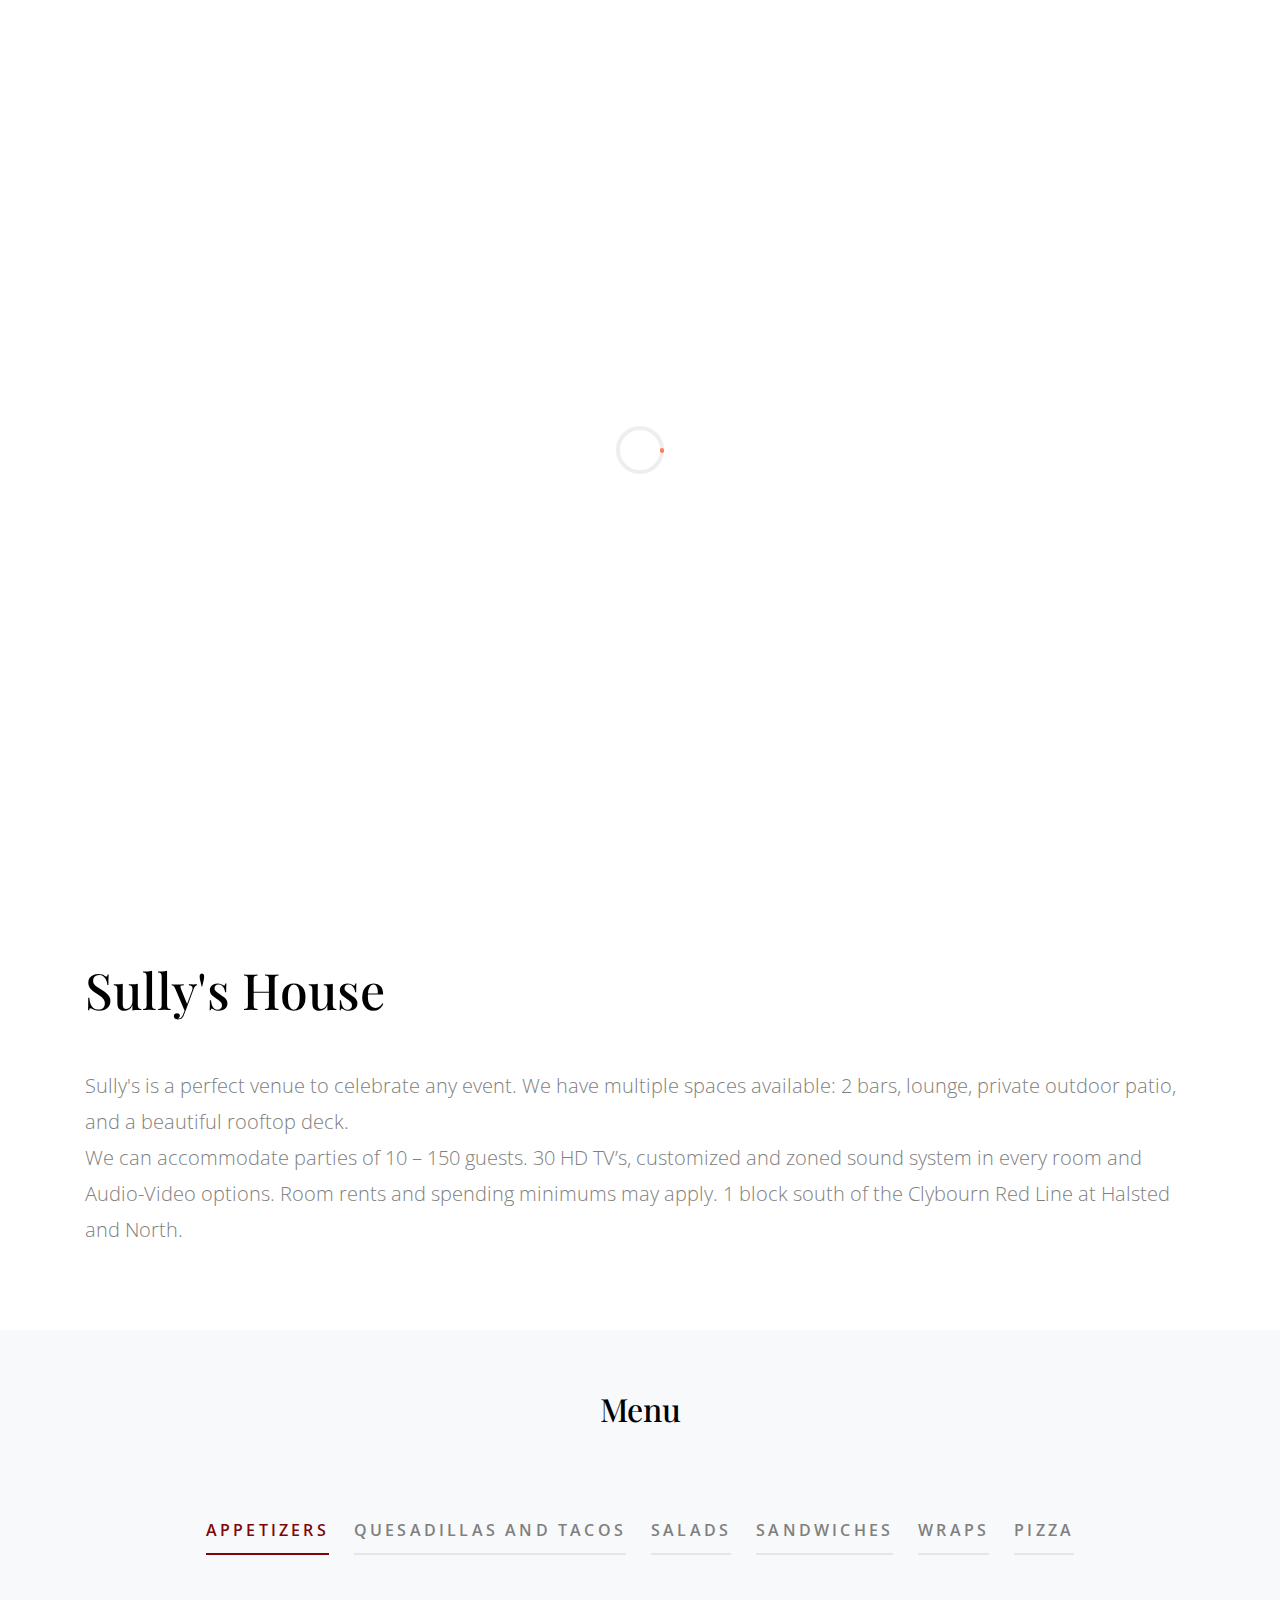
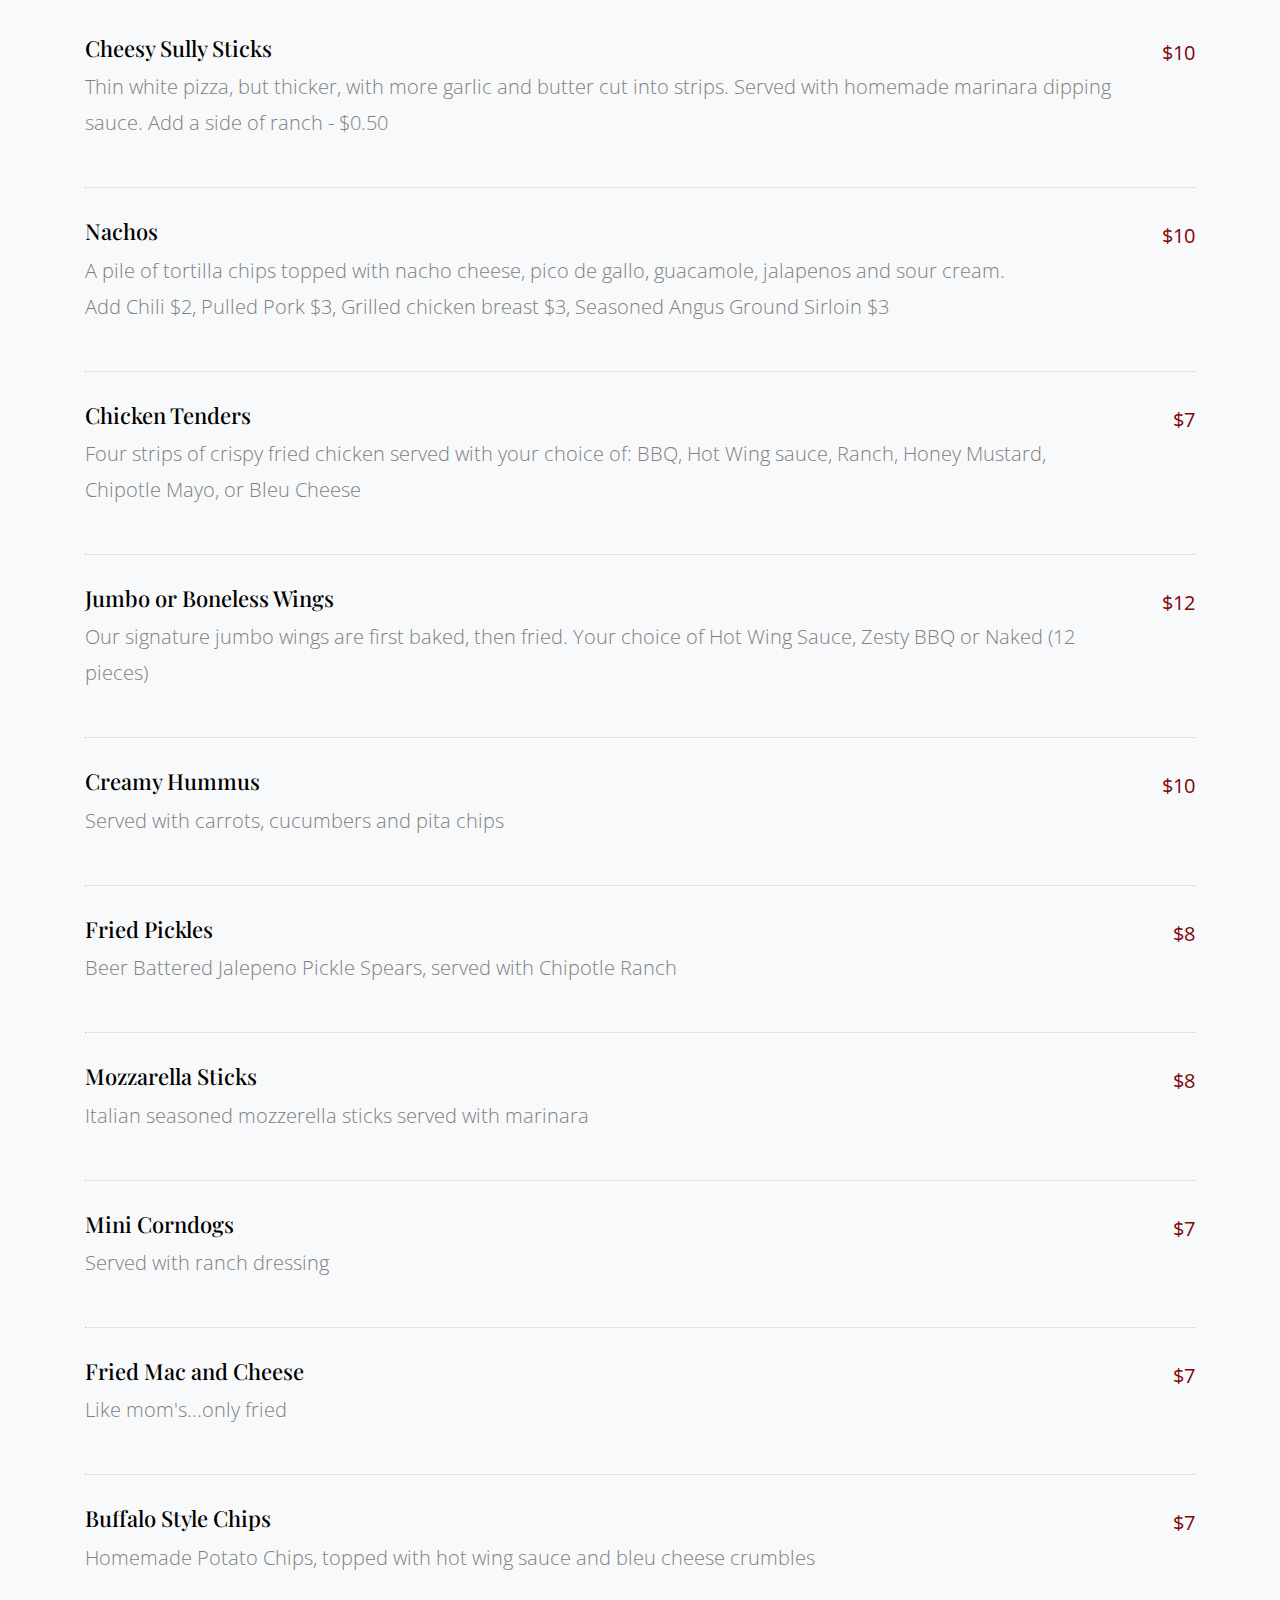
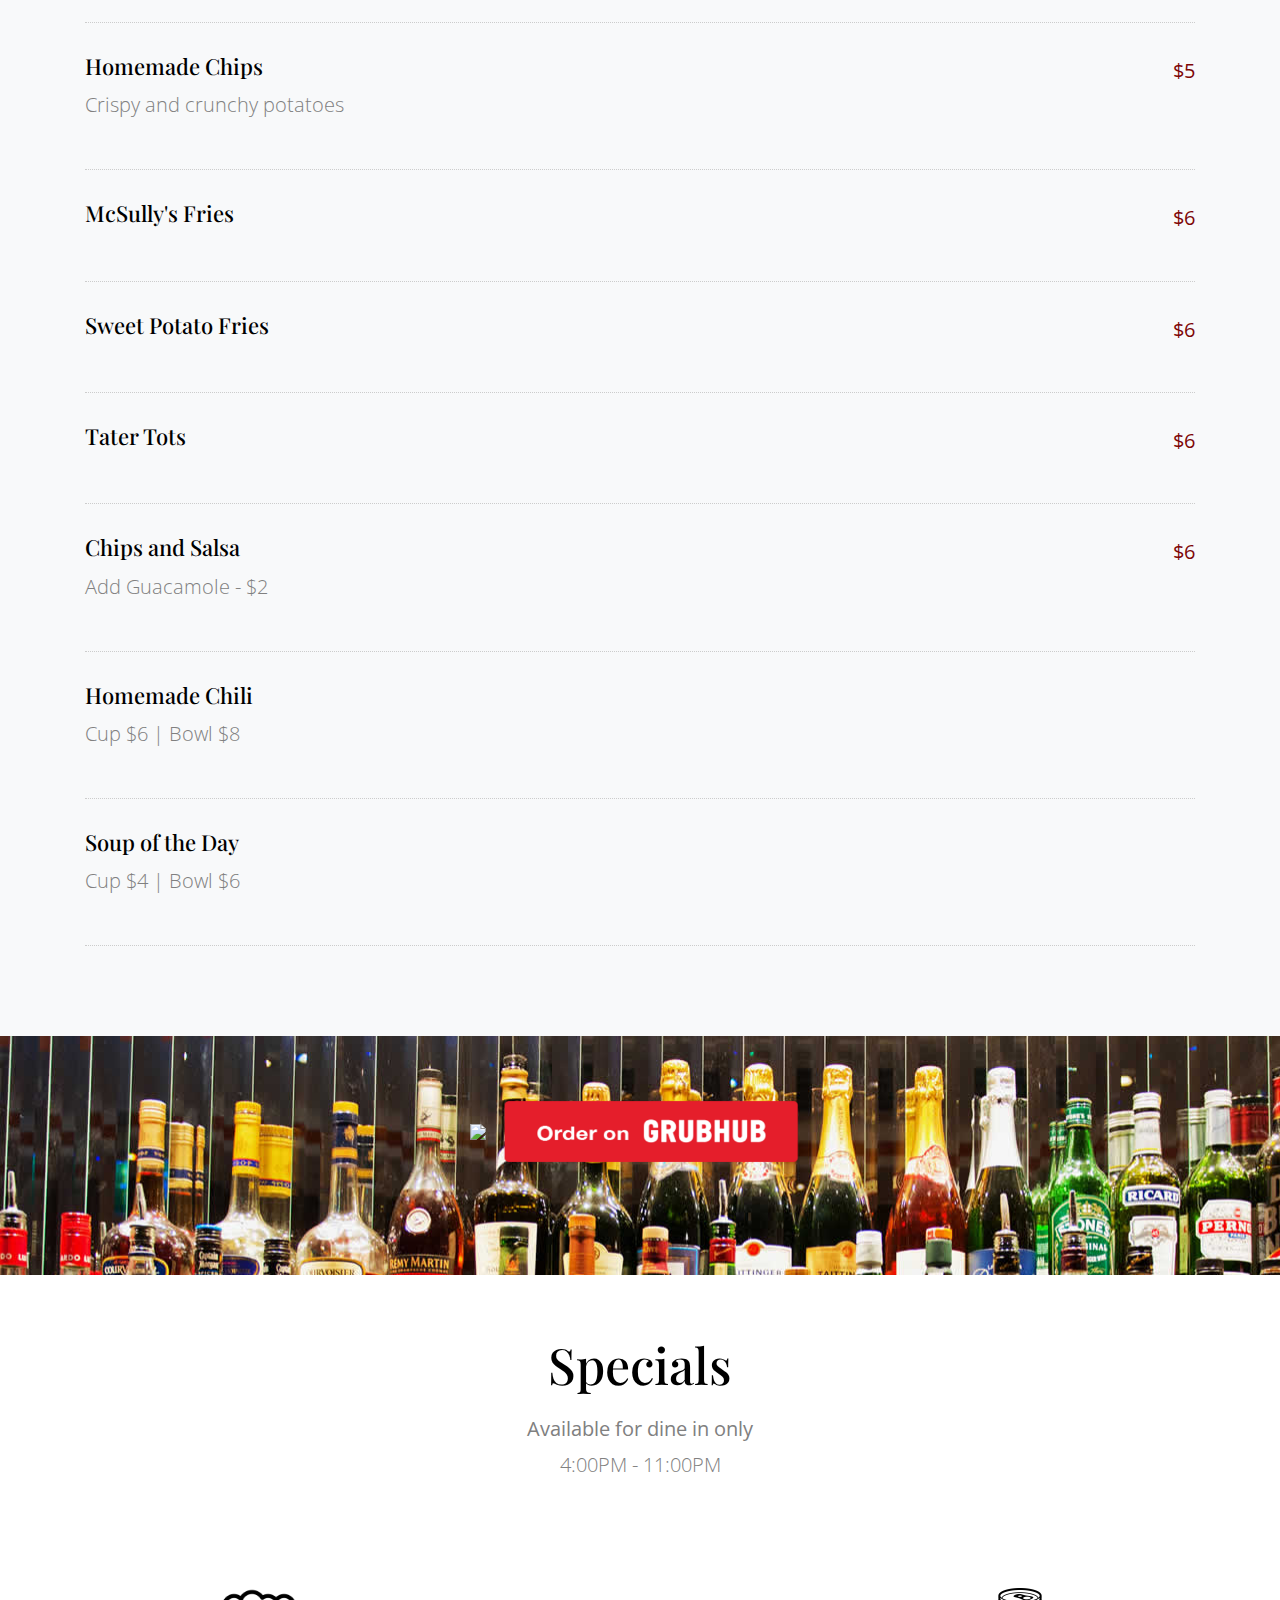
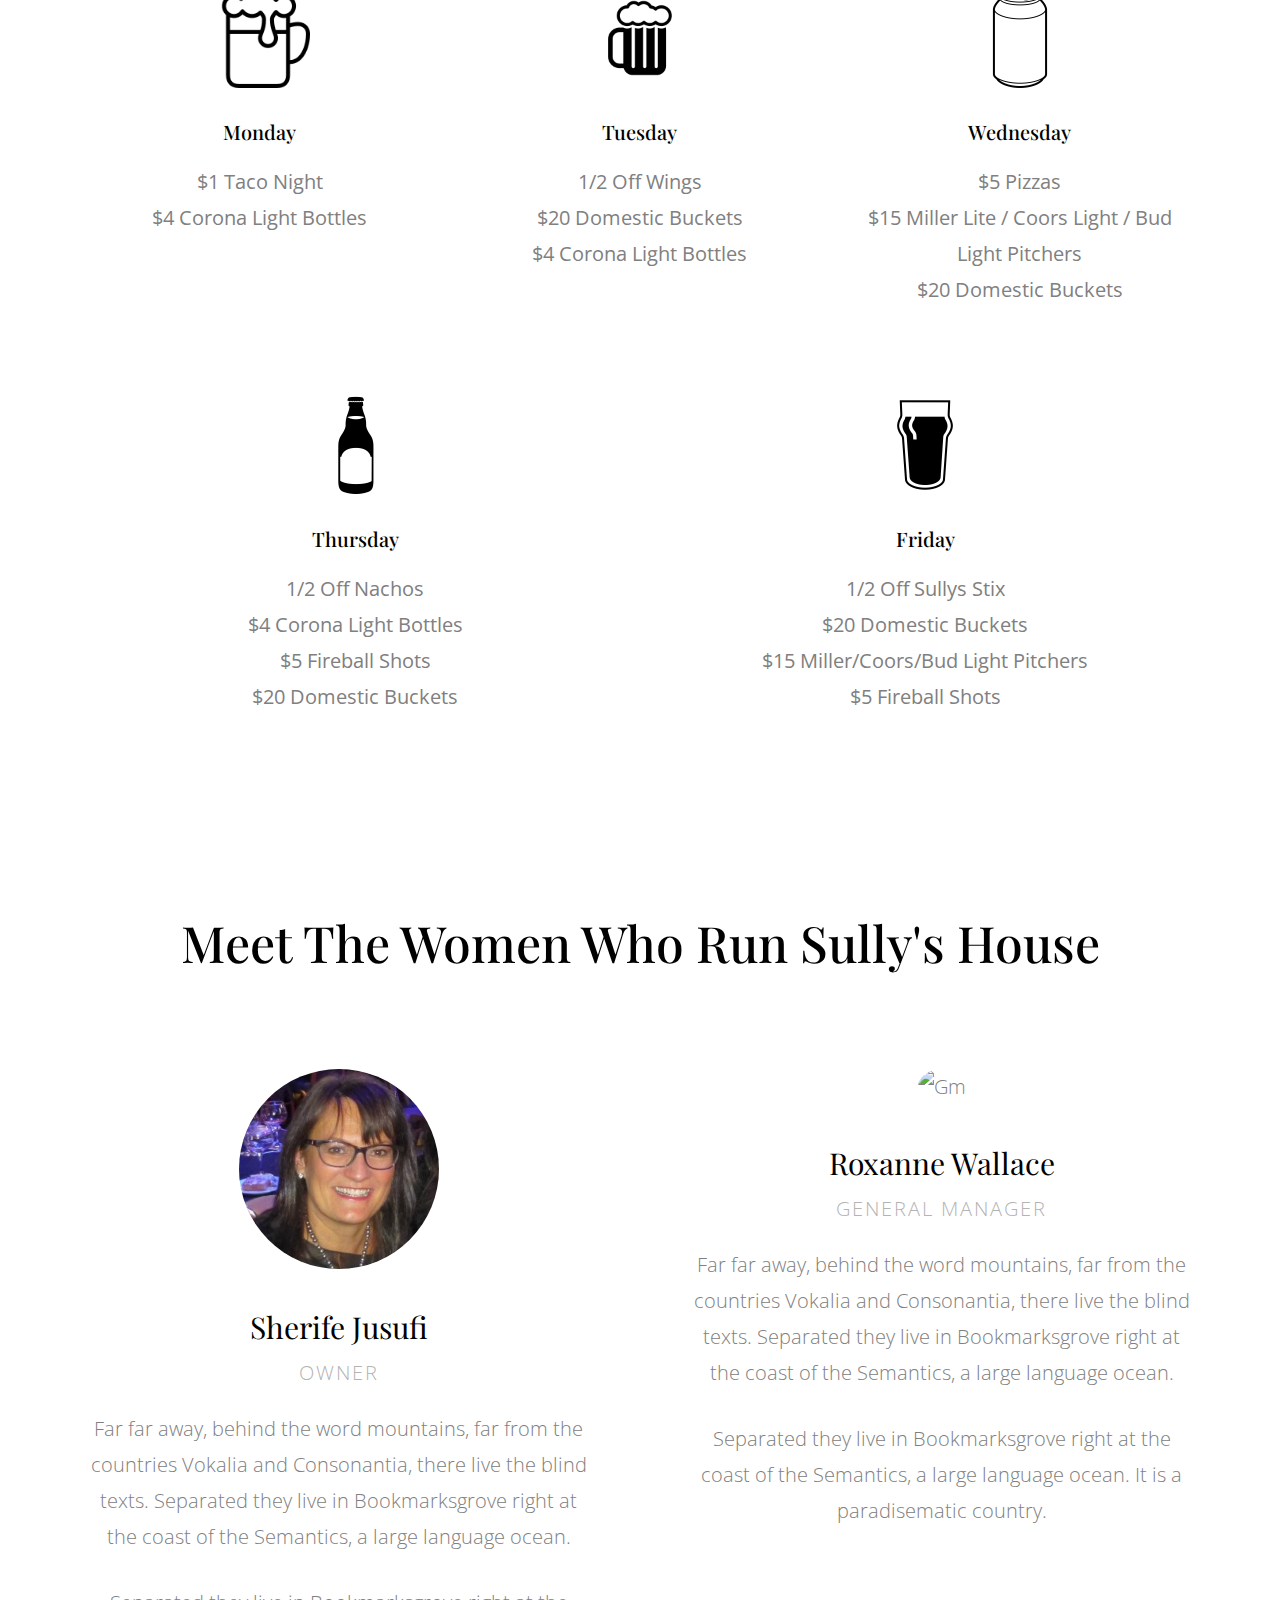
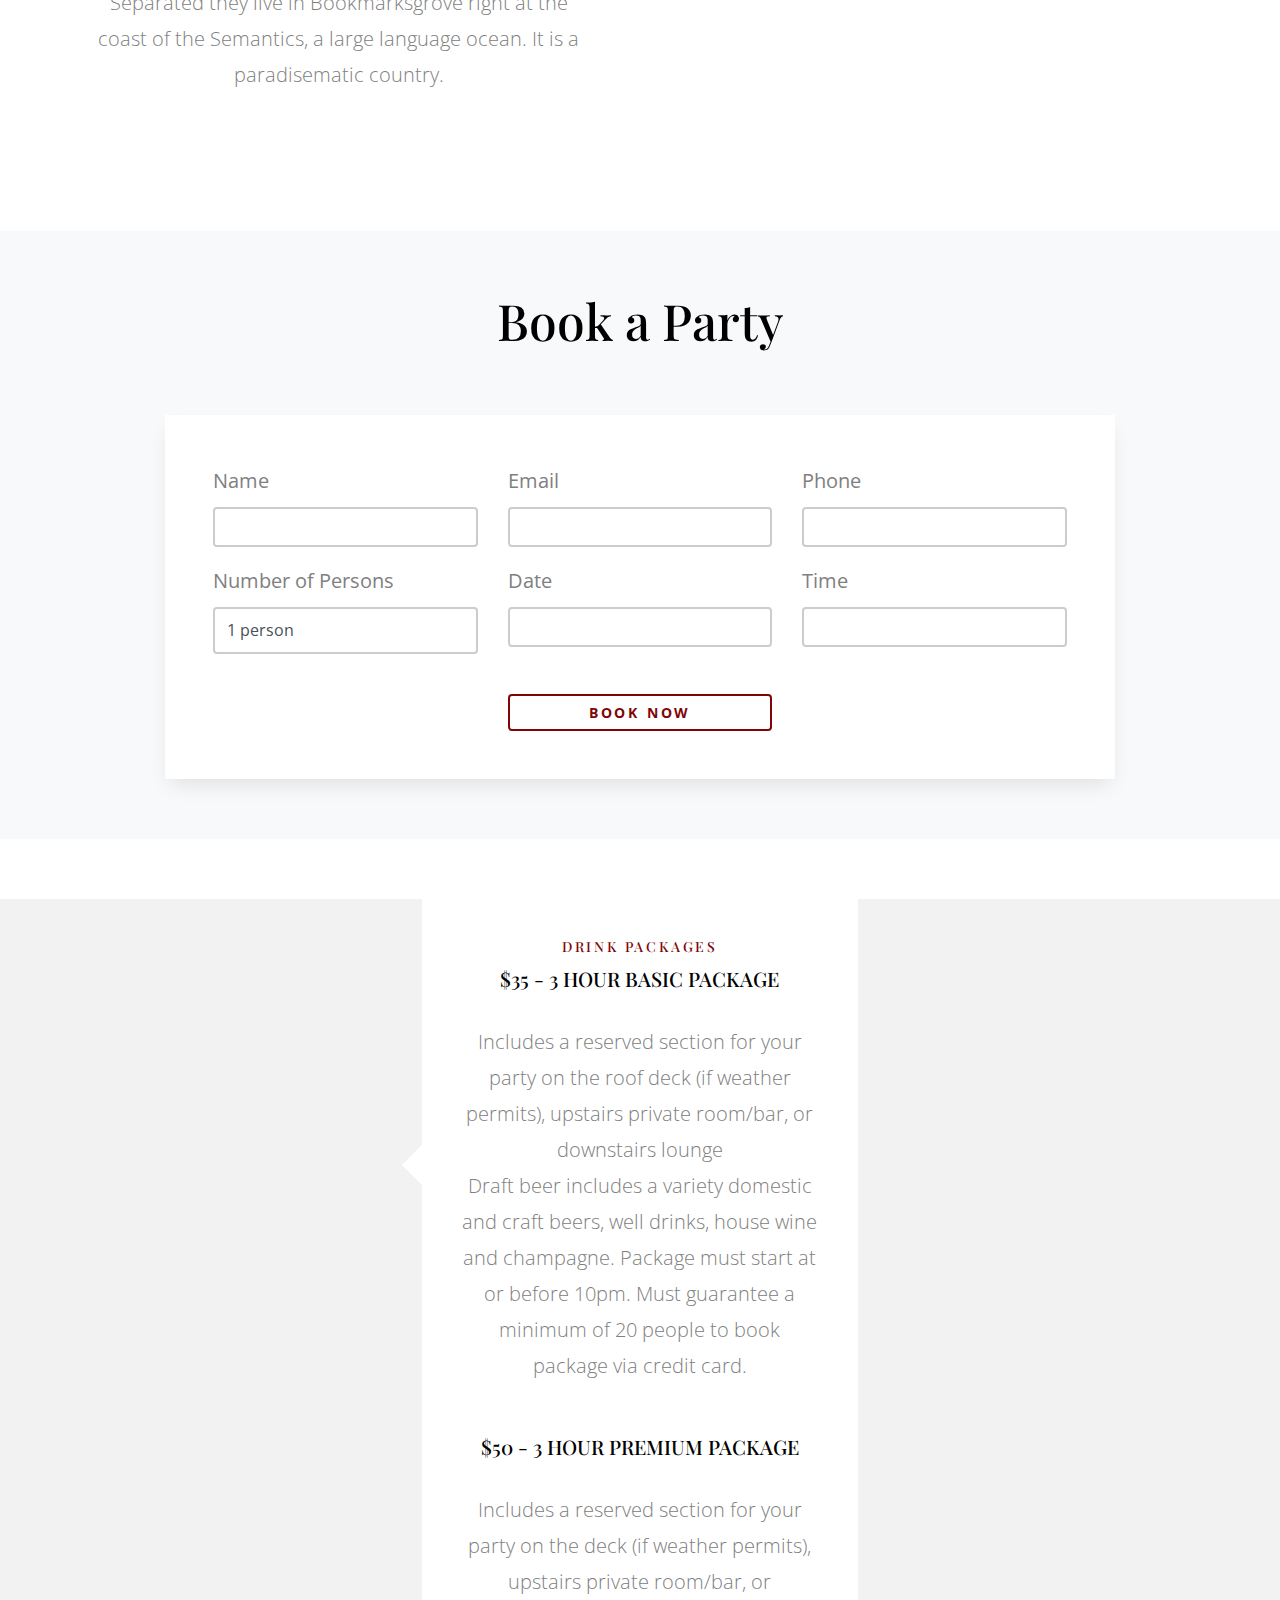
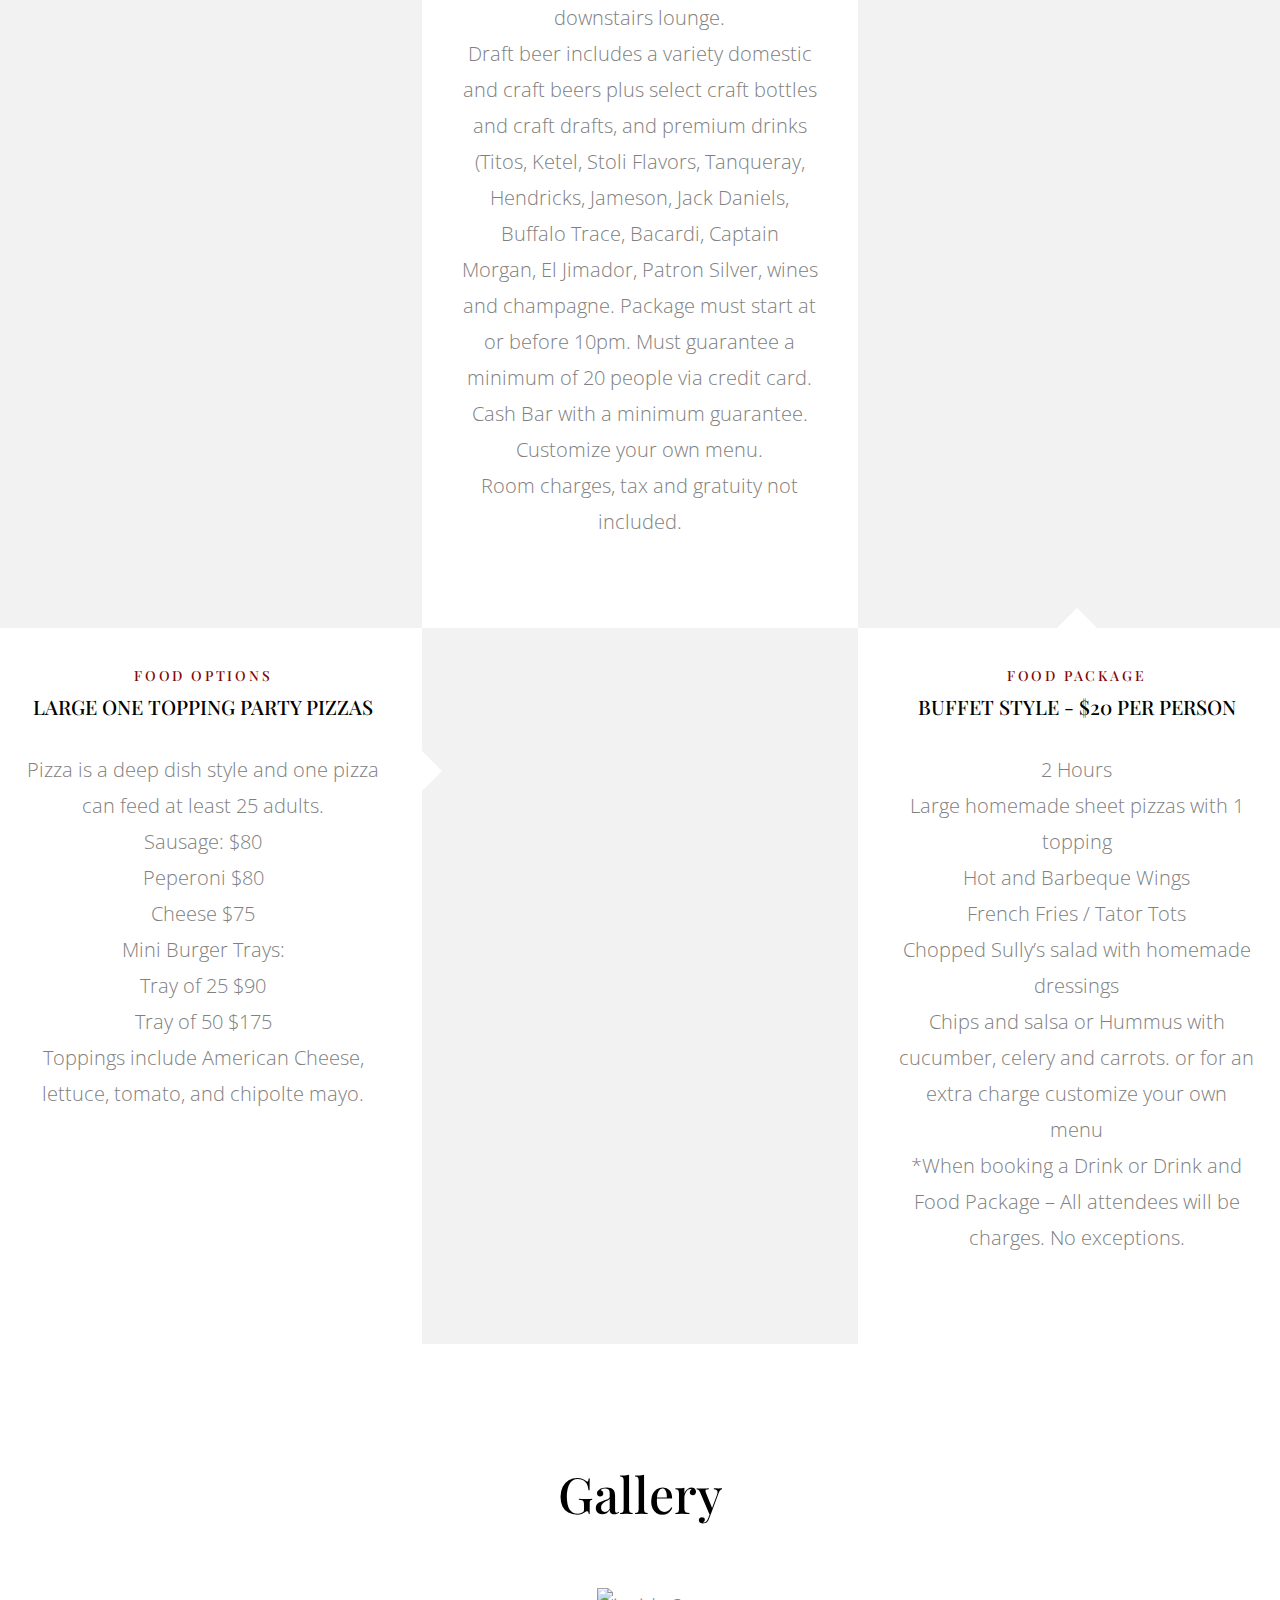
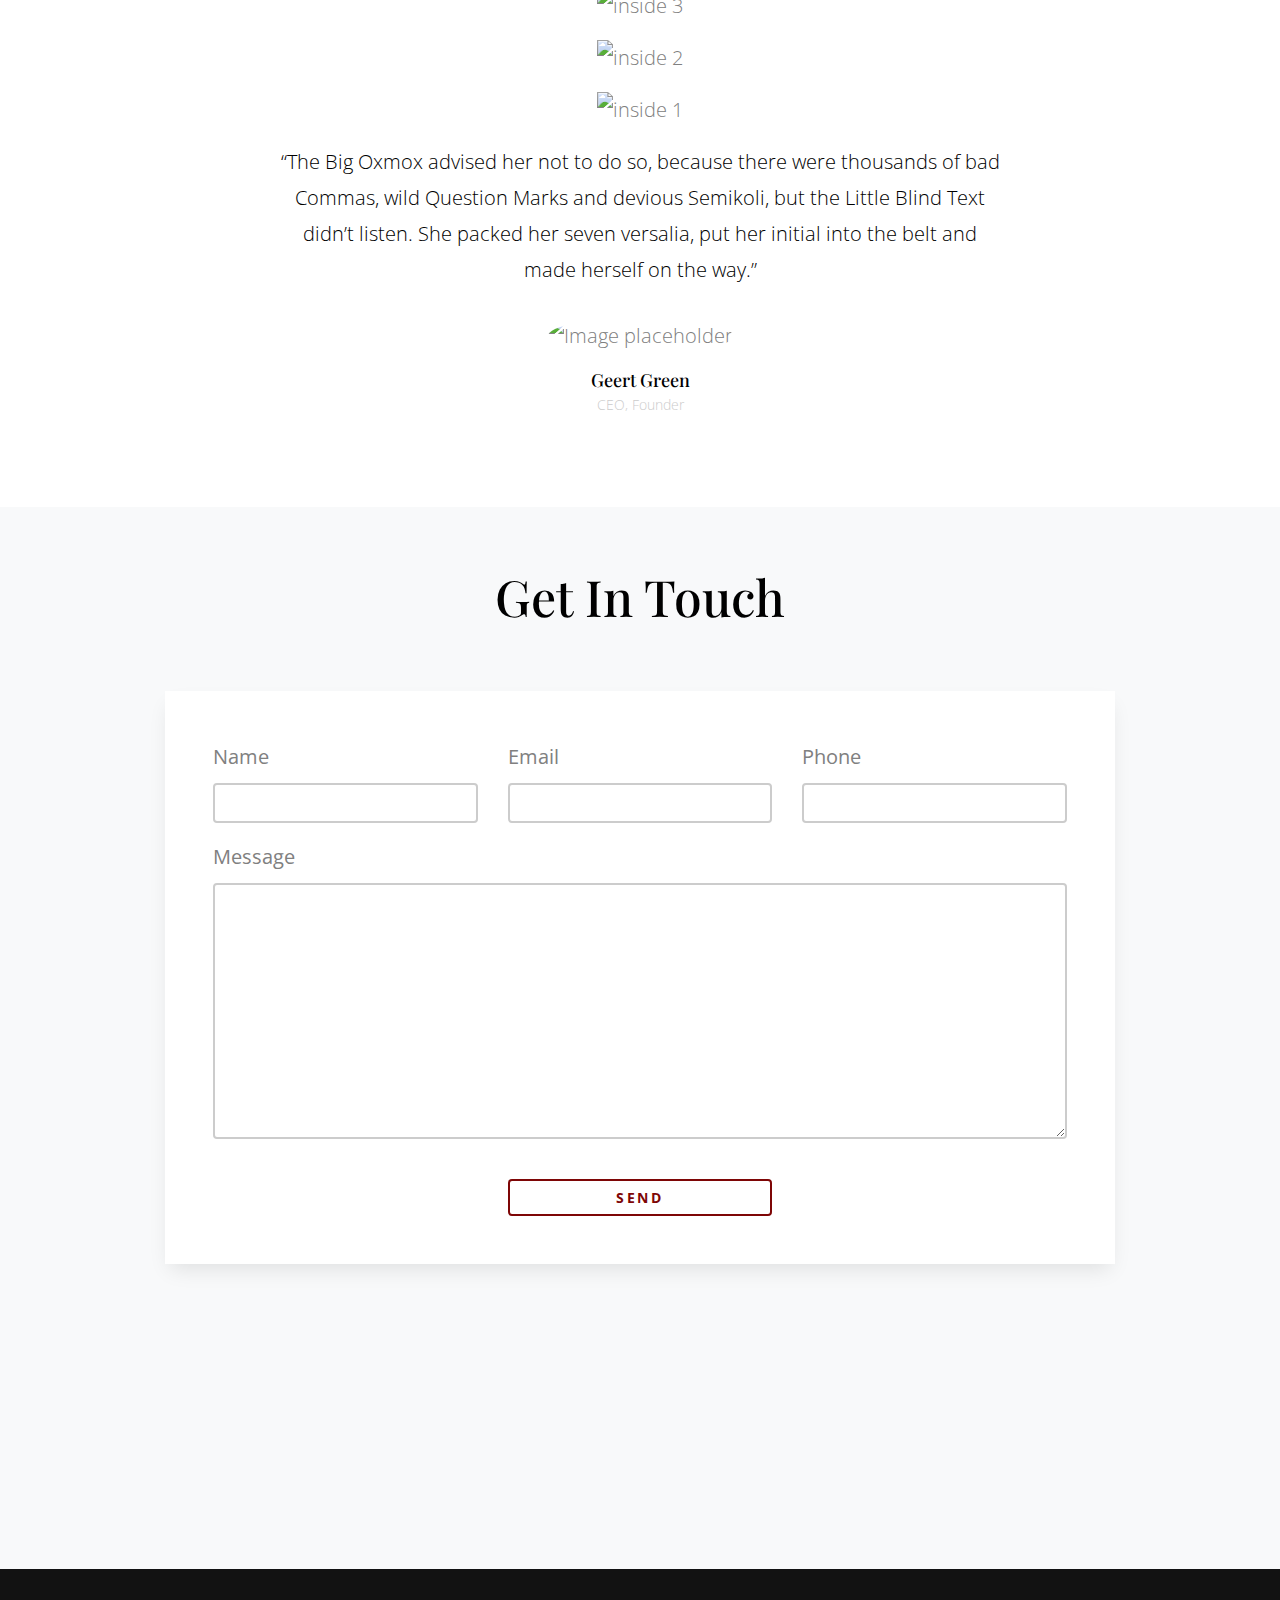
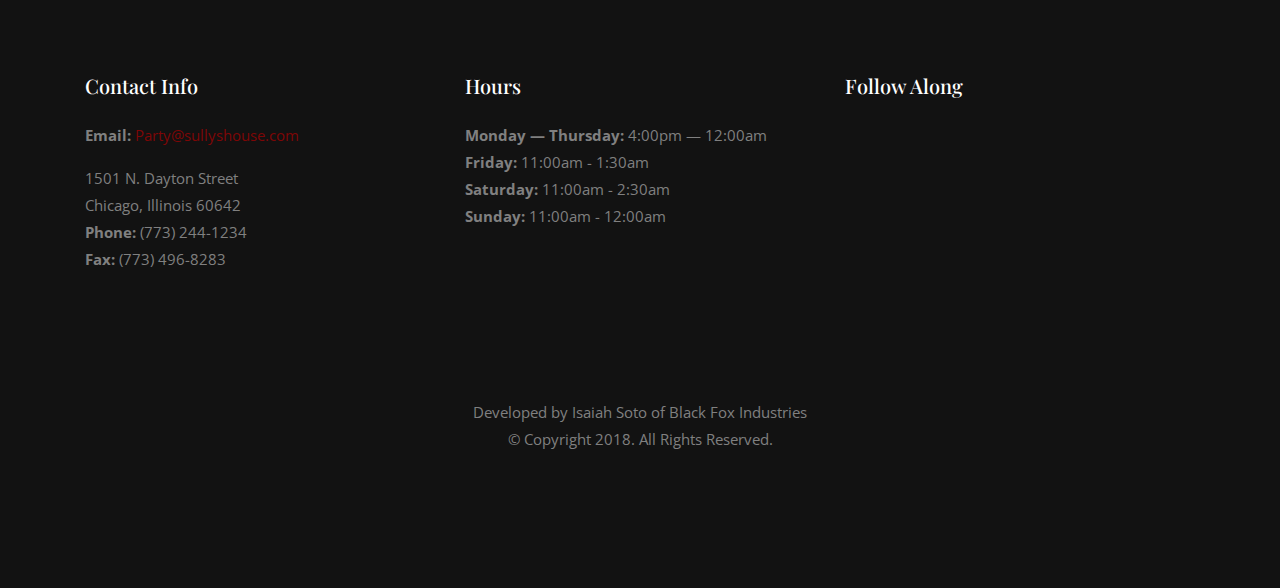
==== index.html @ cc36d372 "Add files via upload" ====
<!doctype html>
<html lang="en">
  <head>
    <title>Sully's House</title>
    <meta charset="utf-8">
    <meta name="viewport" content="width=device-width, initial-scale=1, shrink-to-fit=no">
    <meta name="description" content="Sully's House Chicago Website" />
    <meta name="keywords" content="Sully's, Sully's House, Chicago" />
    <meta name="author" content="Isaiah Soto, Colin Imperial" />

    <link rel="shortcut icon" href="images/favicon.ico" type="images/x-icon">
    <link rel="icon" href="images/favicon.ico" type="images/x-icon">
      
    <link href="https://fonts.googleapis.com/css?family=Playfair+Display:300,400,700,800|Open+Sans:300,400,700" rel="stylesheet">

    <link rel="stylesheet" href="css/bootstrap.css">
    <link rel="stylesheet" href="css/animate.css">
    <link rel="stylesheet" href="css/owl.carousel.min.css">

    <link rel="stylesheet" href="css/magnific-popup.css">
    <link rel="stylesheet" href="css/aos.css">

    <link rel="stylesheet" href="css/bootstrap-datepicker.css">
    <link rel="stylesheet" href="css/jquery.timepicker.css">

    <link rel="stylesheet" href="fonts/ionicons/css/ionicons.min.css">
    <link rel="stylesheet" href="fonts/fontawesome/css/font-awesome.min.css">

    <link rel="stylesheet" href="fonts/flaticon/font/flaticon.css">

    <!-- Theme Style -->
    <link rel="stylesheet" href="css/style.css">

  </head>
  <body class="bg-light">

    <body data-spy="scroll" data-target="#ftco-navbar-spy" data-offset="0">

    <div class="site-wrap">
      
      <nav class="site-menu" id="ftco-navbar-spy">
        <div class="site-menu-inner" id="ftco-navbar">
          <ul class="list-unstyled">
            <li><a href="#section-home">Home</a></li>
            <li><a href="#section-about">About Us</a></li>
            <li><a href="#section-menu">Our Menu</a></li>
            <li><a href="#section-reservation">Book a Party</a></li>
            <li><a href="#section-contact">Contact</a></li>
          </ul>
        </div>
      </nav>

      <header class="site-header">  
          <div class="col-12 col-md-12 text-center site-logo-wrap">
            <a href="https://www.facebook.com/sullyshouse.chicago/">
            <img src="/images/whitefacebook.png" class="sicon" height="25px" width="25px" /></a>

            <a href="https://twitter.com/sullyhouse/">
            <img src="/images/whitetwitter.png" class="sticon" height="25px"width="25px"  /></a>

            <a href="https://www.instagram.com/sullyshouse/">
            <img src="/images/whiteinstagram.png" class="sicon" height="45px"width="45px"  /></a>

            <a href="#" class="site-nav-toggle js-site-nav-toggle"><i></i></a>       
          </div>
      </header> <!-- site-header -->
      
      <div class="main-wrap " id="section-home">

        <div class="cover_1 overlay">
          <div class="img_bg" style="background-image: url(images/sully-front-clear.jpeg);" data-stellar-background-ratio="0.5">
            <div class="container">
              <div class="row align-items-center justify-content-center text-center">
                <div class="col-lg-6 col-md-6 col-sm-6" data-aos="fade-up">
                    <img src="images/logowhite.png" alt="white logo" class="responsive-image">
                  <p><a href="#section-reservation" class="smoothscroll btn btn-outline-white px-5 py-3">Book a Party</a></p>
                    
                </div>
              </div>
            </div>
          </div>
        </div> <!-- .cover_1 -->
          
        <!-- ABOUT -->
        <div class="section pb-3 bg-white" id="section-about" data-aos="fade-up">
          <div class="container">
            <div class="row align-items-center justify-content-center">
              <div class="col-md-12 section-heading">
                <h2 class="heading mb-5">Sully's House</h2>
                Sully's is a perfect venue to celebrate any event. We have multiple spaces available: 2 bars, lounge, private outdoor patio, and a beautiful rooftop deck. <br>We can accommodate parties of 10 – 150 guests. 30 HD TV’s, customized and zoned sound system in every room and Audio-Video options. Room rents and spending minimums may apply. 1 block south of the Clybourn Red Line at Halsted and North.</p><br>
                 
              </div>
            </div>
          </div>
        </div> <!-- .section -->
          
        <div class="img_bg2" style="background-image: url(images/Sullys+House.png);" data-stellar-background-ratio=".5"></div>
     <!-- .section -->
        <!-- END ABOUT -->

        <!-- MENU -->
          <div class="section bg-light" id="section-menu" data-aos="fade-up">
        <div class="menutitle">
              <h2>Menu</h2>
        </div>
          <div class="container" id="menu">
            <div class="row section-heading justify-content-center mb-1">
              <div class="col-md-12 text-center">
               
              </div>
            </div>
            <div class="row justify-content-center">
              <div class="col-md-12">
                <ul class="nav site-tab-nav" id="pills-tab" role="tablist">
                  <li class="nav-item">
                    <a class="nav-link active" id="appetizers-tab" data-toggle="pill" href="#pills-appetizers" role="tab" aria-controls="pills-appetizers" aria-selected="true">Appetizers</a>
                  </li>
                  <li class="nav-item">
                    <a class="nav-link" id="qt-tab" data-toggle="pill" href="#pills-qt" role="tab" aria-controls="pills-qt" aria-selected="false">Quesadillas and Tacos</a>
                  </li>
                  <li class="nav-item">
                    <a class="nav-link" id="pills-dinner-tab" data-toggle="pill" href="#pills-dinner" role="tab" aria-controls="pills-dinner" aria-selected="false">Salads</a>
                  </li>
                    <li class="nav-item">
                    <a class="nav-link" id="pills-dinner-tab" data-toggle="pill" href="#pills-dinner" role="tab" aria-controls="pills-dinner" aria-selected="false">Sandwiches</a>
                  </li>
                    <li class="nav-item">
                    <a class="nav-link" id="pills-dinner-tab" data-toggle="pill" href="#pills-dinner" role="tab" aria-controls="pills-dinner" aria-selected="false">Wraps</a>
                  </li>
                    <li class="nav-item">
                    <a class="nav-link" id="pills-dinner-tab" data-toggle="pill" href="#pills-dinner" role="tab" aria-controls="pills-dinner" aria-selected="false">Pizza</a>
                  </li>
                </ul>
                <div class="tab-content" id="pills-tabContent">
                  <div class="tab-pane fade show active" id="pills-appetizers" role="tabpanel" aria-labelledby="pills-appertizers-tab">
                    <div class="d-block d-md-flex menu-food-item">
                      <div class="text order-1 mb-3">
                        <h3>Cheesy Sully Sticks</h3>
                        <p>Thin white pizza, but thicker, with more garlic and butter cut into strips. Served with homemade marinara dipping sauce. Add a side of ranch - $0.50</p>
                      </div>
                      <div class="price order-2">
                        <strong>$10</strong>
                      </div>
                    </div> <!-- .menu-food-item -->
                    
                      <div class="d-block d-md-flex menu-food-item">
                      <div class="text order-1 mb-3">
                        <h3>Nachos</h3>
                        <p>A pile of tortilla chips topped with nacho cheese, pico de gallo, guacamole, jalapenos and sour cream.<br> Add Chili $2, Pulled Pork $3, Grilled chicken breast $3, Seasoned Angus Ground Sirloin $3</p>
                      </div>
                      <div class="price order-2">
                        <strong>$10</strong>
                      </div>
                    </div> <!-- .menu-food-item -->
                      
                    <div class="d-block d-md-flex menu-food-item">
                      <div class="text order-1 mb-3">
                        <h3>Chicken Tenders</h3>
                        <p>Four strips of crispy fried chicken served with your choice of: BBQ, Hot Wing sauce, Ranch, Honey Mustard, Chipotle Mayo, or Bleu Cheese</p>
                      </div>
                      <div class="price order-2">
                        <strong>$7</strong>
                      </div>
                    </div> <!-- .menu-food-item -->
                    
                    <div class="d-block d-md-flex menu-food-item">
                      <div class="text order-1 mb-3">
                        <h3>Jumbo or Boneless Wings</h3>
                          <p>Our signature jumbo wings are first baked, then fried. Your choice of Hot Wing Sauce, Zesty BBQ or Naked (12 pieces)</p>
                      </div>
                      <div class="price order-2">
                        <strong>$12</strong>
                      </div>
                    </div> <!-- .menu-food-item -->
                      
                    <div class="d-block d-md-flex menu-food-item">
                      <div class="text order-1 mb-3">
                        <h3>Creamy Hummus</h3>
                          <p>Served with carrots, cucumbers and pita chips</p>
                      </div>
                      <div class="price order-2">
                        <strong>$10</strong>
                      </div>
                    </div> <!-- .menu-food-item -->
                      
                    <div class="d-block d-md-flex menu-food-item">
                      <div class="text order-1 mb-3">
                        <h3>Fried Pickles</h3>
                          <p>Beer Battered Jalepeno Pickle Spears, served with Chipotle Ranch</p>
                      </div>
                      <div class="price order-2">
                        <strong>$8</strong>
                      </div>
                    </div> <!-- .menu-food-item -->
                    
                      <div class="d-block d-md-flex menu-food-item">
                      <div class="text order-1 mb-3">
                        <h3>Mozzarella Sticks</h3>
                          <p>Italian seasoned mozzerella sticks served with marinara</p>
                      </div>
                      <div class="price order-2">
                        <strong>$8</strong>
                      </div>
                    </div> <!-- .menu-food-item -->
    
                    <div class="d-block d-md-flex menu-food-item">
                      <div class="text order-1 mb-3">
                        <h3>Mini Corndogs</h3>
                          <p>Served with ranch dressing</p>
                      </div>
                      <div class="price order-2">
                        <strong>$7</strong>
                      </div>
                    </div> <!-- .menu-food-item -->
                      
                    <div class="d-block d-md-flex menu-food-item">
                      <div class="text order-1 mb-3">
                        <h3>Fried Mac and Cheese</h3>
                          <p>Like mom's...only fried</p>
                      </div>
                      <div class="price order-2">
                        <strong>$7</strong>
                      </div>
                    </div> <!-- .menu-food-item -->
                      
                      
                    <div class="d-block d-md-flex menu-food-item">
                      <div class="text order-1 mb-3">
                        <h3>Buffalo Style Chips</h3>
                          <p>Homemade Potato Chips, topped with hot wing sauce and bleu cheese crumbles</p>
                      </div>
                      <div class="price order-2">
                        <strong>$7</strong>
                      </div>
                    </div> <!-- .menu-food-item -->
                      
                    <div class="d-block d-md-flex menu-food-item">
                      <div class="text order-1 mb-3">
                        <h3>Homemade Chips</h3>
                          <p>Crispy and crunchy potatoes</p>
                      </div>
                      <div class="price order-2">
                        <strong>$5</strong>
                      </div>
                    </div> <!-- .menu-food-item -->
                      
                    <div class="d-block d-md-flex menu-food-item">
                      <div class="text order-1 mb-3">
                        <h3>McSully's Fries</h3>
                      </div>
                      <div class="price order-2">
                        <strong>$6</strong>
                      </div>
                    </div> <!-- .menu-food-item -->
                      
                    <div class="d-block d-md-flex menu-food-item">
                      <div class="text order-1 mb-3">
                        <h3>Sweet Potato Fries</h3>
                      </div>
                      <div class="price order-2">
                        <strong>$6</strong>
                      </div>
                    </div> <!-- .menu-food-item -->
                      
                    <div class="d-block d-md-flex menu-food-item">
                      <div class="text order-1 mb-3">
                        <h3>Tater Tots</h3>
                      </div>
                      <div class="price order-2">
                        <strong>$6</strong>
                      </div>
                    </div> <!-- .menu-food-item -->
                      
                    <div class="d-block d-md-flex menu-food-item">
                      <div class="text order-1 mb-3">
                        <h3>Chips and Salsa</h3>
                          <p>Add Guacamole - $2</p>
                      </div>
                      <div class="price order-2">
                        <strong>$6</strong>
                      </div>
                    </div> <!-- .menu-food-item -->
                      
                    <div class="d-block d-md-flex menu-food-item">
                      <div class="text order-1 mb-3">
                        <h3>Homemade Chili</h3>
                          <p>Cup $6 | Bowl $8</p>
                      </div>
                    </div> <!-- .menu-food-item -->
                      
                    <div class="d-block d-md-flex menu-food-item">
                      <div class="text order-1 mb-3">
                        <h3>Soup of the Day</h3>
                          <p>Cup $4 | Bowl $6</p>
                      </div>
                    </div> <!-- .menu-food-item -->
                </div><!-- .appetizers -->

                  <div class="tab-pane fade" id="pills-qt" role="tabpanel" aria-labelledby="pills-qt-tab">
                    <h2 class="menusubtitle">Quesadillas</h2>
                    <p class="menusubtitle">Served with Mozzarella, Cheddar Cheese, Sour Cream, and Pico de Gallo<br>Add Guacamole for $2<br></p>
                      
                      
                    <div class="d-block d-md-flex menu-food-item">
                      <div class="text order-1 mb-3">
                        <h3>Cheese</h3>
                          <p>Add pulled pork or seasoned angus ground sirloin $3</p>
                      </div>
                      <div class="price order-2">
                        <strong>$7</strong>
                      </div>
                    </div> <!-- .menu-food-item -->
                      
                    <div class="d-block d-md-flex menu-food-item">
                      <div class="text order-1 mb-3">
                        <h3>Chicken</h3>
                      </div>
                      <div class="price order-2">
                        <strong>$10</strong>
                      </div>
                    </div> <!-- .menu-food-item -->
                      
                    <div class="d-block d-md-flex menu-food-item">
                      <div class="text order-1 mb-3">
                        <h3>Pulled Pork</h3>
                      </div>
                      <div class="price order-2">
                        <strong>$9</strong>
                      </div>
                    </div> <!-- .menu-food-item -->
                        
                    <div class="d-block d-md-flex menu-food-item">
                      <div class="text order-1 mb-3">
                        <h3>Roasted Veggie</h3>
                          <p>Served with caramelized onions , roasted red peppers, egg plant, and zucchini</p>
                      </div>
                      <div class="price order-2">
                        <strong>$10</strong>
                      </div>
                    </div> <!-- .menu-food-item -->
                      
                    <div class="d-block d-md-flex menu-food-item">
                      <div class="text order-1 mb-3">
                        <h3>Steak</h3>
                          <p>Served with caramelized onions</p>
                      </div>
                      <div class="price order-2">
                        <strong>$12</strong>
                      </div>
                    </div> <!-- .menu-food-item -->
                      
                    <div class="d-block d-md-flex menu-food-item">
                      <div class="text order-1 mb-3">
                        <h3>Black Bean Chop Steak</h3>
                      </div>
                      <div class="price order-2">
                        <strong>$12</strong>
                      </div>
                    </div> <!-- .menu-food-item -->
                      
                

                  </div>
                  <div class="tab-pane fade" id="pills-dinner" role="tabpanel" aria-labelledby="pills-dinner-tab">
                    
                    <div class="d-block d-md-flex menu-food-item">
                      <div class="text order-1 mb-3">
                        <img src="images/img_3.jpg" alt="Free Website Template for Restaurants by Free-Template.co">
                        <h3><a href="#">Grilled Top Sirlion Steak</a></h3>
                        <p>Spinach and artichokes in a creamy cheese dip with warm tortilla chips &amp; salsa.</p>
                      </div>
                      <div class="price order-2">
                        <strong>$18.99</strong>
                      </div>
                    </div> <!-- .menu-food-item -->

                    <div class="d-block d-md-flex menu-food-item">
                      <div class="text order-1 mb-3">
                        <img src="images/img_1.jpg" alt="Free Website Template for Restaurants by Free-Template.co">
                        <h3><a href="#">Steak Oscar</a></h3>
                        <p>Crisp tortilla and plantain chips covered with lightly spiced ground beef, melted cheese, pickled jalapeños, guacamole, sour cream and salsa.</p>
                      </div>
                      <div class="price order-2">
                        <strong>$23.99</strong>
                      </div>
                    </div> <!-- .menu-food-item -->

                    <div class="d-block d-md-flex menu-food-item">
                      <div class="text order-1 mb-3">
                        <img src="images/img_2.jpg" alt="Free Website Template for Restaurants by Free-Template.co">
                        <h3><a href="#">Skirt Steak Churrasco</a></h3>
                        <p>A heaping mountain of rings, handmade with Panko breading and shredded coconut flakes.</p>
                      </div>
                      <div class="price order-2">
                        <strong>$20.99</strong>
                      </div>
                    </div> <!-- .menu-food-item -->

                    <div class="d-block d-md-flex menu-food-item">
                      <div class="text order-1 mb-3">
                        <img src="images/img_3.jpg" alt="Free Website Template for Restaurants by Free-Template.co">
                        <h3><a href="#">Grilled Beef Steak</a></h3>
                        <p>Lobster and tender shrimp, with onions, sweet peppers, spinach and our three cheese blend. Griddled and served with tomato salsa and sour cream.</p>
                      </div>
                      <div class="price order-2">
                        <strong>$20.99</strong>
                      </div>
                    </div> <!-- .menu-food-item -->

                  </div>
                </div>
              </div>
              
            </div>
          </div>
        </div> <!-- .section -->  
        <!-- END MENU -->
          
        <!-- 3rd PARTY ORDER BUTTONS -->
         <div class="img_bg3" style="background-image: url(images/bottles2.jpeg);" data-stellar-background-ratio=".5">
        <div class="section bkptryimg"  data-aos="fade-up">
          <div class="container">  
            <div class="row section-heading justify-content-center mb-5">
              <div class="col-lg-12 col-md-7 col-sm-12 text-center ">
                  <div class="col-md-12 col-sm-12 text-center">
                      <a href="https://slicelife.com/restaurants/il/chicago/60642/sully-s-house/menu?utm_campaign=order_now_button&utm_medium=referral&utm_source=sullyshousemenu.com"><img src="images/slice.png" class="responsive-image" width="300px"></a>

                      <a href="https://www.grubhub.com/restaurant/sullys-house-1501-n-dayton-st-chicago/121599"><img src="images/grubhub.png" class="responsive-image"width="320px"></a>
                  </div>
              </div>
              </div>
            </div>
          </div>
        </div>
        <!-- END 3rd PARTY ORDER BUTTONS -->

          
         <!-- SPECIALS -->
        <div class="section bg-white services-section" data-aos="fade-up">
          <div class="container">
            <div class="row section-heading justify-content-center mb-5">
              <div class="col-md-8 text-center">
                <h2 class="heading mb-3">Specials</h2>
                  <p class="sub-heading mb-5"> <strong>Available for dine in only</strong><br>4:00PM - 11:00PM</p>  
              </div>
            </div>
            <div class="row">
              <div class="col-m mb-5d-6 col-lg-4" data-aos="fade-up">
                <div class="media feature-icon d-block text-center">
                  <div class="icon">
                    <span><img src="images/beer1.png" alt="beer1" height="100"></span>
                  </div>
                  <div class="media-body">
                    <h3>Monday</h3>
                      <p><strong>$1 Taco Night<br> $4 Corona Light Bottles</strong></p>
                  </div>
                </div>
              </div>
              <div class="col-md-6 col-lg-4 mb-5" data-aos="fade-up" data-aos-delay="100">
                <div class="media feature-icon d-block text-center">
                  <div class="icon">
                    <span><img src="images/beer2.png" alt="beer2" height="100"></span>
                  </div>
                  <div class="media-body">
                    <h3>Tuesday</h3>
                      <p><strong>1/2 Off Wings<br> $20 Domestic Buckets<br> $4 Corona Light Bottles</strong></p>
                  </div>
                </div>
              </div>
              <div class="col-md-6 col-lg-4 mb-5" data-aos="fade-up" data-aos-delay="300">
                <div class="media feature-icon d-block text-center">
                  <div class="icon">
                     <span><img src="images/beer3.png" alt="beer3" height="100"></span>
                  </div>
                  <div class="media-body">
                    <h3>Wednesday</h3>
                      <p><strong>$5 Pizzas<br>$15 Miller Lite / Coors Light / Bud Light Pitchers<br> $20 Domestic Buckets</strong></p>
                  </div>
                </div>
              </div>
              <div class="col-md-6 col-lg-6 mb-5" data-aos="fade-up" data-aos-delay="500">
                <div class="media feature-icon d-block text-center">
                  <div class="icon">
                     <span><img src="images/beer4.png" alt="beer4" height="100"></span>
                  </div>
                  <div class="media-body">
                    <h3>Thursday</h3>
                      <p><strong>1/2 Off Nachos<br> $4 Corona Light Bottles<br> $5 Fireball Shots<br> $20 Domestic Buckets</strong></p>
                  </div>
                </div>
              </div>

              <div class="col-md-6 col-lg-6 mb-5" data-aos="fade-up" data-aos-delay="300">
                <div class="media feature-icon d-block text-center">
                  <div class="icon">
                     <span><img src="images/beer5.png" alt="beer5" height="100"></span>
                  </div>
                  <div class="media-body">
                    <h3>Friday</h3>
                      <p><strong>1/2 Off Sullys Stix<br> $20 Domestic Buckets<br> $15 Miller/Coors/Bud Light Pitchers<br> $5 Fireball Shots</strong></p>
                  </div>
                </div>
              </div>

            </div>
          </div>
        </div> <!-- .section -->
        <!-- END SPECIALS -->
  

        <!-- PERSONALITIES -->
        <div class="section bg-white" data-aos="fade-up">
          <div class="container">
            <div class="row mb-5">
              <div class="col-md-12 section-heading text-center">
                <h2 class="heading mb-5">Meet The Women Who Run Sully's House</h2>
              </div>
            </div>
            <div class="row">
              <div class="col-md-6 pr-md-5 text-center mb-5">
                <div class="ftco-38">
                  <div class="ftco-38-img">
                    <div class="ftco-38-header">
                      <img src="images/sherife.jpeg" alt="owner">
                      <h3 class="ftco-38-heading">Sherife Jusufi</h3>
                      <p class="ftco-38-subheading">Owner</p>
                    </div>
                    <div class="ftco-38-body">
                      <p>Far far away, behind the word mountains, far from the countries Vokalia and Consonantia, there live the blind texts. Separated they live in Bookmarksgrove right at the coast of the Semantics, a large language ocean.</p>
                      <p>Separated they live in Bookmarksgrove right at the coast of the Semantics, a large language ocean. It is a paradisematic country.</p>
<!--
                      <p>
                        <a href="#" class="p-2"><span class="fa fa-facebook"></span></a>
                        <a href="#" class="p-2"><span class="fa fa-twitter"></span></a>
                        <a href="#" class="p-2"><span class="fa fa-instagram"></span></a>
                      </p>
-->
                    </div>
                  </div>
                </div>
              </div>
              <div class="col-md-6 pl-md-5 text-center mb-5">
                <div class="ftco-38">
                  <div class="ftco-38-img">
                    <div class="ftco-38-header">
                      <img src="images/Roxy.jpg" height=200; alt="Gm">
                      <h3 class="ftco-38-heading">Roxanne Wallace</h3>
                      <p class="ftco-38-subheading">General Manager</p>
                    </div>
                    <div class="ftco-38-body">
                      <p>Far far away, behind the word mountains, far from the countries Vokalia and Consonantia, there live the blind texts. Separated they live in Bookmarksgrove right at the coast of the Semantics, a large language ocean.</p>
                      <p>Separated they live in Bookmarksgrove right at the coast of the Semantics, a large language ocean. It is a paradisematic country.</p>
                    </div>
                  </div>
                </div>
              </div>
              <!-- <div class="col-md-4"></div> -->
            </div>
          </div>
        </div> <!-- .section -->
        <!-- END PERSONALITIES -->

        
        <!-- BOOK A PARTY -->
        <div class="section" data-aos="fade-up" id="section-reservation">
          <div class="container">
            <div class="row section-heading justify-content-center mb-5">
              <div class="col-md-8 text-center">
                <h2 class="heading mb-3">Book a Party</h2>
              </div>
            </div>
            <div class="row justify-content-center">
              <div class="col-md-10 p-5 form-wrap">
                <form action="#">
                  <div class="row mb-4">
                    <div class="form-group col-md-4">
                      <label for="name" class="label">Name</label>
                      <div class="form-field-icon-wrap">
                        <span class="icon ion-android-person"></span>
                        <input type="text" class="form-control" id="name">
                      </div>
                    </div>
                    <div class="form-group col-md-4">
                      <label for="email" class="label">Email</label>
                      <div class="form-field-icon-wrap">
                        <span class="icon ion-email"></span>
                        <input type="email" class="form-control" id="email">
                      </div>
                    </div>
                    <div class="form-group col-md-4">
                      <label for="phone" class="label">Phone</label>
                      <div class="form-field-icon-wrap">
                        <span class="icon ion-android-call"></span>
                        <input type="text" class="form-control" id="phone">
                      </div>
                    </div>

                    <div class="form-group col-md-4">
                      <label for="persons" class="label">Number of Persons</label>
                      <div class="form-field-icon-wrap">
                        <span class="icon ion-android-arrow-dropdown"></span>
                        <select name="persons" id="persons" class="form-control">
                          <option value="">1 person</option>
                          <option value="">2 persons</option>
                          <option value="">3 persons</option>
                          <option value="">4 persons</option>
                          <option value="">5+ persons</option>
                        </select>
                      </div>
                    </div>
                    <div class="form-group col-md-4">
                      <label for="date" class="label">Date</label>
                      <div class="form-field-icon-wrap">
                        <span class="icon ion-calendar"></span>
                        <input type="text" class="form-control" id="date">
                      </div>
                    </div>
                    <div class="form-group col-md-4">
                      <label for="time" class="label">Time</label>
                      <div class="form-field-icon-wrap">
                        <span class="icon ion-android-time"></span>
                        <input type="text" class="form-control" id="time">
                      </div>
                    </div>
                  </div>
                  <div class="row justify-content-center">
                    <div class="col-md-4">
                      <input type="submit" id="booknow" class="btn btn-primary btn-outline-primary btn-block" value="Book Now">
                    </div>
                  </div>
                </form>
              </div>
            </div>
            </div>
          </div>
        </div> <!-- .section -->
        <!-- END BOOK A PARTY -->
          <div class="section bg-white"  data-aos="fade-up">
            <div class="row">
              <div class="ftco-46">
                <div class="ftco-46-row d-flex flex-column flex-lg-row">
                  <div class="ftco-46-image" style="background-image: url(images/_MG_7218-Edit.jpg);"></div>
                  <div class="ftco-46-text ftco-46-arrow-left">
                    <h4 class="ftco-46-subheading">Drink Packages</h4>
                    <h3 class="ftco-46-heading">$35 - 3 Hour Basic Package</h3>
                    <p class="mb-5">Includes a reserved section for your party on the roof deck (if weather permits), upstairs private room/bar, or downstairs lounge<br>
                    Draft beer includes a variety domestic and craft beers, well drinks, house wine and champagne. Package must start at or before 10pm. Must guarantee a minimum of 20 people to book package via credit card.</p>
                    <p>
                    <h3 class="ftco-46-heading">$50 - 3 Hour Premium Package</h3>
                    <p class="mb-5">Includes a reserved section for your party on the deck (if weather permits), upstairs private room/bar, or downstairs lounge.<br>
                    Draft beer includes a variety domestic and craft beers plus select craft bottles and craft drafts, and premium drinks (Titos, Ketel, Stoli Flavors, Tanqueray, Hendricks, Jameson, Jack Daniels, Buffalo Trace, Bacardi, Captain Morgan, El Jimador, Patron Silver, wines and champagne. Package must start at or before 10pm. Must guarantee a minimum of 20 people via credit card.<br>

                    Cash Bar with a minimum guarantee.<br>

                    Customize your own menu.<br>

                    Room charges, tax and gratuity not included. </p>
                    <p>    
                  </div>
                  <div class="ftco-46-image" style="background-image: url(images/_MG_7130.jpg);"></div> 
                </div>

                <div class="ftco-46-row d-flex flex-column flex-lg-row">
                  <div class="ftco-46-text ftco-46-arrow-right">
                    <h4 class="ftco-46-subheading">Food Options</h4>
                    <h3 class="ftco-46-heading">Large One Topping Party Pizzas</h3>
                        <p class="mb-5">Pizza is a deep dish style and one pizza can feed at least 25 adults.<br>
                        Sausage: $80<br>
                        Peperoni $80<br>
                        Cheese $75<br>
                        Mini Burger Trays:<br>
                        Tray of 25 $90<br>
                        Tray of 50 $175<br>
                        Toppings include American Cheese, lettuce, tomato, and chipolte mayo.</p>
                  </div>
                  <div class="ftco-46-image" style="background-image: url(images/_MG_7245-Edit-2.jpg);"></div>
                    
                  <div class="ftco-46-text ftco-46-arrow-up">
                    <h4 class="ftco-46-subheading">Food Package</h4>
                    <h3 class="ftco-46-heading">Buffet Style - $20 Per person</h3>
                    <p class="mb-5">2 Hours<br>
                        Large homemade sheet pizzas with 1 topping<br>
                        Hot and Barbeque Wings<br>
                        French Fries / Tator Tots<br>
                        Chopped Sully’s salad with homemade dressings<br>
                        Chips and salsa or Hummus with cucumber, celery and carrots.
                        or for an extra charge customize your own menu<br>
                        *When booking a Drink or Drink and Food Package – All attendees will be charges. No exceptions.</p>
                  </div>
                </div>
              </div>
              </div>
            </div>

         <div class="section bg-white"  data-aos="fade-up">
          <div class="container">
            <div class="row section-heading justify-content-center mb-5">
              <div class="col-md-8 text-center">
                <h2 class="heading mb-3">Gallery</h2>
              </div>
            </div>
            <div class="row justify-content-center text-center" data-aos="fade-up">
              <div class="col-md-8">
                <div class="owl-carousel home-slider-loop-false">

                
                  <div class="item">
                        <img src="images/inside3.jpg" alt="inside 3" class="mb-3">
                  </div>
                  <div class="item">
                        <img src="images/Inside2.png" alt="inside 2" class="mb-3">
                  </div>
                  <div class="item">
                        <img src="images/inside1.png" alt="inside 1" class="mb-3">
                  </div>
                  <div class="item">
                    <blockquote class="testimonial">
                      <p>&ldquo;The Big Oxmox advised her not to do so, because there were thousands of bad Commas, wild Question Marks and devious Semikoli, but the Little Blind Text didn’t listen. She packed her seven versalia, put her initial into the belt and made herself on the way.&rdquo;</p>
                      <div class="author">
                        <img src="images/person_2.jpg" alt="Image placeholder" class="mb-3">
                        <h4>Geert Green</h4>
                        <p>CEO, Founder</p>
                      </div>
                    </blockquote>
                  </div>
                </div>
              </div>
            </div>
          </div>  
        </div> <!-- .section -->

        <div class="section" data-aos="fade-up" id="section-contact">
          <div class="container">
            <div class="row section-heading justify-content-center mb-5">
              <div class="col-md-8 text-center">
                <h2 class="heading mb-3">Get In Touch</h2>
              </div>
            </div>
            <div class="row justify-content-center">
              <div class="col-md-10 p-5 form-wrap">
                <form action="#">
                  <div class="row mb-4">
                    <div class="form-group col-md-4">
                      <label for="name" class="label">Name</label>
                      <div class="form-field-icon-wrap">
                        <span class="icon ion-android-person"></span>
                        <input type="text" class="form-control" id="name">
                      </div>
                    </div>
                    <div class="form-group col-md-4">
                      <label for="email" class="label">Email</label>
                      <div class="form-field-icon-wrap">
                        <span class="icon ion-email"></span>
                        <input type="email" class="form-control" id="email">
                      </div>
                    </div>
                    <div class="form-group col-md-4">
                      <label for="phone" class="label">Phone</label>
                      <div class="form-field-icon-wrap">
                        <span class="icon ion-android-call"></span>
                        <input type="text" class="form-control" id="phone">
                      </div>
                    </div>

                   <div class="form-group col-md-12">
                      <label for="message" class="label">Message</label>
                     <textarea name="message" id="message" cols="30" rows="10" class="form-control"></textarea>
                   </div>
                  </div>
                  <div class="row justify-content-center">
                    <div class="col-md-4">
                      <input type="submit" class="btn btn-primary btn-outline-primary btn-block" value="Send">
                    </div>
                  </div>
                </form>
              </div>
            </div>
          </div>
        </div> <!-- .section -->

        <div class="map-wrap" id="map"  data-aos="fade"></div>


        <footer class="ftco-footer">
          <div class="container">
            
            <div class="row">
            <div class="col-md-4 mb-5">
              <div class="footer-widget">
                <h3 class="mb-4">Contact Info</h3>
                    <address><strong>Email:</strong><a href="mailto:webmaster@example.com"> Party@sullyshouse.com</a></address> 
                  <p>1501 N. Dayton Street<br>Chicago, Illinois 60642<br> <strong>Phone:</strong> (773) 244-1234 <br> <strong>Fax:</strong> (773) 496-8283</p>
                  
              </div>
            </div>
            <div class="col-md-4 mb-5">
              <div class="footer-widget">
                <h3 class="mb-4">Hours</h3>
                  <p><strong>Monday &mdash; Thursday:</strong> 4:00pm &mdash; 12:00am<br>
                  <strong>Friday:</strong> 11:00am - 1:30am<br>
                  <strong>Saturday:</strong> 11:00am - 2:30am<br>
                  <strong>Sunday:</strong> 11:00am - 12:00am</p>
                  
              </div>
            </div>

            <div class="col-md-4">
              <div class="footer-widget">
                <h3 class="mb-4">Follow Along</h3>
                <ul class="list-unstyled social">
                  <li><a href="https://twitter.com/sullyhouse/"><span class="fa fa-twitter"></span></a></li>
                  <li><a href="https://www.facebook.com/sullyshouse.chicago/"><span class="fa fa-facebook"></span></a></li>
                  <li><a href="https://www.instagram.com/sullyshouse/"><span class="fa fa-instagram"></span></a></li>
                </ul>
              </div>
            </div>

            </div>

            <div class="row pt-5">
              <div class="col-md-12 text-center">
                  <p>Developed by Isaiah Soto of Black Fox Industries<br>&copy; Copyright 2018. All Rights Reserved.</p>
              </div>
            </div>
          </div>
        </footer>
      
    </div>

    <!-- loader -->
    <div id="loader" class="show fullscreen"><svg class="circular" width="48px" height="48px"><circle class="path-bg" cx="24" cy="24" r="22" fill="none" stroke-width="4" stroke="#eeeeee"/><circle class="path" cx="24" cy="24" r="22" fill="none" stroke-width="4" stroke-miterlimit="10" stroke="#ff7a5c"/></svg></div>

    <script src="js/jquery-3.2.1.min.js"></script>
    <script src="js/jquery-migrate-3.0.1.min.js"></script>
    <script src="js/popper.min.js"></script>
    <script src="js/bootstrap.min.js"></script>
    <script src="js/owl.carousel.min.js"></script>
    <script src="js/jquery.waypoints.min.js"></script>

    <script src="js/bootstrap-datepicker.js"></script>
    <script src="js/jquery.timepicker.min.js"></script>
    <script src="js/jquery.stellar.min.js"></script>

    <script src="js/jquery.easing.1.3.js"></script>    

    <script src="js/aos.js"></script>
    

    <script src="https://maps.googleapis.com/maps/api/js?key=AIzaSyBVWaKrjvy3MaE7SQ74_uJiULgl1JY0H2s&sensor=false"></script>

    <script src="js/main.js"></script>
  </body>
</html>
---- css/style.css ----
html {
  overflow-x: hidden;
}

body {
  background: #fff;
  font-family: "Open Sans", Arial, sans-serif;
  font-size: 20px;
  line-height: 1.8;
  font-weight: 300;
  color: gray;
}

.responsive-image{
text-align: center;
max-width: 100%; 
height: auto;
}

.maroon{
    background-color:#7E0606;
}
.white{
    background-color:white;
}
.bkptryimg{
    background-image: url("/images/bottles2.jpeg") ;
     background-repeat: no-repeat;
    width: 100%;
    height: 100%;
     margin: 0 auto;
}

.sicon{
    margin-left: 20px;
}
.sticon{
    margin-left: 30px;
}
@media screen and (max-width: 600px) {
    .sicon{
    margin-left:20px;
  }
}


@media screen and (max-width: 600px) {
  #classypic {
    visibility: hidden;
  }
}

p, ul, ol {
  margin-bottom: 30px;
}

a {
  -webkit-transition: .3s all ease;
  -o-transition: .3s all ease;
  transition: .3s all ease;
  text-decoration: none;
}

a:hover {
  text-decoration: none;
}

h1, h2, h3, h4, h5 {
  color: #000;
  font-family: "Playfair Display", serif;
}

h1 a, h2 a, h3 a, h4 a, h5 a {
  color: #000;
}

h1 a:hover, h2 a:hover, h3 a:hover, h4 a:hover, h5 a:hover {
  color: #999999;
}

.btn, .form-control {
  outline: none;
}

.form-group .label {
  font-weight: normal;
}

textarea.form-control {
  height: inherit;
}

.form-field-icon-wrap {
  position: relative;
}

.form-field-icon-wrap .icon {
  position: absolute;
  top: 50%;
  right: 20px;
  font-size: 18px;
  -webkit-transform: translateY(-50%);
  -ms-transform: translateY(-50%);
  transform: translateY(-50%);
}

.form-field-icon-wrap select {
  -webkit-appearance: none;
  -moz-appearance: none;
  appearance: none;
  height: 47px !important;
}

/* Site Menu*/
.site-menu {
  display: block;
  background: #fff;
  right: 0;
  z-index: 101;
  position: fixed;
  width: 300px;
  -webkit-transform: translateX(100%);
  -ms-transform: translateX(100%);
  transform: translateX(100%);
  -webkit-transition: .3s all ease;
  -o-transition: .3s all ease;
  transition: .3s all ease;
  bottom: 0;
  top: 0;
  -webkit-box-shadow: 0 -20px 20px -5px rgba(0, 0, 0, 0.05);
  box-shadow: 0 -20px 20px -5px rgba(0, 0, 0, 0.05);
  min-height: 300px;
  overflow: auto;
}


.site-menu ul {
  position: relative;
  margin-top: 150px;
  margin-bottom: 50px;
}

.section-menu
{
    padding: 10pt;
}
.menutitle
{
    padding-bottom: 50pt;
    text-align: center;
    
}

.site-menu ul > li {
  list-style: none;
  visibility: hidden;
  opacity: 0;
  padding: 0;
  margin: 0 0 10px 0;
  top: -20px;
  position: relative;
  text-align: center;
  -webkit-transition: .3s all ease;
  -o-transition: .3s all ease;
  transition: .3s all ease;
}
.booknow
{
    background:black;
}

.site-menu ul > li.is-show {
  visibility: visible;
  opacity: 1;
  top: 0px;
}
.section-reservation
{
    background: black;
}
.containerwhite
{
    background: black;
}

.site-menu ul > li a {
  color: #000;
  font-size: 20px;
}

.site-menu.site-menu-show {
  -webkit-transform: translateX(0%);
  -ms-transform: translateX(0%);
  transform: translateX(0%);
}

.bg-slant-white {
  position: relative;
}

.bg-slant-white:after {
  z-index: 1;
  background: #fff;
  content: "";
  -webkit-transform: rotate(-5deg) translateX(-50%);
  -ms-transform: rotate(-5deg) translateX(-50%);
  transform: rotate(-5deg) translateX(-50%);
  width: 120%;
  position: absolute;
  bottom: 0;
  height: 200px;
  left: 50%;
}

.bg-slant-white.bg-light:after {
      background: #f8f9fa;
}

.site-logo-wrap {
  position: relative;
  z-index: 1021;
}

/* Site Header */
.site-header {
  padding: 3em 30px;
  position: absolute;
  top: 0;
  z-index: 900;
  width: 100%;
}

.site-header  {
  line-height: 0;
  padding: 2px 10px;
  border: 2px solid #000;
  color: #fff;
  background-color: #000;
  font-size: 30px;
  font-weight: bold;
}

.site-header .social li {
  display: inline-block;
}

.site-header .social li a {
  color: #000;
  padding: 0 10px;
}

.site-header .heading {
  color: #fff;
}

.site-header.scrolled {
    border: 1px solid #000;
    border-bottom: 4px solid maroon;
  position: fixed;
  padding: 2px 4px;
    padding-bottom: 3px;
  top: 0;
  background: #000;
  -webkit-transition: .0s all ease;
  -o-transition: .0s all ease;
  transition: .0s all ease;
  -webkit-transform: translateY(-100%);
  -ms-transform: translateY(-100%);
  transform: translateY(-100%);
}

.site-header.scrolled .social {
  margin-top: 10px;
    color: #000000 !important;
}

.site-header.scrolled .social li a {
  color: #000;
}

.site-header.scrolled .site-logo {
  line-height: 1.5;
  display: inline-block;
  position: relative;
  padding: 2px 10px;
  border: 2px solid #000;
  color: #fff;
  background: #000;
  font-size: 30px;
}

.site-header.scrolled .site-nav-toggle {
    color:maroon;
    border-color: maroon
    
}

.site-header.awake {
  -webkit-transition: .3s all ease;
  -o-transition: .3s all ease;
  transition: .3s all ease;
  -webkit-transform: translateY(0%);
  -ms-transform: translateY(0%);
  transform: translateY(0%);
}

.site-header.sleep {
  -webkit-transition: .3s all ease;
  -o-transition: .3s all ease;
  transition: .3s all ease;
  -webkit-transform: translateY(-100%);
  -ms-transform: translateY(-100%);
  transform: translateY(-100%);
}

.form-control {
  border: 2px solid #cccccc;
}

.form-control:hover, .form-control:focus, .form-control:active {
  -webkit-box-shadow: none !important;
  box-shadow: none !important;
  border: 2px solid #7E0606;
}

.site-nav-toggle {
  top: 0px !important;
   
}

.site-nav-toggle i, .site-nav-toggle i:before, .site-nav-toggle i:after {
  background: maroon !important;
}

.btn {
  text-transform: uppercase;
  letter-spacing: .2em;
  font-size: 14px;
  font-weight: 700;
}

.btn:hover, .btn:focus, .btn:active {
  -webkit-box-shadow: none !important;
  box-shadow: none !important;
}

.btn.btn-primary, btn.btn-outline-primary {
  border-width: 2px;
  cursor: pointer;
  color:#7E0606;

}

.btn.btn-outline-white {
  border: 2px solid #fff;
  background: none;
  color: #fff;
  text-decoration: none;
}

.btn.btn-outline-white:hover {
  background: #fff;
  color: #000;
  border: 2px solid transparent;
}

.bg-image, .half .image, .image-bg-fullwidth {
  background-size: cover;
  background-position: center center;
  background-repeat: no-repeat;
  background-attachment: scroll;
}

.half .text, .half .image {
  width: 100%;
}

@media (min-width: 992px) {
  .half .text, .half .image {
    width: 50%;
  }
}

.half .text {
  padding: 7%;
  background: #000;
}

.half .text h2 {
  color: #fff;
}

@media (max-width: 991.98px) {
  .half .image {
    height: 250px;
  }
}

.image-bg-fullwidth {
  display: block;
  height: 300px;
}

.section-heading h2 {
  font-size: 50px;
}

@media (max-width: 991.98px) {
  .section-heading h2 {
    font-size: 30px;
  }
}

.section-heading .sub-heading {
  font-size: 20px;
}

.section-heading .small-sub-heading {
  font-size: 14px;
  color: #7E0606;
}

@media (min-width: 992px) {
  .media figure.horizontal {
    width: 150px;
  }
}

.media h3 {
  font-size: 20px;
  margin-bottom: 10px;
}

.media .post-meta {
  font-size: 14px;
  letter-spacing: .1em;
  text-transform: uppercase;
}

.media > a {
  width: 40%;
}

@media (max-width: 767.98px) {
  .media > a {
    width: 100%;
    margin-bottom: 30px;
  }
}

.media.media-bg-white {
  -webkit-box-shadow: 0 10px 20px -5px rgba(0, 0, 0, 0.1);
  box-shadow: 0 10px 20px -5px rgba(0, 0, 0, 0.1);
}

.media.media-bg-white figure {
  margin-bottom: 0;
}

.media.media-bg-white .media-body {
  padding: 20px;
  background: #fff;
}

.ftco-46 .ftco-46-row > div {
  text-align: center;
  width: 100%;
}

@media (min-width: 992px) {
  .ftco-46 .ftco-46-row > div {
    width: 33.33333%;
  }
}

.ftco-46 .ftco-46-subheading {
  font-size: 14px;
  color: #b3b3b3;
  color: #7E0606;
  text-transform: uppercase;
  letter-spacing: .2em;
}

.ftco-46 .ftco-46-heading {
  text-transform: uppercase;
  line-height: 1.5;
  font-size: 20px;
  margin-bottom: 30px;
}

.ftco-46 .ftco-46-image {
  background-size: cover;
  background-position: center center;
  position: relative;
}

.ftco-46 .ftco-46-image:before {
  content: "";
  position: absolute;
  top: 0;
  left: 0;
  right: 0;
  bottom: 0;
  background: #000;
  opacity: .05;
}

@media (max-width: 991.98px) {
  .ftco-46 .ftco-46-image {
    height: 200px;
    display: none;
  }
}

.ftco-46 .ftco-46-text {
  padding: 40px;
  background: #fff;
}

@media (max-width: 991.98px) {
  .ftco-46 .ftco-46-text {
    margin-bottom: 20px;
  }
}

.ftco-46 .ftco-46-text.ftco-46-arrow-up {
  z-index: 2;
  position: relative;
}

.ftco-46 .ftco-46-text.ftco-46-arrow-up:after {
  bottom: 100%;
  left: 50%;
  border: solid transparent;
  content: " ";
  height: 0;
  width: 0;
  position: absolute;
  pointer-events: none;
  border-bottom-color: #fff;
  border-width: 20px;
  margin-left: -20px;
}

@media (max-width: 991.98px) {
  .ftco-46 .ftco-46-text.ftco-46-arrow-up:after {
    display: none;
  }
}

.ftco-46 .ftco-46-text.ftco-46-arrow-left {
  z-index: 2;
  position: relative;
}

.ftco-46 .ftco-46-text.ftco-46-arrow-left:after {
  right: 100%;
  top: 20%;
  border: solid transparent;
  content: " ";
  height: 0;
  width: 0;
  position: absolute;
  border-right-color: #fff;
  border-width: 20px;
  margin-top: -20px;
}

@media (max-width: 991.98px) {
  .ftco-46 .ftco-46-text.ftco-46-arrow-left:after {
    display: none;
  }
}

.ftco-46 .ftco-46-text.ftco-46-arrow-right {
  z-index: 2;
  position: relative;
}

.ftco-46 .ftco-46-text.ftco-46-arrow-right:after {
  left: 100%;
  top: 20%;
  border: solid transparent;
  content: " ";
  height: 0;
  width: 0;
  position: absolute;
  pointer-events: none;
  border-left-color: #fff;
  border-width: 20px;
  margin-top: -20px;
}

@media (max-width: 991.98px) {
  .ftco-46 .ftco-46-text.ftco-46-arrow-right:after {
    display: none;
  }
}

.ftco-46 .ftco-46-text p:last-child {
  margin-bottom: 0;
}

.ftco-38 .ftco-38-header .ftco-38-heading {
  font-size: 30px;
  color: #000;
  margin: 0;
  font-weight: 300;
  margin-bottom: 10px;
}

@media (max-width: 991.98px) {
  .ftco-38 .ftco-38-header .ftco-38-heading {
    font-size: 24px;
  }
}

.ftco-38 .ftco-38-header .ftco-38-subheading {
  color: #b3b3b3;
  margin: 0 0 20px 0;
  letter-spacing: .1em;
  text-transform: uppercase;
}

@media (max-width: 991.98px) {
  .ftco-38 .ftco-38-header .ftco-38-subheading {
    font-size: 18px;
  }
}

.ftco-38 .ftco-38-header img {
  width: 200px;
  border-radius: 50%;
  margin-bottom: 40px;
}

.btn-link {
  text-transform: uppercase;
  font-size: 12px !important;
  letter-spacing: .15em;
  text-decoration: none !important;
  -webkit-transition: .3s all ease;
  -o-transition: .3s all ease;
  transition: .3s all ease;
  color: #000;
  font-weight: 900;
}

.btn-link span {
  position: relative;
  margin-left: 0px;
  -webkit-transition: .3s all ease;
  -o-transition: .3s all ease;
  transition: .3s all ease;
}

.btn-link:hover, .btn-link:active, .btn-link:focus {
  color: #000;
}

.btn-link:hover span, .btn-link:active span, .btn-link:focus span {
  color: #000;
  margin-left: 10px;
}

.site-tab-nav {
  display: block;
  text-align: center;
  margin-bottom: 80px !important;
}

.site-tab-nav li {
  float: none;
  display: inline-block;
  *display: inline;
  zoom: 1;
}

.site-tab-nav li a {
  background: none;
  color: gray;
  font-size: 16px;
  text-transform: uppercase;
  letter-spacing: .2em;
  border-bottom: 2px solid transparent;
  padding-left: 0;
  padding-right: 0;
  margin: 0 10px;
  font-weight: 600;
  border-bottom: 2px solid #e6e6e6;
}

.site-tab-nav li a.active {
  color: black;
  color: #7E0606;
  background: none;
  border-bottom: 2px solid #7E0606;
}

.site-tab-nav, .nav-pills {
  text-align: center;
}

.menu-food-item {
  border-bottom: 1px dotted #ccc;
  float: left;
  width: 100%;
  padding-bottom: 30px;
  margin-bottom: 30px;
}

.menu-food-item .text {
  width: calc(100%);
}

.menu-food-item .text img {
  width: 100px;
  margin-bottom: 20px;
  border-radius: 7px;
  float: left;
  margin-right: 30px;
}

@media (max-width: 991.98px) {
  .menu-food-item .text img {
    float: none;
  }
}

@media (min-width: 768px) {
  .menu-food-item .text {
    width: calc(100% - 70px);
  }
}

.menu-food-item .price {
  text-align: left;
  width: 100%;
}

@media (min-width: 768px) {
  .menu-food-item .price {
    width: 70px;
    text-align: right;
  }
}

.menu-food-item .price strong {
  color: #7E0606;
  font-size: 20px;
}

.menu-food-item h3 {
  font-size: 22px;
}

.menu-food-item h3 a {
  color: #000;
  -webkit-transition: .3s all ease;
  -o-transition: .3s all ease;
  transition: .3s all ease;
}

.menu-food-item h3 a:hover {
  color: gray;
}

.menu-food-item p:last-child {
  margin-bottom: 0;
}

.footer-contact-widget .contact-email {
  color: #7E0606;
}

.footer-contact-widget .contact-phone {
  font-size: 30px;
  color: #000;
}

.lead {
  font-size: 16px;
}

.testimonial p {
  font-size: 20px;
  color: #000;
}

.testimonial .author {
  text-align: center;
}

.testimonial .author img {
  width: 80px;
  height: 80px;
  border-radius: 50%;
  margin: 0 auto;
}

.testimonial .author .author-info {
  margin-top: 20px;
}

.testimonial .author h4 {
  font-size: 18px;
  margin-bottom: 0;
}

.testimonial .author p {
  color: #cccccc;
  font-size: 14px;
}

.custom-icon {
  font-size: 70px;
  color: #7E0606;
}

.form-subscribe .form-group {
  position: relative;
}

.form-subscribe .form-group input[type="email"],
.form-subscribe .form-group input[type="text"] {
  -webkit-box-shadow: none !important;
  box-shadow: none !important;
  background: #f2f2f2;
  border: none;
  border-radius: 0 !important;
  padding-right: 100px;
}

.form-subscribe .form-group input[type="submit"] {
  position: absolute;
  right: 0;
  top: 1px;
  border-radius: 0 !important;
  outline: none;
  -webkit-box-shadow: none !important;
  box-shadow: none !important;
}

.feature-icon .icon {
  text-align: center;
  height: 100px;
  width: 100px;
  border-radius: 50%;
  display: inline-block;
  position: relative;
  margin-bottom: 30px;
}

.feature-icon .icon > span {
  color: #000;
  font-size: 80px;
  position: absolute;
  top: 50%;
  left: 50%;
  -webkit-transform: translate(-50%, -50%);
  -ms-transform: translate(-50%, -50%);
  transform: translate(-50%, -50%);
}

.feature-icon h3 {
  margin-bottom: 20px;
}

/* Owl Carousel */
.owl-carousel .owl-item {
  opacity: .4;
}

.owl-carousel .owl-item.active {
  opacity: 1;
}

.owl-carousel .owl-nav {
  position: absolute;
  top: 50%;
  width: 100%;
}

.owl-carousel .owl-nav .owl-prev,
.owl-carousel .owl-nav .owl-next {
  position: absolute;
  -webkit-transform: translateY(-50%);
  -ms-transform: translateY(-50%);
  transform: translateY(-50%);
  margin-top: -10px;
  opacity: .2;
  -webkit-transition: .3s all ease;
  -o-transition: .3s all ease;
  transition: .3s all ease;
}

.owl-carousel .owl-nav .owl-prev:hover, .owl-carousel .owl-nav .owl-prev:focus, .owl-carousel .owl-nav .owl-prev:active,
.owl-carousel .owl-nav .owl-next:hover,
.owl-carousel .owl-nav .owl-next:focus,
.owl-carousel .owl-nav .owl-next:active {
  outline: none;
  opacity: 1;
}

.owl-carousel .owl-nav .owl-prev span:before,
.owl-carousel .owl-nav .owl-next span:before {
  font-size: 40px;
}

.owl-carousel .owl-nav .owl-prev {
  left: 30px !important;
}

.owl-carousel .owl-nav .owl-next {
  right: 30px !important;
}

.owl-carousel .owl-dots {
  text-align: center;
}

.owl-carousel .owl-dots .owl-dot {
  width: 10px;
  height: 10px;
  margin: 5px;
  border-radius: 50%;
  background: none;
  background: #fff;
}

.owl-carousel .owl-dots .owl-dot.active {
  background: none;
}

.owl-carousel.centernonloop .owl-dots {
  margin-top: 50px;
}

.owl-carousel.centernonloop .owl-dots.disabled {
  display: block !important;
}

.owl-carousel.centernonloop .owl-dots .owl-dot {
  background: #ccc;
}

.owl-carousel.centernonloop .owl-dots .owl-dot.active {
  background: #7E0606;
}

.owl-carousel.centernonloop .owl-dots .owl-dot:active, .owl-carousel.centernonloop .owl-dots .owl-dot:focus {
  outline: none;
}

.owl-carousel.home-slider, .owl-carousel.home-slider-loop-false {
  z-index: 1;
  position: relative;
}

.owl-carousel.home-slider .btn-link, .owl-carousel.home-slider-loop-false .btn-link {
  color: #fff;
}

.owl-carousel.home-slider .owl-nav, .owl-carousel.home-slider-loop-false .owl-nav {
  opacity: 0;
  visibility: hidden;
  -webkit-transition: .3s all ease;
  -o-transition: .3s all ease;
  transition: .3s all ease;
}

.owl-carousel.home-slider .owl-nav button, .owl-carousel.home-slider-loop-false .owl-nav button {
  color: #fff;
}

.owl-carousel.home-slider:focus .owl-nav, .owl-carousel.home-slider:hover .owl-nav, .owl-carousel.home-slider-loop-false:focus .owl-nav, .owl-carousel.home-slider-loop-false:hover .owl-nav {
  opacity: 1;
  visibility: visible;
}

.owl-carousel.home-slider .slider-item, .owl-carousel.home-slider-loop-false .slider-item {
  background-size: cover;
  background-repeat: no-repeat;
  background-position: center center;
  height: calc(100vh);
  min-height: 700px;
  position: relative;
}

.owl-carousel.home-slider .slider-item:before, .owl-carousel.home-slider-loop-false .slider-item:before {
  position: absolute;
  top: 0;
  left: 0;
  right: 0;
  bottom: 0;
  background: rgba(0, 0, 0, 0.2);
  content: "";
}

.owl-carousel.home-slider .slider-item .slider-text, .owl-carousel.home-slider-loop-false .slider-item .slider-text {
  color: #fff;
  height: calc(100vh);
  min-height: 700px;
}

.owl-carousel.home-slider .slider-item .slider-text .child-name, .owl-carousel.home-slider-loop-false .slider-item .slider-text .child-name {
  font-size: 40px;
  color: #fff;
}

.owl-carousel.home-slider .slider-item .slider-text h1, .owl-carousel.home-slider-loop-false .slider-item .slider-text h1 {
  font-size: 40px;
  color: #fff;
  line-height: 1.2;
  font-weight: 800 !important;
  text-transform: uppercase;
}

@media (max-width: 991.98px) {
  .owl-carousel.home-slider .slider-item .slider-text h1, .owl-carousel.home-slider-loop-false .slider-item .slider-text h1 {
    font-size: 40px;
  }
}

.owl-carousel.home-slider .slider-item .slider-text p, .owl-carousel.home-slider-loop-false .slider-item .slider-text p {
  font-size: 20px;
  line-height: 1.5;
  font-weight: 300;
  color: white;
}

.owl-carousel.home-slider.inner-page .slider-item, .owl-carousel.home-slider-loop-false.inner-page .slider-item {
  height: calc(50vh - 117px);
  min-height: 550px;
}

.owl-carousel.home-slider.inner-page .slider-item .slider-text, .owl-carousel.home-slider-loop-false.inner-page .slider-item .slider-text {
  color: #fff;
  height: calc(50vh - 117px);
  min-height: 550px;
}

.owl-carousel.home-slider .owl-dots, .owl-carousel.home-slider-loop-false .owl-dots {
  position: absolute;
  bottom: 100px;
  width: 100%;
}

.owl-carousel.home-slider .owl-dots .owl-dot, .owl-carousel.home-slider-loop-false .owl-dots .owl-dot {
  width: 10px;
  height: 10px;
  margin: 5px;
  border-radius: 50%;
  border: 2px solid rgba(255, 255, 255, 0.5);
  outline: none !important;
  position: relative;
  -webkit-transition: .3s all ease;
  -o-transition: .3s all ease;
  transition: .3s all ease;
}

.owl-carousel.home-slider .owl-dots .owl-dot.active, .owl-carousel.home-slider-loop-false .owl-dots .owl-dot.active {
  border: 2px solid white;
}

.owl-carousel.home-slider .owl-dots .owl-dot.active span, .owl-carousel.home-slider-loop-false .owl-dots .owl-dot.active span {
  background: white;
}

.owl-carousel.home-slider-loop-false .owl-dots {
  bottom: -50px;
}

.owl-carousel.home-slider-loop-false .owl-dots .owl-dot {
  width: 10px;
  height: 10px;
  margin: 5px;
  border-radius: 50%;
  border: 2px solid white;
  outline: none !important;
  position: relative;
  -webkit-transition: .3s all ease;
  -o-transition: .3s all ease;
  transition: .3s all ease;
  background: #7E0606;
}

.owl-carousel.home-slider-loop-false .owl-dots .owl-dot.active {
  border: 2px solid #7E0606;
}

.owl-carousel.home-slider-loop-false .owl-dots .owl-dot.active span {
  background: white;
}

.owl-carousel.major-caousel .owl-stage-outer {
  padding-top: 30px;
  padding-bottom: 30px;
}

.owl-carousel.major-caousel .owl-nav .owl-prev, .owl-carousel.major-caousel .owl-nav .owl-next {
  -webkit-transition: .3s all ease;
  -o-transition: .3s all ease;
  transition: .3s all ease;
  color: #495057;
}

.owl-carousel.major-caousel .owl-nav .owl-prev:hover, .owl-carousel.major-caousel .owl-nav .owl-prev:focus, .owl-carousel.major-caousel .owl-nav .owl-next:hover, .owl-carousel.major-caousel .owl-nav .owl-next:focus {
  color: #6c757d;
  outline: none;
}

.owl-carousel.major-caousel .owl-nav .owl-prev.disabled, .owl-carousel.major-caousel .owl-nav .owl-next.disabled {
  color: #dee2e6;
}

.owl-carousel.major-caousel .owl-nav .owl-prev {
  left: -60px !important;
}

.owl-carousel.major-caousel .owl-nav .owl-next {
  right: -60px !important;
}

.owl-carousel.major-caousel .owl-dots {
  bottom: -30px !important;
  position: relative;
}

.owl-custom-nav {
  float: right;
  position: relative;
  z-index: 10;
}

.owl-custom-nav .owl-custom-prev,
.owl-custom-nav .owl-custom-next {
  padding: 10px;
  font-size: 30px;
  background: #ccc;
  line-height: 0;
  width: 60px;
  text-align: center;
  display: inline-block;
}

.menu-burger-wrap {


  z-index: 1000;
}

.site-nav-toggle {
  width: 30px;
  height: 35px;
  cursor: pointer;
  text-decoration: none;
  position: relative;
  top: -15px;
  z-index: 109;
  display: block !important;
  float: right;
  right: 0;
  display: none;
  border-bottom: none !important;
}

.site-nav-toggle:hover i:before {
  top: -10px;
}

.site-nav-toggle:hover i:after {
  bottom: -10px;
}

.site-nav-toggle.active i {
  background: transparent !important;
}

.site-nav-toggle.active i:before {
  top: 0;
  -webkit-transform: rotateZ(45deg);
  -moz-transform: rotateZ(45deg);
  -ms-transform: rotateZ(45deg);
  -o-transform: rotateZ(45deg);
  transform: rotateZ(45deg);
}

.site-nav-toggle.active i:after {
  bottom: 0;
  -webkit-transform: rotateZ(-45deg);
  -moz-transform: rotateZ(-45deg);
  -ms-transform: rotateZ(-45deg);
  -o-transform: rotateZ(-45deg);
  transform: rotateZ(-45deg);
}

.site-nav-toggle:hover, .site-nav-toggle:focus, .site-nav-toggle:active {
  outline: none;
  border-bottom: none !important;
}

.site-nav-toggle i {
  position: relative;
  display: -moz-inline-stack;
  display: inline-block;
  zoom: 1;
  *display: inline;
  width: 30px;
  height: 2px;
  font: bold 14px/.4 Helvetica;
  text-transform: uppercase;
  text-indent: -55px;
  background: #fff;
  -webkit-transition: all .2s ease-out;
  -o-transition: all .2s ease-out;
  transition: all .2s ease-out;
}

.site-nav-toggle i:before, .site-nav-toggle i:after {
  content: '';
  width: 30px;
  height: 2px;
  background: #fff;
  position: absolute;
  left: 0;
  -webkit-transition: 0.2s;
  -o-transition: 0.2s;
  transition: 0.2s;
}

.site-nav-toggle i:before {
  top: -7px;
}

.site-nav-toggle i:after {
  bottom: -7px;
}

.section {
    padding: 3em 0;
  z-index: 2;
  position: relative;
}

.text-muted {
  color: #cccccc !important;
}

.custom-pagination {
  width: 100%;
  text-align: center;
  display: inline-block;
}

.custom-pagination li {
  display: inline-block;
}

.custom-pagination .prev a, .custom-pagination .next a {
  font-size: 20px !important;
  line-height: 38px !important;
}

.custom-pagination li a, .custom-pagination .prev a, .custom-pagination .next a {
  width: 40px;
  height: 40px;
  line-height: 40px;
  padding: 0;
  margin: 0;
  border-radius: 50% !important;
  font-size: 16px;
}

.custom-pagination li.active a, .custom-pagination .prev.active a, .custom-pagination .next.active a {
  display: block;
  width: 40px;
  height: 40px;
  line-height: 40px;
  padding: 0;
  margin: 0;
  border-radius: 50% !important;
  font-size: 16px;
  background: #7E0606;
  color: #fff;
}

.custom-pagination li.active a:hover, .custom-pagination li.active a:focus, .custom-pagination .prev.active a:hover, .custom-pagination .prev.active a:focus, .custom-pagination .next.active a:hover, .custom-pagination .next.active a:focus {
  color: #fff;
}

.custom-pagination .prev {
  float: left;
}

.custom-pagination .next {
  float: right;
}

.form-wrap {
  padding: 40px;
  background: #fff;
  -webkit-box-shadow: 0 10px 20px -5px rgba(0, 0, 0, 0.1);
  box-shadow: 0 10px 20px -5px rgba(0, 0, 0, 0.1);
}

#map {
  width: 100%;
  height: 445px;
  margin-top: -200px;
  z-index: -1;
}

.cover_1 {
  position: relative;
  overflow: hidden;
}

.cover_1.overlay:before {
  position: absolute;
  content: "";
  top: 0;
  left: 0;
  right: 0;
  bottom: 0;
  background: #000;
  opacity: .2;
}

.cover_1 .lead {
  color: #fff;
  font-size: 18px;
}

.cover_1 .img_bg {
  background-repeat: no-repeat;
  background-size: cover !important;
  background-position: center center;
}

.cover_1 .img_bg, .cover_1 .img_bg > .container > .row {
  min-height: 700px;
  height: 100vh;
}

.cover_1.cover_sm .img_bg, .cover_1.cover_sm .img_bg > .container > .row {
  min-height: 600px;
  height: 80vh;
}

.cover_1 .sub-heading {
  color: white;
  font-size: 26px;
  max-width: 500px;
  margin: 0 auto;
}

@media (max-width: 991.98px) {
  .cover_1 .sub-heading {
    font-size: 20px;
  }
}

.cover_1 .heading {
  color: white;
  font-weight: 300;
  font-size: 30px;
  line-height: 1.5;
}

@media (min-width: 768px) {
  .cover_1 .heading {
    font-size: 70px;
    font-weight: 900;
    line-height: 1.2;
  }
}

.cover_1 a {
  color: rgba(255, 255, 255, 0.8);
  border-bottom: 1px solid rgba(255, 255, 255, 0.6);
}

.cover_1 a:hover {
  color: #fff;
  border-bottom: none;
}

.menus {
  display: -webkit-box;
  display: -ms-flexbox;
  display: flex;
  -ms-flex-wrap: wrap;
  flex-wrap: wrap;
  margin-right: -15px;
  margin-left: -15px;
}

@media (min-width: 576px) {
  .menus .item {
    -webkit-box-flex: 0;
    -ms-flex: 0 0 100%;
    flex: 0 0 100%;
    max-width: 100%;
  }
}

@media (min-width: 768px) {
  .menus .item {
    -webkit-box-flex: 0;
    -ms-flex: 0 0 50%;
    flex: 0 0 50%;
    max-width: 50%;
  }
}

@media (min-width: 992px) {
  .menus .item {
    -webkit-box-flex: 0;
    -ms-flex: 0 0 50%;
    flex: 0 0 50%;
    max-width: 50%;
  }
}

@media (min-width: 1200px) {
  .menus .item {
    -webkit-box-flex: 0;
    -ms-flex: 0 0 33.33333%;
    flex: 0 0 33.33333%;
    max-width: 33.33333%;
  }
}

.menus .item .image, .menus .item .text {
  width: 50%;
}

.menus .item .image {
  background-size: cover;
  background-position: center center;
}

.menus .item .text {
  padding: 40px;
  background: #000;
}

.menus .item .text h3 {
  color: #fff;
  font-size: 22px;
  margin-bottom: 20px;
}

.menus .item .text p {
  color: #fff;
  font-size: 13px;
  opacity: .5;
}

.menus .item .text .price {
  font-size: 30px;
  color: ;
  opacity: 1;
}

.element-animate {
  opacity: 0;
  visibility: hidden;
}

.small-gutters {
  margin-right: -15px;
  margin-left: -15px;
}

.small-gutters > [class*="col-"] {
  padding-right: 15px;
  padding-left: 15px;
}

.medium-gutters {
  margin-right: -30px;
  margin-left: -30px;
}

.medium-gutters > [class*="col-"] {
  padding-right: 30px;
  padding-left: 30px;
}

.large-gutters {
  margin-right: -45px;
  margin-left: -45px;
}

.large-gutters > [class*="col-"] {
  padding-right: 45px;
  padding-left: 45px;
}

.accordion .btn-block {
  position: relative;
  border-bottom: 1px solid #e6e6e6;
}

.accordion .btn-block .icon {
  position: absolute;
  right: 30px;
  height: 15px;
  top: 50%;
  -webkit-transform: translateY(-50%);
  -ms-transform: translateY(-50%);
  transform: translateY(-50%);
  font-size: 16px;
}

.accordion .btn-block .icon:before {
  font-family: "Ionicons";
  position: absolute;
}

.accordion .btn-block[aria-expanded="true"] {
  color: #7E0606;
}

.accordion .btn-block[aria-expanded="true"] .icon:before {
  content: "\f2f4";
}

.accordion .btn-block[aria-expanded="false"] {
  color: #000;
}

.accordion .btn-block[aria-expanded="false"] .icon:before {
  content: "\f2c7";
}

/* Blog*/
.post-info {
  font-size: 12px;
  text-transform: uppercase;
  font-weight: bold;
  color: #fff;
  letter-spacing: .1em;
}

.post-info > div {
  display: inline-block;
}

.post-info > div .seperator {
  display: inline-block;
  margin: 0 10px;
  opacity: .5;
}

.tagcloud a {
  text-transform: uppercase;
  display: inline-block;
  padding: 4px 10px;
  margin-bottom: 7px;
  margin-right: 4px;
  border-radius: 4px;
  color: #000;
  border: 1px solid #ccc;
  font-size: 11px;
}

.tagcloud a:hover {
  border: 1px solid #000;
}

.comment-form-wrap {
  clear: both;
}

.comment-list {
  padding: 0;
  margin: 0;
}

.comment-list .children {
  padding: 50px 0 0 40px;
  margin: 0;
  float: left;
  width: 100%;
}

.comment-list li {
  padding: 0;
  margin: 0 0 30px 0;
  float: left;
  width: 100%;
  clear: both;
  list-style: none;
}

.comment-list li .vcard {
  width: 80px;
  float: left;
}

.comment-list li .vcard img {
  width: 50px;
  border-radius: 50%;
}

.comment-list li .comment-body {
  float: right;
  width: calc(100% - 80px);
}

.comment-list li .comment-body h3 {
  font-size: 20px;
}

.comment-list li .comment-body .meta {
  text-transform: uppercase;
  font-size: 13px;
  letter-spacing: .1em;
  color: #ccc;
}

.comment-list li .comment-body .reply {
  padding: 5px 10px;
  background: #e6e6e6;
  color: #000;
  text-transform: uppercase;
  font-size: 11px;
  letter-spacing: .1em;
  font-weight: 400;
  border-radius: 4px;
}

.comment-list li .comment-body .reply:hover {
  color: #fff;
  background: black;
}

.search-form {
  background: #f7f7f7;
  padding: 10px;
}

.search-form .form-group {
  position: relative;
}

.search-form .form-group input {
  padding-right: 50px;
}

.search-form .icon {
  position: absolute;
  top: 50%;
  right: 20px;
  -webkit-transform: translateY(-50%);
  -ms-transform: translateY(-50%);
  transform: translateY(-50%);
}

.sidebar-box {
  margin-bottom: 30px;
  padding: 25px;
  font-size: 15px;
  width: 100%;
  float: left;
  background: #fff;
}

.sidebar-box *:last-child {
  margin-bottom: 0;
}

.sidebar-box h3 {
  font-size: 18px;
  margin-bottom: 15px;
}

.categories li, .sidelink li {
  position: relative;
  margin-bottom: 10px;
  padding-bottom: 10px;
  border-bottom: 1px dotted #dee2e6;
  list-style: none;
}

.categories li:last-child, .sidelink li:last-child {
  margin-bottom: 0;
  border-bottom: none;
  padding-bottom: 0;
}

.categories li a, .sidelink li a {
  display: block;
}

.categories li a span, .sidelink li a span {
  position: absolute;
  right: 0;
  top: 0;
  color: #ccc;
}

.categories li.active a, .sidelink li.active a {
  color: #000;
  font-style: italic;
}

.ftco-footer-newsletter .form-group {
  position: relative;
}

.ftco-footer-newsletter .form-group .form-control {
  background: #fff;
  color: #000;
  border: none !important;
  border-radius: 0px;
  padding-right: 70px;
}

.ftco-footer-newsletter .form-group .button {
  position: absolute;
  top: 50%;
  -webkit-transform: translateY(-50%);
  -ms-transform: translateY(-50%);
  transform: translateY(-50%);
  right: 10px;
  border: none !important;
  background: none;
}

.ftco-footer-newsletter .form-group .button:active, .ftco-footer-newsletter .form-group .button:focus {
  outline: none;
}

.ftco-footer {
  background: #121212;
  padding: 7em 0;
  font-size: 15px;
  font-weight: 400;
}

.ftco-footer .footer-widget h3 {
  font-size: 20px;
  color: #fff;
}

.ftco-footer .footer-widget .list-unstyled.social li {
  list-style: none;
  display: inline-block;
  margin-right: 10px;
}

.ftco-footer .footer-widget .list-unstyled.social li a {
  font-size: 24px;
  color: #fff;
}

#loader {
  position: fixed;
  width: 96px;
  height: 96px;
  left: 50%;
  top: 50%;
  -webkit-transform: translate(-50%, -50%);
  -ms-transform: translate(-50%, -50%);
  transform: translate(-50%, -50%);
  background-color: rgba(255, 255, 255, 0.9);
  -webkit-box-shadow: 0px 24px 64px rgba(0, 0, 0, 0.24);
  box-shadow: 0px 24px 64px rgba(0, 0, 0, 0.24);
  border-radius: 16px;
  opacity: 0;
  visibility: hidden;
  -webkit-transition: opacity .2s ease-out, visibility 0s linear .2s;
  -o-transition: opacity .2s ease-out, visibility 0s linear .2s;
  transition: opacity .2s ease-out, visibility 0s linear .2s;
  z-index: 1000;
}

#loader.fullscreen {
  padding: 0;
  left: 0;
  top: 0;
  width: 100%;
  height: 100%;
  -webkit-transform: none;
  -ms-transform: none;
  transform: none;
  background-color: #fff;
  border-radius: 0;
  -webkit-box-shadow: none;
  box-shadow: none;
}

#loader.show {
  -webkit-transition: opacity .4s ease-out, visibility 0s linear 0s;
  -o-transition: opacity .4s ease-out, visibility 0s linear 0s;
  transition: opacity .4s ease-out, visibility 0s linear 0s;
  visibility: visible;
  opacity: 1;
}

#loader .circular {
  -webkit-animation: loader-rotate 2s linear infinite;
  animation: loader-rotate 2s linear infinite;
  position: absolute;
  left: calc(50% - 24px);
  top: calc(50% - 24px);
  display: block;
  -webkit-transform: rotate(0deg);
  -ms-transform: rotate(0deg);
  transform: rotate(0deg);
}

#loader .path {
  stroke-dasharray: 1, 200;
  stroke-dashoffset: 0;
  -webkit-animation: loader-dash 1.5s ease-in-out infinite;
  animation: loader-dash 1.5s ease-in-out infinite;
  stroke-linecap: round;
}

@-webkit-keyframes loader-rotate {
  100% {
    -webkit-transform: rotate(360deg);
    transform: rotate(360deg);
  }
}

@keyframes loader-rotate {
  100% {
    -webkit-transform: rotate(360deg);
    transform: rotate(360deg);
  }
}

@-webkit-keyframes loader-dash {
  0% {
    stroke-dasharray: 1, 200;
    stroke-dashoffset: 0;
  }
  50% {
    stroke-dasharray: 89, 200;
    stroke-dashoffset: -35px;
  }
  100% {
    stroke-dasharray: 89, 200;
    stroke-dashoffset: -136px;
  }
}

@keyframes loader-dash {
  0% {
    stroke-dasharray: 1, 200;
    stroke-dashoffset: 0;
  }
  50% {
    stroke-dasharray: 89, 200;
    stroke-dashoffset: -35px;
  }
  100% {
    stroke-dasharray: 89, 200;
    stroke-dashoffset: -136px;
  }
}
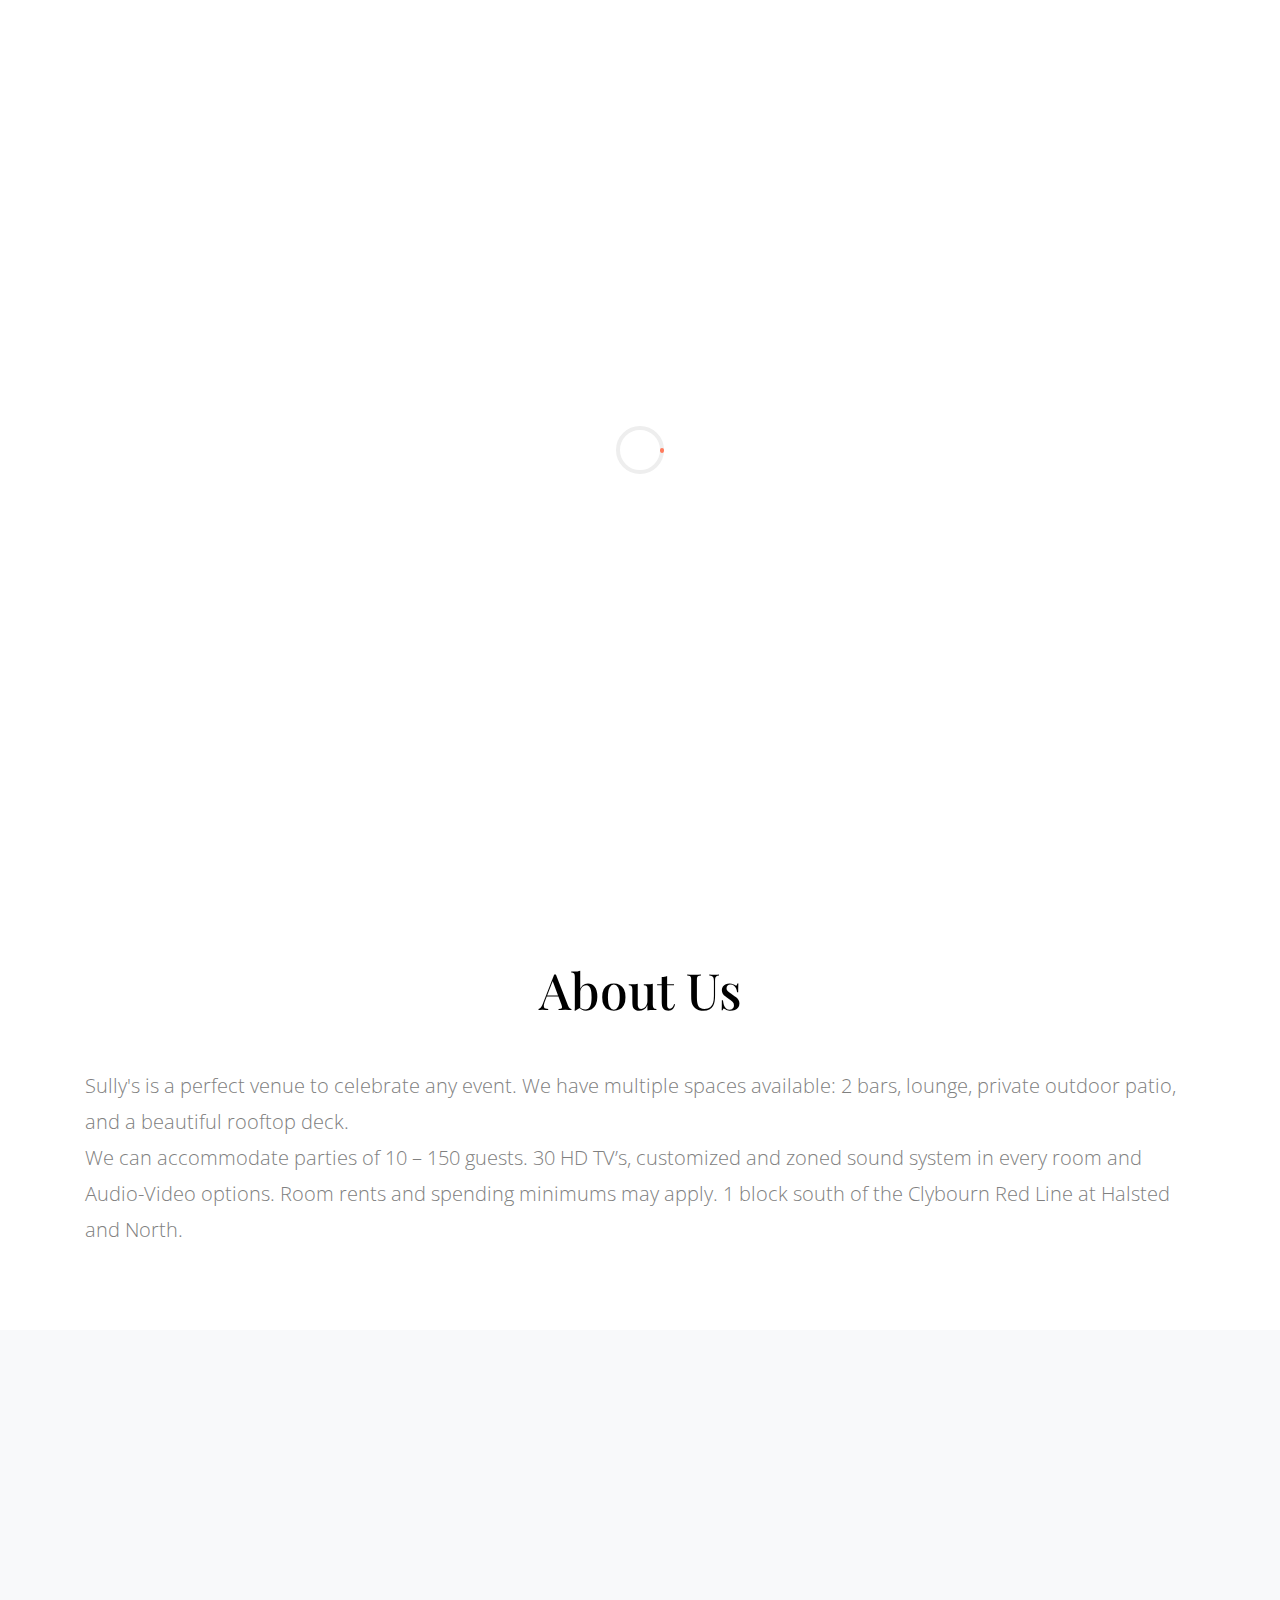
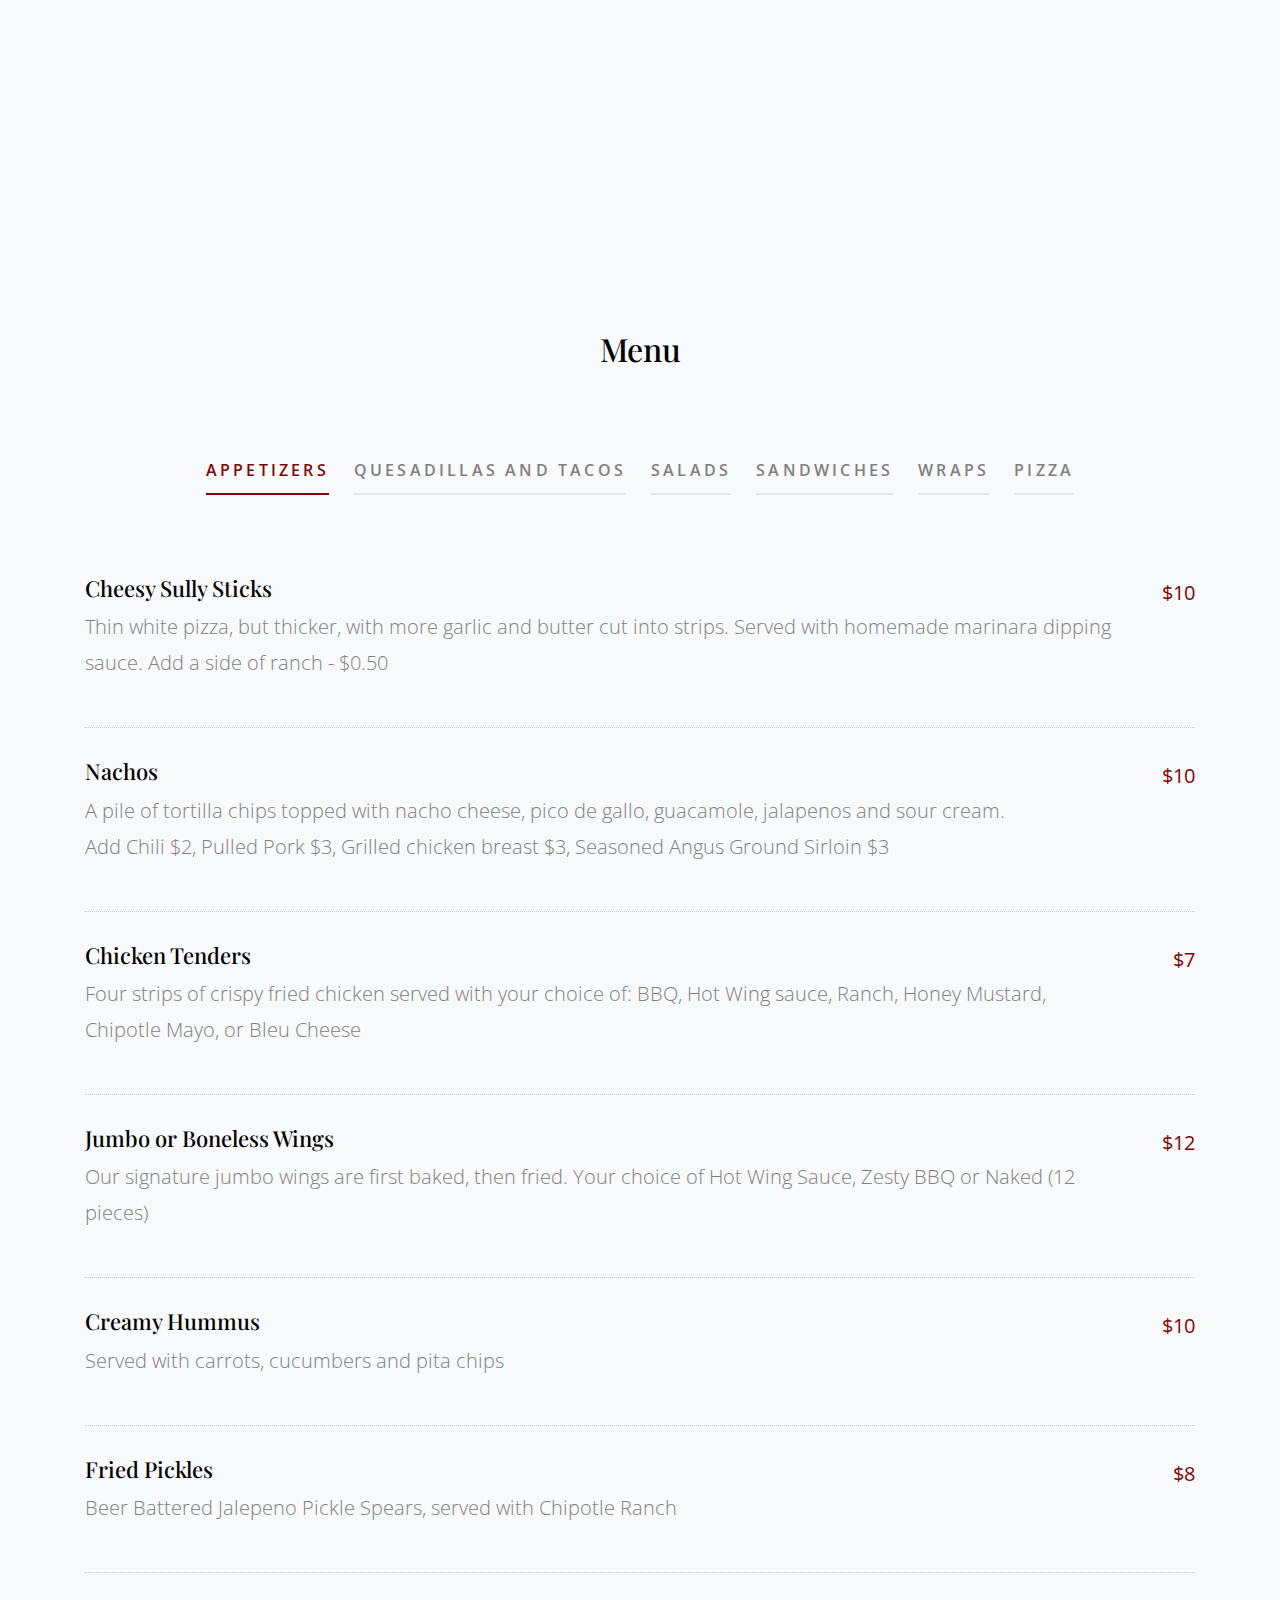
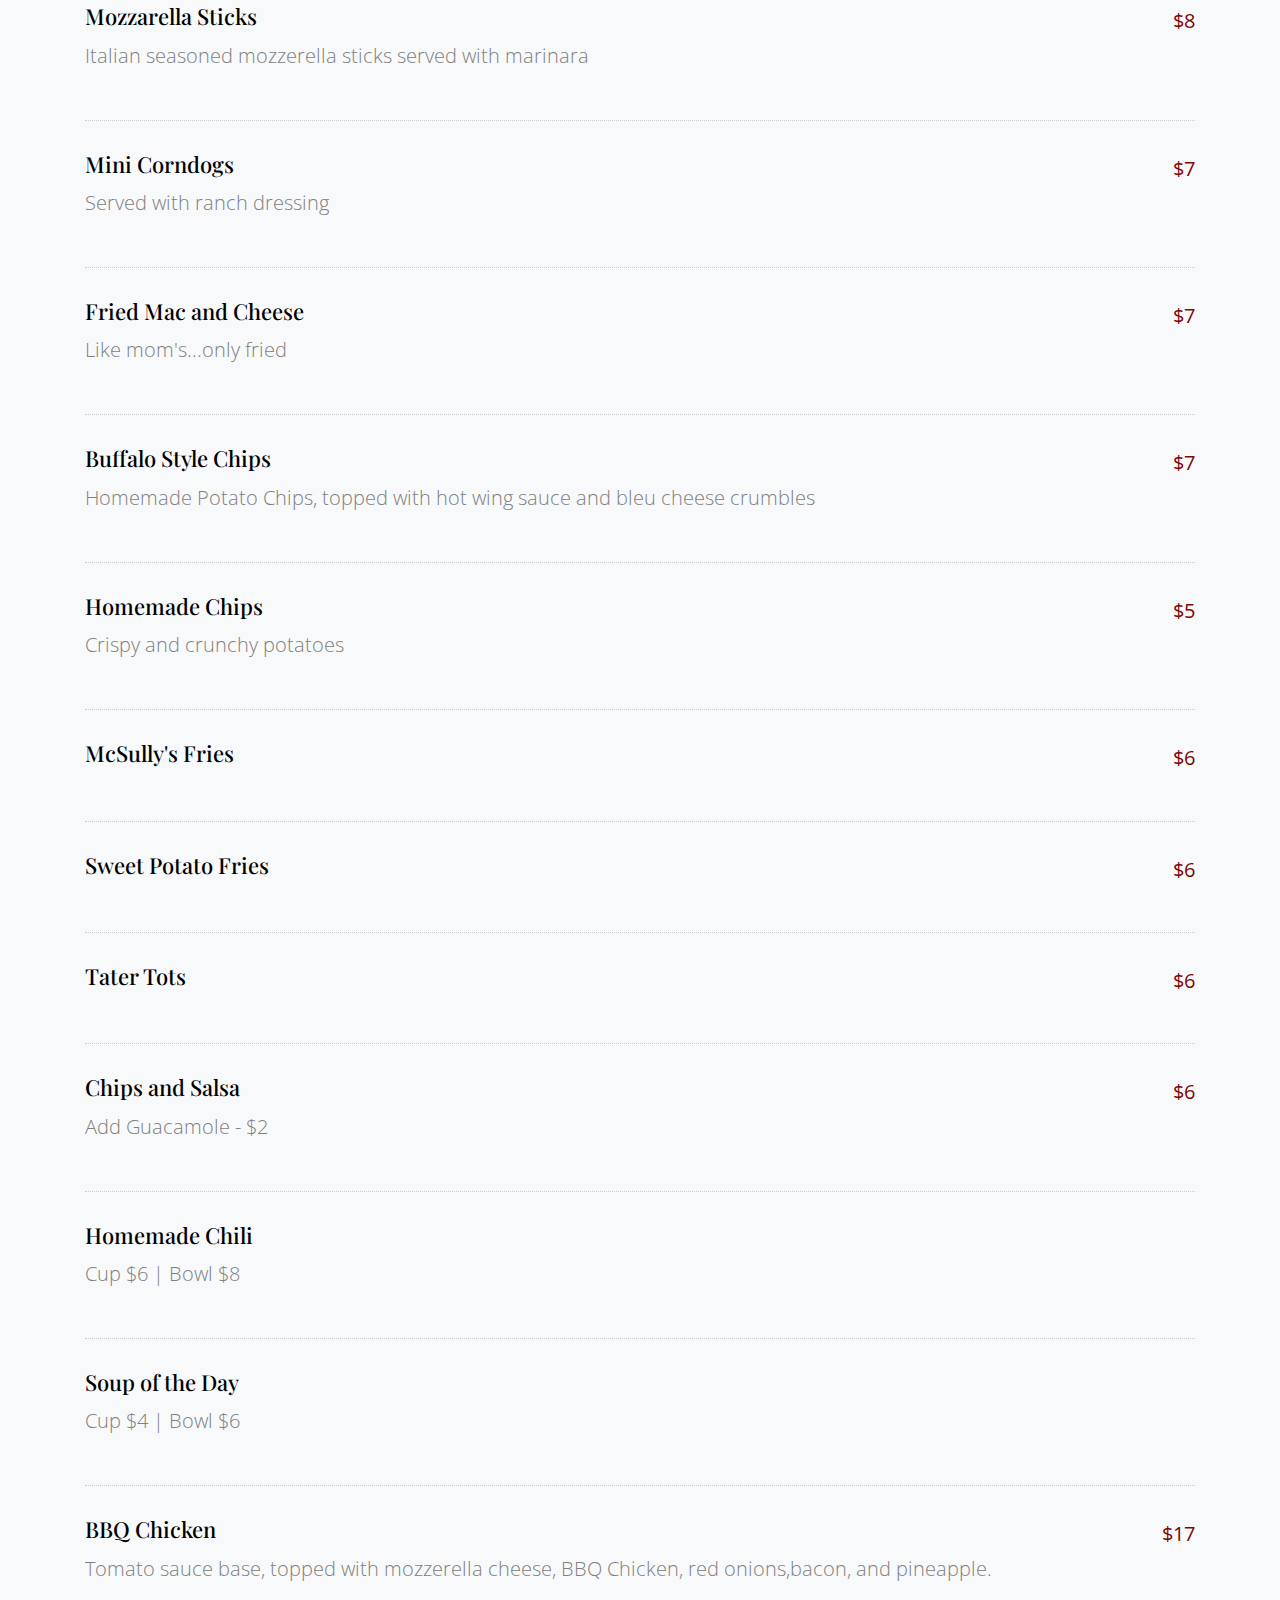
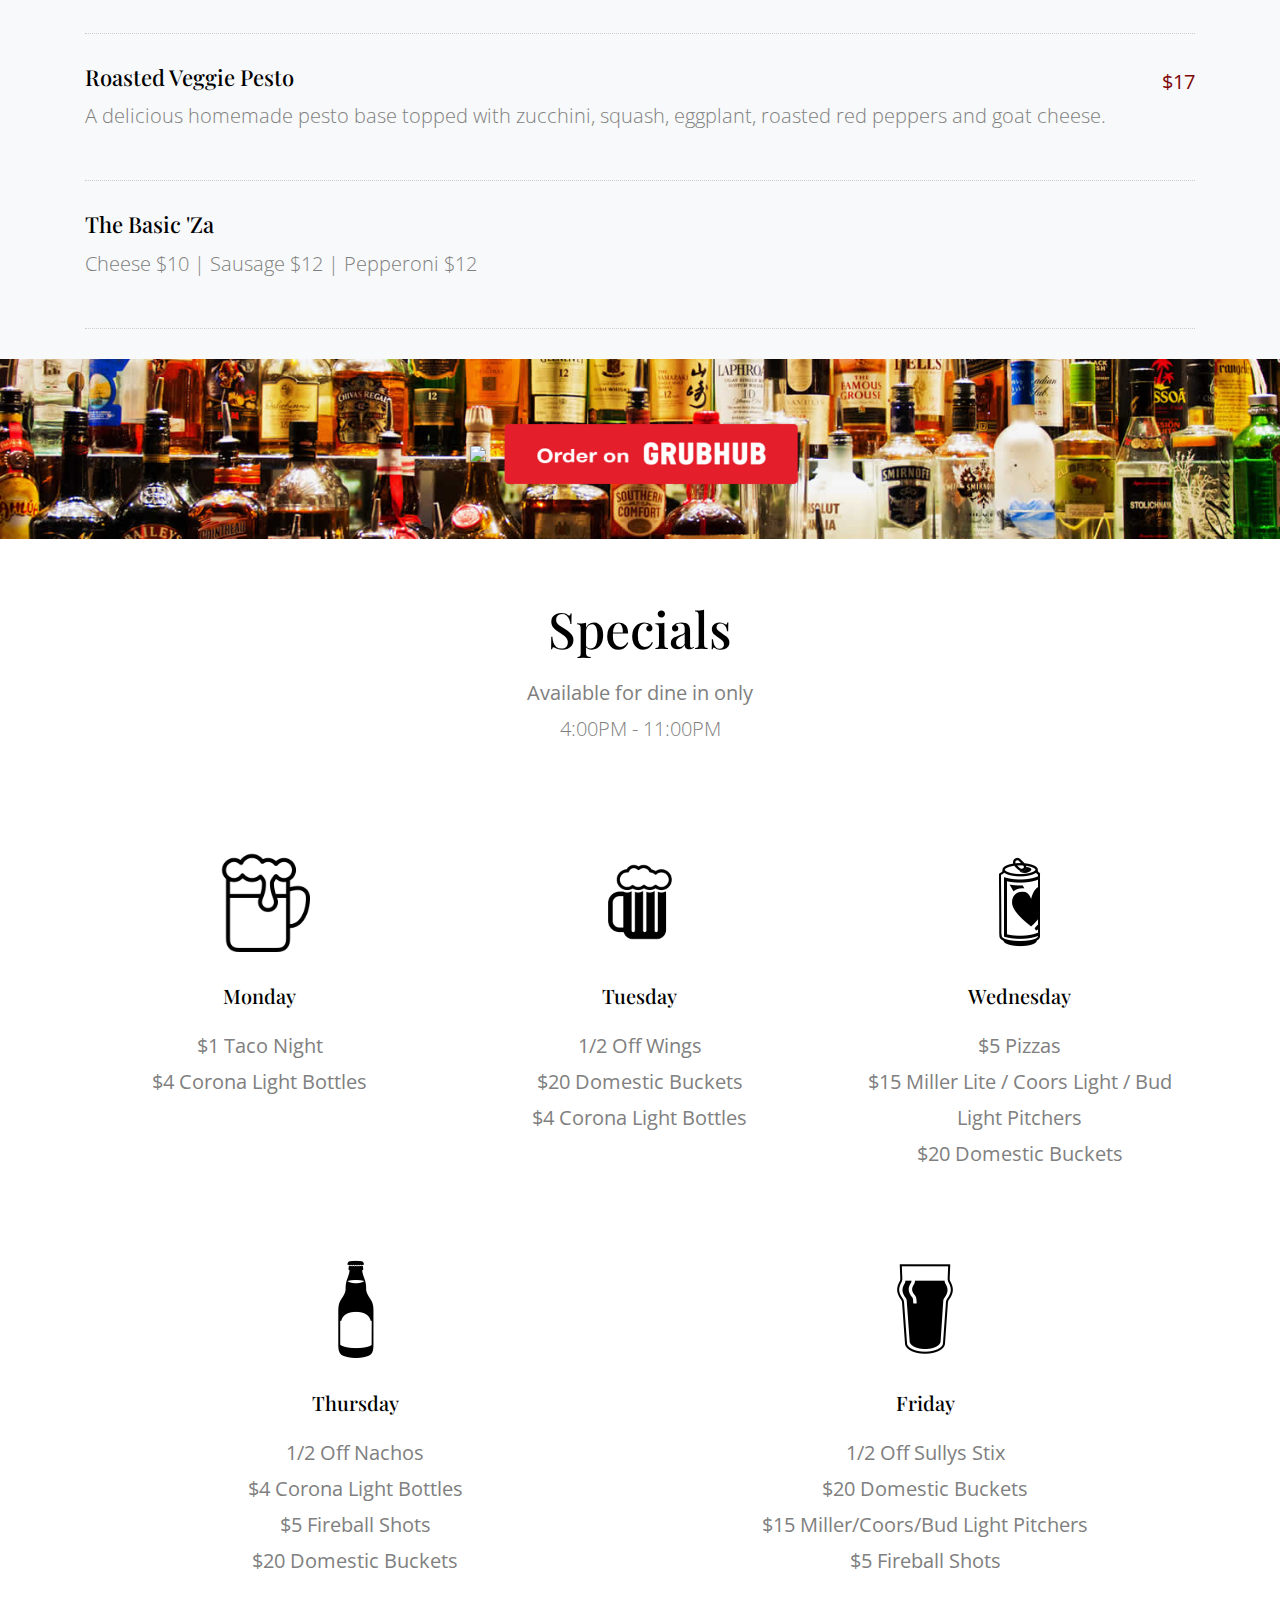
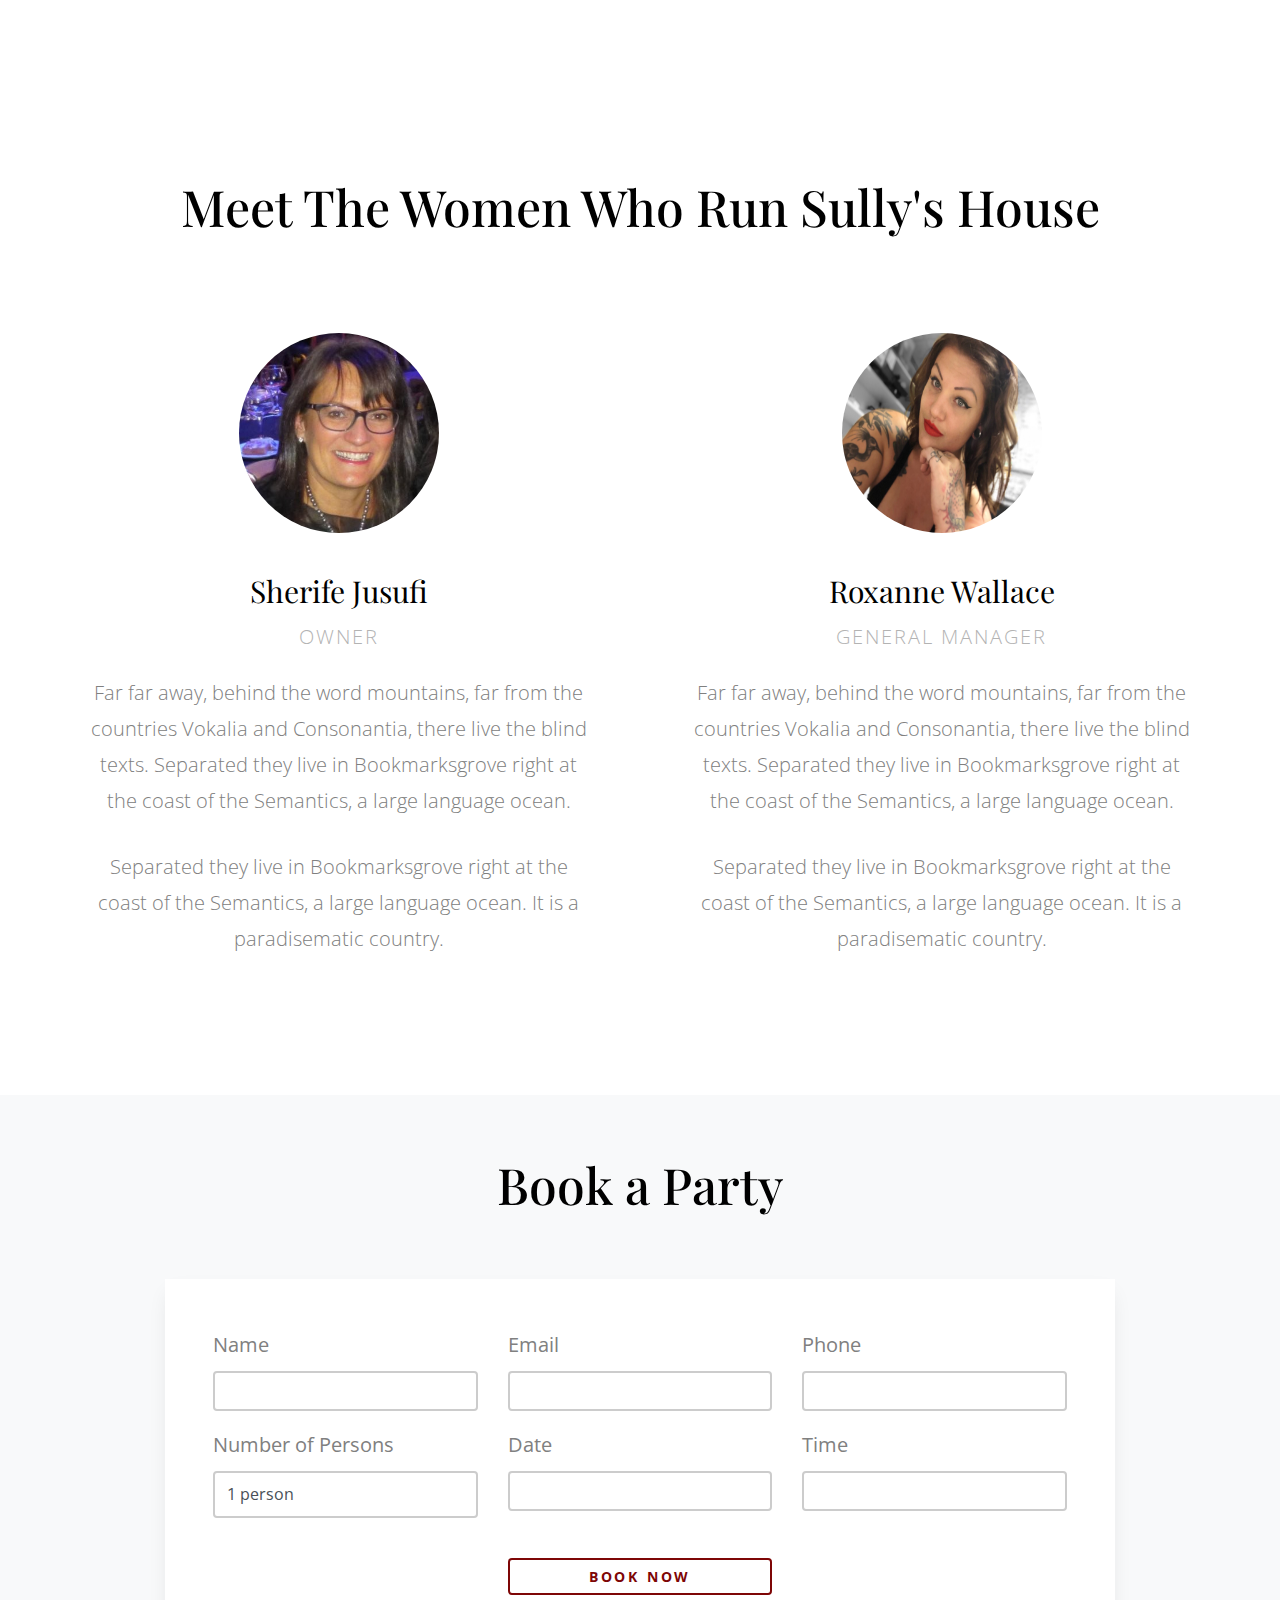
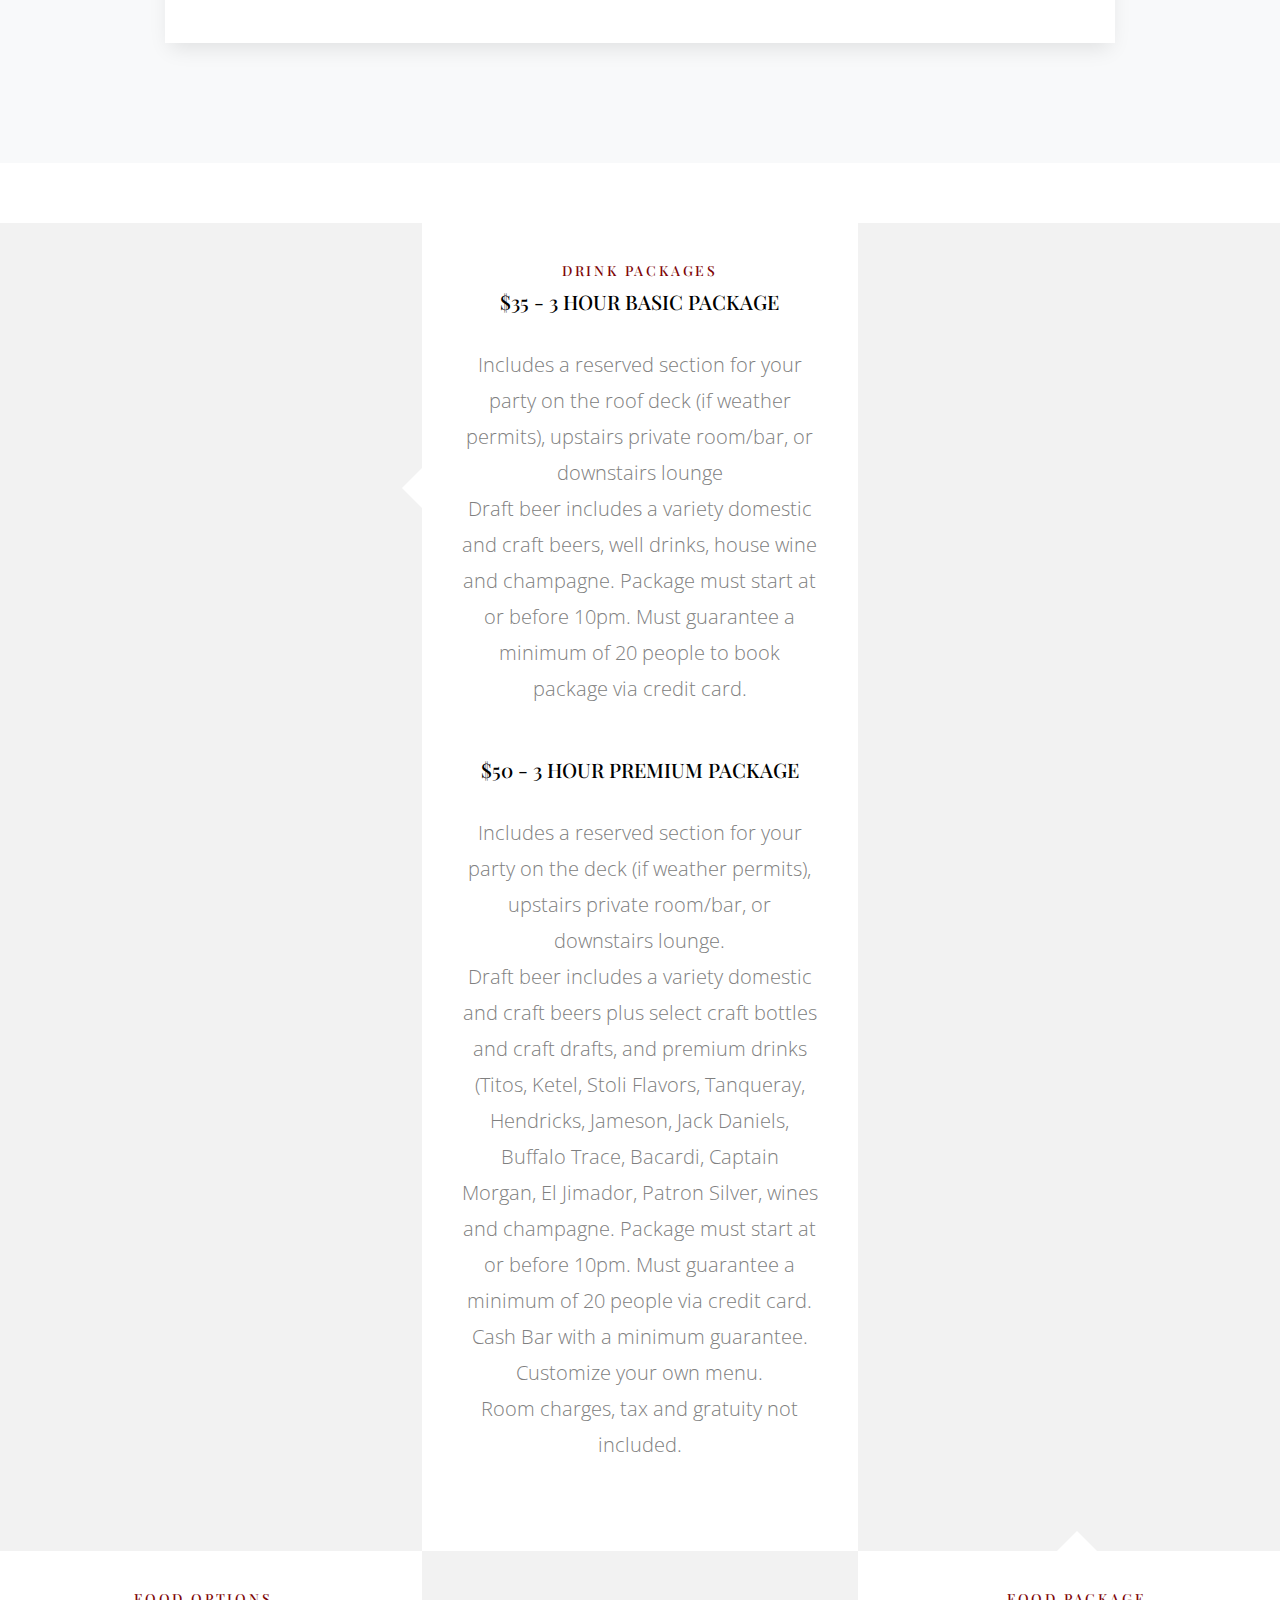
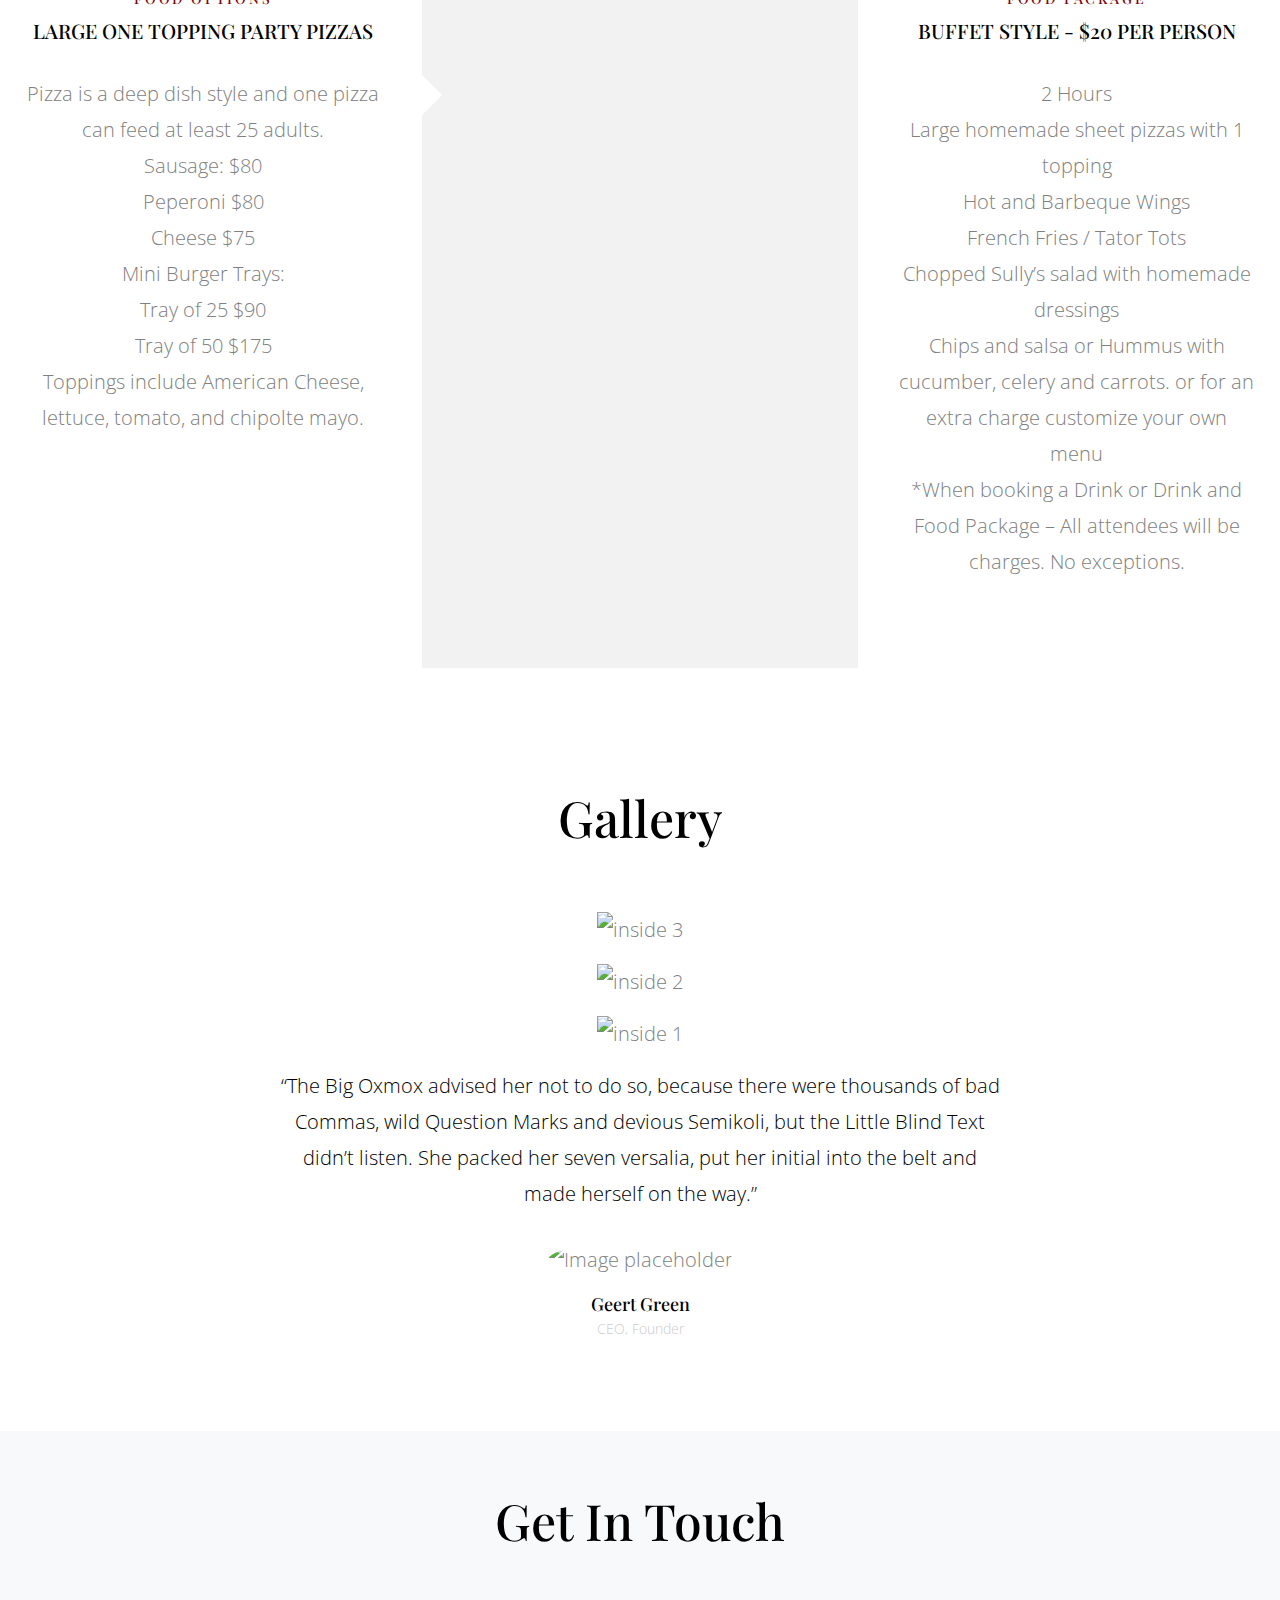
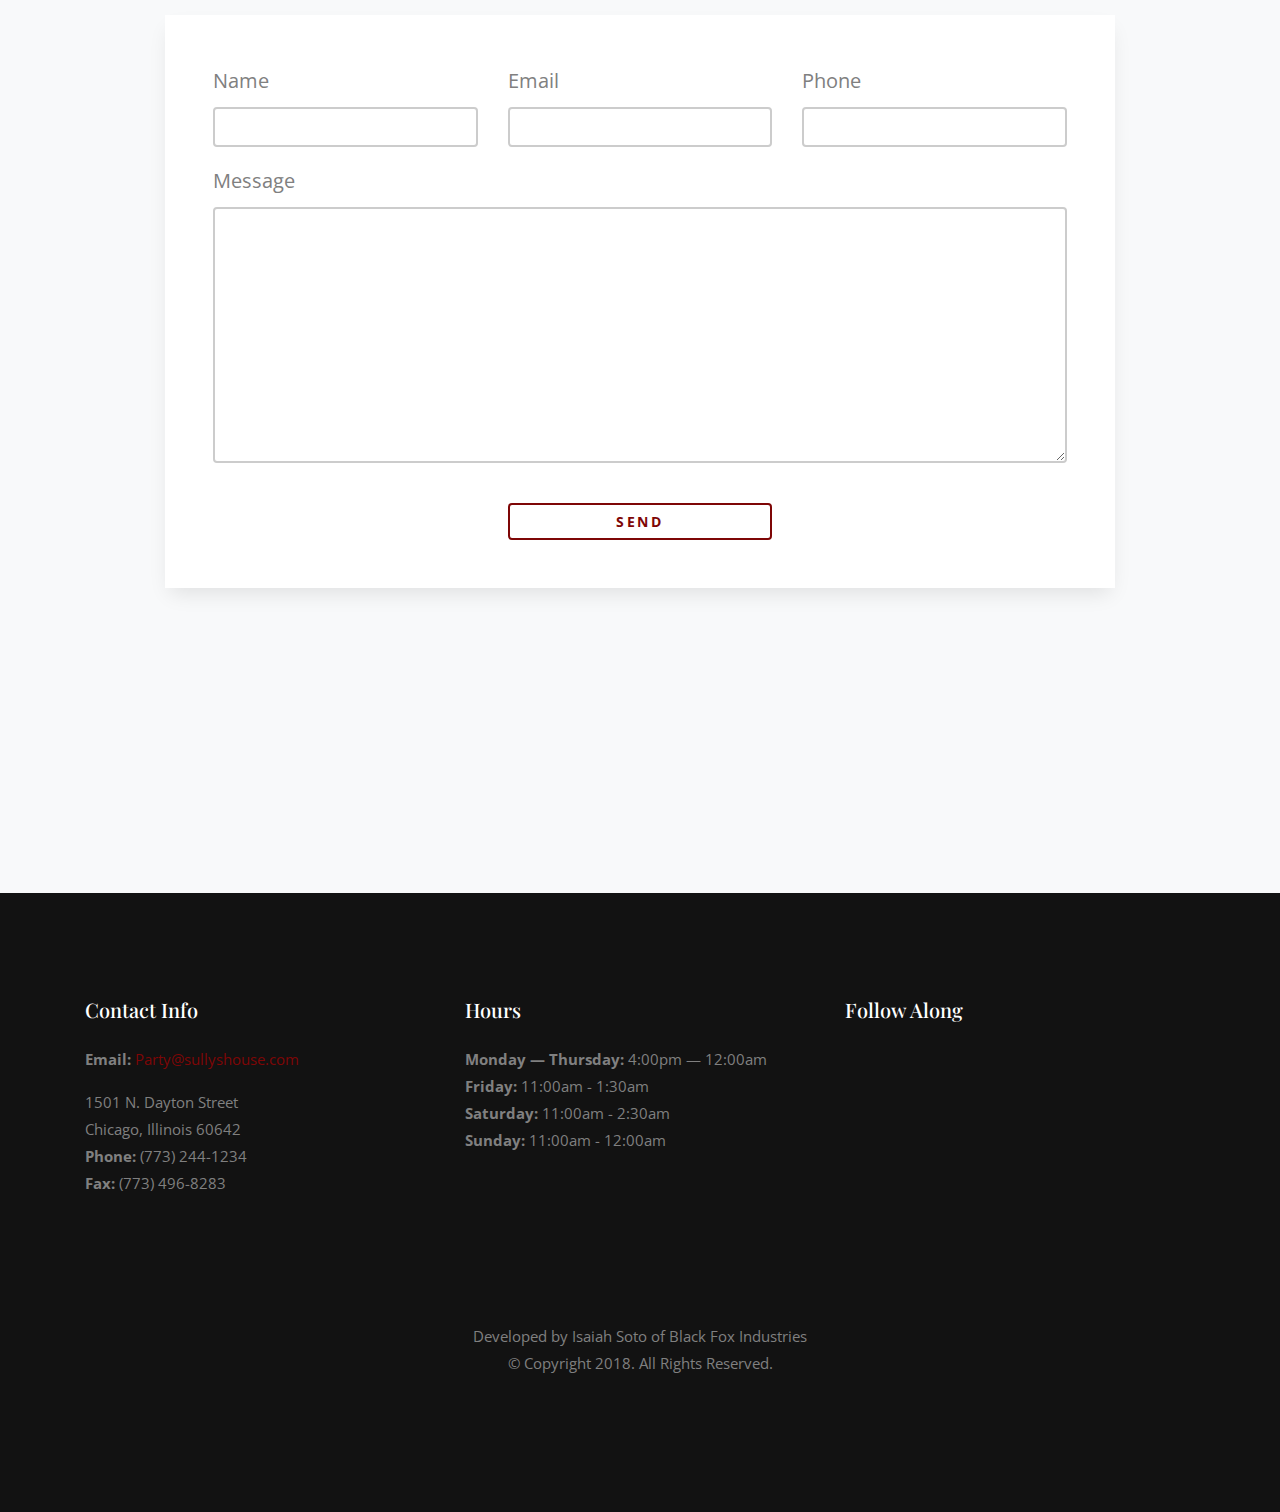
==== commit 7779e296: "Add files via upload" ====
--- a/index.html
+++ b/index.html
@@ -86,8 +86,8 @@
           <div class="container">
             <div class="row align-items-center justify-content-center">
               <div class="col-md-12 section-heading">
-                <h2 class="heading mb-5">Sully's House</h2>
-                Sully's is a perfect venue to celebrate any event. We have multiple spaces available: 2 bars, lounge, private outdoor patio, and a beautiful rooftop deck. <br>We can accommodate parties of 10 – 150 guests. 30 HD TV’s, customized and zoned sound system in every room and Audio-Video options. Room rents and spending minimums may apply. 1 block south of the Clybourn Red Line at Halsted and North.</p><br>
+                <h2 class="heading mb-5">About Us</h2>
+                <p>Sully's is a perfect venue to celebrate any event. We have multiple spaces available: 2 bars, lounge, private outdoor patio, and a beautiful rooftop deck. <br>We can accommodate parties of 10 – 150 guests. 30 HD TV’s, customized and zoned sound system in every room and Audio-Video options. Room rents and spending minimums may apply. 1 block south of the Clybourn Red Line at Halsted and North.</p><br>
                  
               </div>
             </div>
@@ -119,16 +119,16 @@
                     <a class="nav-link" id="qt-tab" data-toggle="pill" href="#pills-qt" role="tab" aria-controls="pills-qt" aria-selected="false">Quesadillas and Tacos</a>
                   </li>
                   <li class="nav-item">
-                    <a class="nav-link" id="pills-dinner-tab" data-toggle="pill" href="#pills-dinner" role="tab" aria-controls="pills-dinner" aria-selected="false">Salads</a>
+                    <a class="nav-link" id="salads-tab" data-toggle="pill" href="#pills-salads" role="tab" aria-controls="pills-salads" aria-selected="false">Salads</a>
                   </li>
                     <li class="nav-item">
-                    <a class="nav-link" id="pills-dinner-tab" data-toggle="pill" href="#pills-dinner" role="tab" aria-controls="pills-dinner" aria-selected="false">Sandwiches</a>
+                    <a class="nav-link" id="sandwiches-tab" data-toggle="pill" href="#pills-sandwiches" role="tab" aria-controls="pills-sandwiches" aria-selected="false">Sandwiches</a>
                   </li>
                     <li class="nav-item">
-                    <a class="nav-link" id="pills-dinner-tab" data-toggle="pill" href="#pills-dinner" role="tab" aria-controls="pills-dinner" aria-selected="false">Wraps</a>
+                    <a class="nav-link" id="wraps-tab" data-toggle="pill" href="#pills-wraps" role="tab" aria-controls="pills-dinner" aria-selected="false">Wraps</a>
                   </li>
                     <li class="nav-item">
-                    <a class="nav-link" id="pills-dinner-tab" data-toggle="pill" href="#pills-dinner" role="tab" aria-controls="pills-dinner" aria-selected="false">Pizza</a>
+                    <a class="nav-link" id="pills-pizza-tab" data-toggle="pill" href="#pills-pizza" role="tab" aria-controls="pills-pizza" aria-selected="false">Pizza</a>
                   </li>
                 </ul>
                 <div class="tab-content" id="pills-tabContent">
@@ -358,57 +358,367 @@
                       </div>
                     </div> <!-- .menu-food-item -->
                       
-                
-
-                  </div>
-                  <div class="tab-pane fade" id="pills-dinner" role="tabpanel" aria-labelledby="pills-dinner-tab">
-                    
-                    <div class="d-block d-md-flex menu-food-item">
-                      <div class="text order-1 mb-3">
-                        <img src="images/img_3.jpg" alt="Free Website Template for Restaurants by Free-Template.co">
-                        <h3><a href="#">Grilled Top Sirlion Steak</a></h3>
-                        <p>Spinach and artichokes in a creamy cheese dip with warm tortilla chips &amp; salsa.</p>
-                      </div>
-                      <div class="price order-2">
-                        <strong>$18.99</strong>
-                      </div>
-                    </div> <!-- .menu-food-item -->
-
-                    <div class="d-block d-md-flex menu-food-item">
-                      <div class="text order-1 mb-3">
-                        <img src="images/img_1.jpg" alt="Free Website Template for Restaurants by Free-Template.co">
-                        <h3><a href="#">Steak Oscar</a></h3>
-                        <p>Crisp tortilla and plantain chips covered with lightly spiced ground beef, melted cheese, pickled jalapeños, guacamole, sour cream and salsa.</p>
-                      </div>
-                      <div class="price order-2">
-                        <strong>$23.99</strong>
-                      </div>
-                    </div> <!-- .menu-food-item -->
-
-                    <div class="d-block d-md-flex menu-food-item">
-                      <div class="text order-1 mb-3">
-                        <img src="images/img_2.jpg" alt="Free Website Template for Restaurants by Free-Template.co">
-                        <h3><a href="#">Skirt Steak Churrasco</a></h3>
-                        <p>A heaping mountain of rings, handmade with Panko breading and shredded coconut flakes.</p>
-                      </div>
-                      <div class="price order-2">
-                        <strong>$20.99</strong>
-                      </div>
-                    </div> <!-- .menu-food-item -->
-
-                    <div class="d-block d-md-flex menu-food-item">
-                      <div class="text order-1 mb-3">
-                        <img src="images/img_3.jpg" alt="Free Website Template for Restaurants by Free-Template.co">
-                        <h3><a href="#">Grilled Beef Steak</a></h3>
-                        <p>Lobster and tender shrimp, with onions, sweet peppers, spinach and our three cheese blend. Griddled and served with tomato salsa and sour cream.</p>
-                      </div>
-                      <div class="price order-2">
-                        <strong>$20.99</strong>
-                      </div>
-                    </div> <!-- .menu-food-item -->
-
-                  </div>
-                </div>
+                      
+                    <h2 class="menusubtitle">Tacos</h2>
+                    <p class="menusubtitle">3 Per Order <br>Add $1 for Cheese, Onion, Cilantro, Lime, and Salsa.<br> Add $2 for guac.<br></p>
+                      
+                    <div class="d-block d-md-flex menu-food-item">
+                      <div class="text order-1 mb-3">
+                        <h3>Steak</h3>
+                          <p>Served with onion, cilanto, lime, and salsa</p>
+                      </div>
+                      <div class="price order-2">
+                        <strong>$12</strong>
+                      </div>
+                    </div> <!-- .menu-food-item -->
+                      
+                    <div class="d-block d-md-flex menu-food-item">
+                      <div class="text order-1 mb-3">
+                        <h3>Grilled Chicken</h3>
+                          <p>Served with shredded cheese, pico de gallo, lettuce and sour cream</p>
+                      </div>
+                      <div class="price order-2">
+                        <strong>$9</strong>
+                      </div>
+                    </div> <!-- .menu-food-item -->
+                      
+                    <div class="d-block d-md-flex menu-food-item">
+                      <div class="text order-1 mb-3">
+                        <h3>Pulled Pork</h3>
+                          <p>Served with salsa verde, lettuce and sour cream</p>
+                      </div>
+                      <div class="price order-2">
+                        <strong>$9</strong>
+                      </div>
+                    </div> <!-- .menu-food-item -->
+                        
+                    <div class="d-block d-md-flex menu-food-item">
+                      <div class="text order-1 mb-3">
+                        <h3>Grilled Veggie</h3>
+                          <p>Served with grilled red pepper, eggplant, caramelized onion, topped with lettuce</p>
+                      </div>
+                      <div class="price order-2">
+                        <strong>$10</strong>
+                      </div>
+                    </div> <!-- .menu-food-item -->
+                      
+                    <div class="d-block d-md-flex menu-food-item">
+                      <div class="text order-1 mb-3">
+                        <h3>Fried Cod</h3>
+                          <p>Served with chipotle mayo, seasoned shredded cabbage, topped with mango black bean salsa</p>
+                      </div>
+                      <div class="price order-2">
+                        <strong>$11</strong>
+                      </div>
+                    </div> <!-- .menu-food-item --> 
+                      
+                    <div class="d-block d-md-flex menu-food-item">
+                      <div class="text order-1 mb-3">
+                        <h3>Grilled Mahi Mahi</h3>
+                          <p>Served with chipotle mayo, seasoned shredded cabbage, topped with mango black bean salsa</p>
+                      </div>
+                      <div class="price order-2">
+                        <strong>$12</strong>
+                      </div>
+                    </div> <!-- .menu-food-item -->
+                  </div><!-- Quesadillas and Tacos -->
+                    
+                  <div class="tab-pane fade" id="pills-salads" role="tabpanel" aria-labelledby="pills-salads-tab">
+        
+                    <div class="d-block d-md-flex menu-food-item">
+                      <div class="text order-1 mb-3">
+                        <h3>Chicken Caesar Salad</h3>
+                          <p>Romaine, shaved parmesan, grilled chicken and croutons served with caesar dressing.</p>
+                      </div>
+                      <div class="price order-2">
+                        <strong>$10</strong>
+                      </div>
+                    </div> <!-- .menu-food-item -->
+                      
+                      <div class="d-block d-md-flex menu-food-item">
+                      <div class="text order-1 mb-3">
+                        <h3>Italian Arugula Salad</h3>
+                          <p>Grilled chicken, avocado and shaved parmesan on a bed of baby arugula served with homemade lemon vinaigrette.</p>
+                      </div>
+                      <div class="price order-2">
+                        <strong>$13</strong>
+                      </div>
+                    </div> <!-- .menu-food-item -->
+                      
+                    <div class="d-block d-md-flex menu-food-item">
+                      <div class="text order-1 mb-3">
+                        <h3>Black and Bleu Salad</h3>
+                          <p>Romain, red onion, tomato and bleu cheese crumbles. Topped with grilled chopped NY Steak, served with homemade balsamic vinaigrette.</p>
+                      </div>
+                      <div class="price order-2">
+                        <strong>$15</strong>
+                      </div>
+                    </div> <!-- .menu-food-item -->
+                      
+                    <div class="d-block d-md-flex menu-food-item">
+                      <div class="text order-1 mb-3">
+                        <h3>Southwest Salad</h3>
+                          <p>Romaine, avocado, pico de gallo, black beans, shredded cheddar cheese and crispy tortilla. Served with chipotle ranch.<br> Add Grilled OR Fried chicken $3, Pulled pork $3, Seasoned ground beef $3 or black bean burger $4, Steak $5</p>
+                      </div>
+                      <div class="price order-2">
+                        <strong>$10</strong>
+                      </div>
+                    </div> <!-- .menu-food-item -->
+                      
+                     <div class="d-block d-md-flex menu-food-item">
+                      <div class="text order-1 mb-3">
+                        <h3>Chopped Grilled Chicken Salad</h3>
+                          <p>Chopped romaine , chicken breast, bacon, tomato, carrots, red cabbage and shredded cheddar cheese with homemade balsamic vinaigrette.</p>
+                      </div>
+                      <div class="price order-2">
+                        <strong>$11</strong>
+                      </div>
+                    </div> <!-- .menu-food-item -->      
+                      
+                      <div class="d-block d-md-flex menu-food-item">
+                      <div class="text order-1 mb-3">
+                        <h3>Asian Chicken Salad</h3>
+                          <p>A blend of romaine with red cabbage, carrots, pineapple & chow mein noodles. Topped with grilled chicken and served with sesame vinaigrette.</p>
+                      </div>
+                      <div class="price order-2">
+                        <strong>$13</strong>
+                      </div>
+                    </div> <!-- .menu-food-item -->  
+                      
+                    <div class="d-block d-md-flex menu-food-item">
+                      <div class="text order-1 mb-3">
+                        <h3>Greek Salad</h3>
+                          <p>Romaine lettuce, tomato, onions, feta, pitted greek olives, cucumber and our house dressing (balsamic)- add Chicken $3 , Steak $5</p>
+                      </div>
+                      <div class="price order-2">
+                        <strong>$11</strong>
+                      </div>
+                    </div> <!-- .menu-food-item --> 
+                  </div><!-- salads --> 
+                     
+                    <div class="tab-pane fade" id="pills-sandwiches" role="tabpanel" aria-labelledby="pills-sandwiches-tab">
+                    <p class="menusubtitle">All sandwiches are served with homemade chips.<br>Substitute fries or tots - $1. Substiture house salad or sweet potato fries - $2<br></p>  
+                    
+                   
+                    <div class="d-block d-md-flex menu-food-item">
+                      <div class="text order-1 mb-3">
+                        <h3>Sully's Burger</h3>
+                          <p>Served with lettuce, onion and tomato</p>
+                          <p><strong>Meat Choices:</strong> 1/2 lb Sirloin | 1/2 lb Turkey | Grilled Chicken | Blackbean</p>
+                          <p><strong>Cheese Choices:</strong> $1 - American | Cheddar | Swiss | Pepper Jack | Provolone <br>$2 - Bleu Cheese | Feta | Goat Cheese</p>
+                           <p><strong>Sauce and Toppings:</strong> $1 - Chipotle mayo | BBQ | Buffalo | Pesto | Grilled Onion | Mushroom | Jalapeno<br>$2 - Bacon | Chili | Avacado | Roasted Red Pepper | Arugula </p>
+                      </div>
+                      <div class="price order-2">
+                        <strong>$10</strong>
+                      </div>
+                    </div> <!-- .menu-food-item -->
+                    
+                    <div class="d-block d-md-flex menu-food-item">
+                      <div class="text order-1 mb-3">
+                        <h3>Meatball Sandwich</h3>
+                          <p>Homemade meatballs and marinara, topped with melted provolone. Add hot gardinera $1</p>
+                      </div>
+                      <div class="price order-2">
+                        <strong>$10</strong>
+                      </div>
+                    </div> <!-- .menu-food-item --> 
+                    
+                    <div class="d-block d-md-flex menu-food-item">
+                      <div class="text order-1 mb-3">
+                        <h3>Lamb Burger</h3>
+                          <p>Organic grass fed lamb with cucumber mint chutney, feta cheese, tzatziki sauce, lettuce, and onion on a brioche bun</p>
+                      </div>
+                      <div class="price order-2">
+                        <strong>$12</strong>
+                      </div>
+                    </div> <!-- .menu-food-item --> 
+                    
+                     <div class="d-block d-md-flex menu-food-item">
+                      <div class="text order-1 mb-3">
+                        <h3>Sully's BLT Club</h3>
+                          <p>Turkey breast, bacon, tomato, lettuce, avocado, provolone and chipotle mayo on toasted Italian bread</p>
+                      </div>
+                      <div class="price order-2">
+                        <strong>$10</strong>
+                      </div>
+                    </div> <!-- .menu-food-item --> 
+                    
+                    <div class="d-block d-md-flex menu-food-item">
+                      <div class="text order-1 mb-3">
+                        <h3>Grilled Chicken Sandwich</h3>
+                          <p>Panini with provolone, tomato, arugula, pesto and chipotle mayo. </p>
+                      </div>
+                      <div class="price order-2">
+                        <strong>$11</strong>
+                      </div>
+                    </div> <!-- .menu-food-item --> 
+                        
+                    <div class="d-block d-md-flex menu-food-item">
+                      <div class="text order-1 mb-3">
+                        <h3>Grilled Mahi Mahi Sandwhich</h3>
+                          <p>Grilled Mahi Mahi filet with lemon pepper aioli, arugula & tomato on a brioche bun.Served with a side salad with sesame vinaigrette </p>
+                      </div>
+                      <div class="price order-2">
+                        <strong>$12</strong>
+                      </div>
+                    </div> <!-- .menu-food-item --> 
+                        
+                    <div class="d-block d-md-flex menu-food-item">
+                      <div class="text order-1 mb-3">
+                        <h3>Beer Battered Cod and Chips</h3>
+                          <p>Served with homemade tartar sauce.</p>
+                      </div>
+                      <div class="price order-2">
+                        <strong>$12</strong>
+                      </div>
+                    </div> <!-- .menu-food-item --> 
+                        
+                    <div class="d-block d-md-flex menu-food-item">
+                      <div class="text order-1 mb-3">
+                        <h3>Pressed Grilled Cheese</h3>
+                          <p>Texas toast and enough American cheese to ooze out the sides. Served with chips.Add ham or tomato - $1, Smoked bacon $2 or Sully’s Style with bacon and tots inside - $3</p>
+                      </div>
+                      <div class="price order-2">
+                        <strong>$8</strong>
+                      </div>
+                    </div> <!-- .menu-food-item --> 
+                        
+                    <div class="d-block d-md-flex menu-food-item">
+                      <div class="text order-1 mb-3">
+                        <h3>Chicken Tender Basket</h3>
+                          <p>Six pieces of chicken tender with your choice of dipping sauce and homemade chips.</p>
+                      </div>
+                      <div class="price order-2">
+                        <strong>$9</strong>
+                      </div>
+                    </div> <!-- .menu-food-item --> 
+                        
+                    <div class="d-block d-md-flex menu-food-item">
+                      <div class="text order-1 mb-3">
+                        <h3>Italian Beef Sandwich</h3>
+                          <p>Italian Beef topped with melted mozzarella, gardinera and side of au jus.</p>
+                      </div>
+                      <div class="price order-2">
+                        <strong>$10</strong>
+                      </div>
+                    </div> <!-- .menu-food-item --> 
+                        
+                    <div class="d-block d-md-flex menu-food-item">
+                      <div class="text order-1 mb-3">
+                        <h3>Pulled Pork Sandwich</h3>
+                          <p>Pulled pork topped with shredded cabbage and North Carolina BBQ Sauce.</p>
+                      </div>
+                      <div class="price order-2">
+                        <strong>$10</strong>
+                      </div>
+                    </div> <!-- .menu-food-item --> 
+                            
+                    <div class="d-block d-md-flex menu-food-item">
+                      <div class="text order-1 mb-3">
+                        <h3>Veggie Club</h3>
+                          <p>Grilled veggies, tomato, lettuce, avocado, provolone and chipotle may0 served on italian bread</p>
+                      </div>
+                      <div class="price order-2">
+                        <strong>$9</strong>
+                      </div>
+                    </div> <!-- .menu-food-item --> 
+                    </div> <!-- Sandwiches -->  
+                    
+                    
+                    <div class="tab-pane fade" id="pills-wraps" role="tabpanel" aria-labelledby="pills-wraps-tab">
+                    
+                    <p class="menusubtitle">Add chips $1, fries $2, tots $2, house salad $3 or sweet potato fries $3<br>Any meats can be substituted with a blackbean burger</p>  
+                    
+                    <div class="d-block d-md-flex menu-food-item">
+                      <div class="text order-1 mb-3">
+                        <h3>Chicken Caesar</h3>
+                          <p>Same as the salad, wrapped up!</p>
+                      </div>
+                      <div class="price order-2">
+                        <strong>$10</strong>
+                      </div>
+                    </div><!-- .menu-food-item --> 
+                        
+                    <div class="d-block d-md-flex menu-food-item">
+                      <div class="text order-1 mb-3">
+                        <h3>Chicken and Bacon</h3>
+                          <p>Crispy fried chicken, tomatoes, red onion, cheddar, bacon & ranch.</p>
+                      </div>
+                      <div class="price order-2">
+                        <strong>$10</strong>
+                      </div>
+                    </div><!-- .menu-food-item --> 
+                        
+                    <div class="d-block d-md-flex menu-food-item">
+                      <div class="text order-1 mb-3">
+                        <h3>Veggie</h3>
+                          <p>Arugula, mushrooms, roasted red peppers, goat cheese, red onion, tomato.</p>
+                      </div>
+                      <div class="price order-2">
+                        <strong>$10</strong>
+                      </div>
+                    </div><!-- .menu-food-item --> 
+                        
+                    <div class="d-block d-md-flex menu-food-item">
+                      <div class="text order-1 mb-3">
+                        <h3>Steak</h3>
+                          <p>Romaine, tomato, onion, and bleu cheese dressing.</p>
+                      </div>
+                      <div class="price order-2">
+                        <strong>$12</strong>
+                      </div>
+                    </div><!-- .menu-food-item --> 
+                        
+                    <div class="d-block d-md-flex menu-food-item">
+                      <div class="text order-1 mb-3">
+                        <h3>Lamb</h3>
+                          <p>Grilled lamb, tzatziki sauce, lettuce, tomato, and onion</p>
+                      </div>
+                      <div class="price order-2">
+                        <strong>$12</strong>
+                      </div>
+                    </div><!-- .menu-food-item --> 
+                        
+                    <div class="d-block d-md-flex menu-food-item">
+                      <div class="text order-1 mb-3">
+                        <h3>Southwest Chicken</h3>
+                          <p>Same as the salad, all wrapped up!</p>
+                      </div>
+                      <div class="price order-2">
+                        <strong>$10</strong>
+                      </div>
+                    </div><!-- .menu-food-item -->       
+                </div><!-- Wraps -->
+                    
+                <div class="tab-pane fade show active" id="pills-pizza" role="tabpanel" aria-labelledby="pills-pizza-tab">
+
+                    <div class="d-block d-md-flex menu-food-item">
+                      <div class="text order-1 mb-3">
+                        <h3>BBQ Chicken</h3>
+                          <p>Tomato sauce base, topped with mozzerella cheese, BBQ Chicken, red onions,bacon, and pineapple.</p>
+                      </div>
+                      <div class="price order-2">
+                        <strong>$17</strong>
+                      </div>
+                    </div><!-- .menu-food-item -->
+                    
+                    <div class="d-block d-md-flex menu-food-item">
+                      <div class="text order-1 mb-3">
+                        <h3>Roasted Veggie Pesto</h3>
+                          <p>A delicious homemade pesto base topped with zucchini, squash, eggplant, roasted red peppers and goat cheese.</p>
+                      </div>
+                      <div class="price order-2">
+                        <strong>$17</strong>
+                      </div>
+                    </div><!-- .menu-food-item -->
+                    
+                    <div class="d-block d-md-flex menu-food-item">
+                      <div class="text order-1 mb-3">
+                        <h3>The Basic 'Za</h3>
+                          <p>Cheese $10 | Sausage $12 | Pepperoni $12</p>
+                      </div>
+                    </div><!-- .menu-food-item -->
+                </div><!-- Pizza -->
               </div>
               
             </div>
--- a/css/style.css
+++ b/css/style.css
@@ -14,21 +14,20 @@
 .responsive-image{
 text-align: center;
 max-width: 100%; 
-height: auto;
-}
-
-.maroon{
-    background-color:#7E0606;
+}
+
+.background{
+    background-repeat:no-repeat;
+    background-size:100%;
+    height: 100%;
+    
 }
 .white{
     background-color:white;
 }
-.bkptryimg{
-    background-image: url("/images/bottles2.jpeg") ;
-     background-repeat: no-repeat;
-    width: 100%;
-    height: 100%;
-     margin: 0 auto;
+
+.menusubtitle{
+    text-align: center;
 }
 
 .sicon{
@@ -37,16 +36,13 @@
 .sticon{
     margin-left: 30px;
 }
-@media screen and (max-width: 600px) {
-    .sicon{
-    margin-left:20px;
-  }
-}
-
 
 @media screen and (max-width: 600px) {
   #classypic {
     visibility: hidden;
+  }
+    .sicon{
+    margin-left:20px;
   }
 }
 
@@ -174,14 +170,6 @@
   opacity: 1;
   top: 0px;
 }
-.section-reservation
-{
-    background: black;
-}
-.containerwhite
-{
-    background: black;
-}
 
 .site-menu ul > li a {
   color: #000;
@@ -403,6 +391,7 @@
 
 .section-heading h2 {
   font-size: 50px;
+    text-align: center;
 }
 
 @media (max-width: 991.98px) {
@@ -1337,6 +1326,28 @@
   background-size: cover !important;
   background-position: center center;
 }
+
+.img_bg2{
+  background-repeat: no-repeat;
+  background-size: cover!important;
+  background-position: center center;
+  min-height: 400px;
+  height: 60vh;
+}
+
+.img_bg3{
+  background-repeat: no-repeat;
+  background-size: cover!important;
+  background-position: center center;
+  min-height: 30px;
+  height: 20vh;
+}
+@media (max-width: 700px) {
+    .img_bg2,img_bg3{
+        display: none;
+       background-repeat: no-repeat;
+    }
+  }
 
 .cover_1 .img_bg, .cover_1 .img_bg > .container > .row {
   min-height: 700px;
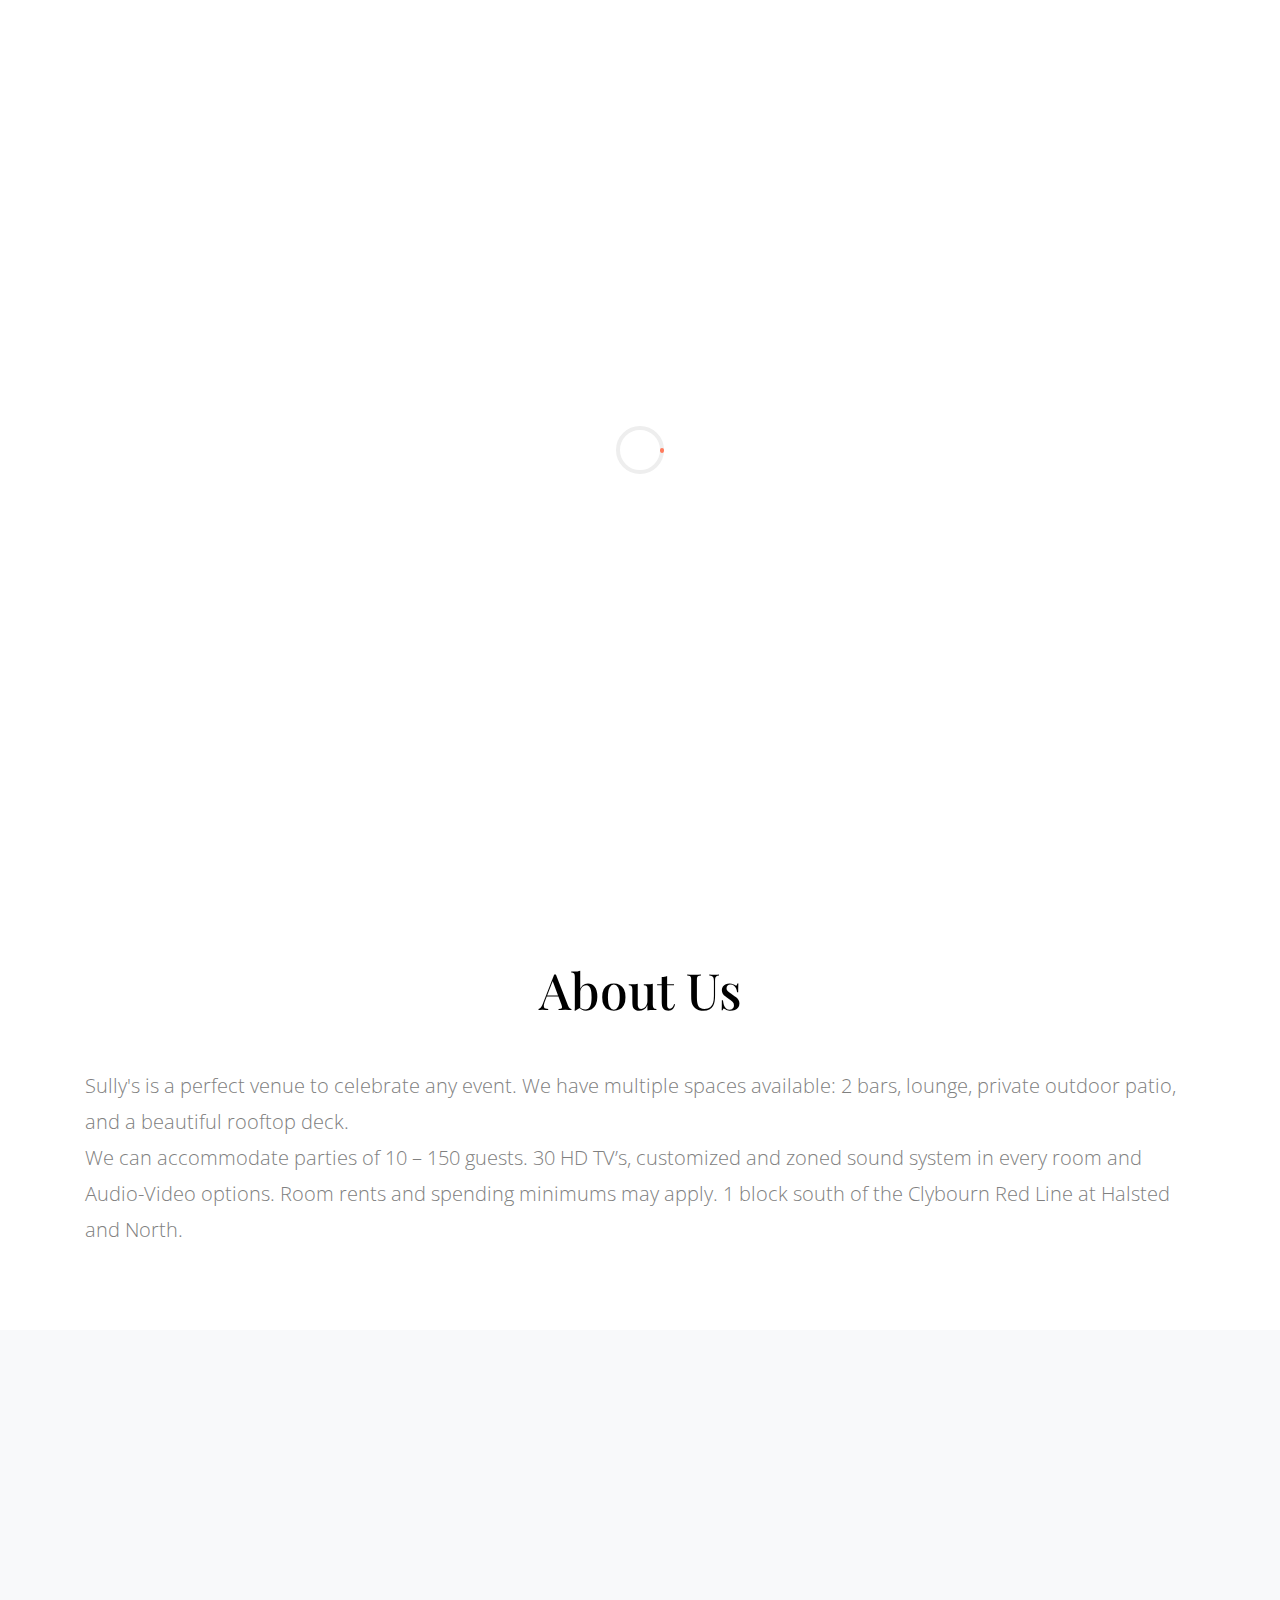
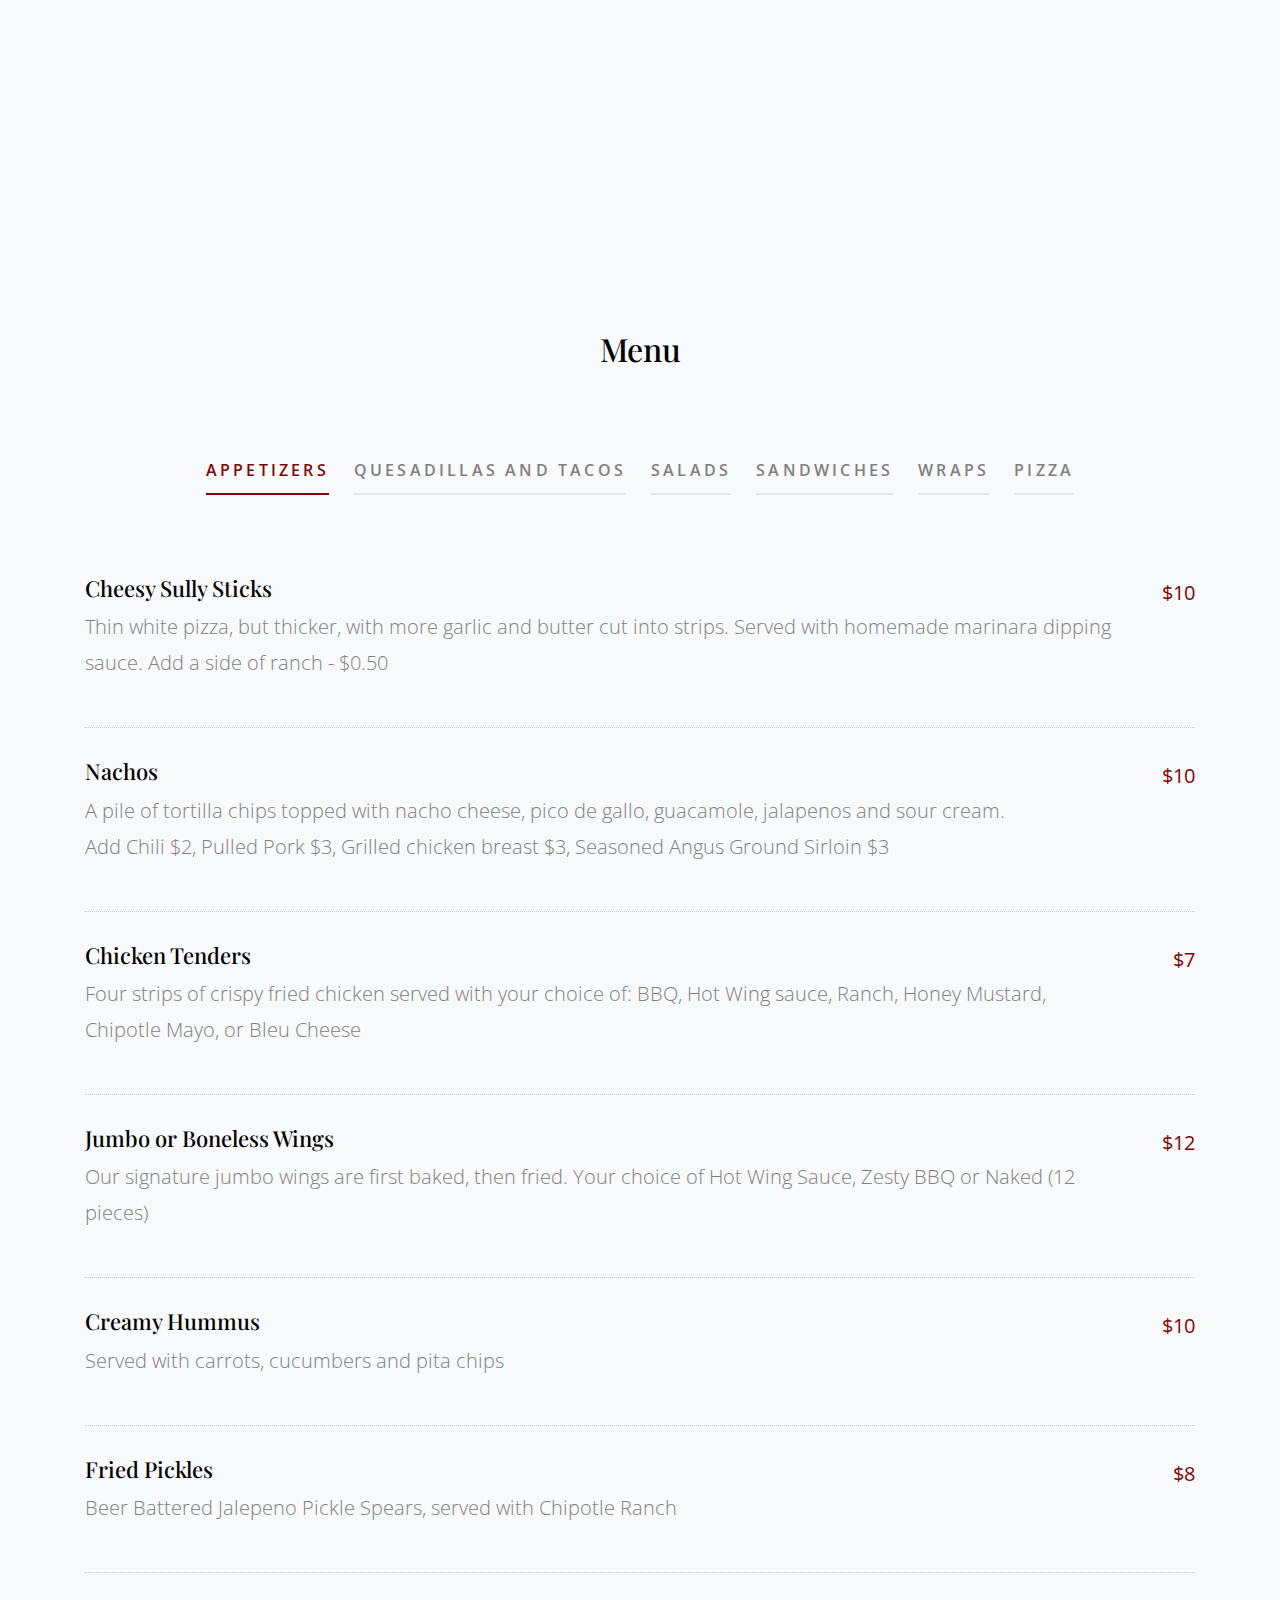
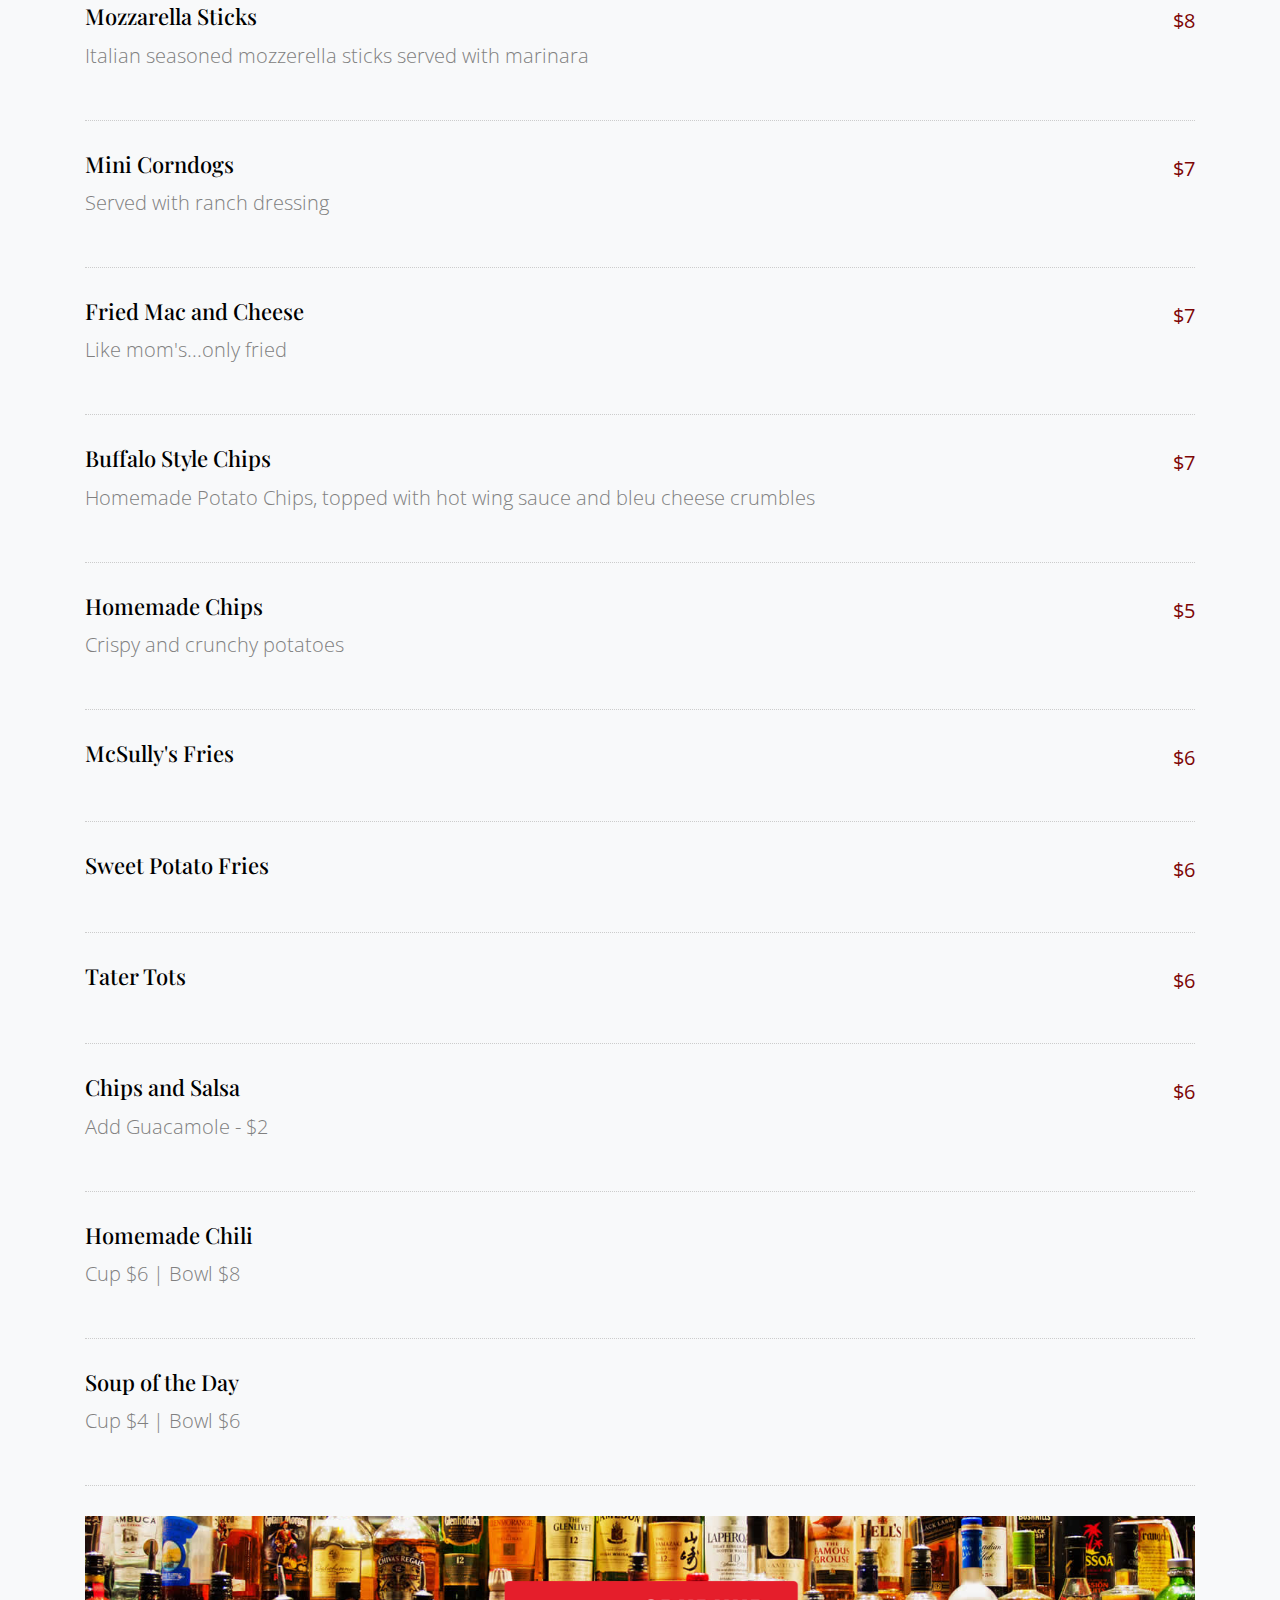
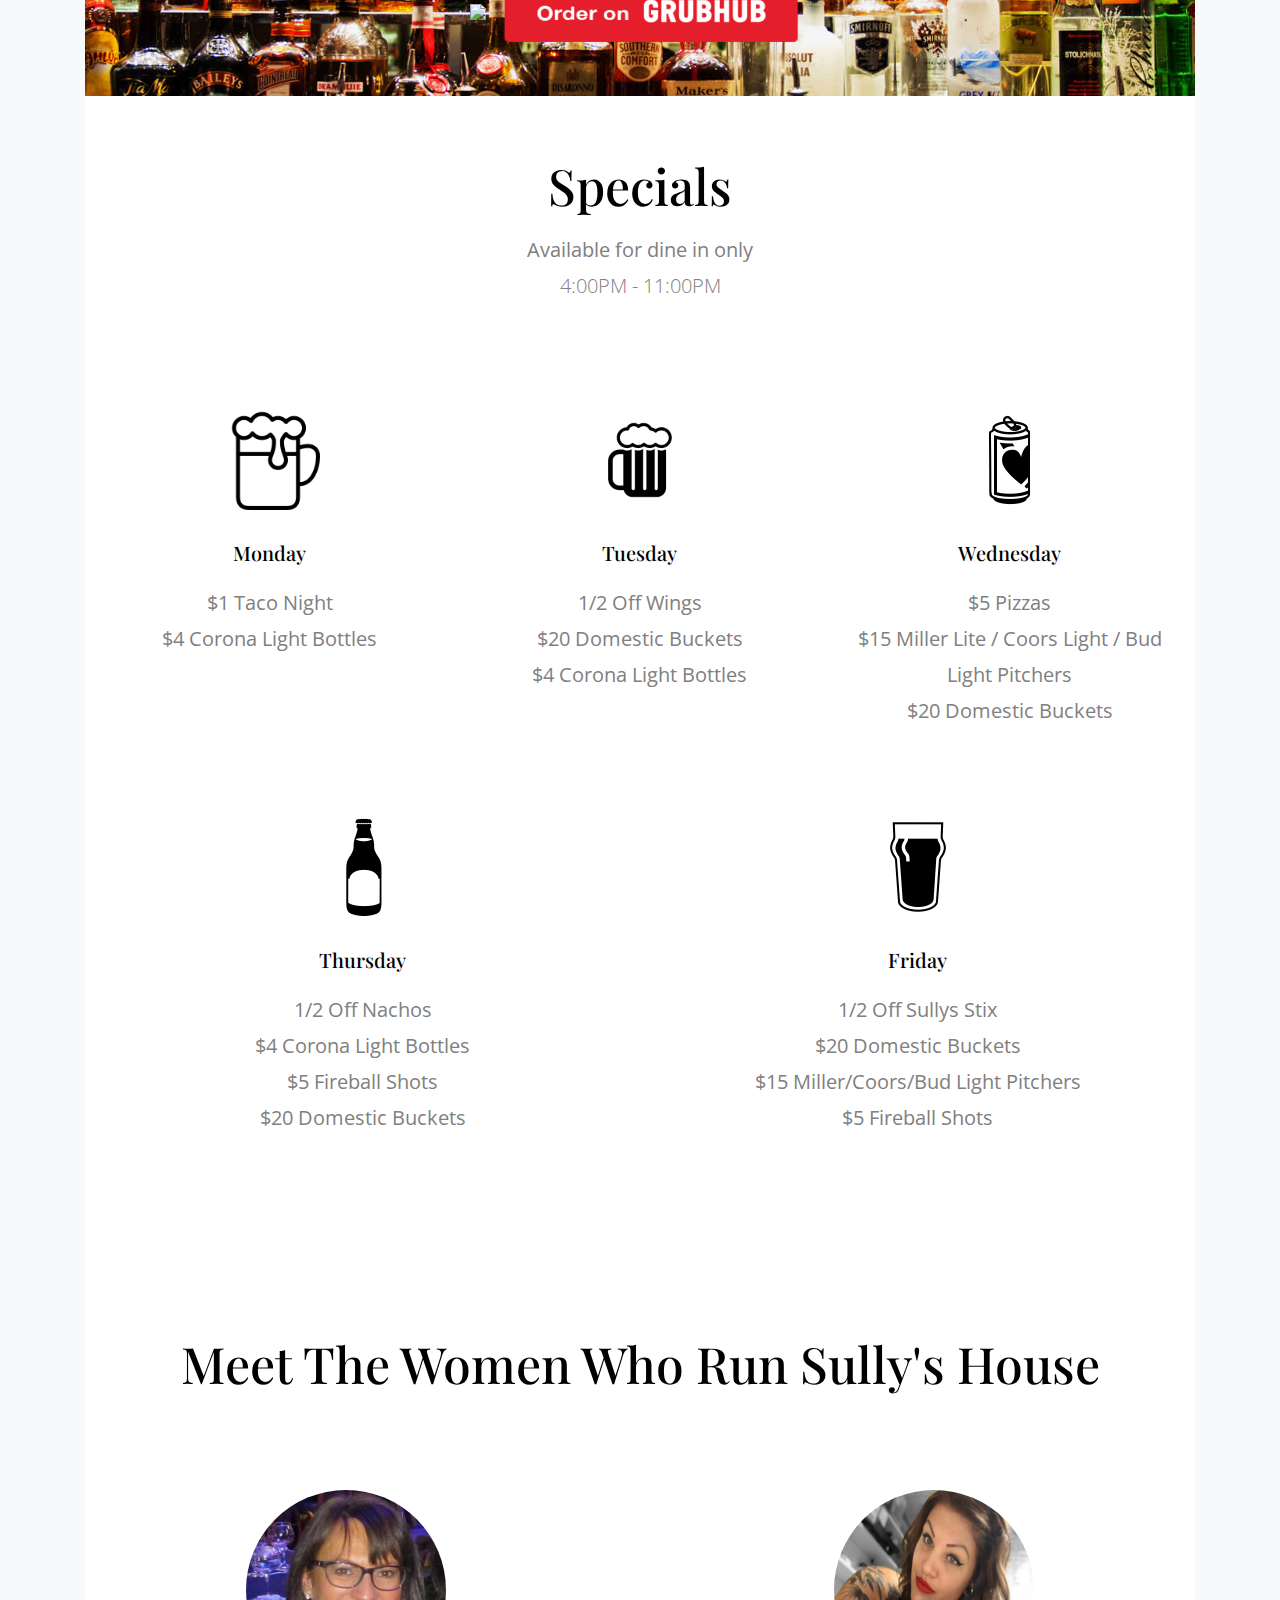
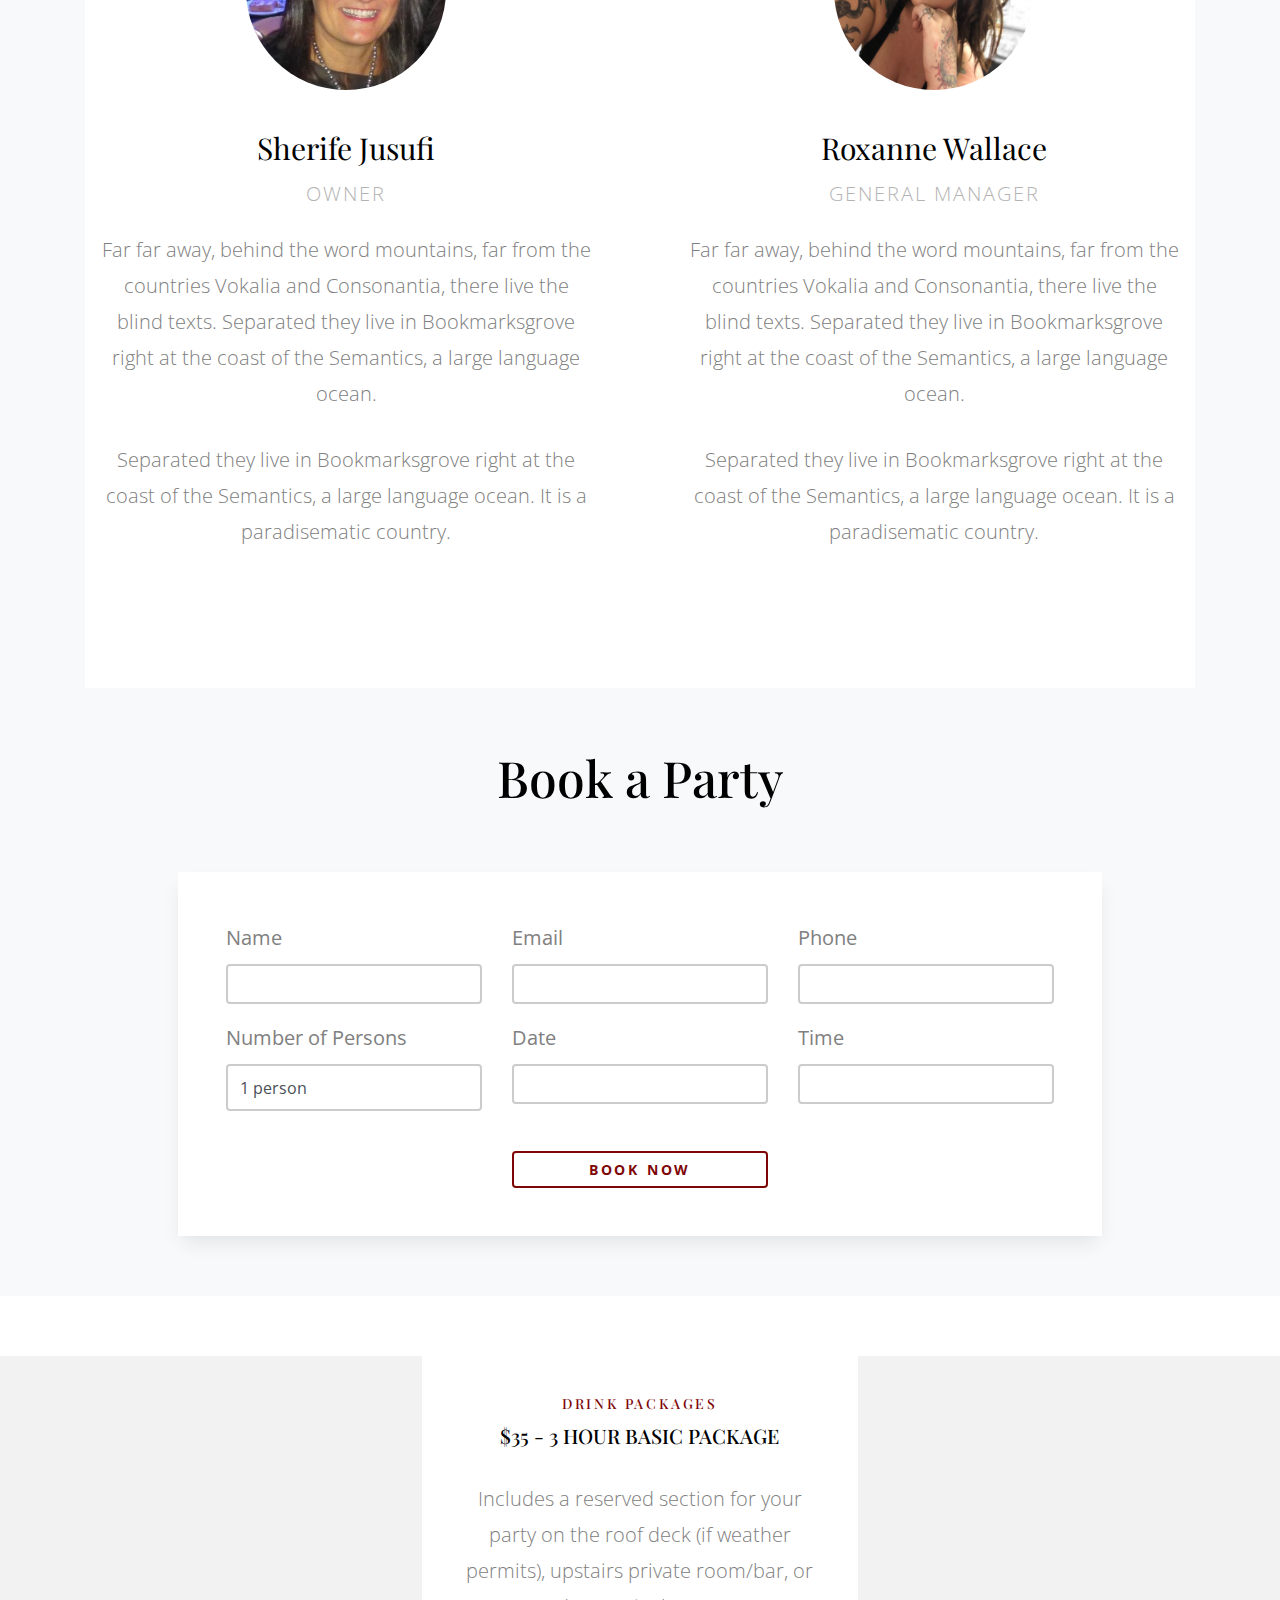
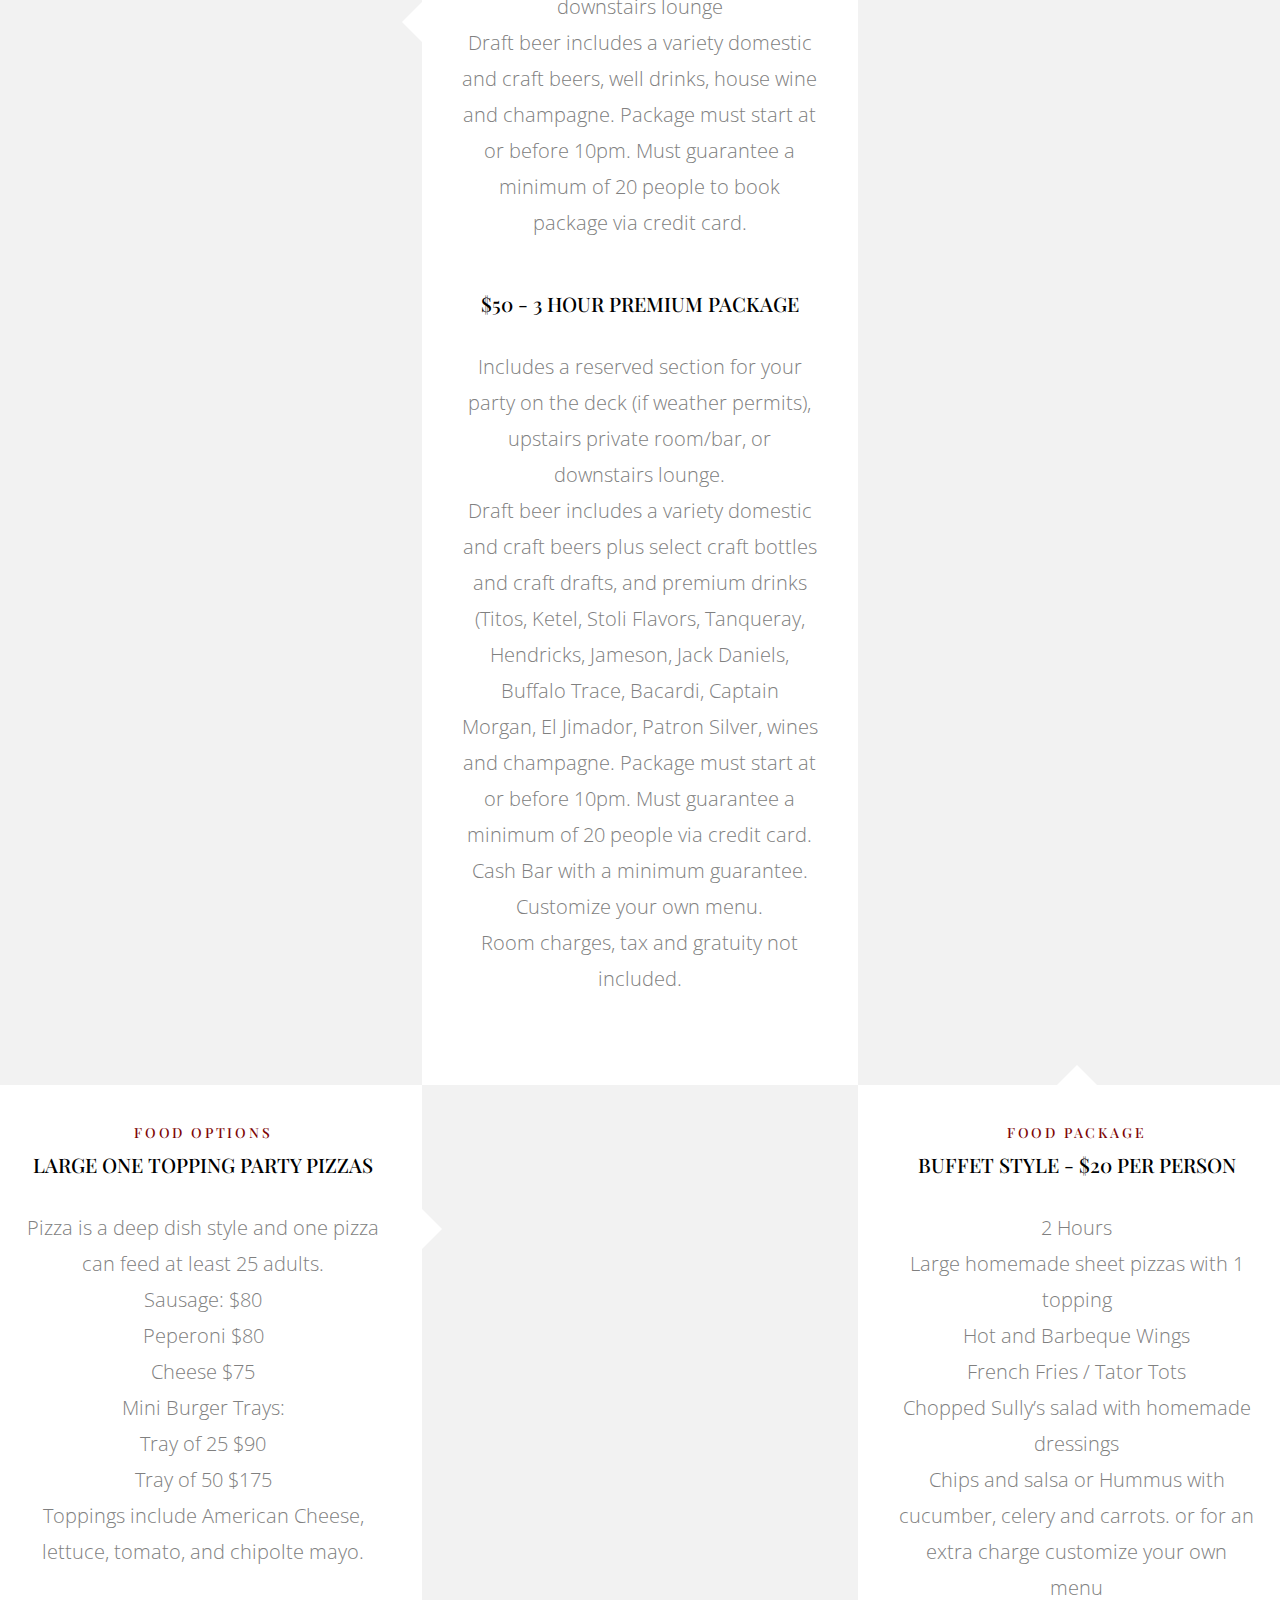
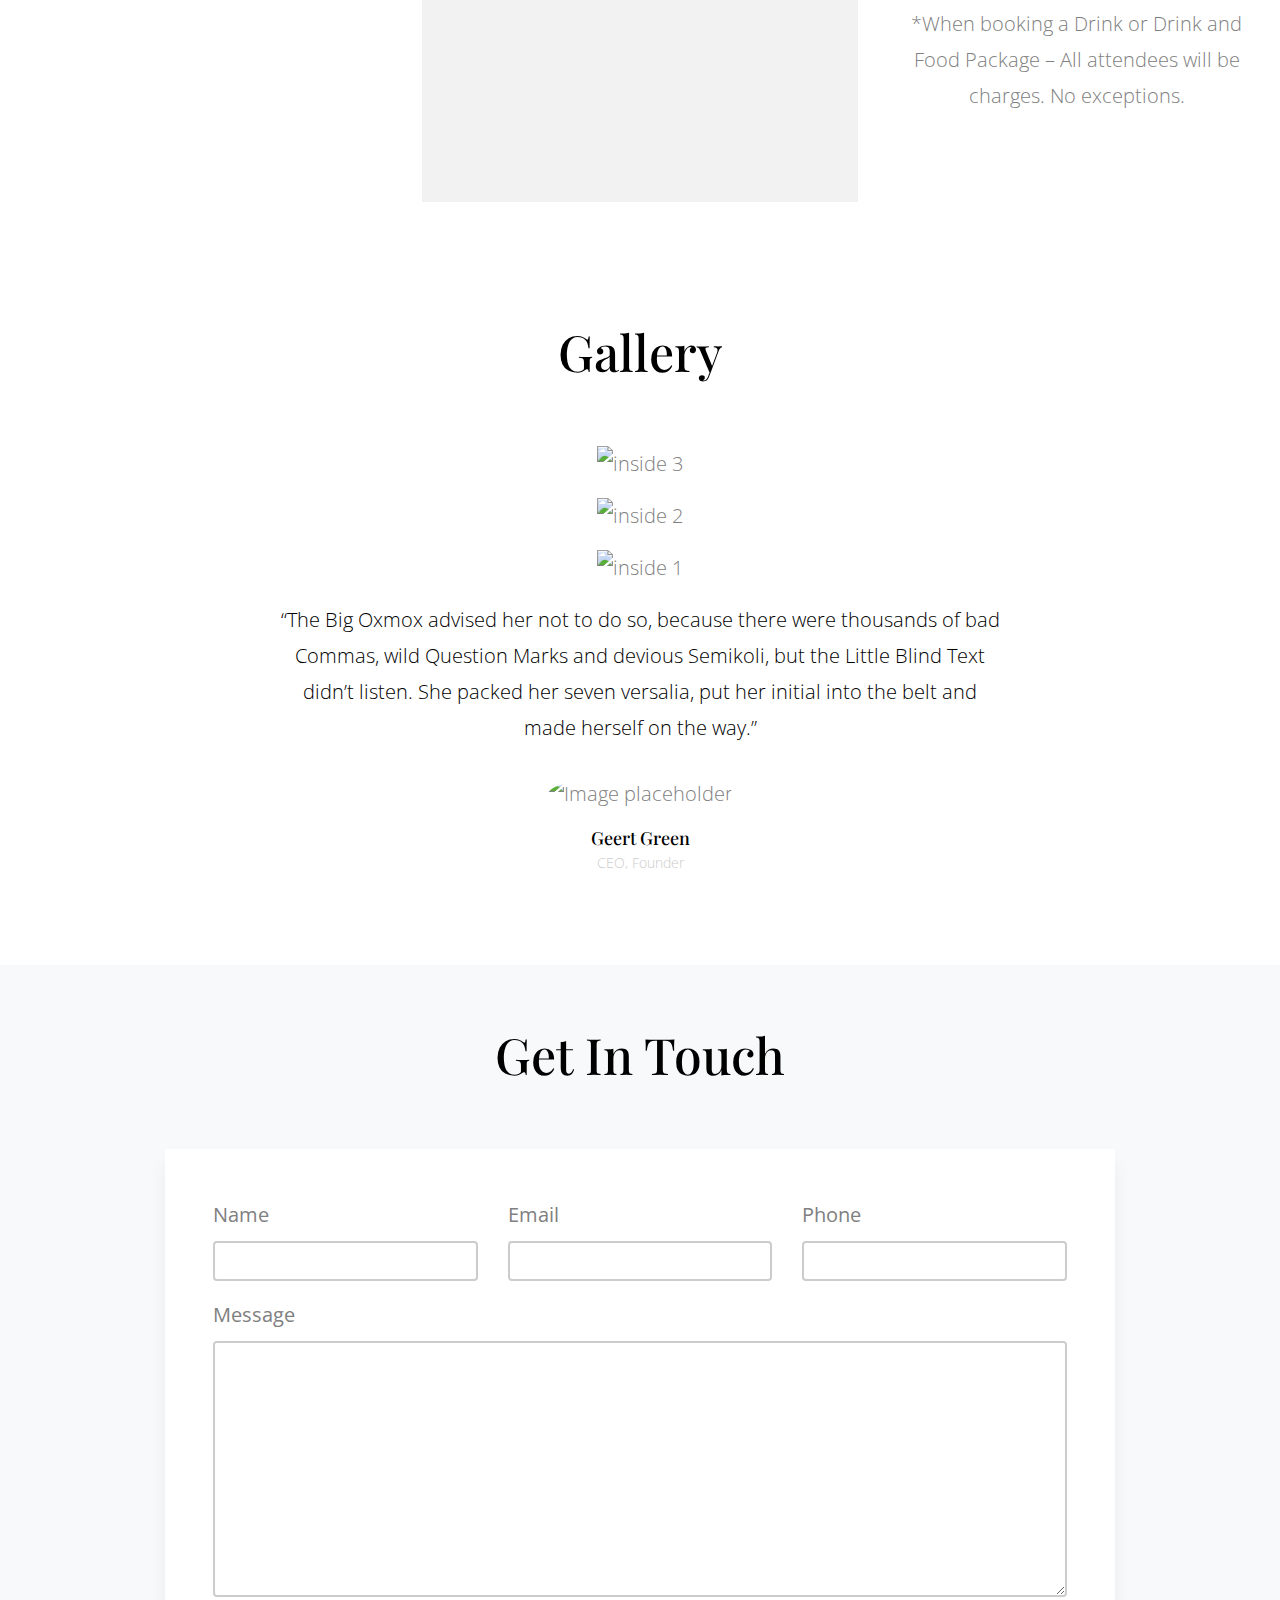
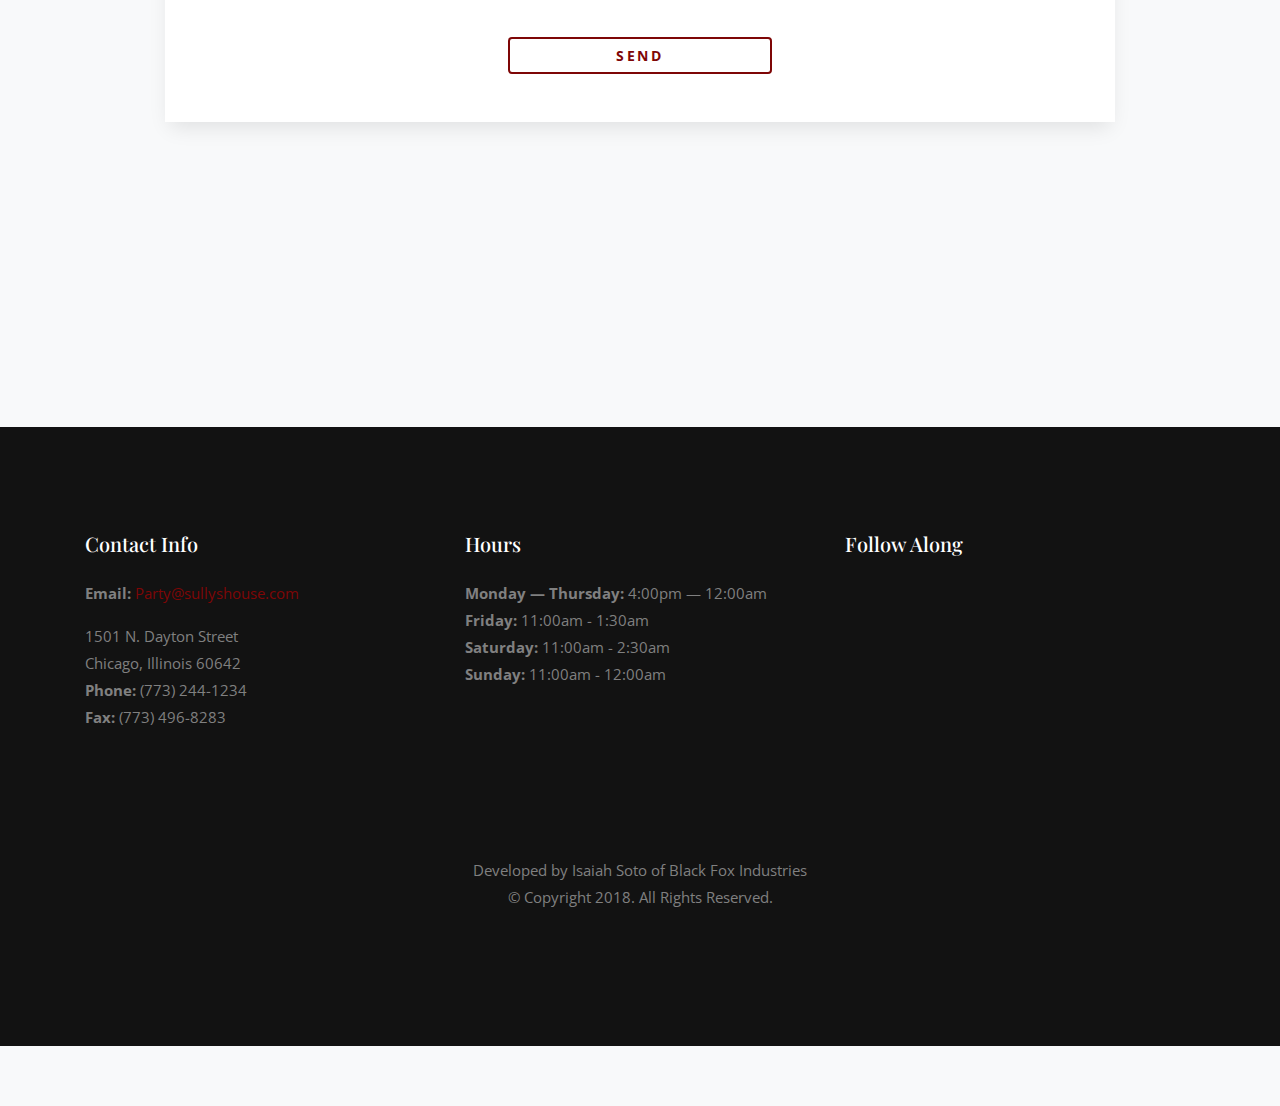
==== commit 20976c91: "Add files via upload" ====
--- a/index.html
+++ b/index.html
@@ -33,8 +33,6 @@
 
   </head>
   <body class="bg-light">
-
-    <body data-spy="scroll" data-target="#ftco-navbar-spy" data-offset="0">
 
     <div class="site-wrap">
       
@@ -53,13 +51,13 @@
       <header class="site-header">  
           <div class="col-12 col-md-12 text-center site-logo-wrap">
             <a href="https://www.facebook.com/sullyshouse.chicago/">
-            <img src="/images/whitefacebook.png" class="sicon" height="25px" width="25px" /></a>
+            <img src="/images/whitefacebook.png" class="sicon" alt="wf" height="25" width="25" /></a>
 
             <a href="https://twitter.com/sullyhouse/">
-            <img src="/images/whitetwitter.png" class="sticon" height="25px"width="25px"  /></a>
+            <img src="/images/whitetwitter.png" class="sticon" alt="wt" height="25" width="25"  /></a>
 
             <a href="https://www.instagram.com/sullyshouse/">
-            <img src="/images/whiteinstagram.png" class="sicon" height="45px"width="45px"  /></a>
+            <img src="/images/whiteinstagram.png" class="sicon" alt="wi" height="45" width="45"  /></a>
 
             <a href="#" class="site-nav-toggle js-site-nav-toggle"><i></i></a>       
           </div>
@@ -125,7 +123,7 @@
                     <a class="nav-link" id="sandwiches-tab" data-toggle="pill" href="#pills-sandwiches" role="tab" aria-controls="pills-sandwiches" aria-selected="false">Sandwiches</a>
                   </li>
                     <li class="nav-item">
-                    <a class="nav-link" id="wraps-tab" data-toggle="pill" href="#pills-wraps" role="tab" aria-controls="pills-dinner" aria-selected="false">Wraps</a>
+                    <a class="nav-link" id="wraps-tab" data-toggle="pill" href="#pills-wraps" role="tab" aria-controls="pills-wraps" aria-selected="false">Wraps</a>
                   </li>
                     <li class="nav-item">
                     <a class="nav-link" id="pills-pizza-tab" data-toggle="pill" href="#pills-pizza" role="tab" aria-controls="pills-pizza" aria-selected="false">Pizza</a>
@@ -498,200 +496,199 @@
                      
                     <div class="tab-pane fade" id="pills-sandwiches" role="tabpanel" aria-labelledby="pills-sandwiches-tab">
                     <p class="menusubtitle">All sandwiches are served with homemade chips.<br>Substitute fries or tots - $1. Substiture house salad or sweet potato fries - $2<br></p>  
-                    
-                   
-                    <div class="d-block d-md-flex menu-food-item">
-                      <div class="text order-1 mb-3">
-                        <h3>Sully's Burger</h3>
-                          <p>Served with lettuce, onion and tomato</p>
-                          <p><strong>Meat Choices:</strong> 1/2 lb Sirloin | 1/2 lb Turkey | Grilled Chicken | Blackbean</p>
-                          <p><strong>Cheese Choices:</strong> $1 - American | Cheddar | Swiss | Pepper Jack | Provolone <br>$2 - Bleu Cheese | Feta | Goat Cheese</p>
-                           <p><strong>Sauce and Toppings:</strong> $1 - Chipotle mayo | BBQ | Buffalo | Pesto | Grilled Onion | Mushroom | Jalapeno<br>$2 - Bacon | Chili | Avacado | Roasted Red Pepper | Arugula </p>
-                      </div>
-                      <div class="price order-2">
-                        <strong>$10</strong>
-                      </div>
-                    </div> <!-- .menu-food-item -->
-                    
-                    <div class="d-block d-md-flex menu-food-item">
-                      <div class="text order-1 mb-3">
-                        <h3>Meatball Sandwich</h3>
-                          <p>Homemade meatballs and marinara, topped with melted provolone. Add hot gardinera $1</p>
-                      </div>
-                      <div class="price order-2">
-                        <strong>$10</strong>
-                      </div>
-                    </div> <!-- .menu-food-item --> 
-                    
-                    <div class="d-block d-md-flex menu-food-item">
-                      <div class="text order-1 mb-3">
-                        <h3>Lamb Burger</h3>
-                          <p>Organic grass fed lamb with cucumber mint chutney, feta cheese, tzatziki sauce, lettuce, and onion on a brioche bun</p>
-                      </div>
-                      <div class="price order-2">
-                        <strong>$12</strong>
-                      </div>
-                    </div> <!-- .menu-food-item --> 
-                    
-                     <div class="d-block d-md-flex menu-food-item">
-                      <div class="text order-1 mb-3">
-                        <h3>Sully's BLT Club</h3>
-                          <p>Turkey breast, bacon, tomato, lettuce, avocado, provolone and chipotle mayo on toasted Italian bread</p>
-                      </div>
-                      <div class="price order-2">
-                        <strong>$10</strong>
-                      </div>
-                    </div> <!-- .menu-food-item --> 
-                    
-                    <div class="d-block d-md-flex menu-food-item">
-                      <div class="text order-1 mb-3">
-                        <h3>Grilled Chicken Sandwich</h3>
-                          <p>Panini with provolone, tomato, arugula, pesto and chipotle mayo. </p>
-                      </div>
-                      <div class="price order-2">
-                        <strong>$11</strong>
-                      </div>
-                    </div> <!-- .menu-food-item --> 
-                        
-                    <div class="d-block d-md-flex menu-food-item">
-                      <div class="text order-1 mb-3">
-                        <h3>Grilled Mahi Mahi Sandwhich</h3>
-                          <p>Grilled Mahi Mahi filet with lemon pepper aioli, arugula & tomato on a brioche bun.Served with a side salad with sesame vinaigrette </p>
-                      </div>
-                      <div class="price order-2">
-                        <strong>$12</strong>
-                      </div>
-                    </div> <!-- .menu-food-item --> 
-                        
-                    <div class="d-block d-md-flex menu-food-item">
-                      <div class="text order-1 mb-3">
-                        <h3>Beer Battered Cod and Chips</h3>
-                          <p>Served with homemade tartar sauce.</p>
-                      </div>
-                      <div class="price order-2">
-                        <strong>$12</strong>
-                      </div>
-                    </div> <!-- .menu-food-item --> 
-                        
-                    <div class="d-block d-md-flex menu-food-item">
-                      <div class="text order-1 mb-3">
-                        <h3>Pressed Grilled Cheese</h3>
-                          <p>Texas toast and enough American cheese to ooze out the sides. Served with chips.Add ham or tomato - $1, Smoked bacon $2 or Sully’s Style with bacon and tots inside - $3</p>
-                      </div>
-                      <div class="price order-2">
-                        <strong>$8</strong>
-                      </div>
-                    </div> <!-- .menu-food-item --> 
-                        
-                    <div class="d-block d-md-flex menu-food-item">
-                      <div class="text order-1 mb-3">
-                        <h3>Chicken Tender Basket</h3>
-                          <p>Six pieces of chicken tender with your choice of dipping sauce and homemade chips.</p>
-                      </div>
-                      <div class="price order-2">
-                        <strong>$9</strong>
-                      </div>
-                    </div> <!-- .menu-food-item --> 
-                        
-                    <div class="d-block d-md-flex menu-food-item">
-                      <div class="text order-1 mb-3">
-                        <h3>Italian Beef Sandwich</h3>
-                          <p>Italian Beef topped with melted mozzarella, gardinera and side of au jus.</p>
-                      </div>
-                      <div class="price order-2">
-                        <strong>$10</strong>
-                      </div>
-                    </div> <!-- .menu-food-item --> 
-                        
-                    <div class="d-block d-md-flex menu-food-item">
-                      <div class="text order-1 mb-3">
-                        <h3>Pulled Pork Sandwich</h3>
-                          <p>Pulled pork topped with shredded cabbage and North Carolina BBQ Sauce.</p>
-                      </div>
-                      <div class="price order-2">
-                        <strong>$10</strong>
-                      </div>
-                    </div> <!-- .menu-food-item --> 
-                            
-                    <div class="d-block d-md-flex menu-food-item">
-                      <div class="text order-1 mb-3">
-                        <h3>Veggie Club</h3>
-                          <p>Grilled veggies, tomato, lettuce, avocado, provolone and chipotle may0 served on italian bread</p>
-                      </div>
-                      <div class="price order-2">
-                        <strong>$9</strong>
-                      </div>
-                    </div> <!-- .menu-food-item --> 
+
+                        <div class="d-block d-md-flex menu-food-item">
+                          <div class="text order-1 mb-3">
+                            <h3>Sully's Burger</h3>
+                              <p>Served with lettuce, onion and tomato</p>
+                              <p><strong>Meat Choices:</strong> 1/2 lb Sirloin | 1/2 lb Turkey | Grilled Chicken | Blackbean</p>
+                              <p><strong>Cheese Choices:</strong> $1 - American | Cheddar | Swiss | Pepper Jack | Provolone <br>$2 - Bleu Cheese | Feta | Goat Cheese</p>
+                               <p><strong>Sauce and Toppings:</strong> $1 - Chipotle mayo | BBQ | Buffalo | Pesto | Grilled Onion | Mushroom | Jalapeno<br>$2 - Bacon | Chili | Avacado | Roasted Red Pepper | Arugula </p>
+                          </div>
+                          <div class="price order-2">
+                            <strong>$10</strong>
+                          </div>
+                        </div> <!-- .menu-food-item -->
+
+                        <div class="d-block d-md-flex menu-food-item">
+                          <div class="text order-1 mb-3">
+                            <h3>Meatball Sandwich</h3>
+                              <p>Homemade meatballs and marinara, topped with melted provolone. Add hot gardinera $1</p>
+                          </div>
+                          <div class="price order-2">
+                            <strong>$10</strong>
+                          </div>
+                        </div> <!-- .menu-food-item --> 
+
+                        <div class="d-block d-md-flex menu-food-item">
+                          <div class="text order-1 mb-3">
+                            <h3>Lamb Burger</h3>
+                              <p>Organic grass fed lamb with cucumber mint chutney, feta cheese, tzatziki sauce, lettuce, and onion on a brioche bun</p>
+                          </div>
+                          <div class="price order-2">
+                            <strong>$12</strong>
+                          </div>
+                        </div> <!-- .menu-food-item --> 
+
+                         <div class="d-block d-md-flex menu-food-item">
+                          <div class="text order-1 mb-3">
+                            <h3>Sully's BLT Club</h3>
+                              <p>Turkey breast, bacon, tomato, lettuce, avocado, provolone and chipotle mayo on toasted Italian bread</p>
+                          </div>
+                          <div class="price order-2">
+                            <strong>$10</strong>
+                          </div>
+                        </div> <!-- .menu-food-item --> 
+
+                        <div class="d-block d-md-flex menu-food-item">
+                          <div class="text order-1 mb-3">
+                            <h3>Grilled Chicken Sandwich</h3>
+                              <p>Panini with provolone, tomato, arugula, pesto and chipotle mayo. </p>
+                          </div>
+                          <div class="price order-2">
+                            <strong>$11</strong>
+                          </div>
+                        </div> <!-- .menu-food-item --> 
+
+                        <div class="d-block d-md-flex menu-food-item">
+                          <div class="text order-1 mb-3">
+                            <h3>Grilled Mahi Mahi Sandwhich</h3>
+                              <p>Grilled Mahi Mahi filet with lemon pepper aioli, arugula and tomato on a brioche bun.Served with a side salad with sesame vinaigrette </p>
+                          </div>
+                          <div class="price order-2">
+                            <strong>$12</strong>
+                          </div>
+                        </div> <!-- .menu-food-item --> 
+
+                        <div class="d-block d-md-flex menu-food-item">
+                          <div class="text order-1 mb-3">
+                            <h3>Beer Battered Cod and Chips</h3>
+                              <p>Served with homemade tartar sauce.</p>
+                          </div>
+                          <div class="price order-2">
+                            <strong>$12</strong>
+                          </div>
+                        </div> <!-- .menu-food-item --> 
+
+                        <div class="d-block d-md-flex menu-food-item">
+                          <div class="text order-1 mb-3">
+                            <h3>Pressed Grilled Cheese</h3>
+                              <p>Texas toast and enough American cheese to ooze out the sides. Served with chips.Add ham or tomato - $1, Smoked bacon $2 or Sully’s Style with bacon and tots inside - $3</p>
+                          </div>
+                          <div class="price order-2">
+                            <strong>$8</strong>
+                          </div>
+                        </div> <!-- .menu-food-item --> 
+
+                        <div class="d-block d-md-flex menu-food-item">
+                          <div class="text order-1 mb-3">
+                            <h3>Chicken Tender Basket</h3>
+                              <p>Six pieces of chicken tender with your choice of dipping sauce and homemade chips.</p>
+                          </div>
+                          <div class="price order-2">
+                            <strong>$9</strong>
+                          </div>
+                        </div> <!-- .menu-food-item --> 
+
+                        <div class="d-block d-md-flex menu-food-item">
+                          <div class="text order-1 mb-3">
+                            <h3>Italian Beef Sandwich</h3>
+                              <p>Italian Beef topped with melted mozzarella, gardinera and side of au jus.</p>
+                          </div>
+                          <div class="price order-2">
+                            <strong>$10</strong>
+                          </div>
+                        </div> <!-- .menu-food-item --> 
+
+                        <div class="d-block d-md-flex menu-food-item">
+                          <div class="text order-1 mb-3">
+                            <h3>Pulled Pork Sandwich</h3>
+                              <p>Pulled pork topped with shredded cabbage and North Carolina BBQ Sauce.</p>
+                          </div>
+                          <div class="price order-2">
+                            <strong>$10</strong>
+                          </div>
+                        </div> <!-- .menu-food-item --> 
+
+                        <div class="d-block d-md-flex menu-food-item">
+                          <div class="text order-1 mb-3">
+                            <h3>Veggie Club</h3>
+                              <p>Grilled veggies, tomato, lettuce, avocado, provolone and chipotle may0 served on italian bread</p>
+                          </div>
+                          <div class="price order-2">
+                            <strong>$9</strong>
+                          </div>
+                        </div> <!-- .menu-food-item --> 
                     </div> <!-- Sandwiches -->  
                     
                     
                     <div class="tab-pane fade" id="pills-wraps" role="tabpanel" aria-labelledby="pills-wraps-tab">
                     
-                    <p class="menusubtitle">Add chips $1, fries $2, tots $2, house salad $3 or sweet potato fries $3<br>Any meats can be substituted with a blackbean burger</p>  
-                    
-                    <div class="d-block d-md-flex menu-food-item">
-                      <div class="text order-1 mb-3">
-                        <h3>Chicken Caesar</h3>
-                          <p>Same as the salad, wrapped up!</p>
-                      </div>
-                      <div class="price order-2">
-                        <strong>$10</strong>
-                      </div>
-                    </div><!-- .menu-food-item --> 
-                        
-                    <div class="d-block d-md-flex menu-food-item">
-                      <div class="text order-1 mb-3">
-                        <h3>Chicken and Bacon</h3>
-                          <p>Crispy fried chicken, tomatoes, red onion, cheddar, bacon & ranch.</p>
-                      </div>
-                      <div class="price order-2">
-                        <strong>$10</strong>
-                      </div>
-                    </div><!-- .menu-food-item --> 
-                        
-                    <div class="d-block d-md-flex menu-food-item">
-                      <div class="text order-1 mb-3">
-                        <h3>Veggie</h3>
-                          <p>Arugula, mushrooms, roasted red peppers, goat cheese, red onion, tomato.</p>
-                      </div>
-                      <div class="price order-2">
-                        <strong>$10</strong>
-                      </div>
-                    </div><!-- .menu-food-item --> 
-                        
-                    <div class="d-block d-md-flex menu-food-item">
-                      <div class="text order-1 mb-3">
-                        <h3>Steak</h3>
-                          <p>Romaine, tomato, onion, and bleu cheese dressing.</p>
-                      </div>
-                      <div class="price order-2">
-                        <strong>$12</strong>
-                      </div>
-                    </div><!-- .menu-food-item --> 
-                        
-                    <div class="d-block d-md-flex menu-food-item">
-                      <div class="text order-1 mb-3">
-                        <h3>Lamb</h3>
-                          <p>Grilled lamb, tzatziki sauce, lettuce, tomato, and onion</p>
-                      </div>
-                      <div class="price order-2">
-                        <strong>$12</strong>
-                      </div>
-                    </div><!-- .menu-food-item --> 
-                        
-                    <div class="d-block d-md-flex menu-food-item">
-                      <div class="text order-1 mb-3">
-                        <h3>Southwest Chicken</h3>
-                          <p>Same as the salad, all wrapped up!</p>
-                      </div>
-                      <div class="price order-2">
-                        <strong>$10</strong>
-                      </div>
-                    </div><!-- .menu-food-item -->       
-                </div><!-- Wraps -->
-                    
-                <div class="tab-pane fade show active" id="pills-pizza" role="tabpanel" aria-labelledby="pills-pizza-tab">
-
+                        <p class="menusubtitle">Add chips $1, fries $2, tots $2, house salad $3 or sweet potato fries $3<br>Any meats can be substituted with a blackbean burger</p>  
+
+                        <div class="d-block d-md-flex menu-food-item">
+                          <div class="text order-1 mb-3">
+                            <h3>Chicken Caesar</h3>
+                              <p>Same as the salad, wrapped up!</p>
+                          </div>
+                          <div class="price order-2">
+                            <strong>$10</strong>
+                          </div>
+                        </div><!-- .menu-food-item --> 
+
+                        <div class="d-block d-md-flex menu-food-item">
+                          <div class="text order-1 mb-3">
+                            <h3>Chicken and Bacon</h3>
+                              <p>Crispy fried chicken, tomatoes, red onion, cheddar, bacon and ranch.</p>
+                          </div>
+                          <div class="price order-2">
+                            <strong>$10</strong>
+                          </div>
+                        </div><!-- .menu-food-item --> 
+
+                        <div class="d-block d-md-flex menu-food-item">
+                          <div class="text order-1 mb-3">
+                            <h3>Veggie</h3>
+                              <p>Arugula, mushrooms, roasted red peppers, goat cheese, red onion, tomato.</p>
+                          </div>
+                          <div class="price order-2">
+                            <strong>$10</strong>
+                          </div>
+                        </div><!-- .menu-food-item --> 
+
+                        <div class="d-block d-md-flex menu-food-item">
+                          <div class="text order-1 mb-3">
+                            <h3>Steak</h3>
+                              <p>Romaine, tomato, onion, and bleu cheese dressing.</p>
+                          </div>
+                          <div class="price order-2">
+                            <strong>$12</strong>
+                          </div>
+                        </div><!-- .menu-food-item --> 
+
+                        <div class="d-block d-md-flex menu-food-item">
+                          <div class="text order-1 mb-3">
+                            <h3>Lamb</h3>
+                              <p>Grilled lamb, tzatziki sauce, lettuce, tomato, and onion</p>
+                          </div>
+                          <div class="price order-2">
+                            <strong>$12</strong>
+                          </div>
+                        </div><!-- .menu-food-item --> 
+
+                        <div class="d-block d-md-flex menu-food-item">
+                          <div class="text order-1 mb-3">
+                            <h3>Southwest Chicken</h3>
+                              <p>Same as the salad, all wrapped up!</p>
+                          </div>
+                          <div class="price order-2">
+                            <strong>$10</strong>
+                          </div>
+                        </div><!-- .menu-food-item -->       
+                    </div><!-- Wraps -->
+                    
+                    <div class="tab-pane fade" id="pills-pizza" role="tabpanel" aria-labelledby="pills-pizza-tab">
+                    
                     <div class="d-block d-md-flex menu-food-item">
                       <div class="text order-1 mb-3">
                         <h3>BBQ Chicken</h3>
@@ -717,10 +714,11 @@
                         <h3>The Basic 'Za</h3>
                           <p>Cheese $10 | Sausage $12 | Pepperoni $12</p>
                       </div>
-                    </div><!-- .menu-food-item -->
-                </div><!-- Pizza -->
-              </div>
-              
+                    </div><!-- .menu-food-item -->      
+                    </div><!-- Pizza -->
+                    
+                    
+                    
             </div>
           </div>
         </div> <!-- .section -->  
@@ -733,9 +731,9 @@
             <div class="row section-heading justify-content-center mb-5">
               <div class="col-lg-12 col-md-7 col-sm-12 text-center ">
                   <div class="col-md-12 col-sm-12 text-center">
-                      <a href="https://slicelife.com/restaurants/il/chicago/60642/sully-s-house/menu?utm_campaign=order_now_button&utm_medium=referral&utm_source=sullyshousemenu.com"><img src="images/slice.png" class="responsive-image" width="300px"></a>
-
-                      <a href="https://www.grubhub.com/restaurant/sullys-house-1501-n-dayton-st-chicago/121599"><img src="images/grubhub.png" class="responsive-image"width="320px"></a>
+                      <a href="https://slicelife.com/restaurants/il/chicago/60642/sully-s-house/menu?utm_campaign=order_now_button&utm_medium=referral&utm_source=sullyshousemenu.com"><img src="images/slice.png" class="responsive-image" width="300"></a>
+
+                      <a href="https://www.grubhub.com/restaurant/sullys-house-1501-n-dayton-st-chicago/121599"><img src="images/grubhub.png" class="responsive-image" width="320"></a>
                   </div>
               </div>
               </div>
@@ -853,7 +851,7 @@
                 <div class="ftco-38">
                   <div class="ftco-38-img">
                     <div class="ftco-38-header">
-                      <img src="images/Roxy.jpg" height=200; alt="Gm">
+                      <img src="images/Roxy.jpg" height=200 alt="Gm">
                       <h3 class="ftco-38-heading">Roxanne Wallace</h3>
                       <p class="ftco-38-subheading">General Manager</p>
                     </div>
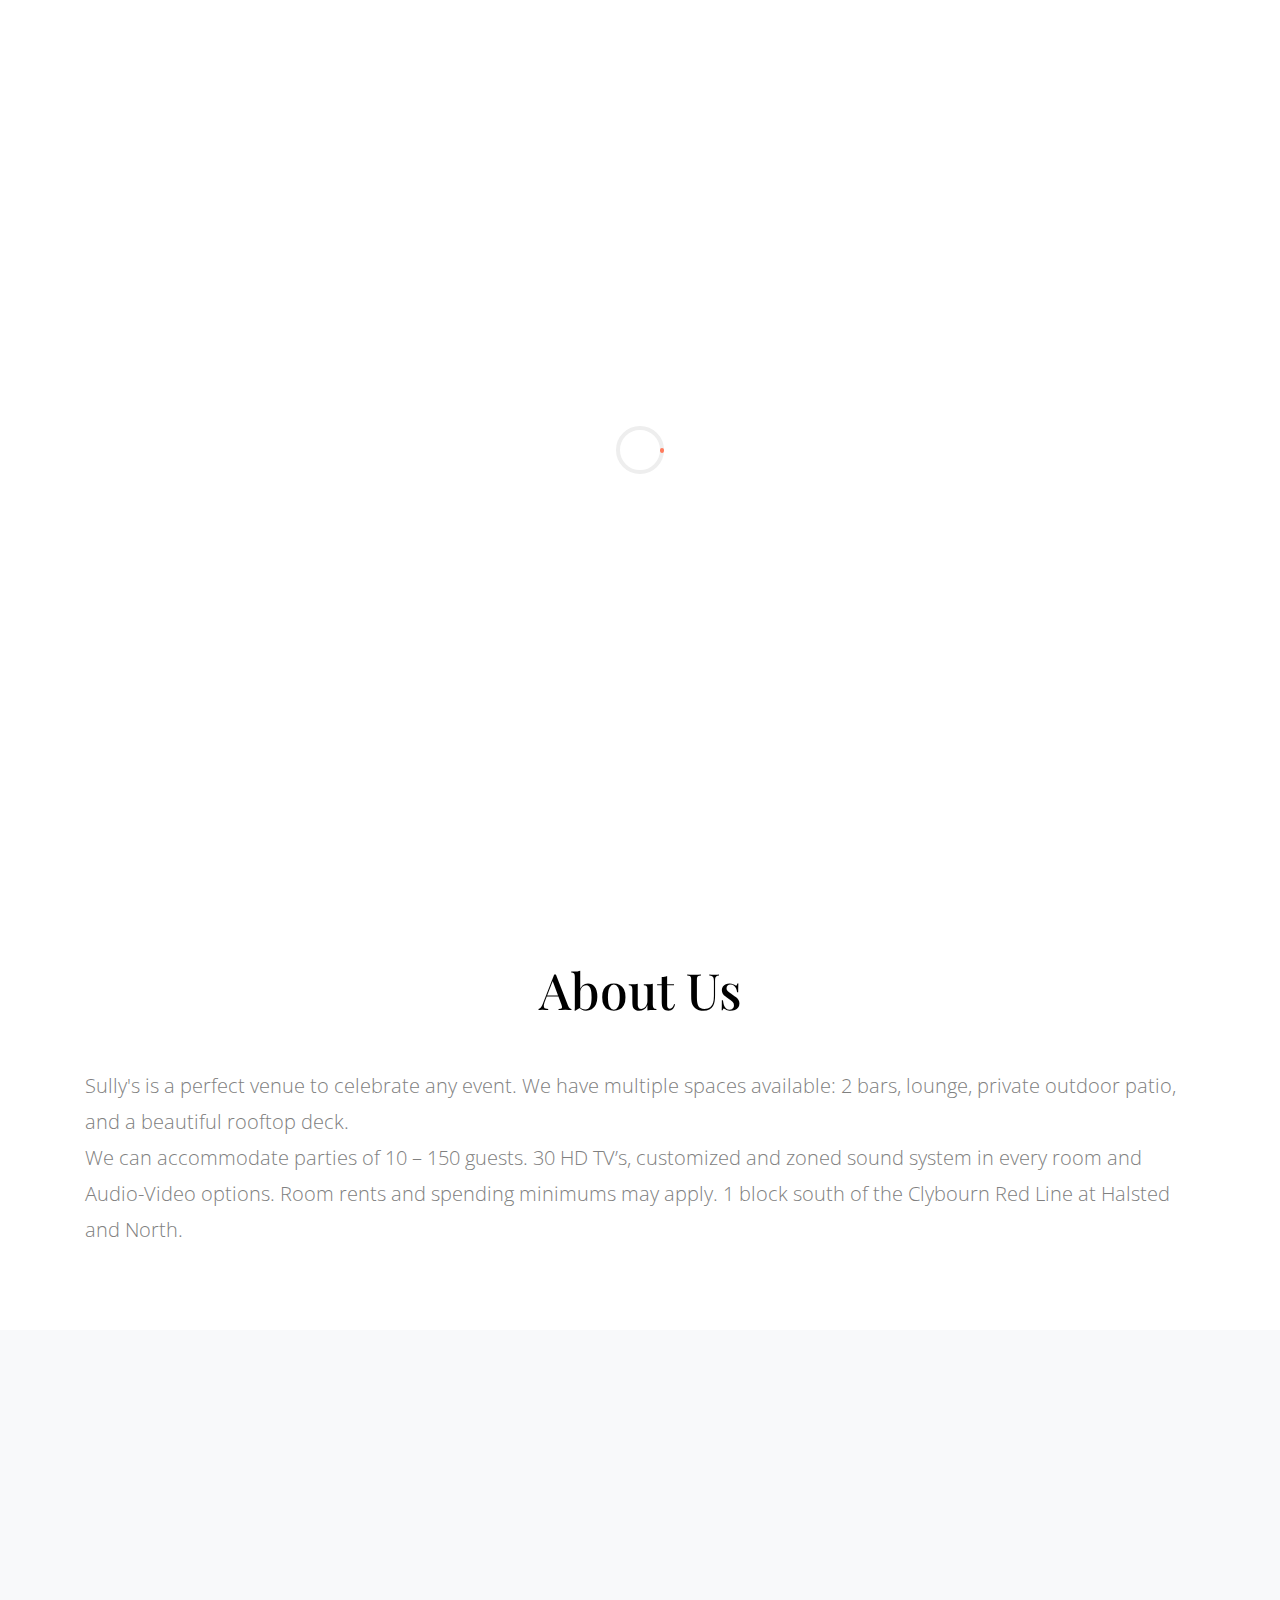
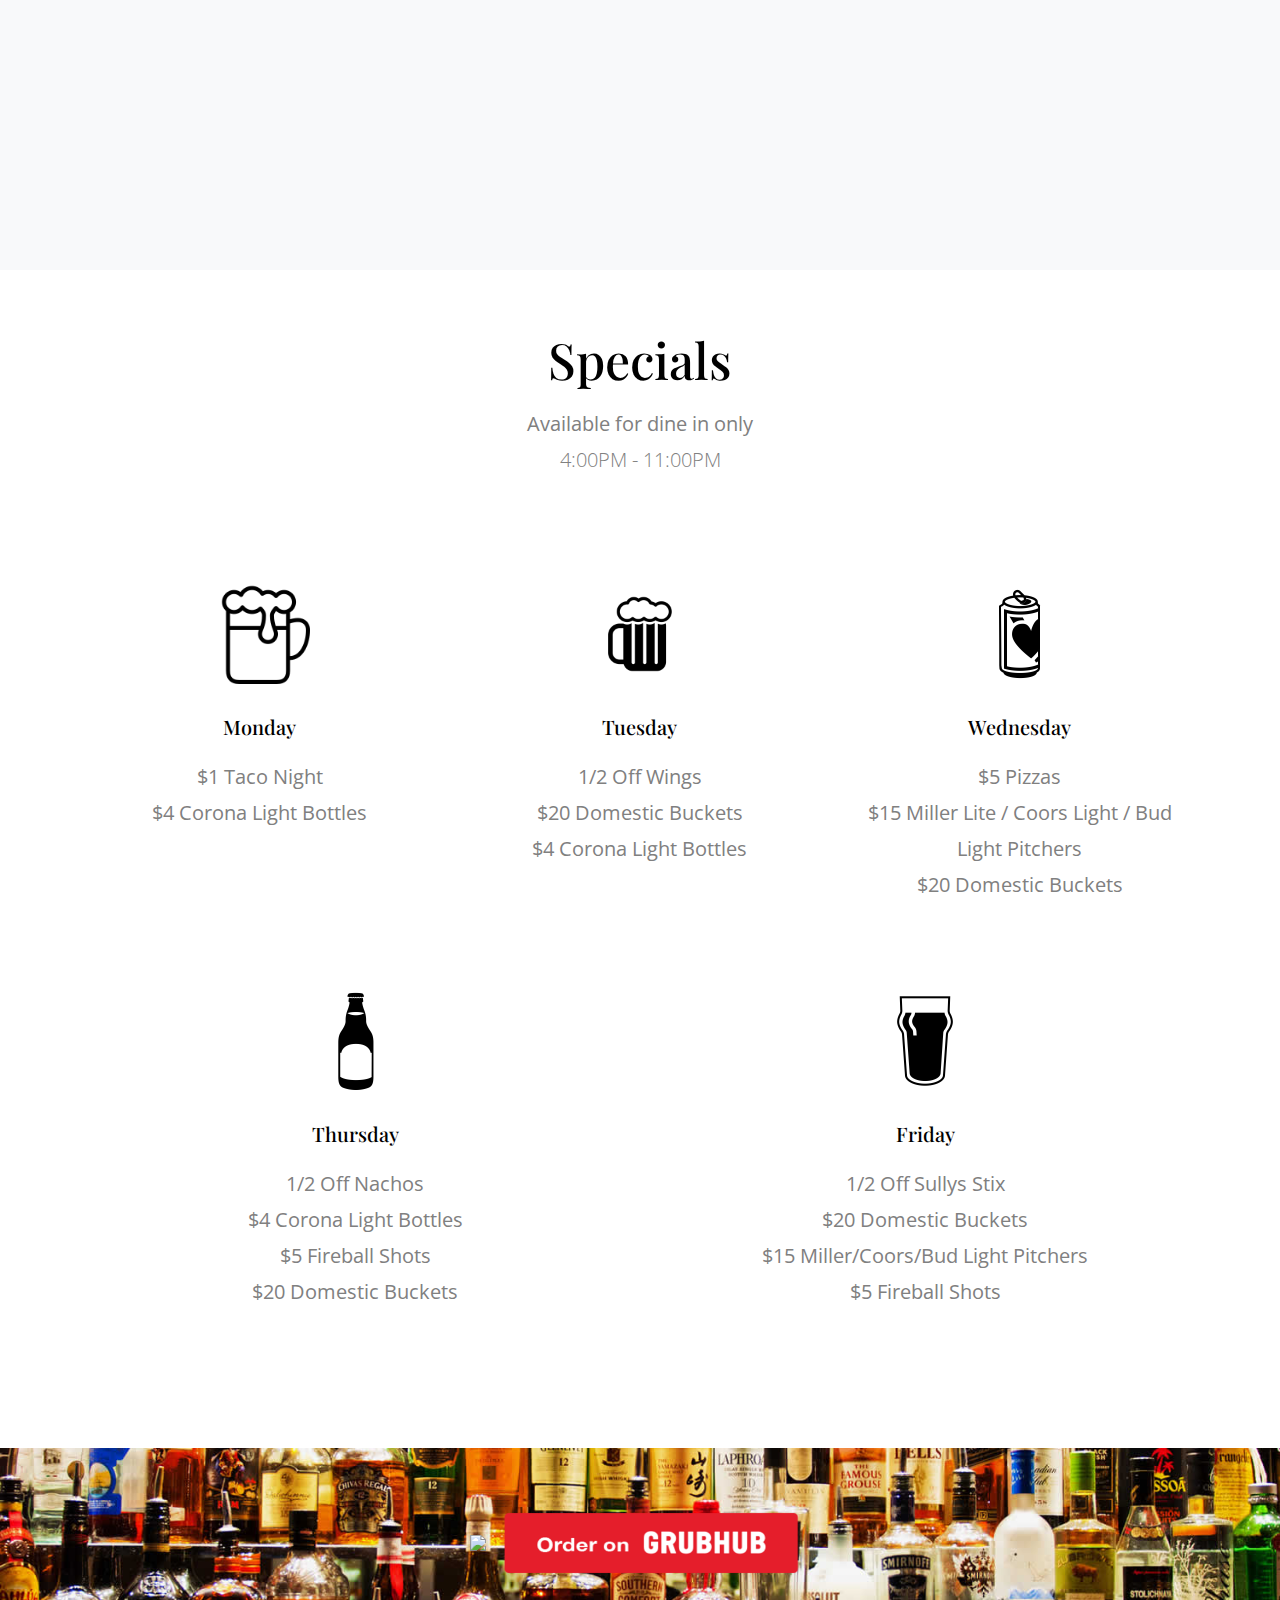
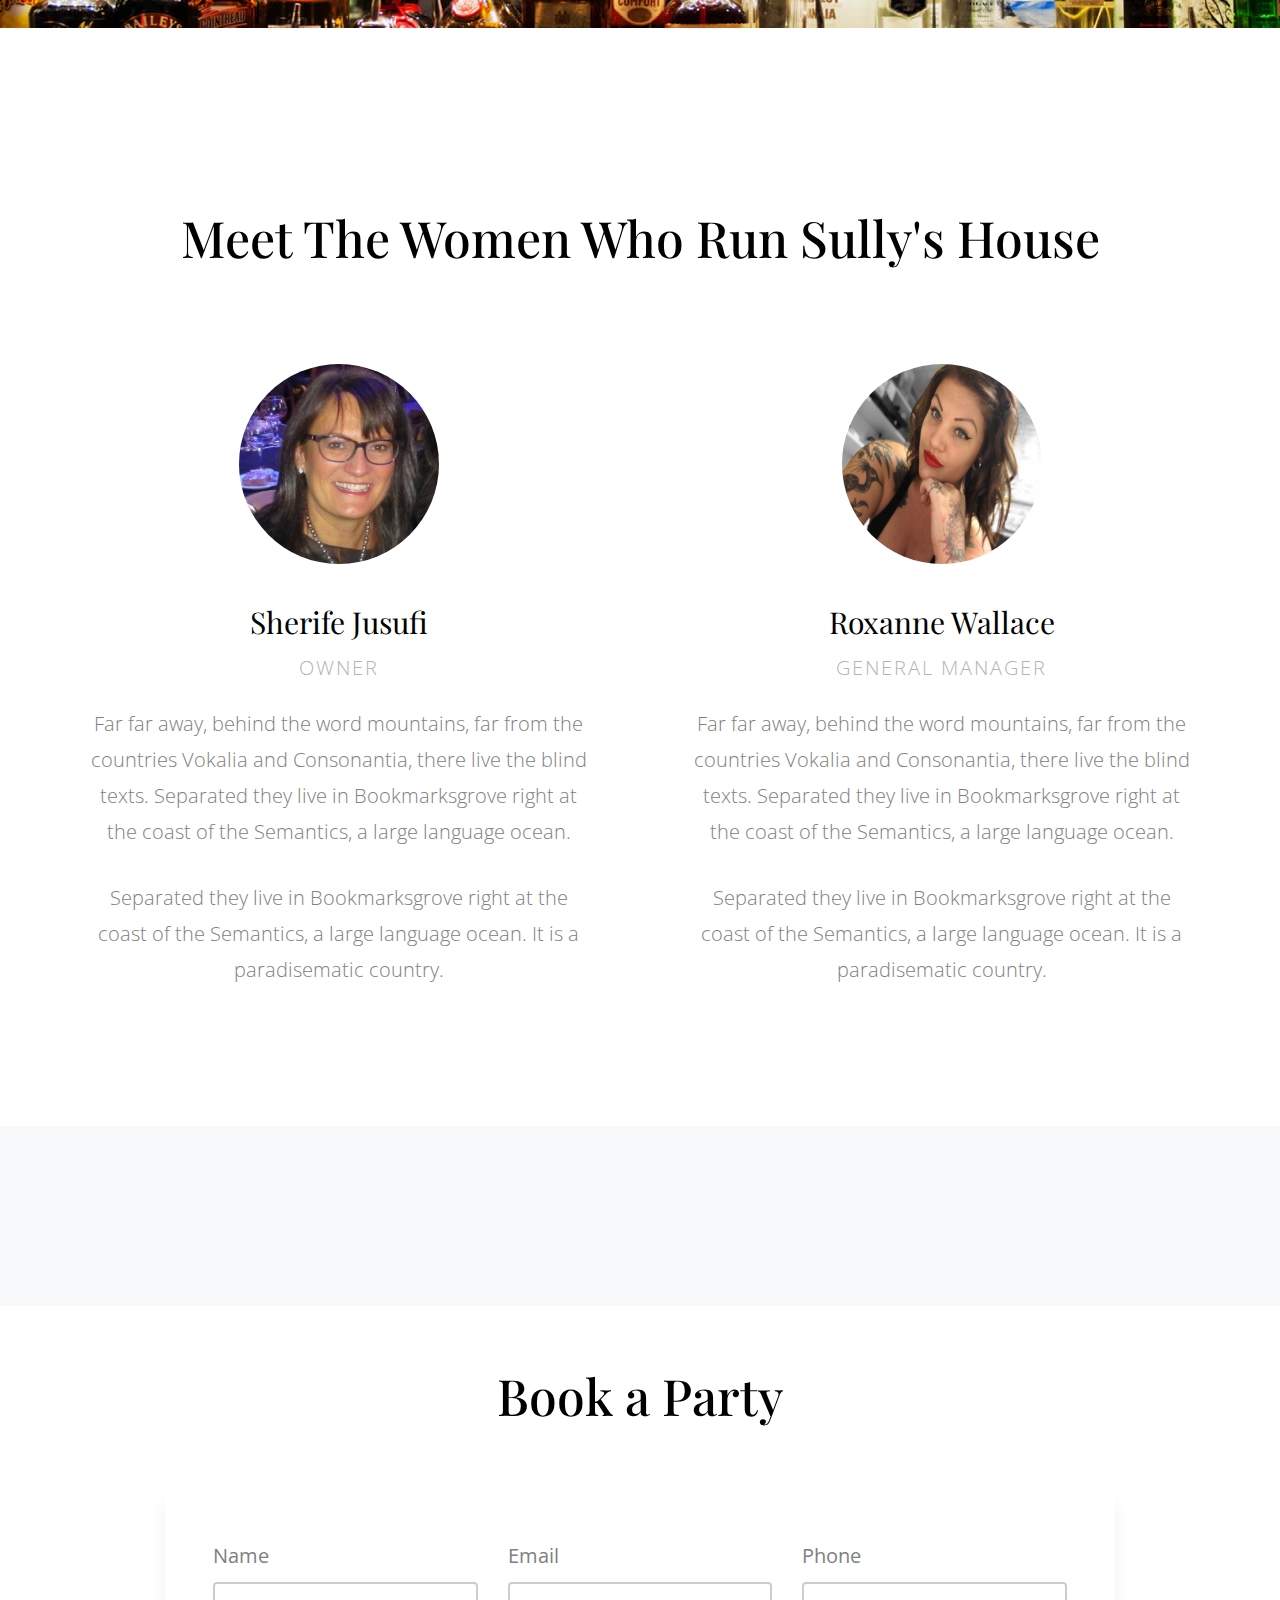
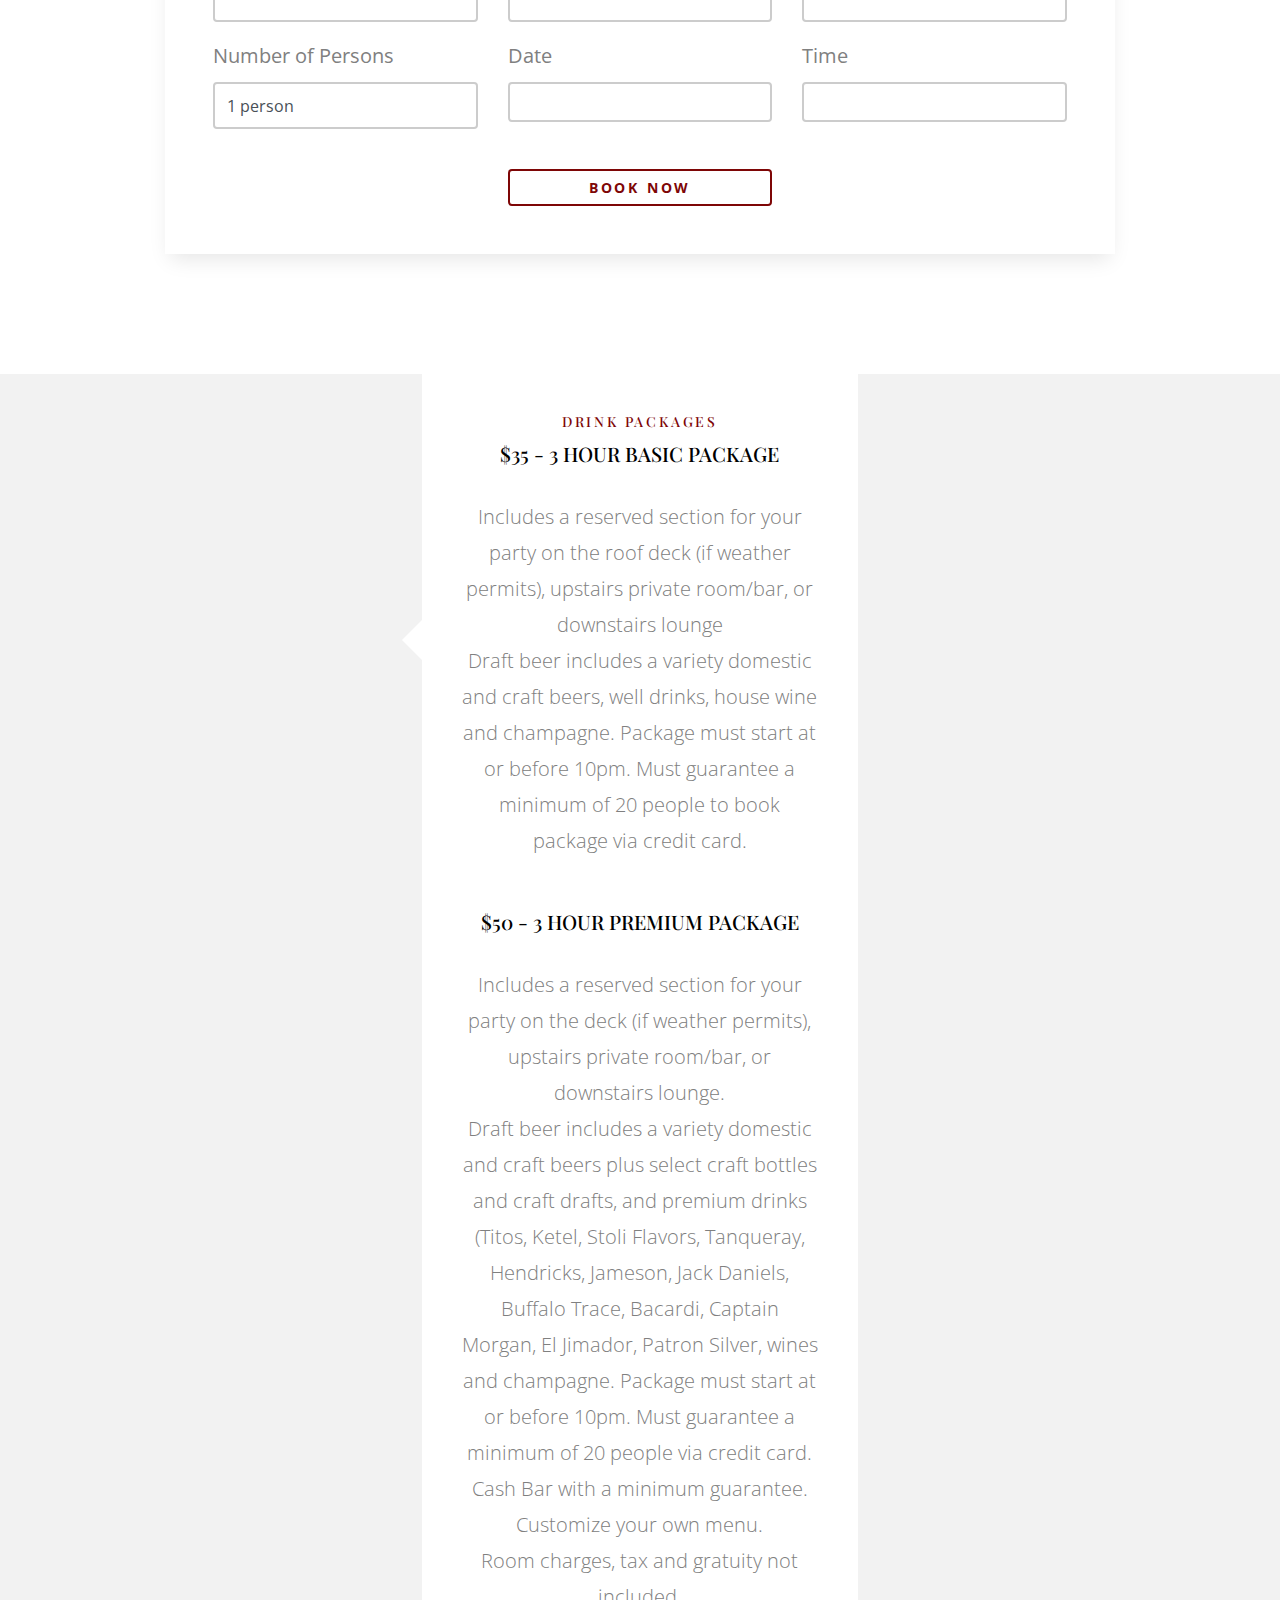
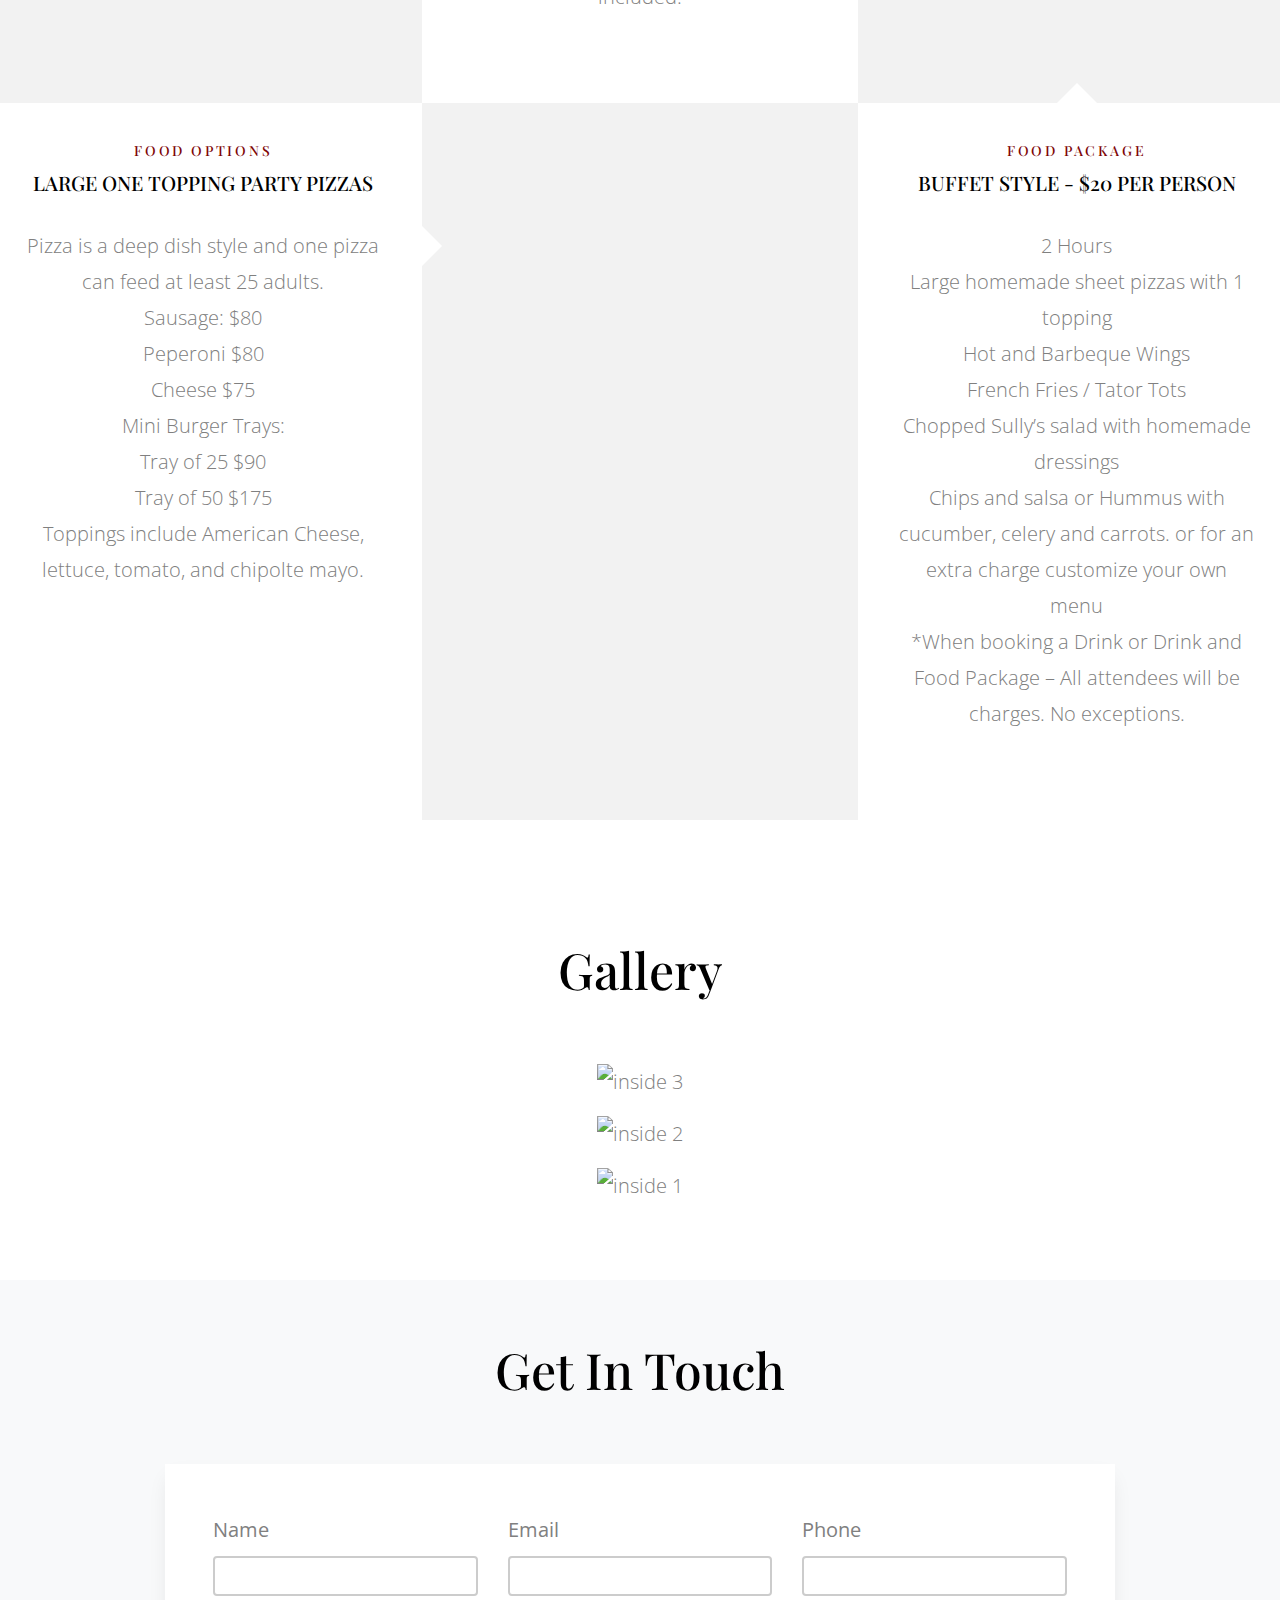
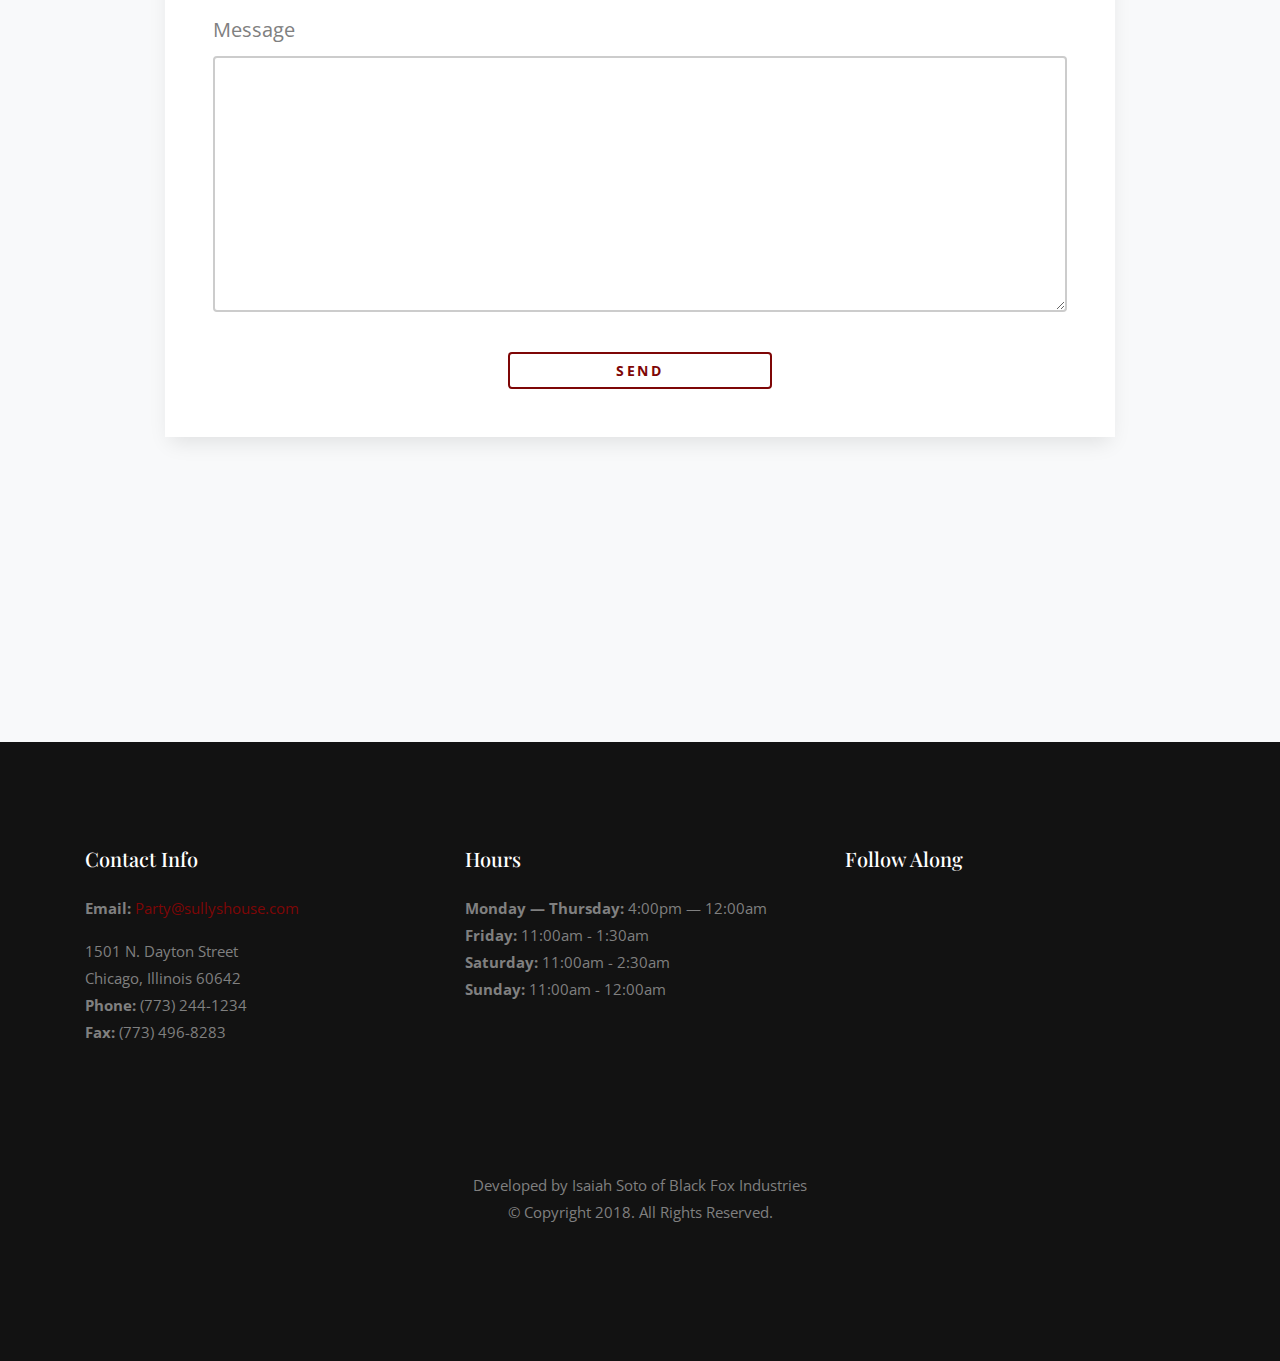
==== commit 11fedd87: "Add files via upload" ====
--- a/index.html
+++ b/index.html
@@ -19,6 +19,9 @@
 
     <link rel="stylesheet" href="css/magnific-popup.css">
     <link rel="stylesheet" href="css/aos.css">
+    
+    <link href='https://code.jquery.com/ui/1.12.1/themes/cupertino/jquery-ui.css' rel='stylesheet' />
+    <link rel='stylesheet' href="/css/fullcalendar.css"/>
 
     <link rel="stylesheet" href="css/bootstrap-datepicker.css">
     <link rel="stylesheet" href="css/jquery.timepicker.css">
@@ -41,7 +44,7 @@
           <ul class="list-unstyled">
             <li><a href="#section-home">Home</a></li>
             <li><a href="#section-about">About Us</a></li>
-            <li><a href="#section-menu">Our Menu</a></li>
+            <li><a href="menu.html">Our Menu</a></li>
             <li><a href="#section-reservation">Book a Party</a></li>
             <li><a href="#section-contact">Contact</a></li>
           </ul>
@@ -94,635 +97,86 @@
           
         <div class="img_bg2" style="background-image: url(images/Sullys+House.png);" data-stellar-background-ratio=".5"></div>
      <!-- .section -->
+
+          
+          
         <!-- END ABOUT -->
-
-        <!-- MENU -->
-          <div class="section bg-light" id="section-menu" data-aos="fade-up">
-        <div class="menutitle">
-              <h2>Menu</h2>
-        </div>
-          <div class="container" id="menu">
-            <div class="row section-heading justify-content-center mb-1">
-              <div class="col-md-12 text-center">
-               
-              </div>
-            </div>
-            <div class="row justify-content-center">
-              <div class="col-md-12">
-                <ul class="nav site-tab-nav" id="pills-tab" role="tablist">
-                  <li class="nav-item">
-                    <a class="nav-link active" id="appetizers-tab" data-toggle="pill" href="#pills-appetizers" role="tab" aria-controls="pills-appetizers" aria-selected="true">Appetizers</a>
-                  </li>
-                  <li class="nav-item">
-                    <a class="nav-link" id="qt-tab" data-toggle="pill" href="#pills-qt" role="tab" aria-controls="pills-qt" aria-selected="false">Quesadillas and Tacos</a>
-                  </li>
-                  <li class="nav-item">
-                    <a class="nav-link" id="salads-tab" data-toggle="pill" href="#pills-salads" role="tab" aria-controls="pills-salads" aria-selected="false">Salads</a>
-                  </li>
-                    <li class="nav-item">
-                    <a class="nav-link" id="sandwiches-tab" data-toggle="pill" href="#pills-sandwiches" role="tab" aria-controls="pills-sandwiches" aria-selected="false">Sandwiches</a>
-                  </li>
-                    <li class="nav-item">
-                    <a class="nav-link" id="wraps-tab" data-toggle="pill" href="#pills-wraps" role="tab" aria-controls="pills-wraps" aria-selected="false">Wraps</a>
-                  </li>
-                    <li class="nav-item">
-                    <a class="nav-link" id="pills-pizza-tab" data-toggle="pill" href="#pills-pizza" role="tab" aria-controls="pills-pizza" aria-selected="false">Pizza</a>
-                  </li>
-                </ul>
-                <div class="tab-content" id="pills-tabContent">
-                  <div class="tab-pane fade show active" id="pills-appetizers" role="tabpanel" aria-labelledby="pills-appertizers-tab">
-                    <div class="d-block d-md-flex menu-food-item">
-                      <div class="text order-1 mb-3">
-                        <h3>Cheesy Sully Sticks</h3>
-                        <p>Thin white pizza, but thicker, with more garlic and butter cut into strips. Served with homemade marinara dipping sauce. Add a side of ranch - $0.50</p>
-                      </div>
-                      <div class="price order-2">
-                        <strong>$10</strong>
-                      </div>
-                    </div> <!-- .menu-food-item -->
-                    
-                      <div class="d-block d-md-flex menu-food-item">
-                      <div class="text order-1 mb-3">
-                        <h3>Nachos</h3>
-                        <p>A pile of tortilla chips topped with nacho cheese, pico de gallo, guacamole, jalapenos and sour cream.<br> Add Chili $2, Pulled Pork $3, Grilled chicken breast $3, Seasoned Angus Ground Sirloin $3</p>
-                      </div>
-                      <div class="price order-2">
-                        <strong>$10</strong>
-                      </div>
-                    </div> <!-- .menu-food-item -->
-                      
-                    <div class="d-block d-md-flex menu-food-item">
-                      <div class="text order-1 mb-3">
-                        <h3>Chicken Tenders</h3>
-                        <p>Four strips of crispy fried chicken served with your choice of: BBQ, Hot Wing sauce, Ranch, Honey Mustard, Chipotle Mayo, or Bleu Cheese</p>
-                      </div>
-                      <div class="price order-2">
-                        <strong>$7</strong>
-                      </div>
-                    </div> <!-- .menu-food-item -->
-                    
-                    <div class="d-block d-md-flex menu-food-item">
-                      <div class="text order-1 mb-3">
-                        <h3>Jumbo or Boneless Wings</h3>
-                          <p>Our signature jumbo wings are first baked, then fried. Your choice of Hot Wing Sauce, Zesty BBQ or Naked (12 pieces)</p>
-                      </div>
-                      <div class="price order-2">
-                        <strong>$12</strong>
-                      </div>
-                    </div> <!-- .menu-food-item -->
-                      
-                    <div class="d-block d-md-flex menu-food-item">
-                      <div class="text order-1 mb-3">
-                        <h3>Creamy Hummus</h3>
-                          <p>Served with carrots, cucumbers and pita chips</p>
-                      </div>
-                      <div class="price order-2">
-                        <strong>$10</strong>
-                      </div>
-                    </div> <!-- .menu-food-item -->
-                      
-                    <div class="d-block d-md-flex menu-food-item">
-                      <div class="text order-1 mb-3">
-                        <h3>Fried Pickles</h3>
-                          <p>Beer Battered Jalepeno Pickle Spears, served with Chipotle Ranch</p>
-                      </div>
-                      <div class="price order-2">
-                        <strong>$8</strong>
-                      </div>
-                    </div> <!-- .menu-food-item -->
-                    
-                      <div class="d-block d-md-flex menu-food-item">
-                      <div class="text order-1 mb-3">
-                        <h3>Mozzarella Sticks</h3>
-                          <p>Italian seasoned mozzerella sticks served with marinara</p>
-                      </div>
-                      <div class="price order-2">
-                        <strong>$8</strong>
-                      </div>
-                    </div> <!-- .menu-food-item -->
-    
-                    <div class="d-block d-md-flex menu-food-item">
-                      <div class="text order-1 mb-3">
-                        <h3>Mini Corndogs</h3>
-                          <p>Served with ranch dressing</p>
-                      </div>
-                      <div class="price order-2">
-                        <strong>$7</strong>
-                      </div>
-                    </div> <!-- .menu-food-item -->
-                      
-                    <div class="d-block d-md-flex menu-food-item">
-                      <div class="text order-1 mb-3">
-                        <h3>Fried Mac and Cheese</h3>
-                          <p>Like mom's...only fried</p>
-                      </div>
-                      <div class="price order-2">
-                        <strong>$7</strong>
-                      </div>
-                    </div> <!-- .menu-food-item -->
-                      
-                      
-                    <div class="d-block d-md-flex menu-food-item">
-                      <div class="text order-1 mb-3">
-                        <h3>Buffalo Style Chips</h3>
-                          <p>Homemade Potato Chips, topped with hot wing sauce and bleu cheese crumbles</p>
-                      </div>
-                      <div class="price order-2">
-                        <strong>$7</strong>
-                      </div>
-                    </div> <!-- .menu-food-item -->
-                      
-                    <div class="d-block d-md-flex menu-food-item">
-                      <div class="text order-1 mb-3">
-                        <h3>Homemade Chips</h3>
-                          <p>Crispy and crunchy potatoes</p>
-                      </div>
-                      <div class="price order-2">
-                        <strong>$5</strong>
-                      </div>
-                    </div> <!-- .menu-food-item -->
-                      
-                    <div class="d-block d-md-flex menu-food-item">
-                      <div class="text order-1 mb-3">
-                        <h3>McSully's Fries</h3>
-                      </div>
-                      <div class="price order-2">
-                        <strong>$6</strong>
-                      </div>
-                    </div> <!-- .menu-food-item -->
-                      
-                    <div class="d-block d-md-flex menu-food-item">
-                      <div class="text order-1 mb-3">
-                        <h3>Sweet Potato Fries</h3>
-                      </div>
-                      <div class="price order-2">
-                        <strong>$6</strong>
-                      </div>
-                    </div> <!-- .menu-food-item -->
-                      
-                    <div class="d-block d-md-flex menu-food-item">
-                      <div class="text order-1 mb-3">
-                        <h3>Tater Tots</h3>
-                      </div>
-                      <div class="price order-2">
-                        <strong>$6</strong>
-                      </div>
-                    </div> <!-- .menu-food-item -->
-                      
-                    <div class="d-block d-md-flex menu-food-item">
-                      <div class="text order-1 mb-3">
-                        <h3>Chips and Salsa</h3>
-                          <p>Add Guacamole - $2</p>
-                      </div>
-                      <div class="price order-2">
-                        <strong>$6</strong>
-                      </div>
-                    </div> <!-- .menu-food-item -->
-                      
-                    <div class="d-block d-md-flex menu-food-item">
-                      <div class="text order-1 mb-3">
-                        <h3>Homemade Chili</h3>
-                          <p>Cup $6 | Bowl $8</p>
-                      </div>
-                    </div> <!-- .menu-food-item -->
-                      
-                    <div class="d-block d-md-flex menu-food-item">
-                      <div class="text order-1 mb-3">
-                        <h3>Soup of the Day</h3>
-                          <p>Cup $4 | Bowl $6</p>
-                      </div>
-                    </div> <!-- .menu-food-item -->
-                </div><!-- .appetizers -->
-
-                  <div class="tab-pane fade" id="pills-qt" role="tabpanel" aria-labelledby="pills-qt-tab">
-                    <h2 class="menusubtitle">Quesadillas</h2>
-                    <p class="menusubtitle">Served with Mozzarella, Cheddar Cheese, Sour Cream, and Pico de Gallo<br>Add Guacamole for $2<br></p>
-                      
-                      
-                    <div class="d-block d-md-flex menu-food-item">
-                      <div class="text order-1 mb-3">
-                        <h3>Cheese</h3>
-                          <p>Add pulled pork or seasoned angus ground sirloin $3</p>
-                      </div>
-                      <div class="price order-2">
-                        <strong>$7</strong>
-                      </div>
-                    </div> <!-- .menu-food-item -->
-                      
-                    <div class="d-block d-md-flex menu-food-item">
-                      <div class="text order-1 mb-3">
-                        <h3>Chicken</h3>
-                      </div>
-                      <div class="price order-2">
-                        <strong>$10</strong>
-                      </div>
-                    </div> <!-- .menu-food-item -->
-                      
-                    <div class="d-block d-md-flex menu-food-item">
-                      <div class="text order-1 mb-3">
-                        <h3>Pulled Pork</h3>
-                      </div>
-                      <div class="price order-2">
-                        <strong>$9</strong>
-                      </div>
-                    </div> <!-- .menu-food-item -->
-                        
-                    <div class="d-block d-md-flex menu-food-item">
-                      <div class="text order-1 mb-3">
-                        <h3>Roasted Veggie</h3>
-                          <p>Served with caramelized onions , roasted red peppers, egg plant, and zucchini</p>
-                      </div>
-                      <div class="price order-2">
-                        <strong>$10</strong>
-                      </div>
-                    </div> <!-- .menu-food-item -->
-                      
-                    <div class="d-block d-md-flex menu-food-item">
-                      <div class="text order-1 mb-3">
-                        <h3>Steak</h3>
-                          <p>Served with caramelized onions</p>
-                      </div>
-                      <div class="price order-2">
-                        <strong>$12</strong>
-                      </div>
-                    </div> <!-- .menu-food-item -->
-                      
-                    <div class="d-block d-md-flex menu-food-item">
-                      <div class="text order-1 mb-3">
-                        <h3>Black Bean Chop Steak</h3>
-                      </div>
-                      <div class="price order-2">
-                        <strong>$12</strong>
-                      </div>
-                    </div> <!-- .menu-food-item -->
-                      
-                      
-                    <h2 class="menusubtitle">Tacos</h2>
-                    <p class="menusubtitle">3 Per Order <br>Add $1 for Cheese, Onion, Cilantro, Lime, and Salsa.<br> Add $2 for guac.<br></p>
-                      
-                    <div class="d-block d-md-flex menu-food-item">
-                      <div class="text order-1 mb-3">
-                        <h3>Steak</h3>
-                          <p>Served with onion, cilanto, lime, and salsa</p>
-                      </div>
-                      <div class="price order-2">
-                        <strong>$12</strong>
-                      </div>
-                    </div> <!-- .menu-food-item -->
-                      
-                    <div class="d-block d-md-flex menu-food-item">
-                      <div class="text order-1 mb-3">
-                        <h3>Grilled Chicken</h3>
-                          <p>Served with shredded cheese, pico de gallo, lettuce and sour cream</p>
-                      </div>
-                      <div class="price order-2">
-                        <strong>$9</strong>
-                      </div>
-                    </div> <!-- .menu-food-item -->
-                      
-                    <div class="d-block d-md-flex menu-food-item">
-                      <div class="text order-1 mb-3">
-                        <h3>Pulled Pork</h3>
-                          <p>Served with salsa verde, lettuce and sour cream</p>
-                      </div>
-                      <div class="price order-2">
-                        <strong>$9</strong>
-                      </div>
-                    </div> <!-- .menu-food-item -->
-                        
-                    <div class="d-block d-md-flex menu-food-item">
-                      <div class="text order-1 mb-3">
-                        <h3>Grilled Veggie</h3>
-                          <p>Served with grilled red pepper, eggplant, caramelized onion, topped with lettuce</p>
-                      </div>
-                      <div class="price order-2">
-                        <strong>$10</strong>
-                      </div>
-                    </div> <!-- .menu-food-item -->
-                      
-                    <div class="d-block d-md-flex menu-food-item">
-                      <div class="text order-1 mb-3">
-                        <h3>Fried Cod</h3>
-                          <p>Served with chipotle mayo, seasoned shredded cabbage, topped with mango black bean salsa</p>
-                      </div>
-                      <div class="price order-2">
-                        <strong>$11</strong>
-                      </div>
-                    </div> <!-- .menu-food-item --> 
-                      
-                    <div class="d-block d-md-flex menu-food-item">
-                      <div class="text order-1 mb-3">
-                        <h3>Grilled Mahi Mahi</h3>
-                          <p>Served with chipotle mayo, seasoned shredded cabbage, topped with mango black bean salsa</p>
-                      </div>
-                      <div class="price order-2">
-                        <strong>$12</strong>
-                      </div>
-                    </div> <!-- .menu-food-item -->
-                  </div><!-- Quesadillas and Tacos -->
-                    
-                  <div class="tab-pane fade" id="pills-salads" role="tabpanel" aria-labelledby="pills-salads-tab">
-        
-                    <div class="d-block d-md-flex menu-food-item">
-                      <div class="text order-1 mb-3">
-                        <h3>Chicken Caesar Salad</h3>
-                          <p>Romaine, shaved parmesan, grilled chicken and croutons served with caesar dressing.</p>
-                      </div>
-                      <div class="price order-2">
-                        <strong>$10</strong>
-                      </div>
-                    </div> <!-- .menu-food-item -->
-                      
-                      <div class="d-block d-md-flex menu-food-item">
-                      <div class="text order-1 mb-3">
-                        <h3>Italian Arugula Salad</h3>
-                          <p>Grilled chicken, avocado and shaved parmesan on a bed of baby arugula served with homemade lemon vinaigrette.</p>
-                      </div>
-                      <div class="price order-2">
-                        <strong>$13</strong>
-                      </div>
-                    </div> <!-- .menu-food-item -->
-                      
-                    <div class="d-block d-md-flex menu-food-item">
-                      <div class="text order-1 mb-3">
-                        <h3>Black and Bleu Salad</h3>
-                          <p>Romain, red onion, tomato and bleu cheese crumbles. Topped with grilled chopped NY Steak, served with homemade balsamic vinaigrette.</p>
-                      </div>
-                      <div class="price order-2">
-                        <strong>$15</strong>
-                      </div>
-                    </div> <!-- .menu-food-item -->
-                      
-                    <div class="d-block d-md-flex menu-food-item">
-                      <div class="text order-1 mb-3">
-                        <h3>Southwest Salad</h3>
-                          <p>Romaine, avocado, pico de gallo, black beans, shredded cheddar cheese and crispy tortilla. Served with chipotle ranch.<br> Add Grilled OR Fried chicken $3, Pulled pork $3, Seasoned ground beef $3 or black bean burger $4, Steak $5</p>
-                      </div>
-                      <div class="price order-2">
-                        <strong>$10</strong>
-                      </div>
-                    </div> <!-- .menu-food-item -->
-                      
-                     <div class="d-block d-md-flex menu-food-item">
-                      <div class="text order-1 mb-3">
-                        <h3>Chopped Grilled Chicken Salad</h3>
-                          <p>Chopped romaine , chicken breast, bacon, tomato, carrots, red cabbage and shredded cheddar cheese with homemade balsamic vinaigrette.</p>
-                      </div>
-                      <div class="price order-2">
-                        <strong>$11</strong>
-                      </div>
-                    </div> <!-- .menu-food-item -->      
-                      
-                      <div class="d-block d-md-flex menu-food-item">
-                      <div class="text order-1 mb-3">
-                        <h3>Asian Chicken Salad</h3>
-                          <p>A blend of romaine with red cabbage, carrots, pineapple & chow mein noodles. Topped with grilled chicken and served with sesame vinaigrette.</p>
-                      </div>
-                      <div class="price order-2">
-                        <strong>$13</strong>
-                      </div>
-                    </div> <!-- .menu-food-item -->  
-                      
-                    <div class="d-block d-md-flex menu-food-item">
-                      <div class="text order-1 mb-3">
-                        <h3>Greek Salad</h3>
-                          <p>Romaine lettuce, tomato, onions, feta, pitted greek olives, cucumber and our house dressing (balsamic)- add Chicken $3 , Steak $5</p>
-                      </div>
-                      <div class="price order-2">
-                        <strong>$11</strong>
-                      </div>
-                    </div> <!-- .menu-food-item --> 
-                  </div><!-- salads --> 
-                     
-                    <div class="tab-pane fade" id="pills-sandwiches" role="tabpanel" aria-labelledby="pills-sandwiches-tab">
-                    <p class="menusubtitle">All sandwiches are served with homemade chips.<br>Substitute fries or tots - $1. Substiture house salad or sweet potato fries - $2<br></p>  
-
-                        <div class="d-block d-md-flex menu-food-item">
-                          <div class="text order-1 mb-3">
-                            <h3>Sully's Burger</h3>
-                              <p>Served with lettuce, onion and tomato</p>
-                              <p><strong>Meat Choices:</strong> 1/2 lb Sirloin | 1/2 lb Turkey | Grilled Chicken | Blackbean</p>
-                              <p><strong>Cheese Choices:</strong> $1 - American | Cheddar | Swiss | Pepper Jack | Provolone <br>$2 - Bleu Cheese | Feta | Goat Cheese</p>
-                               <p><strong>Sauce and Toppings:</strong> $1 - Chipotle mayo | BBQ | Buffalo | Pesto | Grilled Onion | Mushroom | Jalapeno<br>$2 - Bacon | Chili | Avacado | Roasted Red Pepper | Arugula </p>
-                          </div>
-                          <div class="price order-2">
-                            <strong>$10</strong>
-                          </div>
-                        </div> <!-- .menu-food-item -->
-
-                        <div class="d-block d-md-flex menu-food-item">
-                          <div class="text order-1 mb-3">
-                            <h3>Meatball Sandwich</h3>
-                              <p>Homemade meatballs and marinara, topped with melted provolone. Add hot gardinera $1</p>
-                          </div>
-                          <div class="price order-2">
-                            <strong>$10</strong>
-                          </div>
-                        </div> <!-- .menu-food-item --> 
-
-                        <div class="d-block d-md-flex menu-food-item">
-                          <div class="text order-1 mb-3">
-                            <h3>Lamb Burger</h3>
-                              <p>Organic grass fed lamb with cucumber mint chutney, feta cheese, tzatziki sauce, lettuce, and onion on a brioche bun</p>
-                          </div>
-                          <div class="price order-2">
-                            <strong>$12</strong>
-                          </div>
-                        </div> <!-- .menu-food-item --> 
-
-                         <div class="d-block d-md-flex menu-food-item">
-                          <div class="text order-1 mb-3">
-                            <h3>Sully's BLT Club</h3>
-                              <p>Turkey breast, bacon, tomato, lettuce, avocado, provolone and chipotle mayo on toasted Italian bread</p>
-                          </div>
-                          <div class="price order-2">
-                            <strong>$10</strong>
-                          </div>
-                        </div> <!-- .menu-food-item --> 
-
-                        <div class="d-block d-md-flex menu-food-item">
-                          <div class="text order-1 mb-3">
-                            <h3>Grilled Chicken Sandwich</h3>
-                              <p>Panini with provolone, tomato, arugula, pesto and chipotle mayo. </p>
-                          </div>
-                          <div class="price order-2">
-                            <strong>$11</strong>
-                          </div>
-                        </div> <!-- .menu-food-item --> 
-
-                        <div class="d-block d-md-flex menu-food-item">
-                          <div class="text order-1 mb-3">
-                            <h3>Grilled Mahi Mahi Sandwhich</h3>
-                              <p>Grilled Mahi Mahi filet with lemon pepper aioli, arugula and tomato on a brioche bun.Served with a side salad with sesame vinaigrette </p>
-                          </div>
-                          <div class="price order-2">
-                            <strong>$12</strong>
-                          </div>
-                        </div> <!-- .menu-food-item --> 
-
-                        <div class="d-block d-md-flex menu-food-item">
-                          <div class="text order-1 mb-3">
-                            <h3>Beer Battered Cod and Chips</h3>
-                              <p>Served with homemade tartar sauce.</p>
-                          </div>
-                          <div class="price order-2">
-                            <strong>$12</strong>
-                          </div>
-                        </div> <!-- .menu-food-item --> 
-
-                        <div class="d-block d-md-flex menu-food-item">
-                          <div class="text order-1 mb-3">
-                            <h3>Pressed Grilled Cheese</h3>
-                              <p>Texas toast and enough American cheese to ooze out the sides. Served with chips.Add ham or tomato - $1, Smoked bacon $2 or Sully’s Style with bacon and tots inside - $3</p>
-                          </div>
-                          <div class="price order-2">
-                            <strong>$8</strong>
-                          </div>
-                        </div> <!-- .menu-food-item --> 
-
-                        <div class="d-block d-md-flex menu-food-item">
-                          <div class="text order-1 mb-3">
-                            <h3>Chicken Tender Basket</h3>
-                              <p>Six pieces of chicken tender with your choice of dipping sauce and homemade chips.</p>
-                          </div>
-                          <div class="price order-2">
-                            <strong>$9</strong>
-                          </div>
-                        </div> <!-- .menu-food-item --> 
-
-                        <div class="d-block d-md-flex menu-food-item">
-                          <div class="text order-1 mb-3">
-                            <h3>Italian Beef Sandwich</h3>
-                              <p>Italian Beef topped with melted mozzarella, gardinera and side of au jus.</p>
-                          </div>
-                          <div class="price order-2">
-                            <strong>$10</strong>
-                          </div>
-                        </div> <!-- .menu-food-item --> 
-
-                        <div class="d-block d-md-flex menu-food-item">
-                          <div class="text order-1 mb-3">
-                            <h3>Pulled Pork Sandwich</h3>
-                              <p>Pulled pork topped with shredded cabbage and North Carolina BBQ Sauce.</p>
-                          </div>
-                          <div class="price order-2">
-                            <strong>$10</strong>
-                          </div>
-                        </div> <!-- .menu-food-item --> 
-
-                        <div class="d-block d-md-flex menu-food-item">
-                          <div class="text order-1 mb-3">
-                            <h3>Veggie Club</h3>
-                              <p>Grilled veggies, tomato, lettuce, avocado, provolone and chipotle may0 served on italian bread</p>
-                          </div>
-                          <div class="price order-2">
-                            <strong>$9</strong>
-                          </div>
-                        </div> <!-- .menu-food-item --> 
-                    </div> <!-- Sandwiches -->  
-                    
-                    
-                    <div class="tab-pane fade" id="pills-wraps" role="tabpanel" aria-labelledby="pills-wraps-tab">
-                    
-                        <p class="menusubtitle">Add chips $1, fries $2, tots $2, house salad $3 or sweet potato fries $3<br>Any meats can be substituted with a blackbean burger</p>  
-
-                        <div class="d-block d-md-flex menu-food-item">
-                          <div class="text order-1 mb-3">
-                            <h3>Chicken Caesar</h3>
-                              <p>Same as the salad, wrapped up!</p>
-                          </div>
-                          <div class="price order-2">
-                            <strong>$10</strong>
-                          </div>
-                        </div><!-- .menu-food-item --> 
-
-                        <div class="d-block d-md-flex menu-food-item">
-                          <div class="text order-1 mb-3">
-                            <h3>Chicken and Bacon</h3>
-                              <p>Crispy fried chicken, tomatoes, red onion, cheddar, bacon and ranch.</p>
-                          </div>
-                          <div class="price order-2">
-                            <strong>$10</strong>
-                          </div>
-                        </div><!-- .menu-food-item --> 
-
-                        <div class="d-block d-md-flex menu-food-item">
-                          <div class="text order-1 mb-3">
-                            <h3>Veggie</h3>
-                              <p>Arugula, mushrooms, roasted red peppers, goat cheese, red onion, tomato.</p>
-                          </div>
-                          <div class="price order-2">
-                            <strong>$10</strong>
-                          </div>
-                        </div><!-- .menu-food-item --> 
-
-                        <div class="d-block d-md-flex menu-food-item">
-                          <div class="text order-1 mb-3">
-                            <h3>Steak</h3>
-                              <p>Romaine, tomato, onion, and bleu cheese dressing.</p>
-                          </div>
-                          <div class="price order-2">
-                            <strong>$12</strong>
-                          </div>
-                        </div><!-- .menu-food-item --> 
-
-                        <div class="d-block d-md-flex menu-food-item">
-                          <div class="text order-1 mb-3">
-                            <h3>Lamb</h3>
-                              <p>Grilled lamb, tzatziki sauce, lettuce, tomato, and onion</p>
-                          </div>
-                          <div class="price order-2">
-                            <strong>$12</strong>
-                          </div>
-                        </div><!-- .menu-food-item --> 
-
-                        <div class="d-block d-md-flex menu-food-item">
-                          <div class="text order-1 mb-3">
-                            <h3>Southwest Chicken</h3>
-                              <p>Same as the salad, all wrapped up!</p>
-                          </div>
-                          <div class="price order-2">
-                            <strong>$10</strong>
-                          </div>
-                        </div><!-- .menu-food-item -->       
-                    </div><!-- Wraps -->
-                    
-                    <div class="tab-pane fade" id="pills-pizza" role="tabpanel" aria-labelledby="pills-pizza-tab">
-                    
-                    <div class="d-block d-md-flex menu-food-item">
-                      <div class="text order-1 mb-3">
-                        <h3>BBQ Chicken</h3>
-                          <p>Tomato sauce base, topped with mozzerella cheese, BBQ Chicken, red onions,bacon, and pineapple.</p>
-                      </div>
-                      <div class="price order-2">
-                        <strong>$17</strong>
-                      </div>
-                    </div><!-- .menu-food-item -->
-                    
-                    <div class="d-block d-md-flex menu-food-item">
-                      <div class="text order-1 mb-3">
-                        <h3>Roasted Veggie Pesto</h3>
-                          <p>A delicious homemade pesto base topped with zucchini, squash, eggplant, roasted red peppers and goat cheese.</p>
-                      </div>
-                      <div class="price order-2">
-                        <strong>$17</strong>
-                      </div>
-                    </div><!-- .menu-food-item -->
-                    
-                    <div class="d-block d-md-flex menu-food-item">
-                      <div class="text order-1 mb-3">
-                        <h3>The Basic 'Za</h3>
-                          <p>Cheese $10 | Sausage $12 | Pepperoni $12</p>
-                      </div>
-                    </div><!-- .menu-food-item -->      
-                    </div><!-- Pizza -->
-                    
-                    
-                    
-            </div>
-          </div>
-        </div> <!-- .section -->  
-        <!-- END MENU -->
+          
+          
+          <!-- SPECIALS -->
+        <div class="section bg-white services-section" data-aos="fade-up">
+          <div class="container">
+            <div class="row section-heading justify-content-center mb-5">
+              <div class="col-md-8 text-center">
+                <h2 class="heading mb-3">Specials</h2>
+                  <p class="sub-heading mb-5"> <strong>Available for dine in only</strong><br>4:00PM - 11:00PM</p>  
+              </div>
+            </div>
+            <div class="row">
+              <div class="col-m mb-5d-6 col-lg-4" data-aos="fade-up">
+                <div class="media feature-icon d-block text-center">
+                  <div class="icon">
+                    <span><img src="images/beer1.png" alt="beer1" height="100"></span>
+                  </div>
+                  <div class="media-body">
+                    <h3>Monday</h3>
+                      <p><strong>$1 Taco Night<br> $4 Corona Light Bottles</strong></p>
+                  </div>
+                </div>
+              </div>
+              <div class="col-md-6 col-lg-4 mb-5" data-aos="fade-up" data-aos-delay="100">
+                <div class="media feature-icon d-block text-center">
+                  <div class="icon">
+                    <span><img src="images/beer2.png" alt="beer2" height="100"></span>
+                  </div>
+                  <div class="media-body">
+                    <h3>Tuesday</h3>
+                      <p><strong>1/2 Off Wings<br> $20 Domestic Buckets<br> $4 Corona Light Bottles</strong></p>
+                  </div>
+                </div>
+              </div>
+              <div class="col-md-6 col-lg-4 mb-5" data-aos="fade-up" data-aos-delay="300">
+                <div class="media feature-icon d-block text-center">
+                  <div class="icon">
+                     <span><img src="images/beer3.png" alt="beer3" height="100"></span>
+                  </div>
+                  <div class="media-body">
+                    <h3>Wednesday</h3>
+                      <p><strong>$5 Pizzas<br>$15 Miller Lite / Coors Light / Bud Light Pitchers<br> $20 Domestic Buckets</strong></p>
+                  </div>
+                </div>
+              </div>
+              <div class="col-md-6 col-lg-6 mb-5" data-aos="fade-up" data-aos-delay="500">
+                <div class="media feature-icon d-block text-center">
+                  <div class="icon">
+                     <span><img src="images/beer4.png" alt="beer4" height="100"></span>
+                  </div>
+                  <div class="media-body">
+                    <h3>Thursday</h3>
+                      <p><strong>1/2 Off Nachos<br> $4 Corona Light Bottles<br> $5 Fireball Shots<br> $20 Domestic Buckets</strong></p>
+                  </div>
+                </div>
+              </div>
+
+              <div class="col-md-6 col-lg-6 mb-5" data-aos="fade-up" data-aos-delay="300">
+                <div class="media feature-icon d-block text-center">
+                  <div class="icon">
+                     <span><img src="images/beer5.png" alt="beer5" height="100"></span>
+                  </div>
+                  <div class="media-body">
+                    <h3>Friday</h3>
+                      <p><strong>1/2 Off Sullys Stix<br> $20 Domestic Buckets<br> $15 Miller/Coors/Bud Light Pitchers<br> $5 Fireball Shots</strong></p>
+                  </div>
+                </div>
+              </div>
+
+            </div>
+          </div>
+        </div> <!-- .section -->
+        <!-- END SPECIALS -->
+          
+          
+          
           
         <!-- 3rd PARTY ORDER BUTTONS -->
          <div class="img_bg3" style="background-image: url(images/bottles2.jpeg);" data-stellar-background-ratio=".5">
@@ -742,79 +196,10 @@
         </div>
         <!-- END 3rd PARTY ORDER BUTTONS -->
 
-          
-         <!-- SPECIALS -->
-        <div class="section bg-white services-section" data-aos="fade-up">
-          <div class="container">
-            <div class="row section-heading justify-content-center mb-5">
-              <div class="col-md-8 text-center">
-                <h2 class="heading mb-3">Specials</h2>
-                  <p class="sub-heading mb-5"> <strong>Available for dine in only</strong><br>4:00PM - 11:00PM</p>  
-              </div>
-            </div>
-            <div class="row">
-              <div class="col-m mb-5d-6 col-lg-4" data-aos="fade-up">
-                <div class="media feature-icon d-block text-center">
-                  <div class="icon">
-                    <span><img src="images/beer1.png" alt="beer1" height="100"></span>
-                  </div>
-                  <div class="media-body">
-                    <h3>Monday</h3>
-                      <p><strong>$1 Taco Night<br> $4 Corona Light Bottles</strong></p>
-                  </div>
-                </div>
-              </div>
-              <div class="col-md-6 col-lg-4 mb-5" data-aos="fade-up" data-aos-delay="100">
-                <div class="media feature-icon d-block text-center">
-                  <div class="icon">
-                    <span><img src="images/beer2.png" alt="beer2" height="100"></span>
-                  </div>
-                  <div class="media-body">
-                    <h3>Tuesday</h3>
-                      <p><strong>1/2 Off Wings<br> $20 Domestic Buckets<br> $4 Corona Light Bottles</strong></p>
-                  </div>
-                </div>
-              </div>
-              <div class="col-md-6 col-lg-4 mb-5" data-aos="fade-up" data-aos-delay="300">
-                <div class="media feature-icon d-block text-center">
-                  <div class="icon">
-                     <span><img src="images/beer3.png" alt="beer3" height="100"></span>
-                  </div>
-                  <div class="media-body">
-                    <h3>Wednesday</h3>
-                      <p><strong>$5 Pizzas<br>$15 Miller Lite / Coors Light / Bud Light Pitchers<br> $20 Domestic Buckets</strong></p>
-                  </div>
-                </div>
-              </div>
-              <div class="col-md-6 col-lg-6 mb-5" data-aos="fade-up" data-aos-delay="500">
-                <div class="media feature-icon d-block text-center">
-                  <div class="icon">
-                     <span><img src="images/beer4.png" alt="beer4" height="100"></span>
-                  </div>
-                  <div class="media-body">
-                    <h3>Thursday</h3>
-                      <p><strong>1/2 Off Nachos<br> $4 Corona Light Bottles<br> $5 Fireball Shots<br> $20 Domestic Buckets</strong></p>
-                  </div>
-                </div>
-              </div>
-
-              <div class="col-md-6 col-lg-6 mb-5" data-aos="fade-up" data-aos-delay="300">
-                <div class="media feature-icon d-block text-center">
-                  <div class="icon">
-                     <span><img src="images/beer5.png" alt="beer5" height="100"></span>
-                  </div>
-                  <div class="media-body">
-                    <h3>Friday</h3>
-                      <p><strong>1/2 Off Sullys Stix<br> $20 Domestic Buckets<br> $15 Miller/Coors/Bud Light Pitchers<br> $5 Fireball Shots</strong></p>
-                  </div>
-                </div>
-              </div>
-
-            </div>
-          </div>
-        </div> <!-- .section -->
-        <!-- END SPECIALS -->
-  
+        <!-- Start Calendar -->
+        <div class="section bg-white" id="section-about">
+          <div id='calendar'></div>
+        </div> <!-- .section -->
 
         <!-- PERSONALITIES -->
         <div class="section bg-white" data-aos="fade-up">
@@ -836,13 +221,6 @@
                     <div class="ftco-38-body">
                       <p>Far far away, behind the word mountains, far from the countries Vokalia and Consonantia, there live the blind texts. Separated they live in Bookmarksgrove right at the coast of the Semantics, a large language ocean.</p>
                       <p>Separated they live in Bookmarksgrove right at the coast of the Semantics, a large language ocean. It is a paradisematic country.</p>
-<!--
-                      <p>
-                        <a href="#" class="p-2"><span class="fa fa-facebook"></span></a>
-                        <a href="#" class="p-2"><span class="fa fa-twitter"></span></a>
-                        <a href="#" class="p-2"><span class="fa fa-instagram"></span></a>
-                      </p>
--->
                     </div>
                   </div>
                 </div>
@@ -859,18 +237,19 @@
                       <p>Far far away, behind the word mountains, far from the countries Vokalia and Consonantia, there live the blind texts. Separated they live in Bookmarksgrove right at the coast of the Semantics, a large language ocean.</p>
                       <p>Separated they live in Bookmarksgrove right at the coast of the Semantics, a large language ocean. It is a paradisematic country.</p>
                     </div>
-                  </div>
                 </div>
               </div>
               <!-- <div class="col-md-4"></div> -->
+              </div>
             </div>
           </div>
         </div> <!-- .section -->
         <!-- END PERSONALITIES -->
-
+         <div class="img_bg3" style="background-image: url(images/bar.jpeg);" data-stellar-background-ratio="1.1">
+          </div>
         
         <!-- BOOK A PARTY -->
-        <div class="section" data-aos="fade-up" id="section-reservation">
+        <div class="section bg-white" data-aos="fade-up" id="section-reservation">
           <div class="container">
             <div class="row section-heading justify-content-center mb-5">
               <div class="col-md-8 text-center">
@@ -1021,16 +400,6 @@
                   <div class="item">
                         <img src="images/inside1.png" alt="inside 1" class="mb-3">
                   </div>
-                  <div class="item">
-                    <blockquote class="testimonial">
-                      <p>&ldquo;The Big Oxmox advised her not to do so, because there were thousands of bad Commas, wild Question Marks and devious Semikoli, but the Little Blind Text didn’t listen. She packed her seven versalia, put her initial into the belt and made herself on the way.&rdquo;</p>
-                      <div class="author">
-                        <img src="images/person_2.jpg" alt="Image placeholder" class="mb-3">
-                        <h4>Geert Green</h4>
-                        <p>CEO, Founder</p>
-                      </div>
-                    </blockquote>
-                  </div>
                 </div>
               </div>
             </div>
@@ -1144,6 +513,9 @@
     <script src="js/bootstrap.min.js"></script>
     <script src="js/owl.carousel.min.js"></script>
     <script src="js/jquery.waypoints.min.js"></script>
+    <script src="js/moment.js"></script>
+    <script src="js/fullcalendar.js"></script>
+    <script src="js/gcal.js"></script>
 
     <script src="js/bootstrap-datepicker.js"></script>
     <script src="js/jquery.timepicker.min.js"></script>
@@ -1158,4 +530,4 @@
 
     <script src="js/main.js"></script>
   </body>
-</html>
+</html>--- a/css/fullcalendar.css
+++ b/css/fullcalendar.css
@@ -0,0 +1,1293 @@
+/*!
+ * FullCalendar v3.9.0
+ * Docs & License: https://fullcalendar.io/
+ * (c) 2018 Adam Shaw
+ */
+.fc {
+  direction: ltr;
+  text-align: left; }
+
+.fc-rtl {
+  text-align: right; }
+
+body .fc {
+  /* extra precedence to overcome jqui */
+  font-size: 1em; }
+
+/* Colors
+--------------------------------------------------------------------------------------------------*/
+.fc-highlight {
+  /* when user is selecting cells */
+  background: #bce8f1;
+  opacity: .3; }
+
+.fc-bgevent {
+  /* default look for background events */
+  background: #8fdf82;
+  opacity: .3; }
+
+.fc-nonbusiness {
+  /* default look for non-business-hours areas */
+  /* will inherit .fc-bgevent's styles */
+  background: #d7d7d7; }
+
+/* Buttons (styled <button> tags, normalized to work cross-browser)
+--------------------------------------------------------------------------------------------------*/
+.fc button {
+  /* force height to include the border and padding */
+  -moz-box-sizing: border-box;
+  -webkit-box-sizing: border-box;
+  box-sizing: border-box;
+  /* dimensions */
+  margin: 0;
+  height: 2.1em;
+  padding: 0 .6em;
+  /* text & cursor */
+  font-size: 1em;
+  /* normalize */
+  white-space: nowrap;
+  cursor: pointer; }
+
+/* Firefox has an annoying inner border */
+.fc button::-moz-focus-inner {
+  margin: 0;
+  padding: 0; }
+
+.fc-state-default {
+  /* non-theme */
+  border: 1px solid; }
+
+.fc-state-default.fc-corner-left {
+  /* non-theme */
+  border-top-left-radius: 4px;
+  border-bottom-left-radius: 4px; }
+
+.fc-state-default.fc-corner-right {
+  /* non-theme */
+  border-top-right-radius: 4px;
+  border-bottom-right-radius: 4px; }
+
+/* icons in buttons */
+.fc button .fc-icon {
+  /* non-theme */
+  position: relative;
+  top: -0.05em;
+  /* seems to be a good adjustment across browsers */
+  margin: 0 .2em;
+  vertical-align: middle; }
+
+/*
+  button states
+  borrowed from twitter bootstrap (http://twitter.github.com/bootstrap/)
+*/
+.fc-state-default {
+  background-color: #f5f5f5;
+  background-image: -moz-linear-gradient(top, #ffffff, #e6e6e6);
+  background-image: -webkit-gradient(linear, 0 0, 0 100%, from(#ffffff), to(#e6e6e6));
+  background-image: -webkit-linear-gradient(top, #ffffff, #e6e6e6);
+  background-image: -o-linear-gradient(top, #ffffff, #e6e6e6);
+  background-image: linear-gradient(to bottom, #ffffff, #e6e6e6);
+  background-repeat: repeat-x;
+  border-color: #e6e6e6 #e6e6e6 #bfbfbf;
+  border-color: rgba(0, 0, 0, 0.1) rgba(0, 0, 0, 0.1) rgba(0, 0, 0, 0.25);
+  color: #333;
+  text-shadow: 0 1px 1px rgba(255, 255, 255, 0.75);
+  box-shadow: inset 0 1px 0 rgba(255, 255, 255, 0.2), 0 1px 2px rgba(0, 0, 0, 0.05); }
+
+.fc-state-hover,
+.fc-state-down,
+.fc-state-active,
+.fc-state-disabled {
+  color: #333333;
+  background-color: #e6e6e6; }
+
+.fc-state-hover {
+  color: #333333;
+  text-decoration: none;
+  background-position: 0 -15px;
+  -webkit-transition: background-position 0.1s linear;
+  -moz-transition: background-position 0.1s linear;
+  -o-transition: background-position 0.1s linear;
+  transition: background-position 0.1s linear; }
+
+.fc-state-down,
+.fc-state-active {
+  background-color: #cccccc;
+  background-image: none;
+  box-shadow: inset 0 2px 4px rgba(0, 0, 0, 0.15), 0 1px 2px rgba(0, 0, 0, 0.05); }
+
+.fc-state-disabled {
+  cursor: default;
+  background-image: none;
+  opacity: 0.65;
+  box-shadow: none; }
+
+/* Buttons Groups
+--------------------------------------------------------------------------------------------------*/
+.fc-button-group {
+  display: inline-block; }
+
+/*
+every button that is not first in a button group should scootch over one pixel and cover the
+previous button's border...
+*/
+.fc .fc-button-group > * {
+  /* extra precedence b/c buttons have margin set to zero */
+  float: left;
+  margin: 0 0 0 -1px; }
+
+.fc .fc-button-group > :first-child {
+  /* same */
+  margin-left: 0; }
+
+/* Popover
+--------------------------------------------------------------------------------------------------*/
+.fc-popover {
+  position: absolute;
+  box-shadow: 0 2px 6px rgba(0, 0, 0, 0.15); }
+
+.fc-popover .fc-header {
+  /* TODO: be more consistent with fc-head/fc-body */
+  padding: 2px 4px; }
+
+.fc-popover .fc-header .fc-title {
+  margin: 0 2px; }
+
+.fc-popover .fc-header .fc-close {
+  cursor: pointer; }
+
+.fc-ltr .fc-popover .fc-header .fc-title,
+.fc-rtl .fc-popover .fc-header .fc-close {
+  float: left; }
+
+.fc-rtl .fc-popover .fc-header .fc-title,
+.fc-ltr .fc-popover .fc-header .fc-close {
+  float: right; }
+
+/* Misc Reusable Components
+--------------------------------------------------------------------------------------------------*/
+.fc-divider {
+  border-style: solid;
+  border-width: 1px; }
+
+hr.fc-divider {
+  height: 0;
+  margin: 0;
+  padding: 0 0 2px;
+  /* height is unreliable across browsers, so use padding */
+  border-width: 1px 0; }
+
+.fc-clear {
+  clear: both; }
+
+.fc-bg,
+.fc-bgevent-skeleton,
+.fc-highlight-skeleton,
+.fc-helper-skeleton {
+  /* these element should always cling to top-left/right corners */
+  position: absolute;
+  top: 0;
+  left: 0;
+  right: 0; }
+
+.fc-bg {
+  bottom: 0;
+  /* strech bg to bottom edge */ }
+
+.fc-bg table {
+  height: 100%;
+  /* strech bg to bottom edge */ }
+
+/* Tables
+--------------------------------------------------------------------------------------------------*/
+.fc table {
+  width: 100%;
+  box-sizing: border-box;
+  /* fix scrollbar issue in firefox */
+  table-layout: fixed;
+  border-collapse: collapse;
+  border-spacing: 0;
+  font-size: 1em;
+  /* normalize cross-browser */ }
+
+.fc th {
+  text-align: center; }
+
+.fc th,
+.fc td {
+  border-style: solid;
+  border-width: 1px;
+  padding: 0;
+  vertical-align: top; }
+
+.fc td.fc-today {
+  border-style: double;
+  /* overcome neighboring borders */ }
+
+/* Internal Nav Links
+--------------------------------------------------------------------------------------------------*/
+a[data-goto] {
+  cursor: pointer; }
+
+a[data-goto]:hover {
+  text-decoration: underline; }
+
+/* Fake Table Rows
+--------------------------------------------------------------------------------------------------*/
+.fc .fc-row {
+  /* extra precedence to overcome themes w/ .ui-widget-content forcing a 1px border */
+  /* no visible border by default. but make available if need be (scrollbar width compensation) */
+  border-style: solid;
+  border-width: 0; }
+
+.fc-row table {
+  /* don't put left/right border on anything within a fake row.
+     the outer tbody will worry about this */
+  border-left: 0 hidden transparent;
+  border-right: 0 hidden transparent;
+  /* no bottom borders on rows */
+  border-bottom: 0 hidden transparent; }
+
+.fc-row:first-child table {
+  border-top: 0 hidden transparent;
+  /* no top border on first row */ }
+
+/* Day Row (used within the header and the DayGrid)
+--------------------------------------------------------------------------------------------------*/
+.fc-row {
+  position: relative; }
+
+.fc-row .fc-bg {
+  z-index: 1; }
+
+/* highlighting cells & background event skeleton */
+.fc-row .fc-bgevent-skeleton,
+.fc-row .fc-highlight-skeleton {
+  bottom: 0;
+  /* stretch skeleton to bottom of row */ }
+
+.fc-row .fc-bgevent-skeleton table,
+.fc-row .fc-highlight-skeleton table {
+  height: 100%;
+  /* stretch skeleton to bottom of row */ }
+
+.fc-row .fc-highlight-skeleton td,
+.fc-row .fc-bgevent-skeleton td {
+  border-color: transparent; }
+
+.fc-row .fc-bgevent-skeleton {
+  z-index: 2; }
+
+.fc-row .fc-highlight-skeleton {
+  z-index: 3; }
+
+/*
+row content (which contains day/week numbers and events) as well as "helper" (which contains
+temporary rendered events).
+*/
+.fc-row .fc-content-skeleton {
+  position: relative;
+  z-index: 4;
+  padding-bottom: 2px;
+  /* matches the space above the events */ }
+
+.fc-row .fc-helper-skeleton {
+  z-index: 5; }
+
+.fc .fc-row .fc-content-skeleton table,
+.fc .fc-row .fc-content-skeleton td,
+.fc .fc-row .fc-helper-skeleton td {
+  /* see-through to the background below */
+  /* extra precedence to prevent theme-provided backgrounds */
+  background: none;
+  /* in case <td>s are globally styled */
+  border-color: transparent; }
+
+.fc-row .fc-content-skeleton td,
+.fc-row .fc-helper-skeleton td {
+  /* don't put a border between events and/or the day number */
+  border-bottom: 0; }
+
+.fc-row .fc-content-skeleton tbody td,
+.fc-row .fc-helper-skeleton tbody td {
+  /* don't put a border between event cells */
+  border-top: 0; }
+
+/* Scrolling Container
+--------------------------------------------------------------------------------------------------*/
+.fc-scroller {
+  -webkit-overflow-scrolling: touch; }
+
+/* TODO: move to agenda/basic */
+.fc-scroller > .fc-day-grid,
+.fc-scroller > .fc-time-grid {
+  position: relative;
+  /* re-scope all positions */
+  width: 100%;
+  /* hack to force re-sizing this inner element when scrollbars appear/disappear */ }
+
+/* Global Event Styles
+--------------------------------------------------------------------------------------------------*/
+.fc-event {
+  position: relative;
+  /* for resize handle and other inner positioning */
+  display: block;
+  /* make the <a> tag block */
+  font-size: .85em;
+  line-height: 1.3;
+  border-radius: 3px;
+  border: 1px solid #3a87ad;
+  /* default BORDER color */ }
+
+.fc-event,
+.fc-event-dot {
+  background-color: #3a87ad;
+  /* default BACKGROUND color */ }
+
+.fc-event,
+.fc-event:hover {
+  color: #fff;
+  /* default TEXT color */
+  text-decoration: none;
+  /* if <a> has an href */ }
+
+.fc-event[href],
+.fc-event.fc-draggable {
+  cursor: pointer;
+  /* give events with links and draggable events a hand mouse pointer */ }
+
+.fc-not-allowed,
+.fc-not-allowed .fc-event {
+  /* to override an event's custom cursor */
+  cursor: not-allowed; }
+
+.fc-event .fc-bg {
+  /* the generic .fc-bg already does position */
+  z-index: 1;
+  background: #fff;
+  opacity: .25; }
+
+.fc-event .fc-content {
+  position: relative;
+  z-index: 2; }
+
+/* resizer (cursor AND touch devices) */
+.fc-event .fc-resizer {
+  position: absolute;
+  z-index: 4; }
+
+/* resizer (touch devices) */
+.fc-event .fc-resizer {
+  display: none; }
+
+.fc-event.fc-allow-mouse-resize .fc-resizer,
+.fc-event.fc-selected .fc-resizer {
+  /* only show when hovering or selected (with touch) */
+  display: block; }
+
+/* hit area */
+.fc-event.fc-selected .fc-resizer:before {
+  /* 40x40 touch area */
+  content: "";
+  position: absolute;
+  z-index: 9999;
+  /* user of this util can scope within a lower z-index */
+  top: 50%;
+  left: 50%;
+  width: 40px;
+  height: 40px;
+  margin-left: -20px;
+  margin-top: -20px; }
+
+/* Event Selection (only for touch devices)
+--------------------------------------------------------------------------------------------------*/
+.fc-event.fc-selected {
+  z-index: 9999 !important;
+  /* overcomes inline z-index */
+  box-shadow: 0 2px 5px rgba(0, 0, 0, 0.2); }
+
+.fc-event.fc-selected.fc-dragging {
+  box-shadow: 0 2px 7px rgba(0, 0, 0, 0.3); }
+
+/* Horizontal Events
+--------------------------------------------------------------------------------------------------*/
+/* bigger touch area when selected */
+.fc-h-event.fc-selected:before {
+  content: "";
+  position: absolute;
+  z-index: 3;
+  /* below resizers */
+  top: -10px;
+  bottom: -10px;
+  left: 0;
+  right: 0; }
+
+/* events that are continuing to/from another week. kill rounded corners and butt up against edge */
+.fc-ltr .fc-h-event.fc-not-start,
+.fc-rtl .fc-h-event.fc-not-end {
+  margin-left: 0;
+  border-left-width: 0;
+  padding-left: 1px;
+  /* replace the border with padding */
+  border-top-left-radius: 0;
+  border-bottom-left-radius: 0; }
+
+.fc-ltr .fc-h-event.fc-not-end,
+.fc-rtl .fc-h-event.fc-not-start {
+  margin-right: 0;
+  border-right-width: 0;
+  padding-right: 1px;
+  /* replace the border with padding */
+  border-top-right-radius: 0;
+  border-bottom-right-radius: 0; }
+
+/* resizer (cursor AND touch devices) */
+/* left resizer  */
+.fc-ltr .fc-h-event .fc-start-resizer,
+.fc-rtl .fc-h-event .fc-end-resizer {
+  cursor: w-resize;
+  left: -1px;
+  /* overcome border */ }
+
+/* right resizer */
+.fc-ltr .fc-h-event .fc-end-resizer,
+.fc-rtl .fc-h-event .fc-start-resizer {
+  cursor: e-resize;
+  right: -1px;
+  /* overcome border */ }
+
+/* resizer (mouse devices) */
+.fc-h-event.fc-allow-mouse-resize .fc-resizer {
+  width: 7px;
+  top: -1px;
+  /* overcome top border */
+  bottom: -1px;
+  /* overcome bottom border */ }
+
+/* resizer (touch devices) */
+.fc-h-event.fc-selected .fc-resizer {
+  /* 8x8 little dot */
+  border-radius: 4px;
+  border-width: 1px;
+  width: 6px;
+  height: 6px;
+  border-style: solid;
+  border-color: inherit;
+  background: #fff;
+  /* vertically center */
+  top: 50%;
+  margin-top: -4px; }
+
+/* left resizer  */
+.fc-ltr .fc-h-event.fc-selected .fc-start-resizer,
+.fc-rtl .fc-h-event.fc-selected .fc-end-resizer {
+  margin-left: -4px;
+  /* centers the 8x8 dot on the left edge */ }
+
+/* right resizer */
+.fc-ltr .fc-h-event.fc-selected .fc-end-resizer,
+.fc-rtl .fc-h-event.fc-selected .fc-start-resizer {
+  margin-right: -4px;
+  /* centers the 8x8 dot on the right edge */ }
+
+/* DayGrid events
+----------------------------------------------------------------------------------------------------
+We use the full "fc-day-grid-event" class instead of using descendants because the event won't
+be a descendant of the grid when it is being dragged.
+*/
+.fc-day-grid-event {
+  margin: 1px 2px 0;
+  /* spacing between events and edges */
+  padding: 0 1px; }
+
+tr:first-child > td > .fc-day-grid-event {
+  margin-top: 2px;
+  /* a little bit more space before the first event */ }
+
+.fc-day-grid-event.fc-selected:after {
+  content: "";
+  position: absolute;
+  z-index: 1;
+  /* same z-index as fc-bg, behind text */
+  /* overcome the borders */
+  top: -1px;
+  right: -1px;
+  bottom: -1px;
+  left: -1px;
+  /* darkening effect */
+  background: #000;
+  opacity: .25; }
+
+.fc-day-grid-event .fc-content {
+  /* force events to be one-line tall */
+  white-space: nowrap;
+  overflow: hidden; }
+
+.fc-day-grid-event .fc-time {
+  font-weight: bold; }
+
+/* resizer (cursor devices) */
+/* left resizer  */
+.fc-ltr .fc-day-grid-event.fc-allow-mouse-resize .fc-start-resizer,
+.fc-rtl .fc-day-grid-event.fc-allow-mouse-resize .fc-end-resizer {
+  margin-left: -2px;
+  /* to the day cell's edge */ }
+
+/* right resizer */
+.fc-ltr .fc-day-grid-event.fc-allow-mouse-resize .fc-end-resizer,
+.fc-rtl .fc-day-grid-event.fc-allow-mouse-resize .fc-start-resizer {
+  margin-right: -2px;
+  /* to the day cell's edge */ }
+
+/* Event Limiting
+--------------------------------------------------------------------------------------------------*/
+/* "more" link that represents hidden events */
+a.fc-more {
+  margin: 1px 3px;
+  font-size: .85em;
+  cursor: pointer;
+  text-decoration: none; }
+
+a.fc-more:hover {
+  text-decoration: underline; }
+
+.fc-limited {
+  /* rows and cells that are hidden because of a "more" link */
+  display: none; }
+
+/* popover that appears when "more" link is clicked */
+.fc-day-grid .fc-row {
+  z-index: 1;
+  /* make the "more" popover one higher than this */ }
+
+.fc-more-popover {
+  z-index: 2;
+  width: 220px; }
+
+.fc-more-popover .fc-event-container {
+  padding: 10px; }
+
+/* Now Indicator
+--------------------------------------------------------------------------------------------------*/
+.fc-now-indicator {
+  position: absolute;
+  border: 0 solid red; }
+
+/* Utilities
+--------------------------------------------------------------------------------------------------*/
+.fc-unselectable {
+  -webkit-user-select: none;
+  -khtml-user-select: none;
+  -moz-user-select: none;
+  -ms-user-select: none;
+  user-select: none;
+  -webkit-touch-callout: none;
+  -webkit-tap-highlight-color: transparent; }
+
+/*
+TODO: more distinction between this file and common.css
+*/
+/* Colors
+--------------------------------------------------------------------------------------------------*/
+.fc-unthemed th,
+.fc-unthemed td,
+.fc-unthemed thead,
+.fc-unthemed tbody,
+.fc-unthemed .fc-divider,
+.fc-unthemed .fc-row,
+.fc-unthemed .fc-content,
+.fc-unthemed .fc-popover,
+.fc-unthemed .fc-list-view,
+.fc-unthemed .fc-list-heading td {
+  border-color: #ddd; }
+
+.fc-unthemed .fc-popover {
+  background-color: #fff; }
+
+.fc-unthemed .fc-divider,
+.fc-unthemed .fc-popover .fc-header,
+.fc-unthemed .fc-list-heading td {
+  background: #eee; }
+
+.fc-unthemed .fc-popover .fc-header .fc-close {
+  color: #666; }
+
+.fc-unthemed td.fc-today {
+  background: #fcf8e3; }
+
+.fc-unthemed .fc-disabled-day {
+  background: #d7d7d7;
+  opacity: .3; }
+
+/* Icons (inline elements with styled text that mock arrow icons)
+--------------------------------------------------------------------------------------------------*/
+.fc-icon {
+  display: inline-block;
+  height: 1em;
+  line-height: 1em;
+  font-size: 1em;
+  text-align: center;
+  overflow: hidden;
+  font-family: "Courier New", Courier, monospace;
+  /* don't allow browser text-selection */
+  -webkit-touch-callout: none;
+  -webkit-user-select: none;
+  -khtml-user-select: none;
+  -moz-user-select: none;
+  -ms-user-select: none;
+  user-select: none; }
+
+/*
+Acceptable font-family overrides for individual icons:
+  "Arial", sans-serif
+  "Times New Roman", serif
+
+NOTE: use percentage font sizes or else old IE chokes
+*/
+.fc-icon:after {
+  position: relative; }
+
+.fc-icon-left-single-arrow:after {
+  content: "\2039";
+  font-weight: bold;
+  font-size: 200%;
+  top: -7%; }
+
+.fc-icon-right-single-arrow:after {
+  content: "\203A";
+  font-weight: bold;
+  font-size: 200%;
+  top: -7%; }
+
+.fc-icon-left-double-arrow:after {
+  content: "\AB";
+  font-size: 160%;
+  top: -7%; }
+
+.fc-icon-right-double-arrow:after {
+  content: "\BB";
+  font-size: 160%;
+  top: -7%; }
+
+.fc-icon-left-triangle:after {
+  content: "\25C4";
+  font-size: 125%;
+  top: 3%; }
+
+.fc-icon-right-triangle:after {
+  content: "\25BA";
+  font-size: 125%;
+  top: 3%; }
+
+.fc-icon-down-triangle:after {
+  content: "\25BC";
+  font-size: 125%;
+  top: 2%; }
+
+.fc-icon-x:after {
+  content: "\D7";
+  font-size: 200%;
+  top: 6%; }
+
+/* Popover
+--------------------------------------------------------------------------------------------------*/
+.fc-unthemed .fc-popover {
+  border-width: 1px;
+  border-style: solid; }
+
+.fc-unthemed .fc-popover .fc-header .fc-close {
+  font-size: .9em;
+  margin-top: 2px; }
+
+/* List View
+--------------------------------------------------------------------------------------------------*/
+.fc-unthemed .fc-list-item:hover td {
+  background-color: #f5f5f5; }
+
+/* Colors
+--------------------------------------------------------------------------------------------------*/
+.ui-widget .fc-disabled-day {
+  background-image: none; }
+
+/* Popover
+--------------------------------------------------------------------------------------------------*/
+.fc-popover > .ui-widget-header + .ui-widget-content {
+  border-top: 0;
+  /* where they meet, let the header have the border */ }
+
+/* Global Event Styles
+--------------------------------------------------------------------------------------------------*/
+.ui-widget .fc-event {
+  /* overpower jqui's styles on <a> tags. TODO: more DRY */
+  color: #fff;
+  /* default TEXT color */
+  text-decoration: none;
+  /* if <a> has an href */
+  /* undo ui-widget-header bold */
+  font-weight: normal; }
+
+/* TimeGrid axis running down the side (for both the all-day area and the slot area)
+--------------------------------------------------------------------------------------------------*/
+.ui-widget td.fc-axis {
+  font-weight: normal;
+  /* overcome bold */ }
+
+/* TimeGrid Slats (lines that run horizontally)
+--------------------------------------------------------------------------------------------------*/
+.fc-time-grid .fc-slats .ui-widget-content {
+  background: none;
+  /* see through to fc-bg */ }
+
+.fc.fc-bootstrap3 a {
+  text-decoration: none; }
+
+.fc.fc-bootstrap3 a[data-goto]:hover {
+  text-decoration: underline; }
+
+.fc-bootstrap3 hr.fc-divider {
+  border-color: inherit; }
+
+.fc-bootstrap3 .fc-today.alert {
+  border-radius: 0; }
+
+/* Popover
+--------------------------------------------------------------------------------------------------*/
+.fc-bootstrap3 .fc-popover .panel-body {
+  padding: 0; }
+
+/* TimeGrid Slats (lines that run horizontally)
+--------------------------------------------------------------------------------------------------*/
+.fc-bootstrap3 .fc-time-grid .fc-slats table {
+  /* some themes have background color. see through to slats */
+  background: none; }
+
+.fc.fc-bootstrap4 a {
+  text-decoration: none; }
+
+.fc.fc-bootstrap4 a[data-goto]:hover {
+  text-decoration: underline; }
+
+.fc-bootstrap4 hr.fc-divider {
+  border-color: inherit; }
+
+.fc-bootstrap4 .fc-today.alert {
+  border-radius: 0; }
+
+.fc-bootstrap4 a.fc-event:not([href]):not([tabindex]) {
+  color: #fff; }
+
+.fc-bootstrap4 .fc-popover.card {
+  position: absolute; }
+
+/* Popover
+--------------------------------------------------------------------------------------------------*/
+.fc-bootstrap4 .fc-popover .card-body {
+  padding: 0; }
+
+/* TimeGrid Slats (lines that run horizontally)
+--------------------------------------------------------------------------------------------------*/
+.fc-bootstrap4 .fc-time-grid .fc-slats table {
+  /* some themes have background color. see through to slats */
+  background: none; }
+
+/* Toolbar
+--------------------------------------------------------------------------------------------------*/
+.fc-toolbar {
+  text-align: center; }
+
+.fc-toolbar.fc-header-toolbar {
+  margin-bottom: 1em; }
+
+.fc-toolbar.fc-footer-toolbar {
+  margin-top: 1em; }
+
+.fc-toolbar .fc-left {
+  float: left; }
+
+.fc-toolbar .fc-right {
+  float: right; }
+
+.fc-toolbar .fc-center {
+  display: inline-block; }
+
+/* the things within each left/right/center section */
+.fc .fc-toolbar > * > * {
+  /* extra precedence to override button border margins */
+  float: left;
+  margin-left: .75em; }
+
+/* the first thing within each left/center/right section */
+.fc .fc-toolbar > * > :first-child {
+  /* extra precedence to override button border margins */
+  margin-left: 0; }
+
+/* title text */
+.fc-toolbar h2 {
+  margin: 0; }
+
+/* button layering (for border precedence) */
+.fc-toolbar button {
+  position: relative; }
+
+.fc-toolbar .fc-state-hover,
+.fc-toolbar .ui-state-hover {
+  z-index: 2; }
+
+.fc-toolbar .fc-state-down {
+  z-index: 3; }
+
+.fc-toolbar .fc-state-active,
+.fc-toolbar .ui-state-active {
+  z-index: 4; }
+
+.fc-toolbar button:focus {
+  z-index: 5; }
+
+/* View Structure
+--------------------------------------------------------------------------------------------------*/
+/* undo twitter bootstrap's box-sizing rules. normalizes positioning techniques */
+/* don't do this for the toolbar because we'll want bootstrap to style those buttons as some pt */
+.fc-view-container *,
+.fc-view-container *:before,
+.fc-view-container *:after {
+  -webkit-box-sizing: content-box;
+  -moz-box-sizing: content-box;
+  box-sizing: content-box; }
+
+.fc-view,
+.fc-view > table {
+  /* so dragged elements can be above the view's main element */
+  position: relative;
+  z-index: 1; }
+
+/* BasicView
+--------------------------------------------------------------------------------------------------*/
+/* day row structure */
+.fc-basicWeek-view .fc-content-skeleton,
+.fc-basicDay-view .fc-content-skeleton {
+  /* there may be week numbers in these views, so no padding-top */
+  padding-bottom: 1em;
+  /* ensure a space at bottom of cell for user selecting/clicking */ }
+
+.fc-basic-view .fc-body .fc-row {
+  min-height: 4em;
+  /* ensure that all rows are at least this tall */ }
+
+/* a "rigid" row will take up a constant amount of height because content-skeleton is absolute */
+.fc-row.fc-rigid {
+  overflow: hidden; }
+
+.fc-row.fc-rigid .fc-content-skeleton {
+  position: absolute;
+  top: 0;
+  left: 0;
+  right: 0; }
+
+/* week and day number styling */
+.fc-day-top.fc-other-month {
+  opacity: 0.3; }
+
+.fc-basic-view .fc-week-number,
+.fc-basic-view .fc-day-number {
+  padding: 2px; }
+
+.fc-basic-view th.fc-week-number,
+.fc-basic-view th.fc-day-number {
+  padding: 0 2px;
+  /* column headers can't have as much v space */ }
+
+.fc-ltr .fc-basic-view .fc-day-top .fc-day-number {
+  float: right; }
+
+.fc-rtl .fc-basic-view .fc-day-top .fc-day-number {
+  float: left; }
+
+.fc-ltr .fc-basic-view .fc-day-top .fc-week-number {
+  float: left;
+  border-radius: 0 0 3px 0; }
+
+.fc-rtl .fc-basic-view .fc-day-top .fc-week-number {
+  float: right;
+  border-radius: 0 0 0 3px; }
+
+.fc-basic-view .fc-day-top .fc-week-number {
+  min-width: 1.5em;
+  text-align: center;
+  background-color: #f2f2f2;
+  color: #808080; }
+
+/* when week/day number have own column */
+.fc-basic-view td.fc-week-number {
+  text-align: center; }
+
+.fc-basic-view td.fc-week-number > * {
+  /* work around the way we do column resizing and ensure a minimum width */
+  display: inline-block;
+  min-width: 1.25em; }
+
+/* AgendaView all-day area
+--------------------------------------------------------------------------------------------------*/
+.fc-agenda-view .fc-day-grid {
+  position: relative;
+  z-index: 2;
+  /* so the "more.." popover will be over the time grid */ }
+
+.fc-agenda-view .fc-day-grid .fc-row {
+  min-height: 3em;
+  /* all-day section will never get shorter than this */ }
+
+.fc-agenda-view .fc-day-grid .fc-row .fc-content-skeleton {
+  padding-bottom: 1em;
+  /* give space underneath events for clicking/selecting days */ }
+
+/* TimeGrid axis running down the side (for both the all-day area and the slot area)
+--------------------------------------------------------------------------------------------------*/
+.fc .fc-axis {
+  /* .fc to overcome default cell styles */
+  vertical-align: middle;
+  padding: 0 4px;
+  white-space: nowrap; }
+
+.fc-ltr .fc-axis {
+  text-align: right; }
+
+.fc-rtl .fc-axis {
+  text-align: left; }
+
+/* TimeGrid Structure
+--------------------------------------------------------------------------------------------------*/
+.fc-time-grid-container,
+.fc-time-grid {
+  /* so slats/bg/content/etc positions get scoped within here */
+  position: relative;
+  z-index: 1; }
+
+.fc-time-grid {
+  min-height: 100%;
+  /* so if height setting is 'auto', .fc-bg stretches to fill height */ }
+
+.fc-time-grid table {
+  /* don't put outer borders on slats/bg/content/etc */
+  border: 0 hidden transparent; }
+
+.fc-time-grid > .fc-bg {
+  z-index: 1; }
+
+.fc-time-grid .fc-slats,
+.fc-time-grid > hr {
+  /* the <hr> AgendaView injects when grid is shorter than scroller */
+  position: relative;
+  z-index: 2; }
+
+.fc-time-grid .fc-content-col {
+  position: relative;
+  /* because now-indicator lives directly inside */ }
+
+.fc-time-grid .fc-content-skeleton {
+  position: absolute;
+  z-index: 3;
+  top: 0;
+  left: 0;
+  right: 0; }
+
+/* divs within a cell within the fc-content-skeleton */
+.fc-time-grid .fc-business-container {
+  position: relative;
+  z-index: 1; }
+
+.fc-time-grid .fc-bgevent-container {
+  position: relative;
+  z-index: 2; }
+
+.fc-time-grid .fc-highlight-container {
+  position: relative;
+  z-index: 3; }
+
+.fc-time-grid .fc-event-container {
+  position: relative;
+  z-index: 4; }
+
+.fc-time-grid .fc-now-indicator-line {
+  z-index: 5; }
+
+.fc-time-grid .fc-helper-container {
+  /* also is fc-event-container */
+  position: relative;
+  z-index: 6; }
+
+/* TimeGrid Slats (lines that run horizontally)
+--------------------------------------------------------------------------------------------------*/
+.fc-time-grid .fc-slats td {
+  height: 1.5em;
+  border-bottom: 0;
+  /* each cell is responsible for its top border */ }
+
+.fc-time-grid .fc-slats .fc-minor td {
+  border-top-style: dotted; }
+
+/* TimeGrid Highlighting Slots
+--------------------------------------------------------------------------------------------------*/
+.fc-time-grid .fc-highlight-container {
+  /* a div within a cell within the fc-highlight-skeleton */
+  position: relative;
+  /* scopes the left/right of the fc-highlight to be in the column */ }
+
+.fc-time-grid .fc-highlight {
+  position: absolute;
+  left: 0;
+  right: 0;
+  /* top and bottom will be in by JS */ }
+
+/* TimeGrid Event Containment
+--------------------------------------------------------------------------------------------------*/
+.fc-ltr .fc-time-grid .fc-event-container {
+  /* space on the sides of events for LTR (default) */
+  margin: 0 2.5% 0 2px; }
+
+.fc-rtl .fc-time-grid .fc-event-container {
+  /* space on the sides of events for RTL */
+  margin: 0 2px 0 2.5%; }
+
+.fc-time-grid .fc-event,
+.fc-time-grid .fc-bgevent {
+  position: absolute;
+  z-index: 1;
+  /* scope inner z-index's */ }
+
+.fc-time-grid .fc-bgevent {
+  /* background events always span full width */
+  left: 0;
+  right: 0; }
+
+/* Generic Vertical Event
+--------------------------------------------------------------------------------------------------*/
+.fc-v-event.fc-not-start {
+  /* events that are continuing from another day */
+  /* replace space made by the top border with padding */
+  border-top-width: 0;
+  padding-top: 1px;
+  /* remove top rounded corners */
+  border-top-left-radius: 0;
+  border-top-right-radius: 0; }
+
+.fc-v-event.fc-not-end {
+  /* replace space made by the top border with padding */
+  border-bottom-width: 0;
+  padding-bottom: 1px;
+  /* remove bottom rounded corners */
+  border-bottom-left-radius: 0;
+  border-bottom-right-radius: 0; }
+
+/* TimeGrid Event Styling
+----------------------------------------------------------------------------------------------------
+We use the full "fc-time-grid-event" class instead of using descendants because the event won't
+be a descendant of the grid when it is being dragged.
+*/
+.fc-time-grid-event {
+  overflow: hidden;
+  /* don't let the bg flow over rounded corners */ }
+
+.fc-time-grid-event.fc-selected {
+  /* need to allow touch resizers to extend outside event's bounding box */
+  /* common fc-selected styles hide the fc-bg, so don't need this anyway */
+  overflow: visible; }
+
+.fc-time-grid-event.fc-selected .fc-bg {
+  display: none;
+  /* hide semi-white background, to appear darker */ }
+
+.fc-time-grid-event .fc-content {
+  overflow: hidden;
+  /* for when .fc-selected */ }
+
+.fc-time-grid-event .fc-time,
+.fc-time-grid-event .fc-title {
+  padding: 0 1px; }
+
+.fc-time-grid-event .fc-time {
+  font-size: .85em;
+  white-space: nowrap; }
+
+/* short mode, where time and title are on the same line */
+.fc-time-grid-event.fc-short .fc-content {
+  /* don't wrap to second line (now that contents will be inline) */
+  white-space: nowrap; }
+
+.fc-time-grid-event.fc-short .fc-time,
+.fc-time-grid-event.fc-short .fc-title {
+  /* put the time and title on the same line */
+  display: inline-block;
+  vertical-align: top; }
+
+.fc-time-grid-event.fc-short .fc-time span {
+  display: none;
+  /* don't display the full time text... */ }
+
+.fc-time-grid-event.fc-short .fc-time:before {
+  content: attr(data-start);
+  /* ...instead, display only the start time */ }
+
+.fc-time-grid-event.fc-short .fc-time:after {
+  content: "\A0-\A0";
+  /* seperate with a dash, wrapped in nbsp's */ }
+
+.fc-time-grid-event.fc-short .fc-title {
+  font-size: .85em;
+  /* make the title text the same size as the time */
+  padding: 0;
+  /* undo padding from above */ }
+
+/* resizer (cursor device) */
+.fc-time-grid-event.fc-allow-mouse-resize .fc-resizer {
+  left: 0;
+  right: 0;
+  bottom: 0;
+  height: 8px;
+  overflow: hidden;
+  line-height: 8px;
+  font-size: 11px;
+  font-family: monospace;
+  text-align: center;
+  cursor: s-resize; }
+
+.fc-time-grid-event.fc-allow-mouse-resize .fc-resizer:after {
+  content: "="; }
+
+/* resizer (touch device) */
+.fc-time-grid-event.fc-selected .fc-resizer {
+  /* 10x10 dot */
+  border-radius: 5px;
+  border-width: 1px;
+  width: 8px;
+  height: 8px;
+  border-style: solid;
+  border-color: inherit;
+  background: #fff;
+  /* horizontally center */
+  left: 50%;
+  margin-left: -5px;
+  /* center on the bottom edge */
+  bottom: -5px; }
+
+/* Now Indicator
+--------------------------------------------------------------------------------------------------*/
+.fc-time-grid .fc-now-indicator-line {
+  border-top-width: 1px;
+  left: 0;
+  right: 0; }
+
+/* arrow on axis */
+.fc-time-grid .fc-now-indicator-arrow {
+  margin-top: -5px;
+  /* vertically center on top coordinate */ }
+
+.fc-ltr .fc-time-grid .fc-now-indicator-arrow {
+  left: 0;
+  /* triangle pointing right... */
+  border-width: 5px 0 5px 6px;
+  border-top-color: transparent;
+  border-bottom-color: transparent; }
+
+.fc-rtl .fc-time-grid .fc-now-indicator-arrow {
+  right: 0;
+  /* triangle pointing left... */
+  border-width: 5px 6px 5px 0;
+  border-top-color: transparent;
+  border-bottom-color: transparent; }
+
+/* List View
+--------------------------------------------------------------------------------------------------*/
+/* possibly reusable */
+.fc-event-dot {
+  display: inline-block;
+  width: 10px;
+  height: 10px;
+  border-radius: 5px; }
+
+/* view wrapper */
+.fc-rtl .fc-list-view {
+  direction: rtl;
+  /* unlike core views, leverage browser RTL */ }
+
+.fc-list-view {
+  border-width: 1px;
+  border-style: solid; }
+
+/* table resets */
+.fc .fc-list-table {
+  table-layout: auto;
+  /* for shrinkwrapping cell content */ }
+
+.fc-list-table td {
+  border-width: 1px 0 0;
+  padding: 8px 14px; }
+
+.fc-list-table tr:first-child td {
+  border-top-width: 0; }
+
+/* day headings with the list */
+.fc-list-heading {
+  border-bottom-width: 1px; }
+
+.fc-list-heading td {
+  font-weight: bold; }
+
+.fc-ltr .fc-list-heading-main {
+  float: left; }
+
+.fc-ltr .fc-list-heading-alt {
+  float: right; }
+
+.fc-rtl .fc-list-heading-main {
+  float: right; }
+
+.fc-rtl .fc-list-heading-alt {
+  float: left; }
+
+/* event list items */
+.fc-list-item.fc-has-url {
+  cursor: pointer;
+  /* whole row will be clickable */ }
+
+.fc-list-item-marker,
+.fc-list-item-time {
+  white-space: nowrap;
+  width: 1px; }
+
+/* make the dot closer to the event title */
+.fc-ltr .fc-list-item-marker {
+  padding-right: 0; }
+
+.fc-rtl .fc-list-item-marker {
+  padding-left: 0; }
+
+.fc-list-item-title a {
+  /* every event title cell has an <a> tag */
+  text-decoration: none;
+  color: inherit; }
+
+.fc-list-item-title a[href]:hover {
+  /* hover effect only on titles with hrefs */
+  text-decoration: underline; }
+
+/* message when no events */
+.fc-list-empty-wrap2 {
+  position: absolute;
+  top: 0;
+  left: 0;
+  right: 0;
+  bottom: 0; }
+
+.fc-list-empty-wrap1 {
+  width: 100%;
+  height: 100%;
+  display: table; }
+
+.fc-list-empty {
+  display: table-cell;
+  vertical-align: middle;
+  text-align: center; }
+
+.fc-unthemed .fc-list-empty {
+  /* theme will provide own background */
+  background-color: #eee; }
--- a/css/style.css
+++ b/css/style.css
@@ -23,7 +23,17 @@
     
 }
 .white{
-    background-color:white;
+    color: white;
+}
+
+.maroon{
+    background-color:#7E0606;
+    color: white;
+}
+
+#calendar{
+    max-width: 1000px;
+    margin: 0 auto;
 }
 
 .menusubtitle{
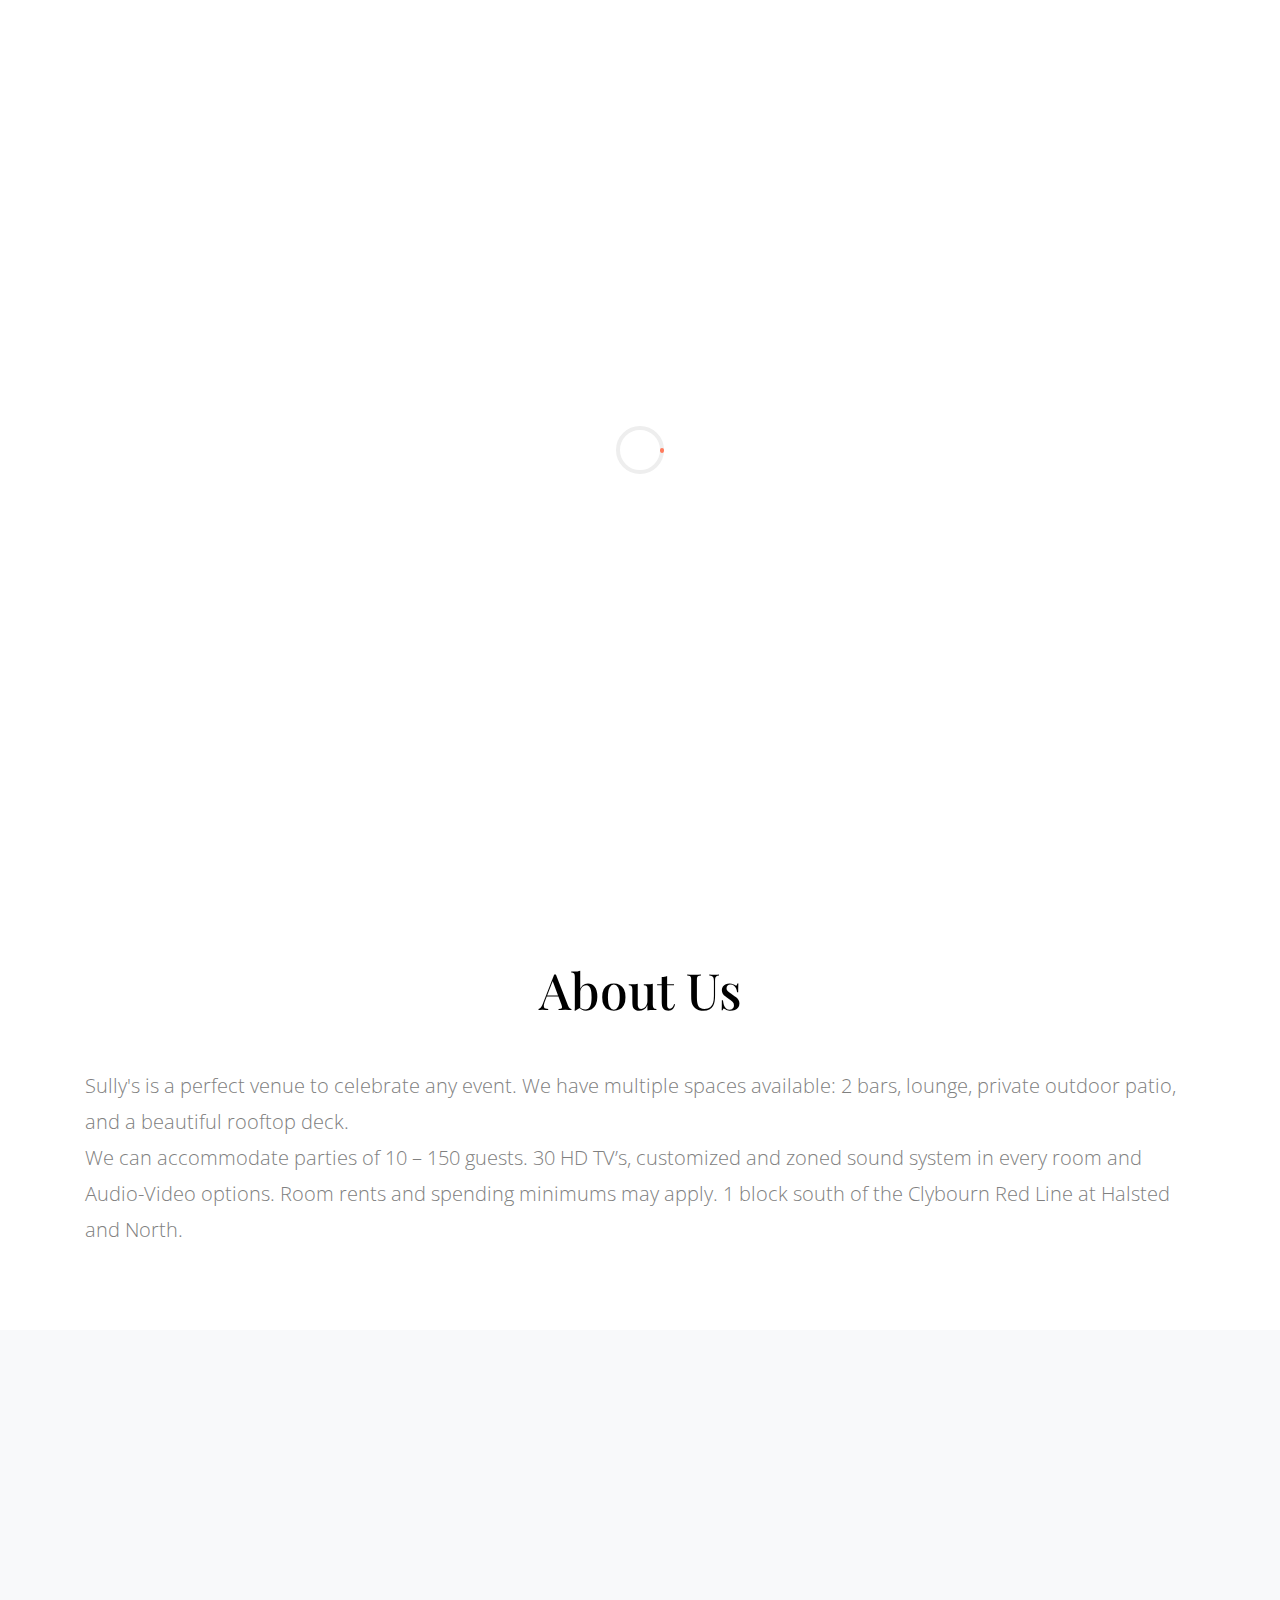
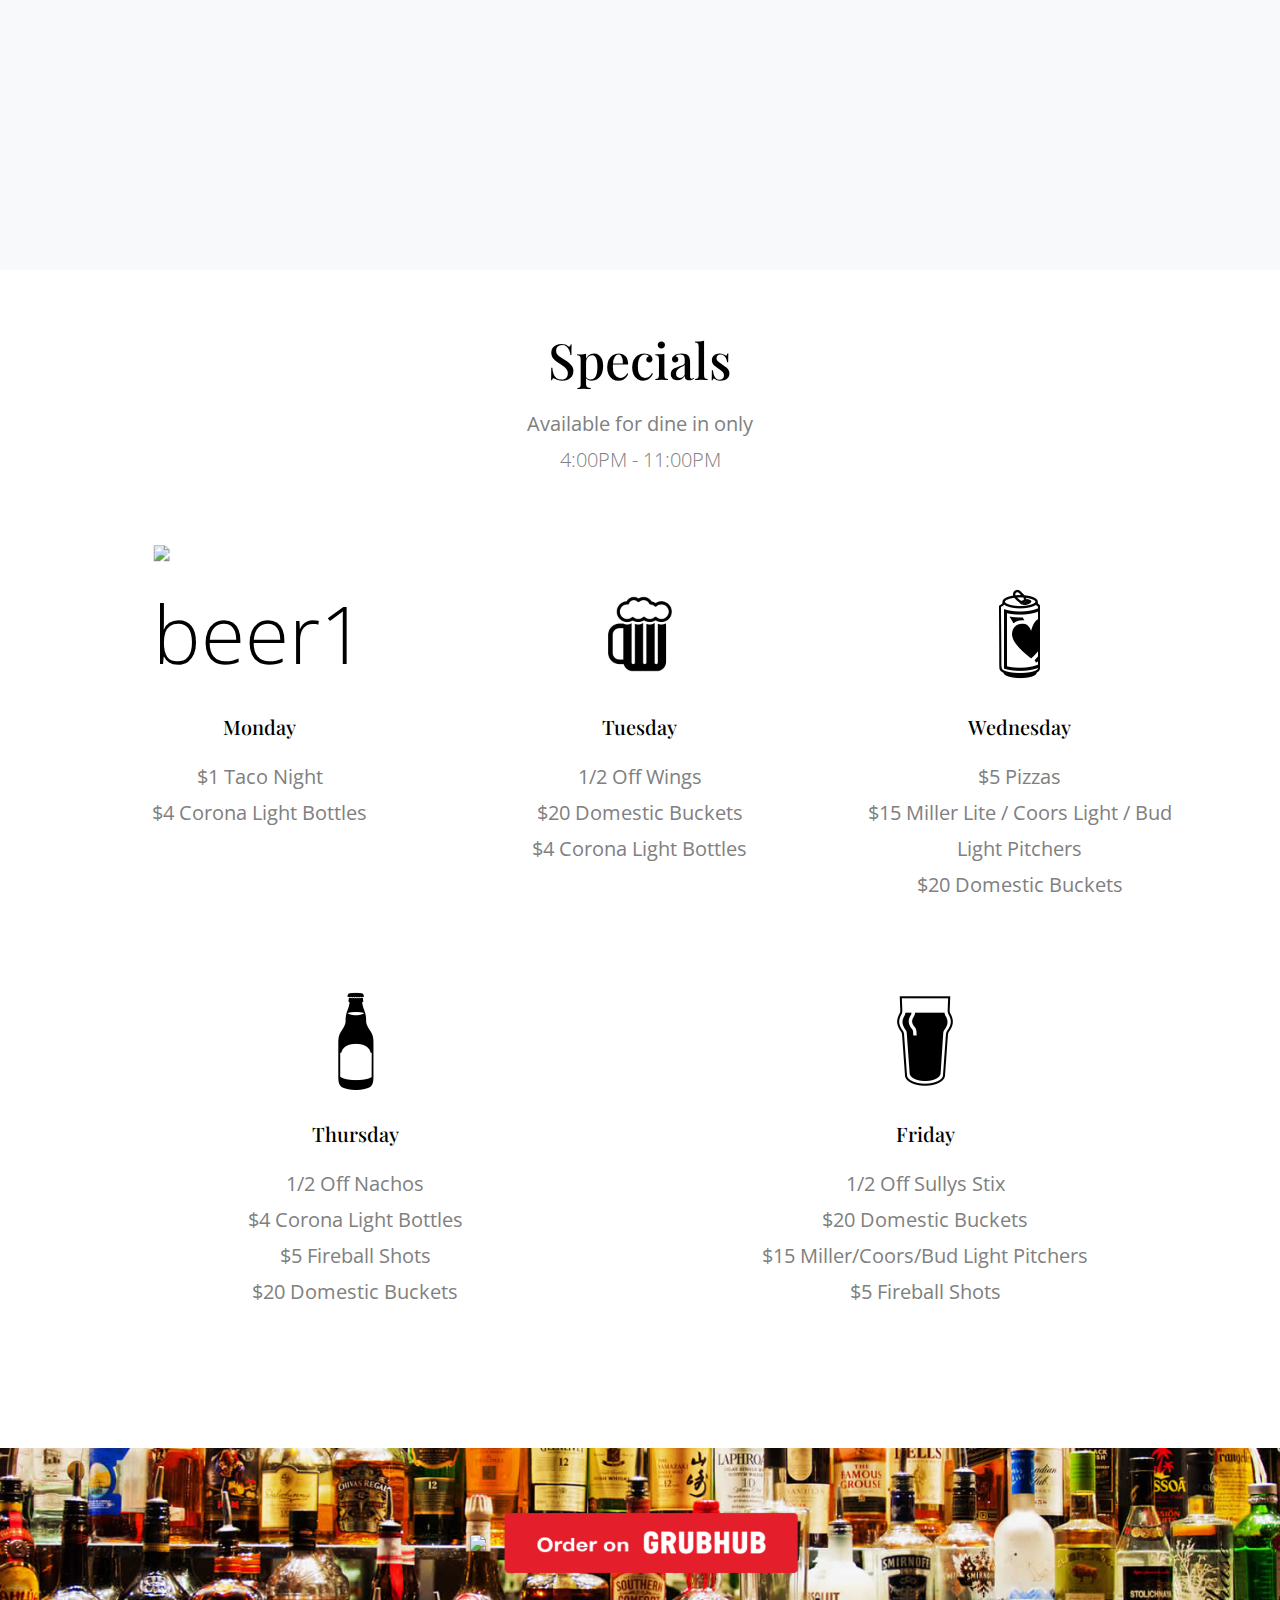
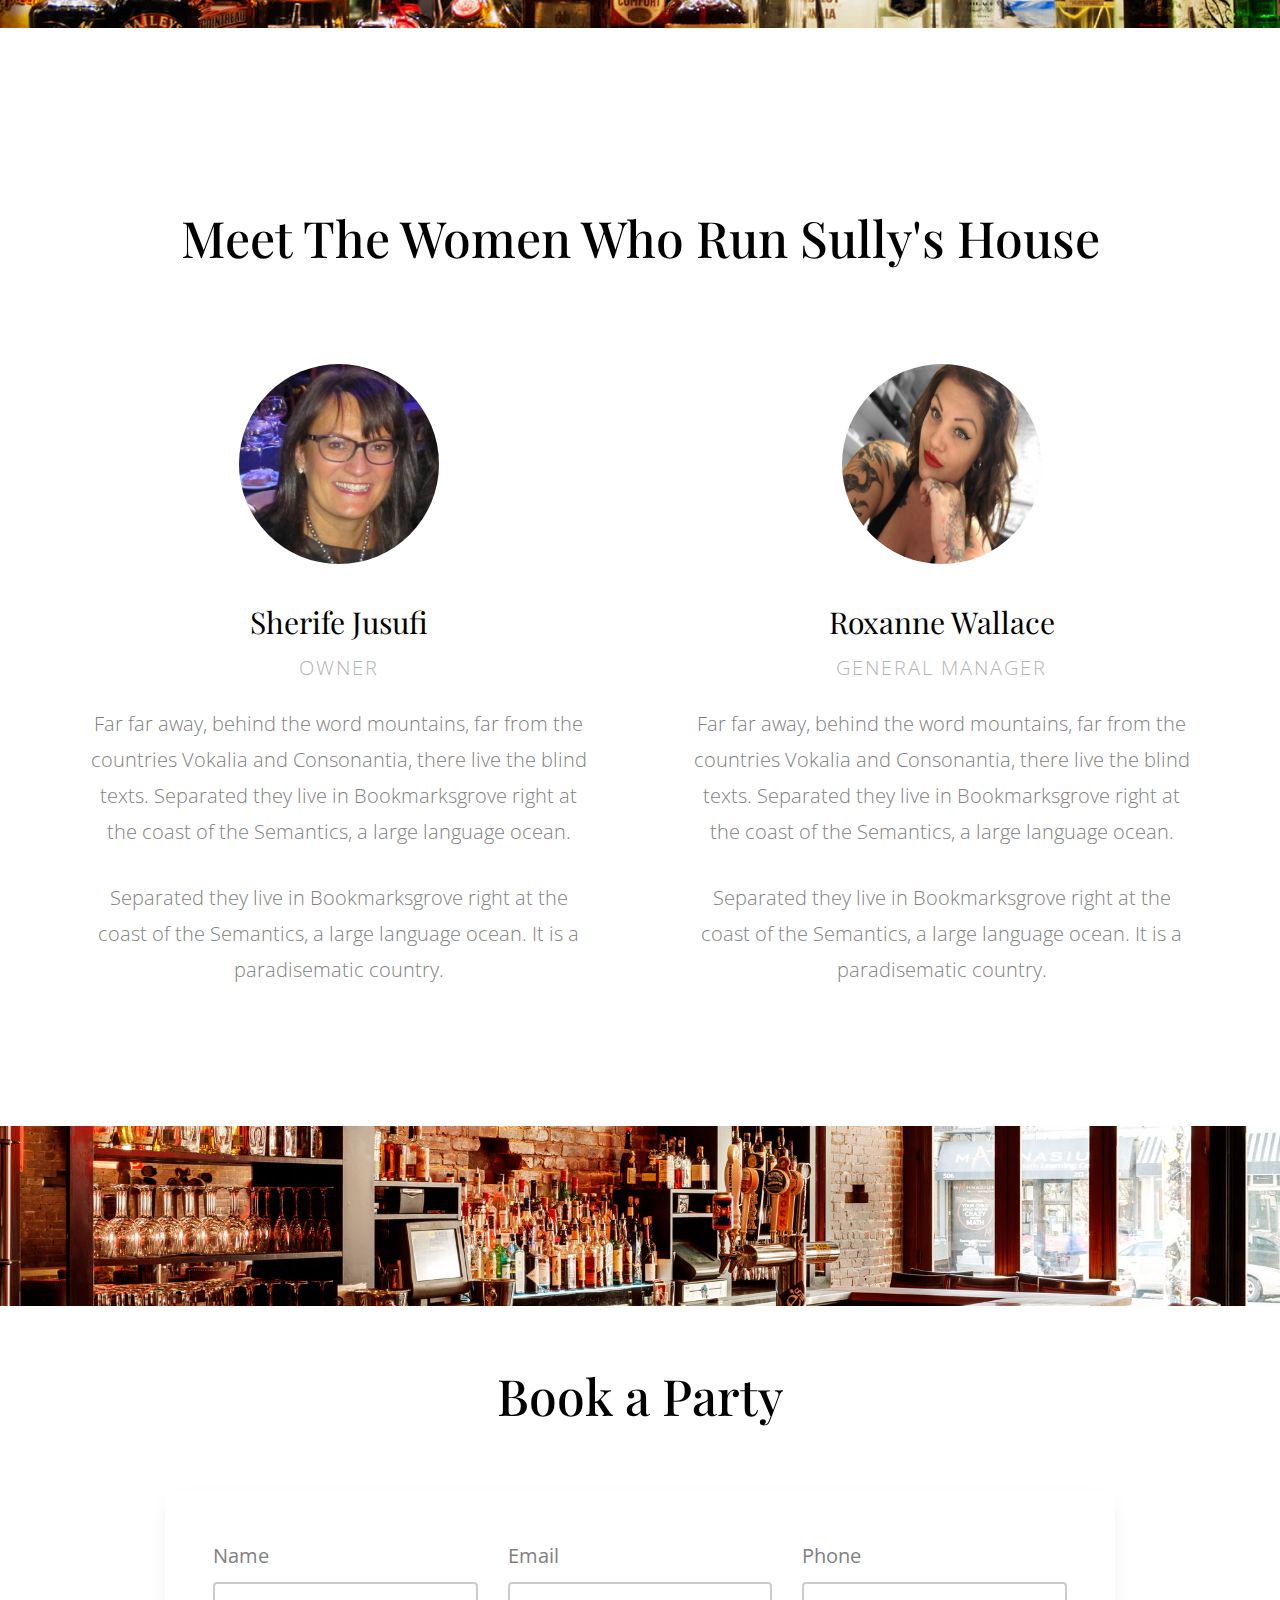
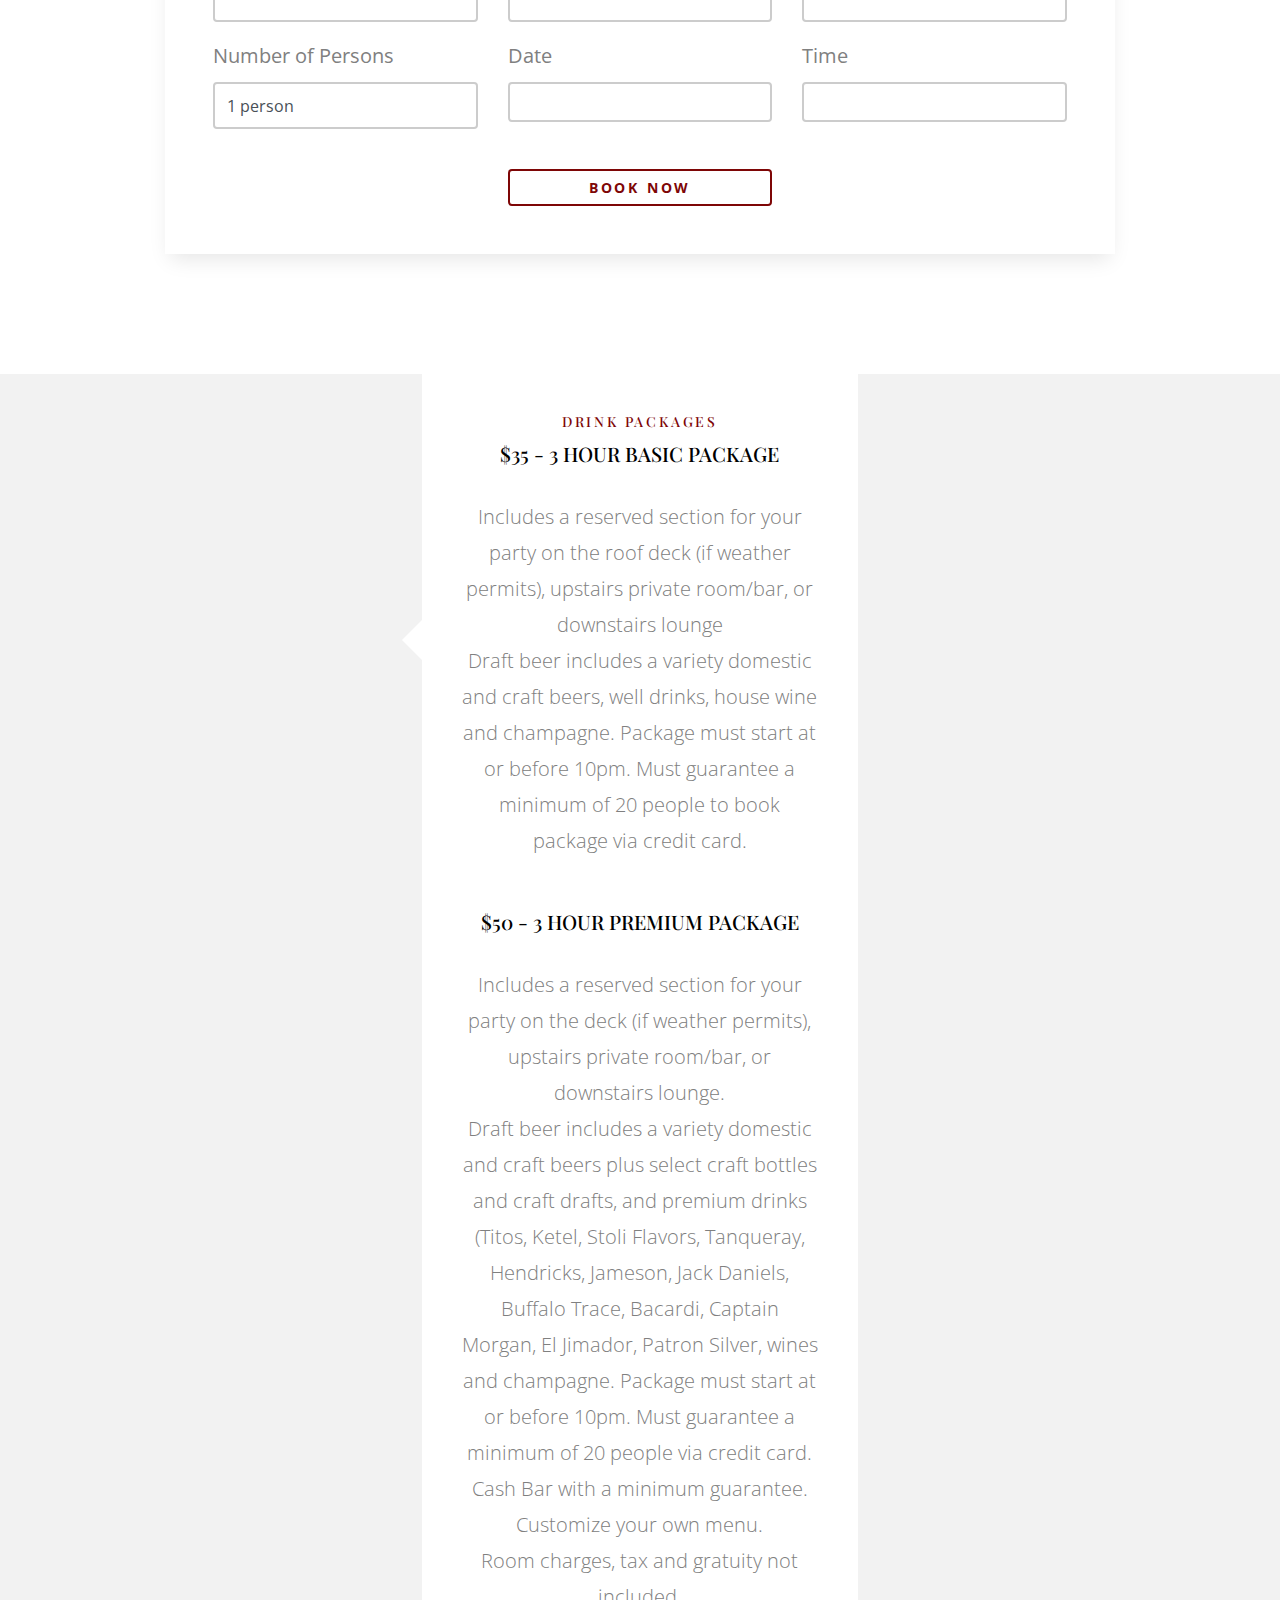
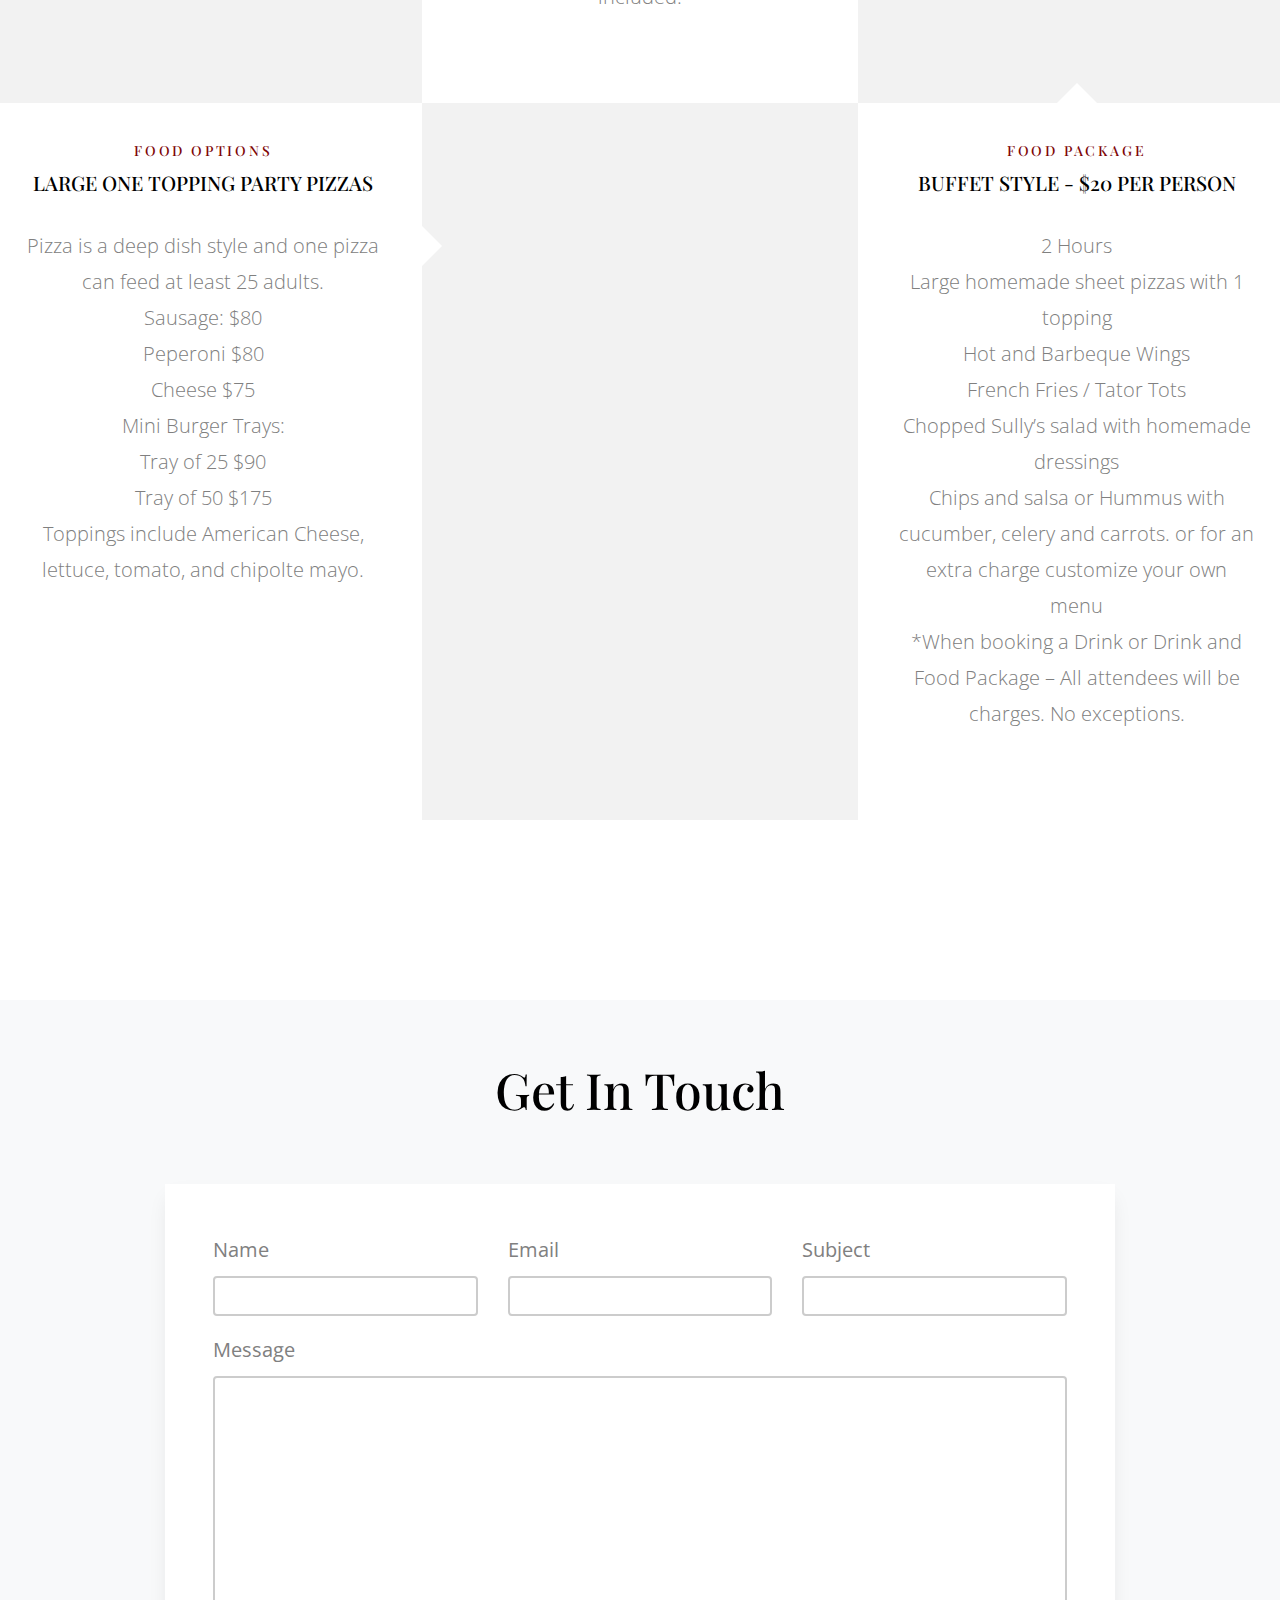
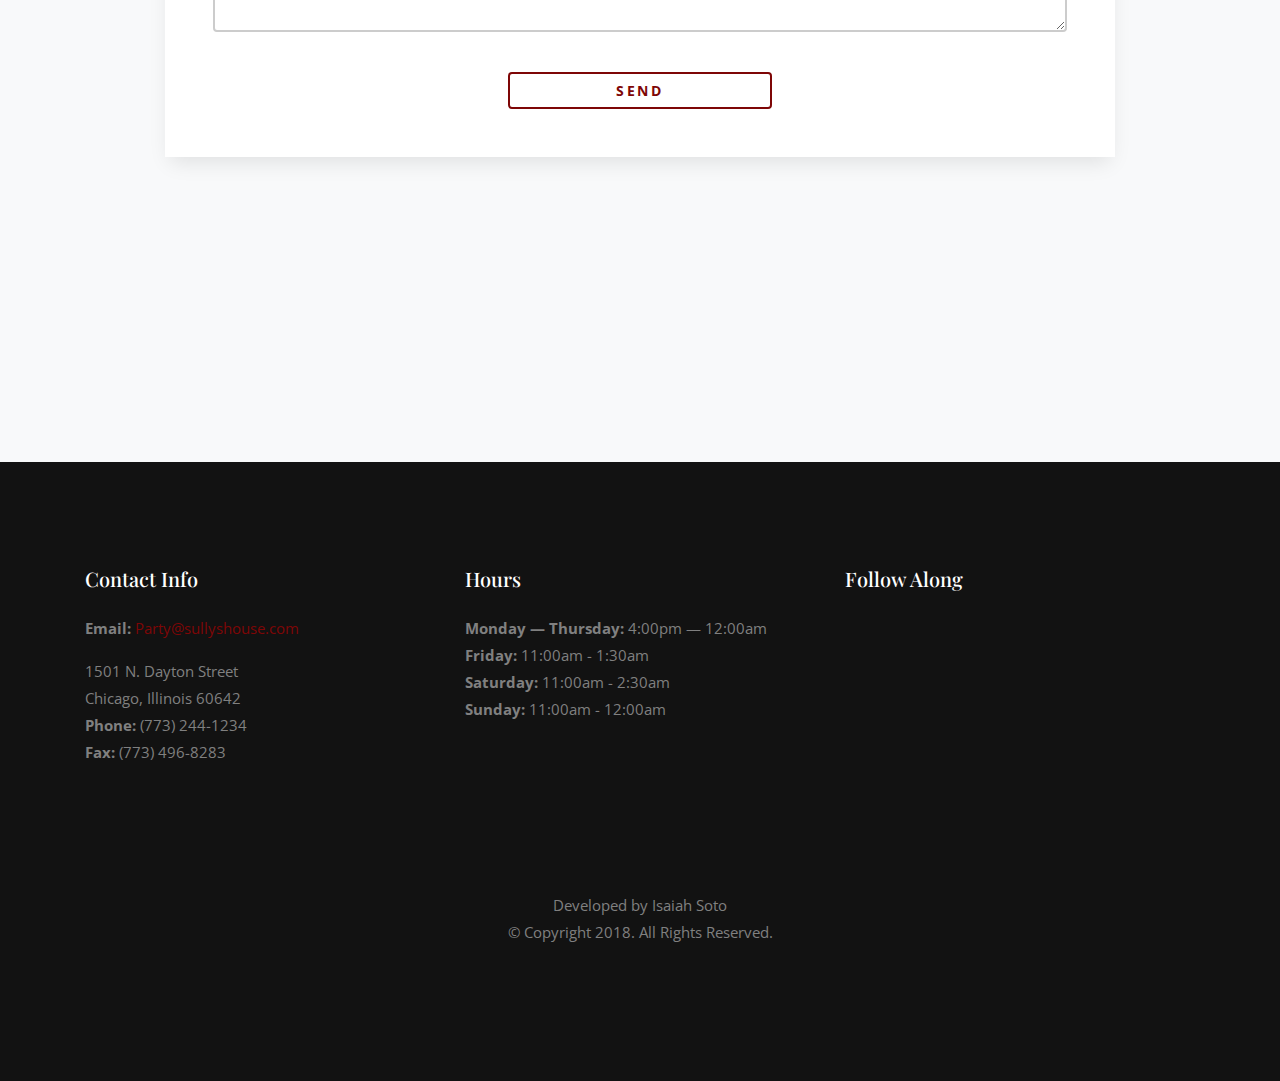
==== commit fd0ddf07: "Add files via upload" ====
--- a/index.html
+++ b/index.html
@@ -6,7 +6,7 @@
     <meta name="viewport" content="width=device-width, initial-scale=1, shrink-to-fit=no">
     <meta name="description" content="Sully's House Chicago Website" />
     <meta name="keywords" content="Sully's, Sully's House, Chicago" />
-    <meta name="author" content="Isaiah Soto, Colin Imperial" />
+    <meta name="author" content="Isaiah Soto" />
 
     <link rel="shortcut icon" href="images/favicon.ico" type="images/x-icon">
     <link rel="icon" href="images/favicon.ico" type="images/x-icon">
@@ -22,6 +22,8 @@
     
     <link href='https://code.jquery.com/ui/1.12.1/themes/cupertino/jquery-ui.css' rel='stylesheet' />
     <link rel='stylesheet' href="/css/fullcalendar.css"/>
+      
+    <link rel="stylesheet" href="css/jqinstagram.css">
 
     <link rel="stylesheet" href="css/bootstrap-datepicker.css">
     <link rel="stylesheet" href="css/jquery.timepicker.css">
@@ -45,6 +47,7 @@
             <li><a href="#section-home">Home</a></li>
             <li><a href="#section-about">About Us</a></li>
             <li><a href="menu.html">Our Menu</a></li>
+            <li><a href="gallery.html">Gallery</a></li>
             <li><a href="#section-reservation">Book a Party</a></li>
             <li><a href="#section-contact">Contact</a></li>
           </ul>
@@ -53,13 +56,13 @@
 
       <header class="site-header">  
           <div class="col-12 col-md-12 text-center site-logo-wrap">
-            <a href="https://www.facebook.com/sullyshouse.chicago/">
+            <a href="https://www.facebook.com/sullyshouse.chicago/" target="_blank">
             <img src="/images/whitefacebook.png" class="sicon" alt="wf" height="25" width="25" /></a>
 
-            <a href="https://twitter.com/sullyhouse/">
+            <a href="https://twitter.com/sullyhouse/" target="_blank">
             <img src="/images/whitetwitter.png" class="sticon" alt="wt" height="25" width="25"  /></a>
 
-            <a href="https://www.instagram.com/sullyshouse/">
+            <a href="https://www.instagram.com/sullyshouse/" target="_blank">
             <img src="/images/whiteinstagram.png" class="sicon" alt="wi" height="45" width="45"  /></a>
 
             <a href="#" class="site-nav-toggle js-site-nav-toggle"><i></i></a>       
@@ -116,7 +119,7 @@
               <div class="col-m mb-5d-6 col-lg-4" data-aos="fade-up">
                 <div class="media feature-icon d-block text-center">
                   <div class="icon">
-                    <span><img src="images/beer1.png" alt="beer1" height="100"></span>
+                    <span><img src="images/beer1.svg" alt="beer1" height="100"></span>
                   </div>
                   <div class="media-body">
                     <h3>Monday</h3>
@@ -180,16 +183,14 @@
           
         <!-- 3rd PARTY ORDER BUTTONS -->
          <div class="img_bg3" style="background-image: url(images/bottles2.jpeg);" data-stellar-background-ratio=".5">
-        <div class="section bkptryimg"  data-aos="fade-up">
+        <div class="section "  data-aos="fade-up">
           <div class="container">  
             <div class="row section-heading justify-content-center mb-5">
-              <div class="col-lg-12 col-md-7 col-sm-12 text-center ">
                   <div class="col-md-12 col-sm-12 text-center">
-                      <a href="https://slicelife.com/restaurants/il/chicago/60642/sully-s-house/menu?utm_campaign=order_now_button&utm_medium=referral&utm_source=sullyshousemenu.com"><img src="images/slice.png" class="responsive-image" width="300"></a>
-
-                      <a href="https://www.grubhub.com/restaurant/sullys-house-1501-n-dayton-st-chicago/121599"><img src="images/grubhub.png" class="responsive-image" width="320"></a>
-                  </div>
-              </div>
+                      <a href="https://slicelife.com/restaurants/il/chicago/60642/sully-s-house/menu?utm_campaign=order_now_button&utm_medium=referral&utm_source=sullyshousemenu.com" target="_blank"><img src="images/slice.png" class="responsive-image" width="300"></a>
+
+                      <a href="https://www.grubhub.com/restaurant/sullys-house-1501-n-dayton-st-chicago/121599" target="_blank"><img src="images/grubhub.png" class="responsive-image" width="320"></a>
+                  </div>
               </div>
             </div>
           </div>
@@ -229,7 +230,7 @@
                 <div class="ftco-38">
                   <div class="ftco-38-img">
                     <div class="ftco-38-header">
-                      <img src="images/Roxy.jpg" height=200 alt="Gm">
+                      <img src="images/Roxy.jpg" height="200" width="100" alt="Gm">
                       <h3 class="ftco-38-heading">Roxanne Wallace</h3>
                       <p class="ftco-38-subheading">General Manager</p>
                     </div>
@@ -381,30 +382,11 @@
 
          <div class="section bg-white"  data-aos="fade-up">
           <div class="container">
-            <div class="row section-heading justify-content-center mb-5">
-              <div class="col-md-8 text-center">
-                <h2 class="heading mb-3">Gallery</h2>
-              </div>
-            </div>
-            <div class="row justify-content-center text-center" data-aos="fade-up">
-              <div class="col-md-8">
-                <div class="owl-carousel home-slider-loop-false">
-
-                
-                  <div class="item">
-                        <img src="images/inside3.jpg" alt="inside 3" class="mb-3">
-                  </div>
-                  <div class="item">
-                        <img src="images/Inside2.png" alt="inside 2" class="mb-3">
-                  </div>
-                  <div class="item">
-                        <img src="images/inside1.png" alt="inside 1" class="mb-3">
-                  </div>
-                </div>
-              </div>
-            </div>
+            
+     
           </div>  
-        </div> <!-- .section -->
+        </div>
+        <!-- .section -->
 
         <div class="section" data-aos="fade-up" id="section-contact">
           <div class="container">
@@ -414,28 +396,34 @@
               </div>
             </div>
             <div class="row justify-content-center">
-              <div class="col-md-10 p-5 form-wrap">
-                <form action="#">
+              <div class="col-md-10 p-5 form-wrap"> 
+                <form action="contact-form" action="php/contactform.php" method="post">
                   <div class="row mb-4">
                     <div class="form-group col-md-4">
                       <label for="name" class="label">Name</label>
                       <div class="form-field-icon-wrap">
                         <span class="icon ion-android-person"></span>
+                          
                         <input type="text" class="form-control" id="name">
+                          
                       </div>
                     </div>
                     <div class="form-group col-md-4">
                       <label for="email" class="label">Email</label>
                       <div class="form-field-icon-wrap">
                         <span class="icon ion-email"></span>
+                          
                         <input type="email" class="form-control" id="email">
-                      </div>
-                    </div>
-                    <div class="form-group col-md-4">
-                      <label for="phone" class="label">Phone</label>
+                          
+                      </div>
+                    </div>
+                    <div class="form-group col-md-4">
+                      <label for="phone" class="label">Subject</label>
                       <div class="form-field-icon-wrap">
                         <span class="icon ion-android-call"></span>
-                        <input type="text" class="form-control" id="phone">
+                          
+                        <input type="text" class="form-control" id="subject">
+                          
                       </div>
                     </div>
 
@@ -496,7 +484,7 @@
 
             <div class="row pt-5">
               <div class="col-md-12 text-center">
-                  <p>Developed by Isaiah Soto of Black Fox Industries<br>&copy; Copyright 2018. All Rights Reserved.</p>
+                  <p>Developed by Isaiah Soto<br>&copy; Copyright 2018. All Rights Reserved.</p>
               </div>
             </div>
           </div>
@@ -516,17 +504,17 @@
     <script src="js/moment.js"></script>
     <script src="js/fullcalendar.js"></script>
     <script src="js/gcal.js"></script>
-
     <script src="js/bootstrap-datepicker.js"></script>
     <script src="js/jquery.timepicker.min.js"></script>
     <script src="js/jquery.stellar.min.js"></script>
+    <script src="js/instafeed.min.js"></script>
 
     <script src="js/jquery.easing.1.3.js"></script>    
 
     <script src="js/aos.js"></script>
     
 
-    <script src="https://maps.googleapis.com/maps/api/js?key=AIzaSyBVWaKrjvy3MaE7SQ74_uJiULgl1JY0H2s&sensor=false"></script>
+    <script src="https://maps.googleapis.com/maps/api/js?key=AIzaSyDjHE3F5UREsh7XrB6WaUqxpYZvkXTRprA"></script>
 
     <script src="js/main.js"></script>
   </body>
--- a/css/style.css
+++ b/css/style.css
@@ -35,7 +35,6 @@
     max-width: 1000px;
     margin: 0 auto;
 }
-
 .menusubtitle{
     text-align: center;
 }
@@ -54,6 +53,9 @@
     .sicon{
     margin-left:20px;
   }
+    .fix{
+        margin-top: -50px;
+    }
 }
 
 p, ul, ol {
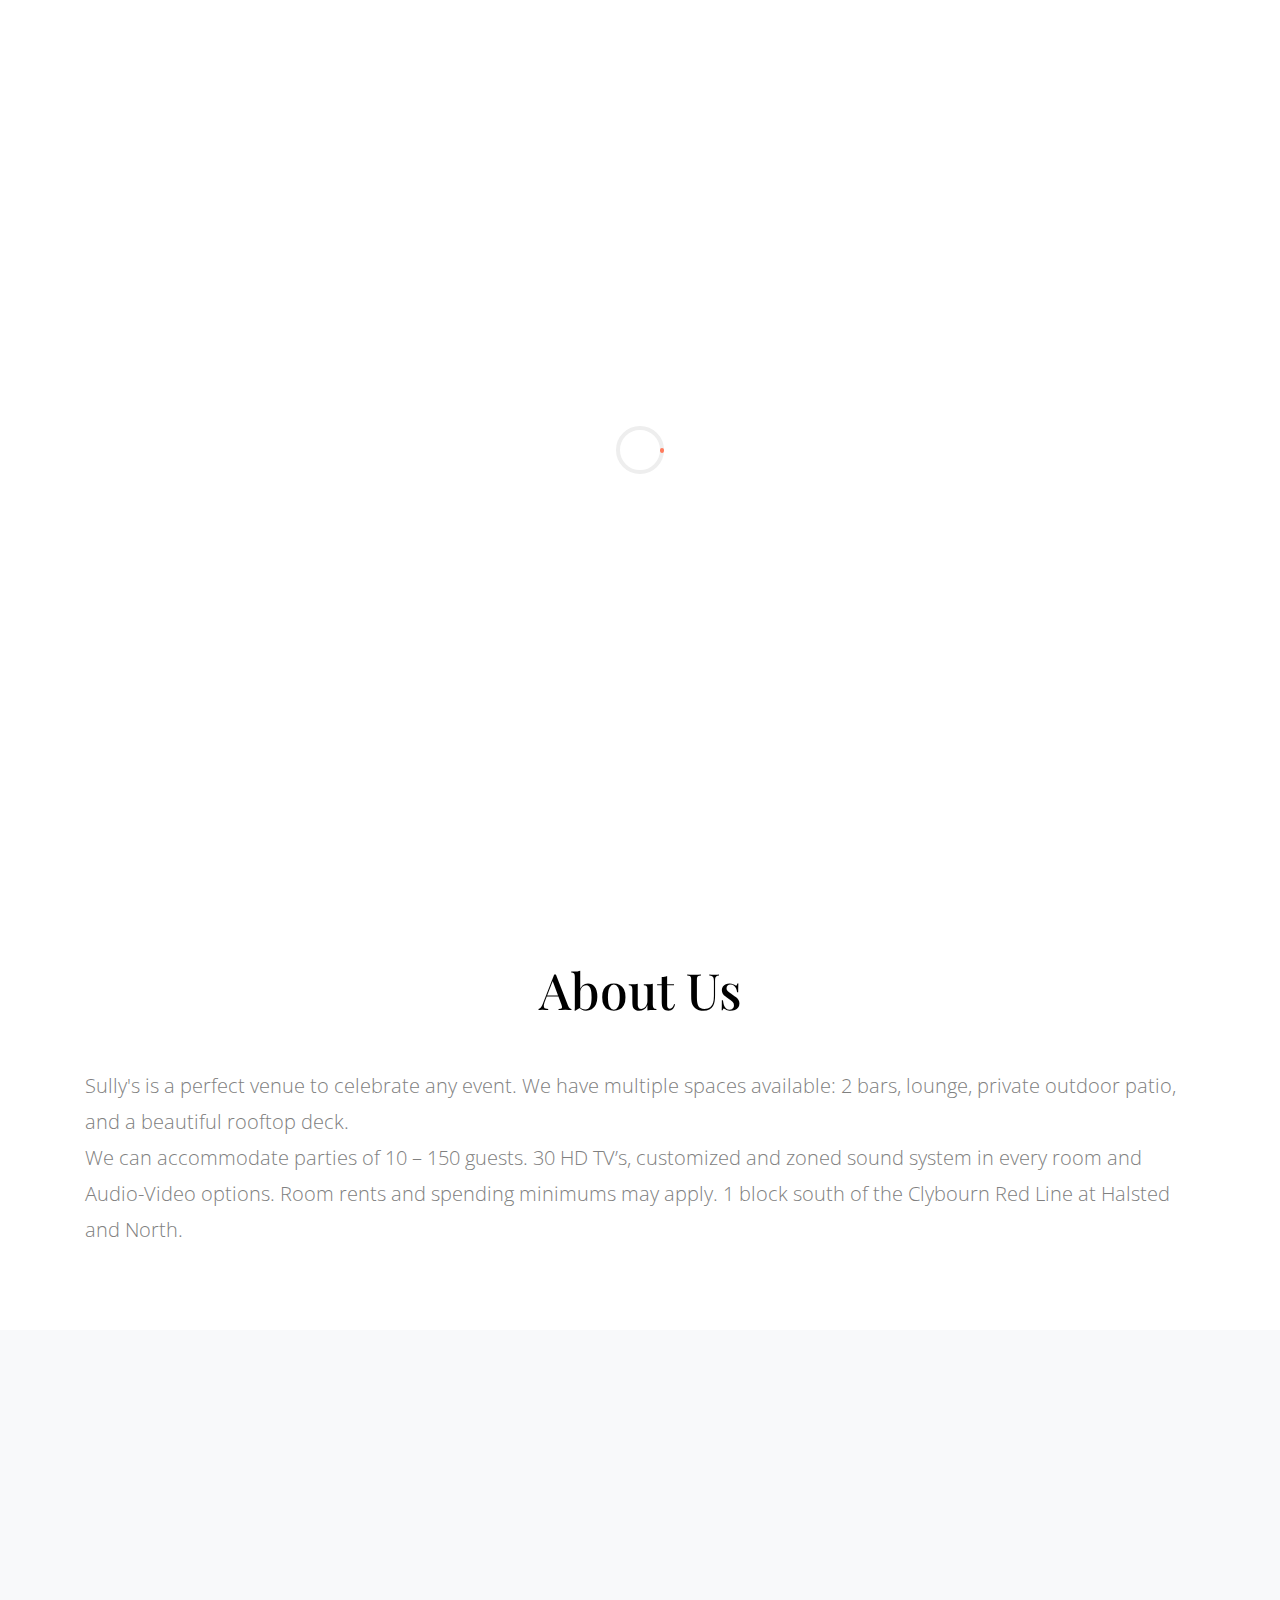
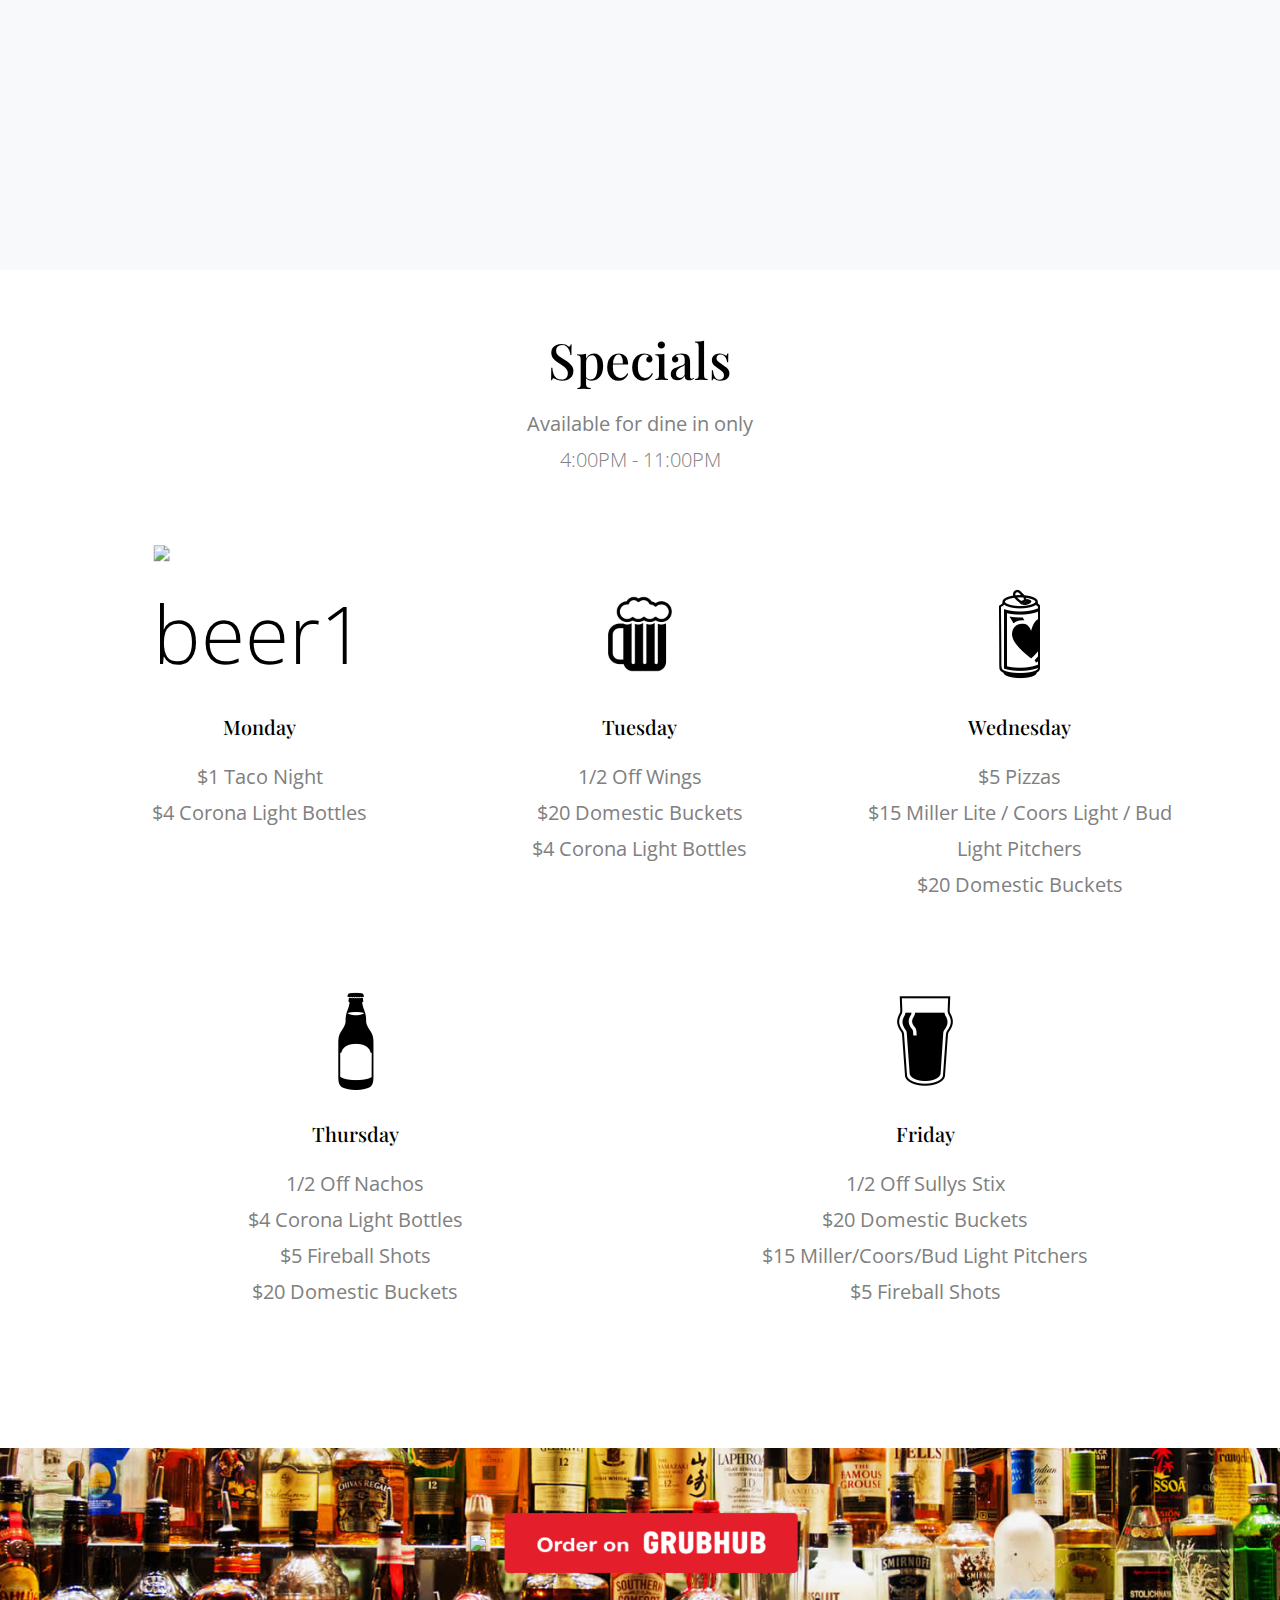
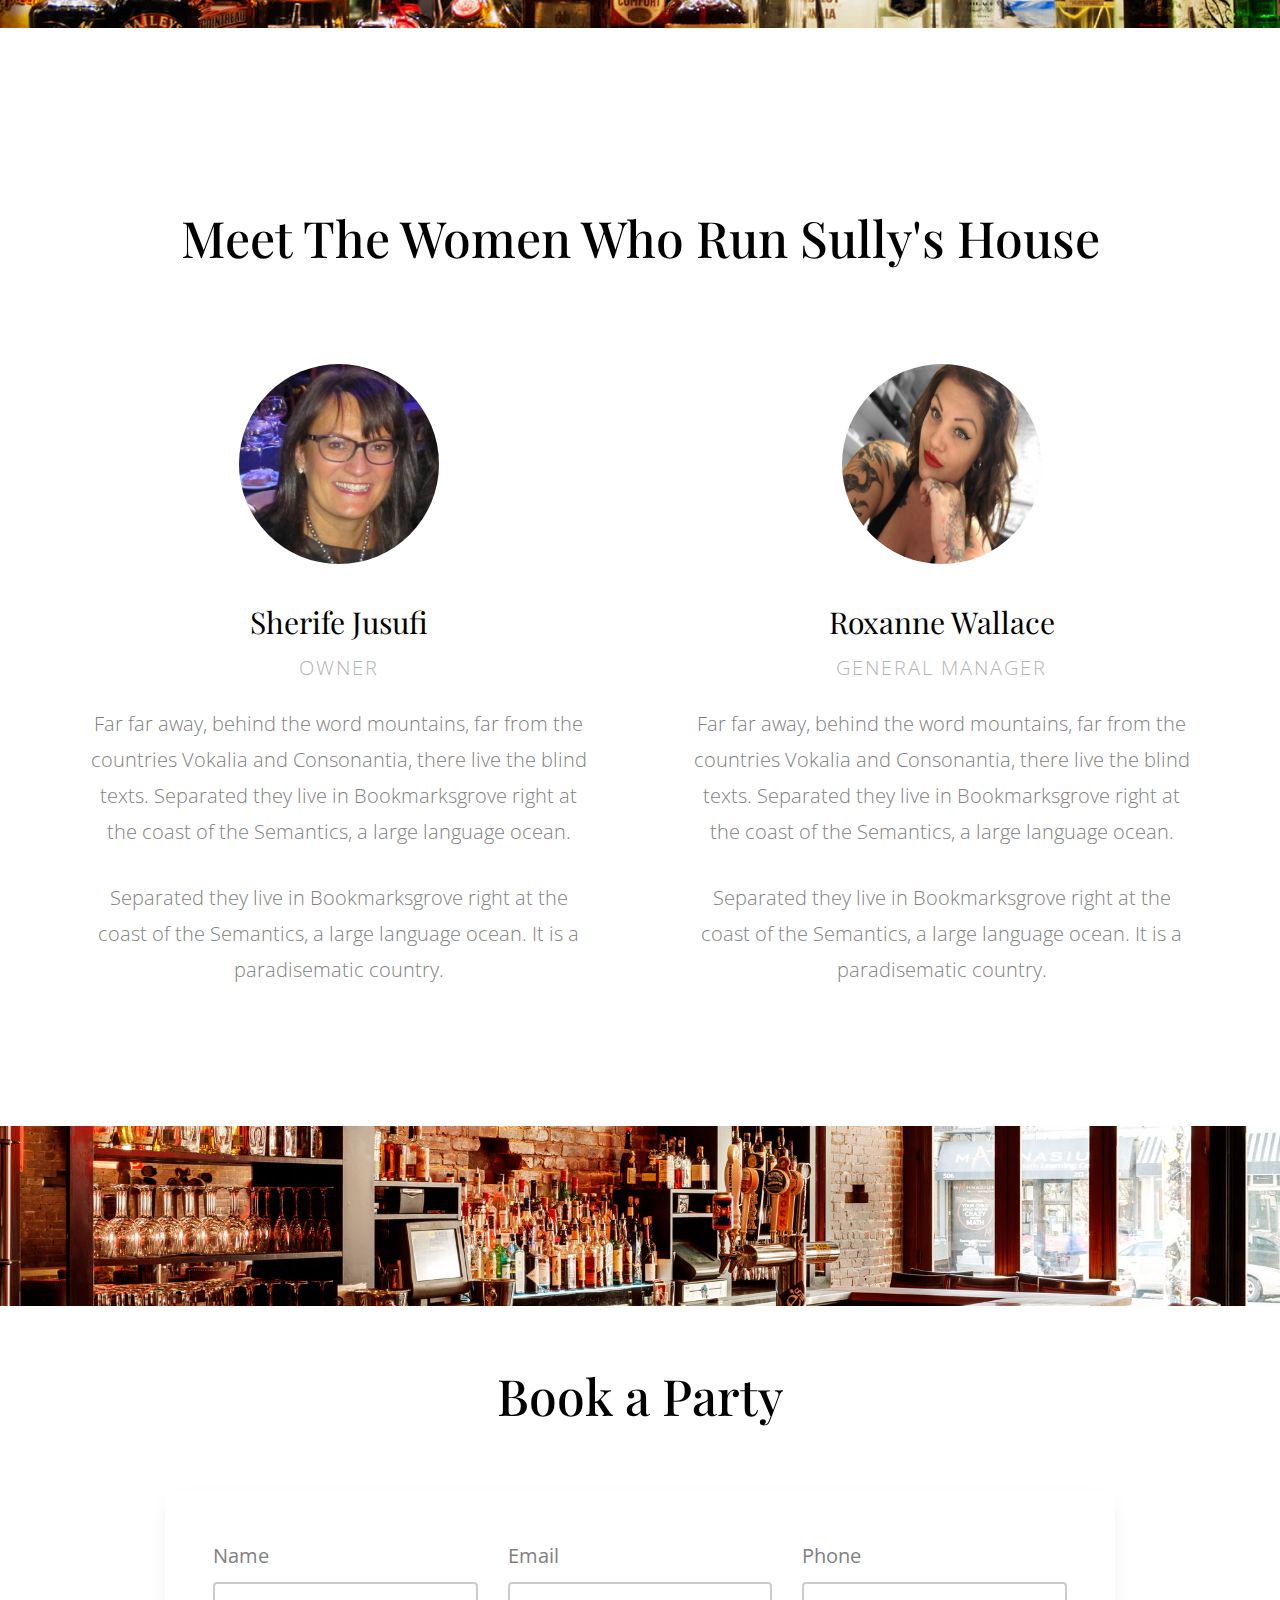
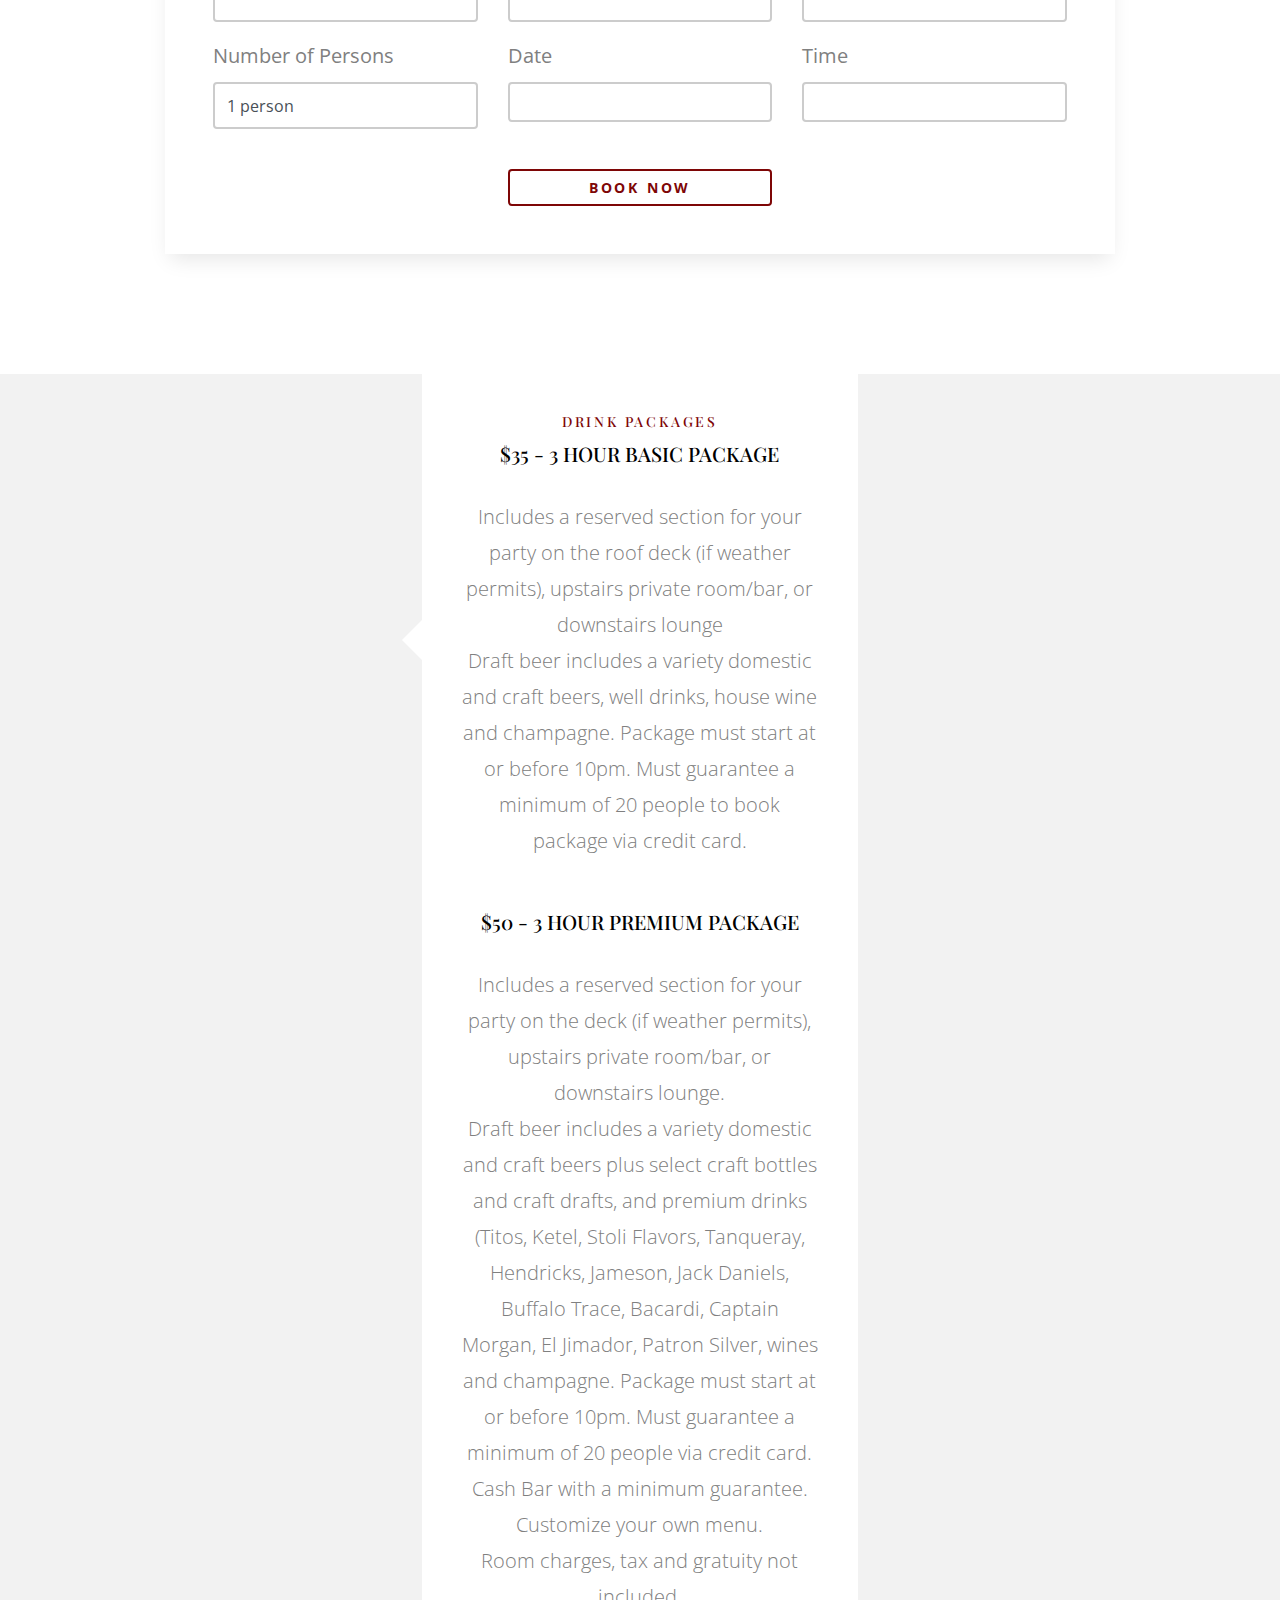
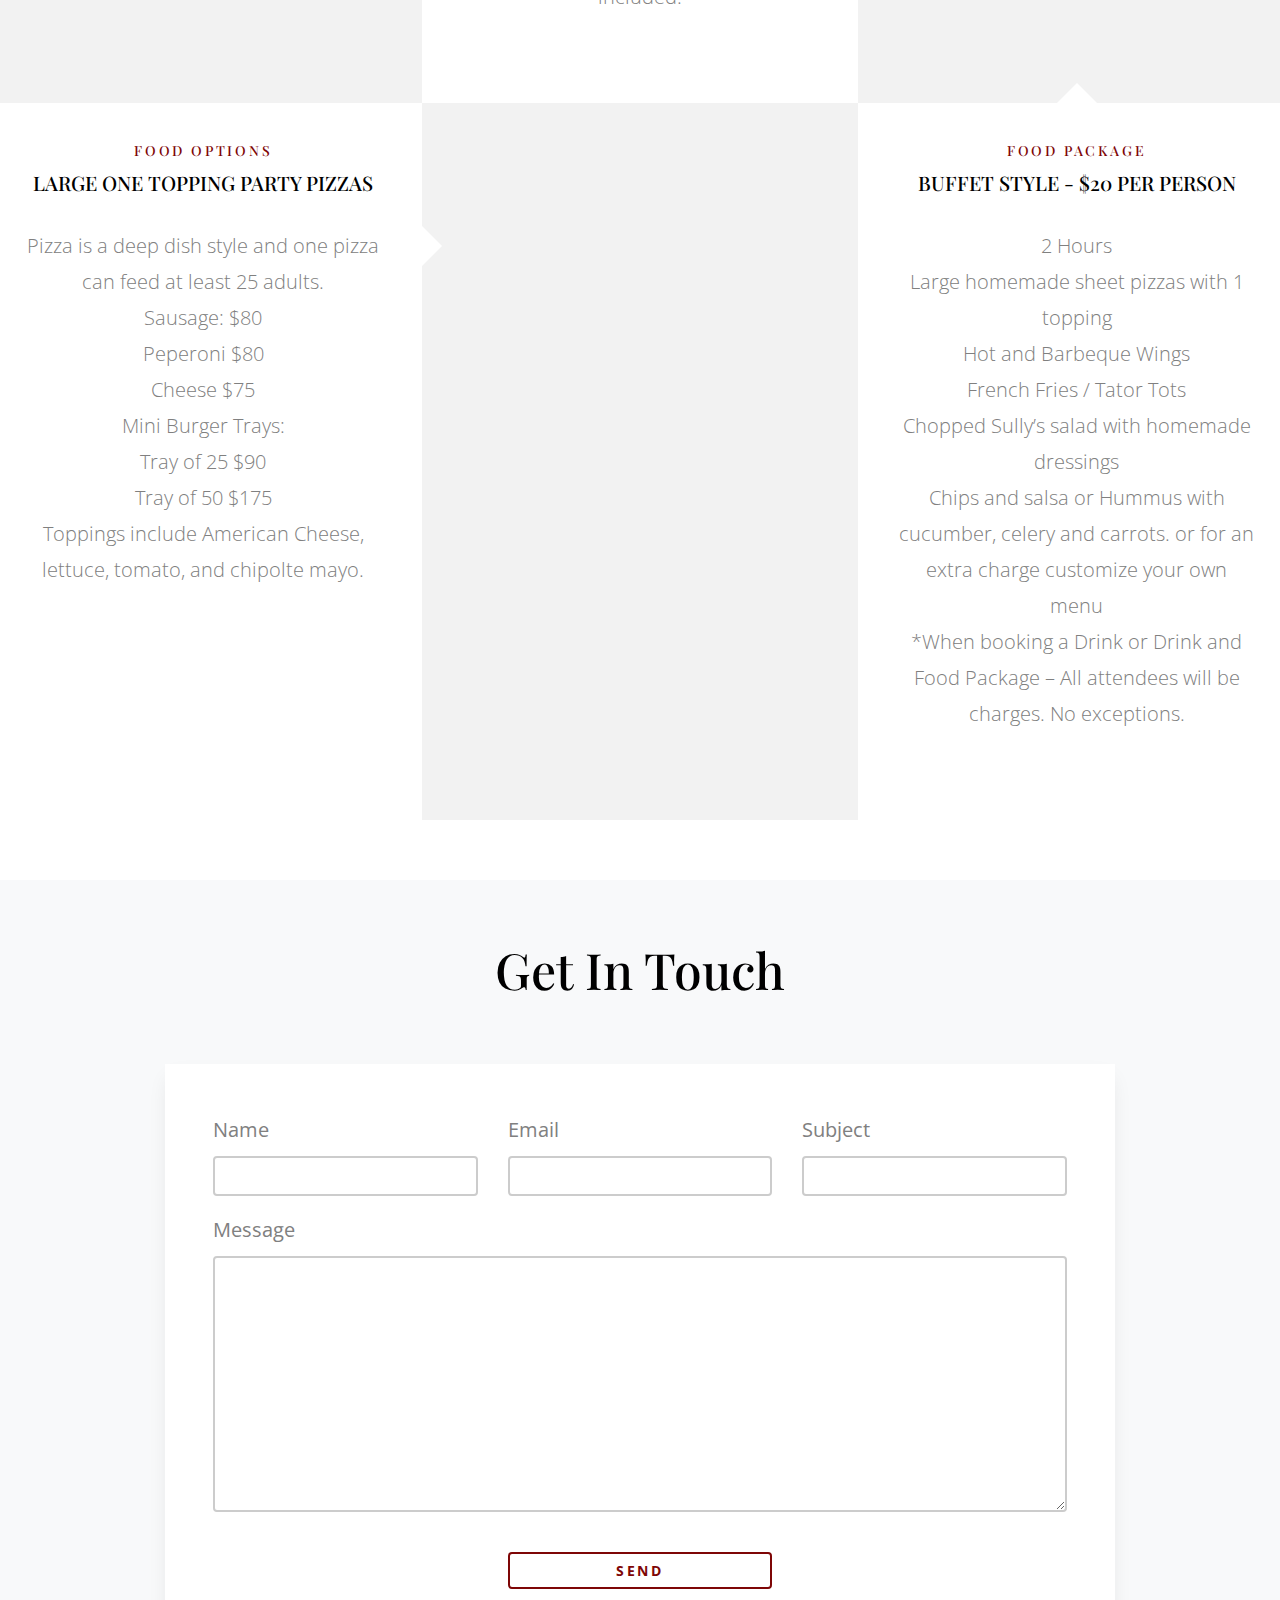
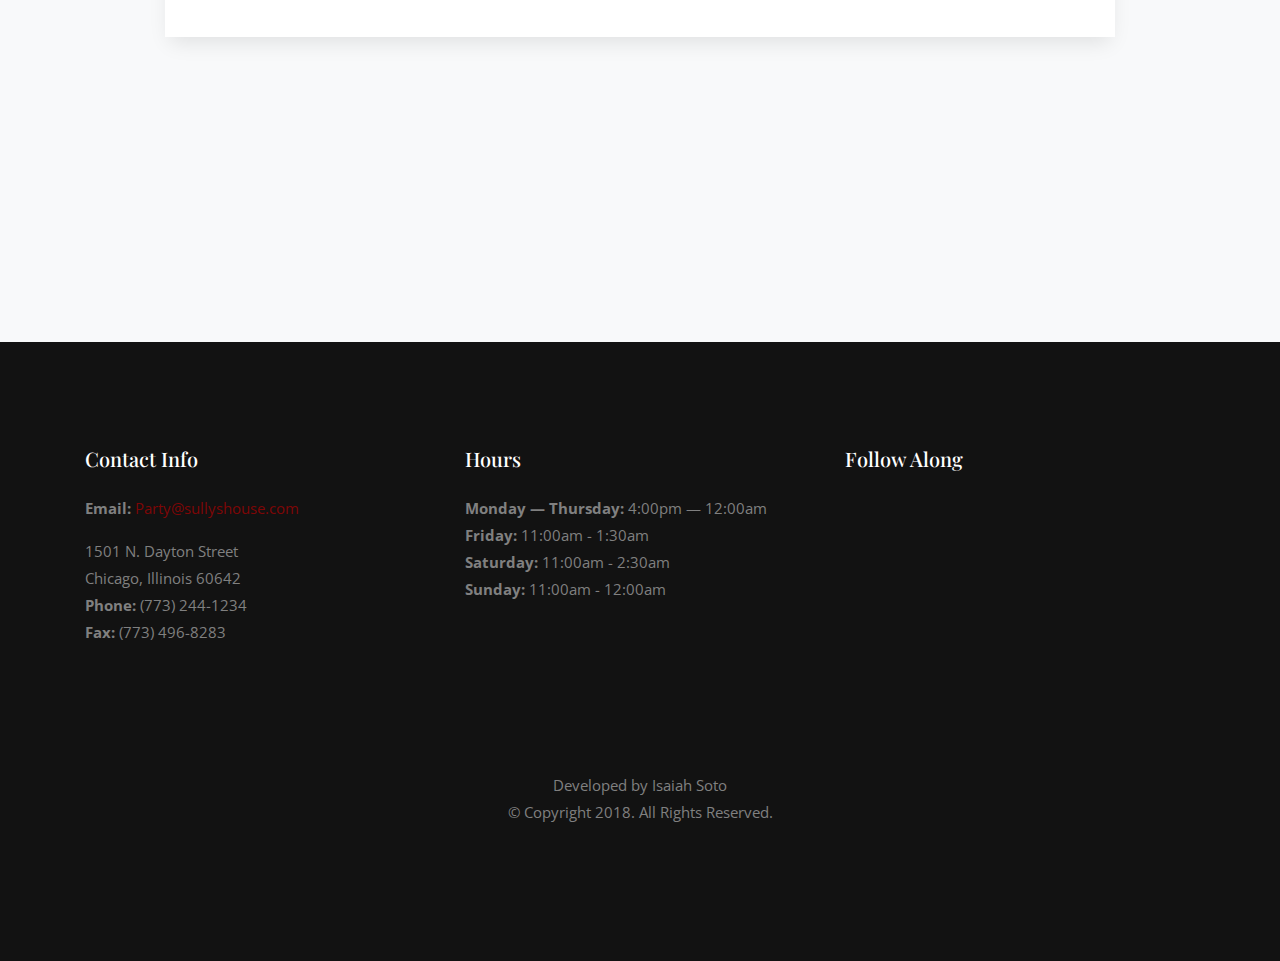
==== commit 54fa757d: "Add files via upload" ====
--- a/index.html
+++ b/index.html
@@ -246,7 +246,7 @@
           </div>
         </div> <!-- .section -->
         <!-- END PERSONALITIES -->
-         <div class="img_bg3" style="background-image: url(images/bar.jpeg);" data-stellar-background-ratio="1.1">
+         <div class="img_bg3" style="background-image: url(images/bar.jpeg);" data-stellar-background-ratio=".5">
           </div>
         
         <!-- BOOK A PARTY -->
@@ -380,12 +380,7 @@
               </div>
             </div>
 
-         <div class="section bg-white"  data-aos="fade-up">
-          <div class="container">
-            
-     
-          </div>  
-        </div>
+        
         <!-- .section -->
 
         <div class="section" data-aos="fade-up" id="section-contact">
@@ -444,7 +439,6 @@
         </div> <!-- .section -->
 
         <div class="map-wrap" id="map"  data-aos="fade"></div>
-
 
         <footer class="ftco-footer">
           <div class="container">
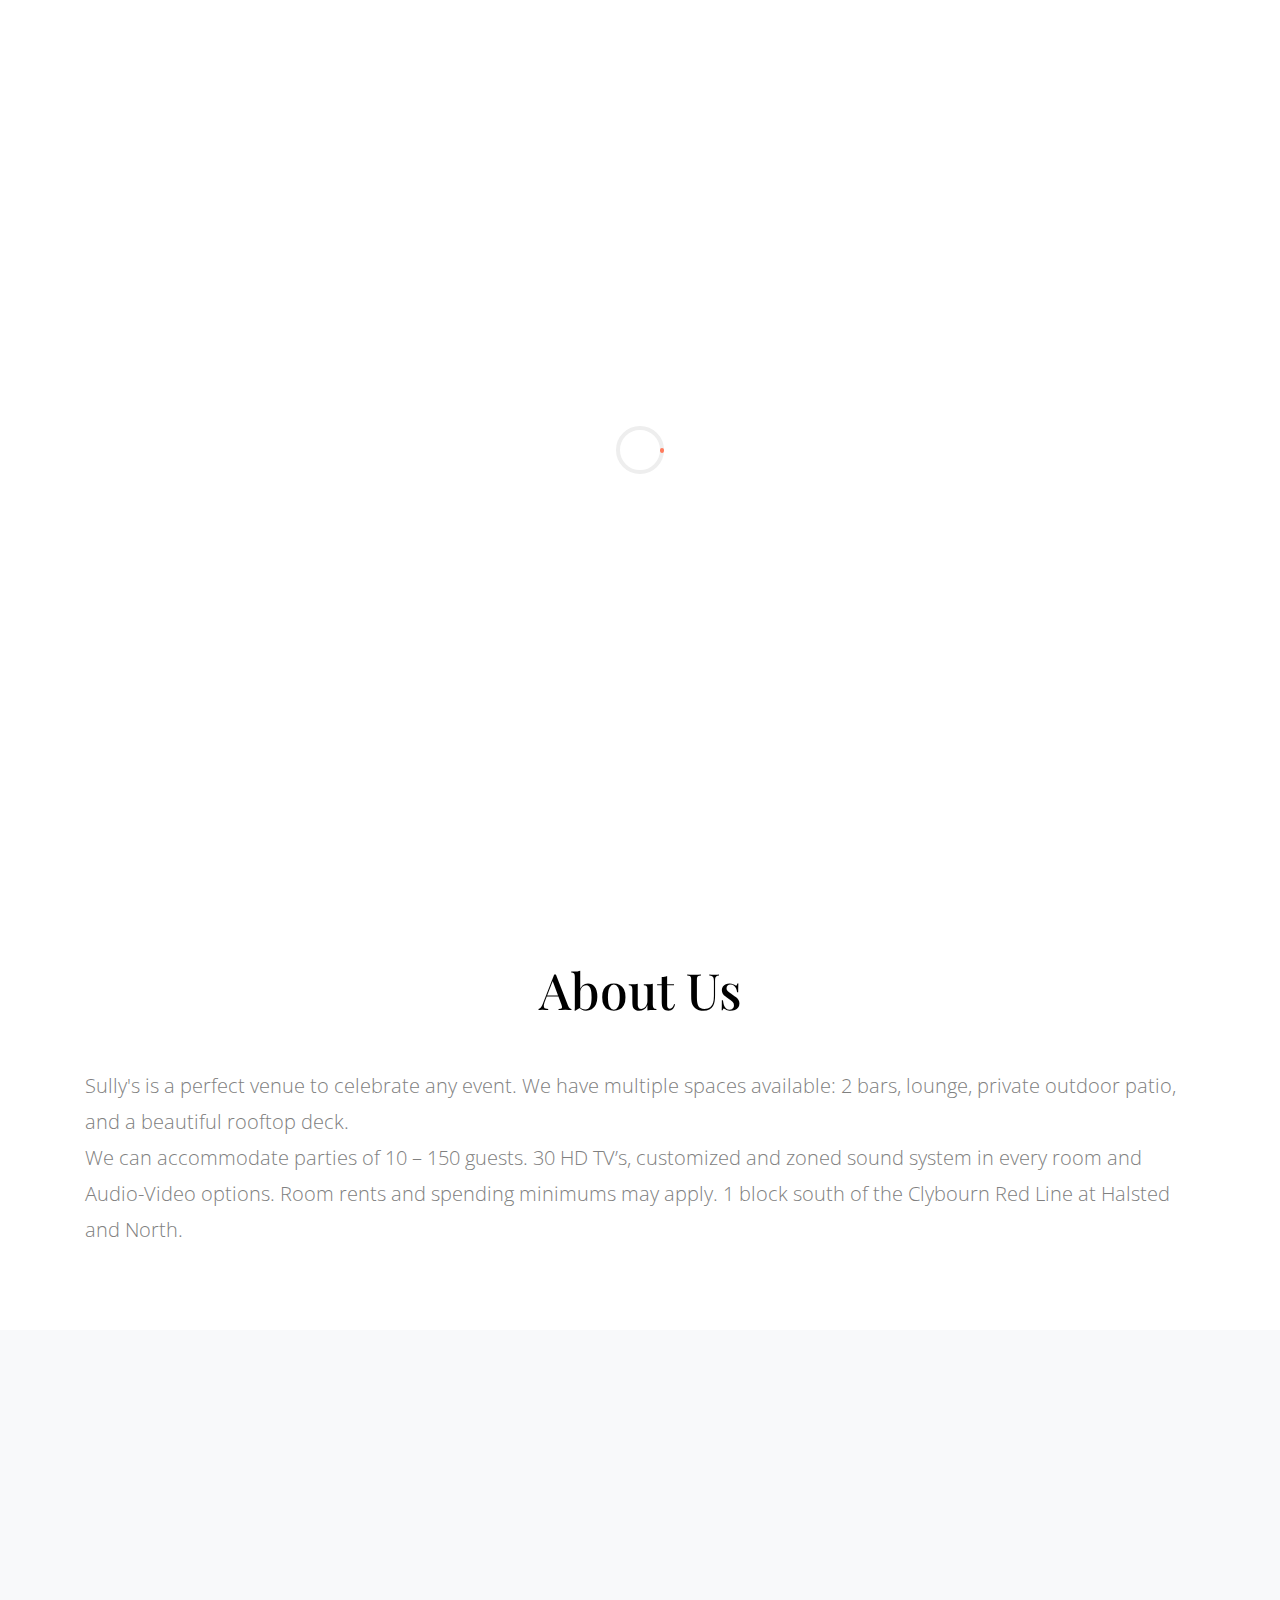
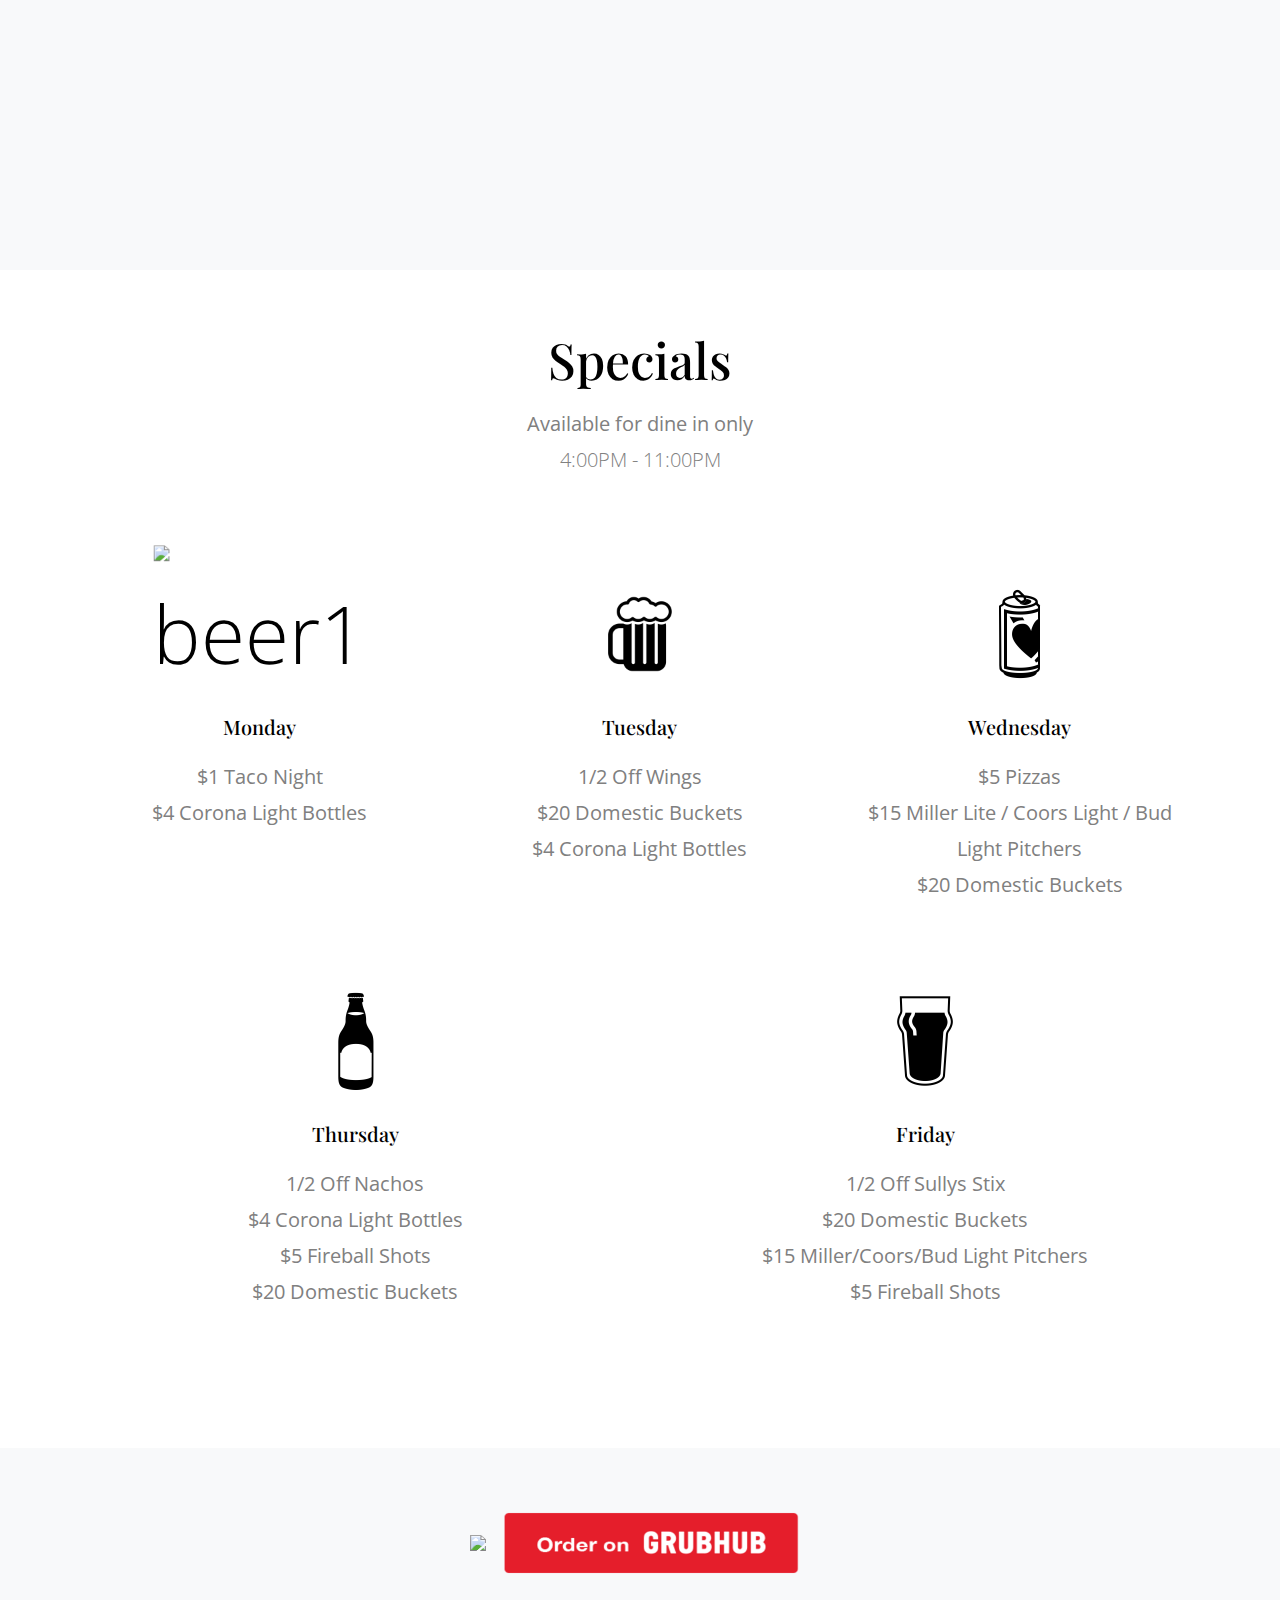
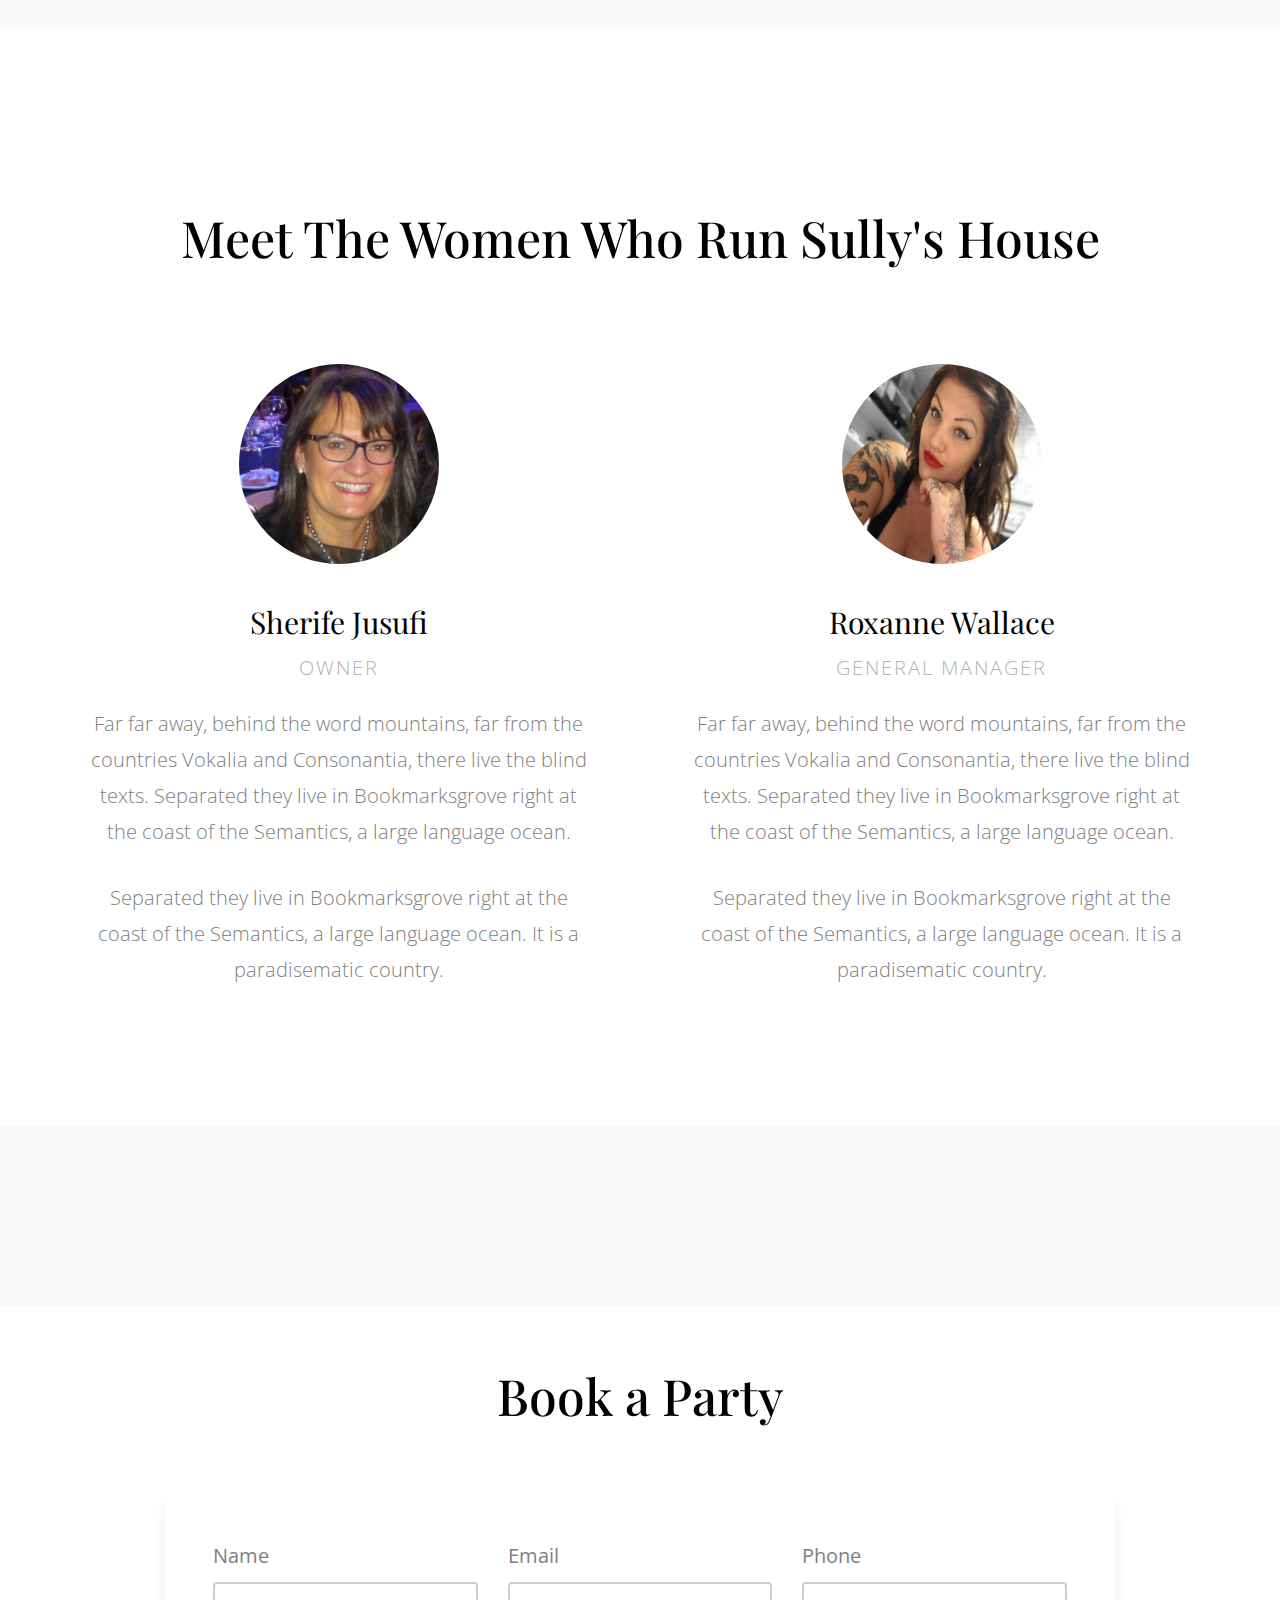
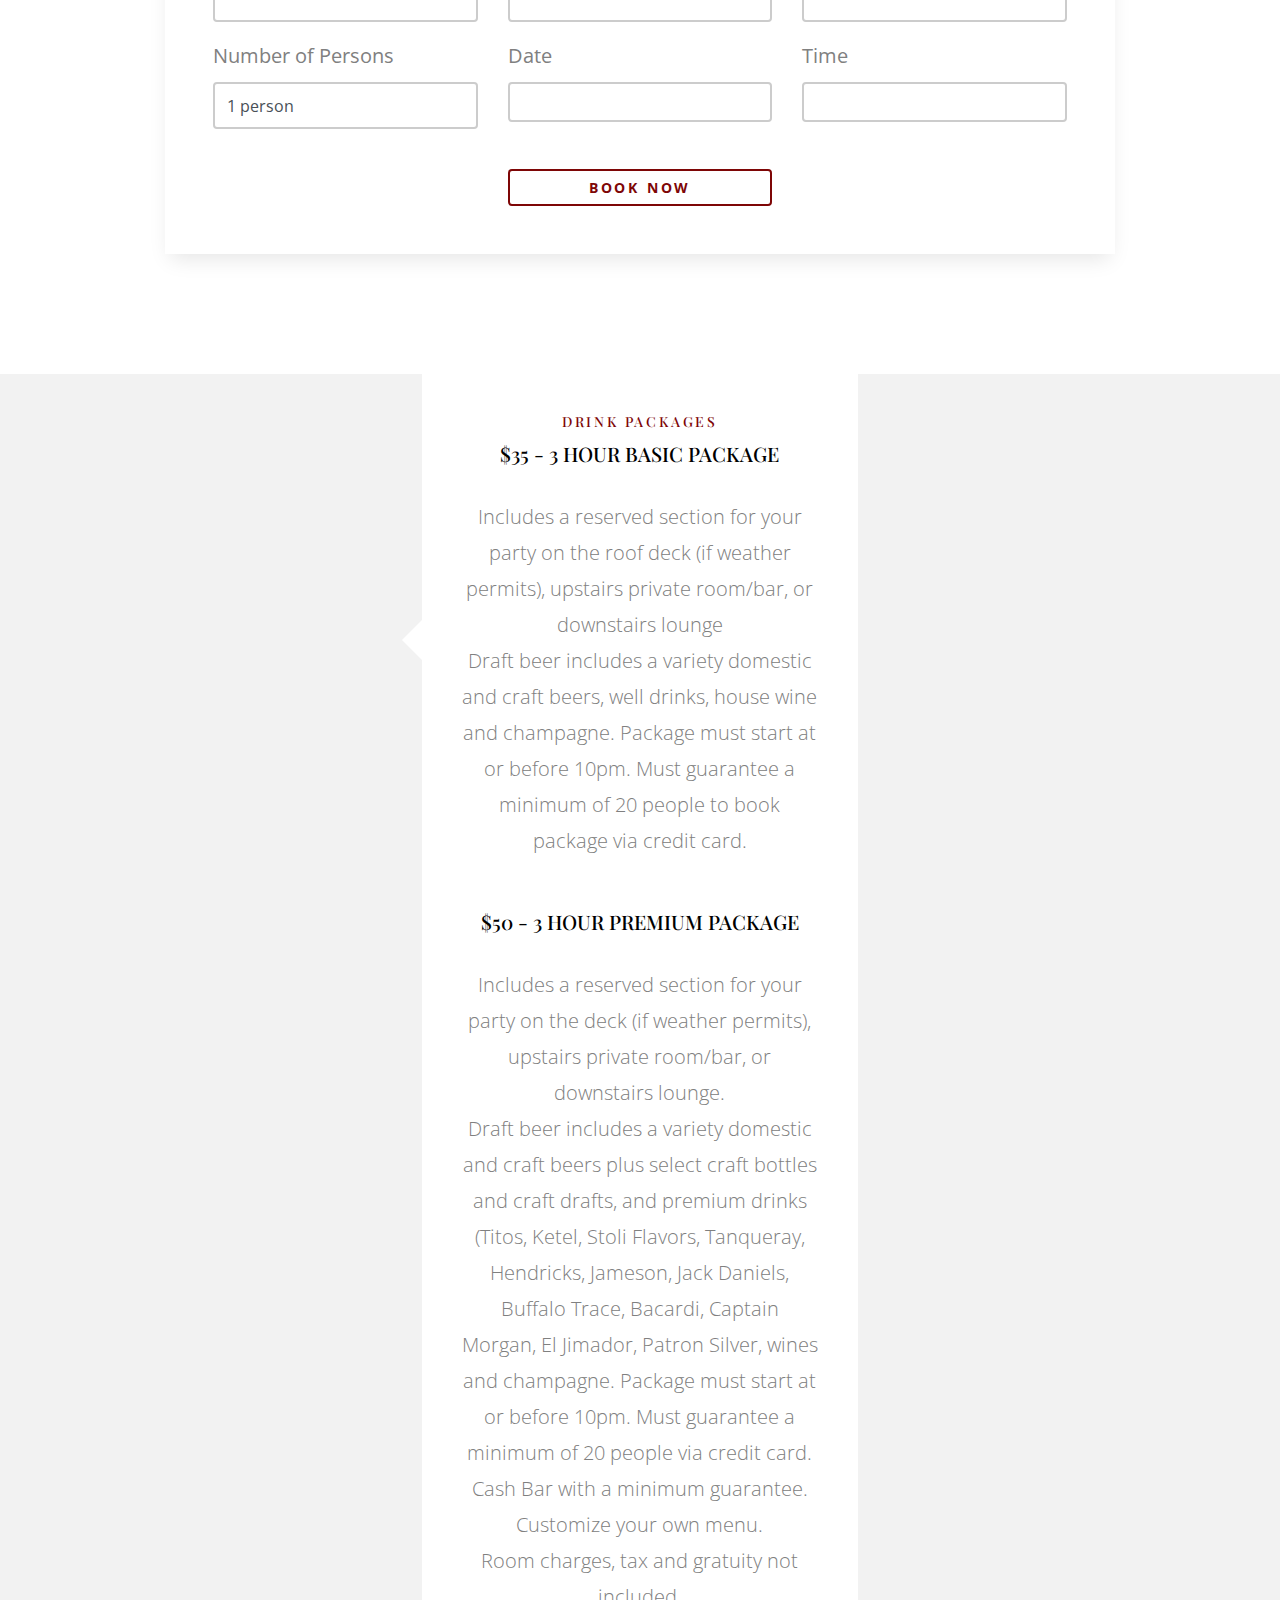
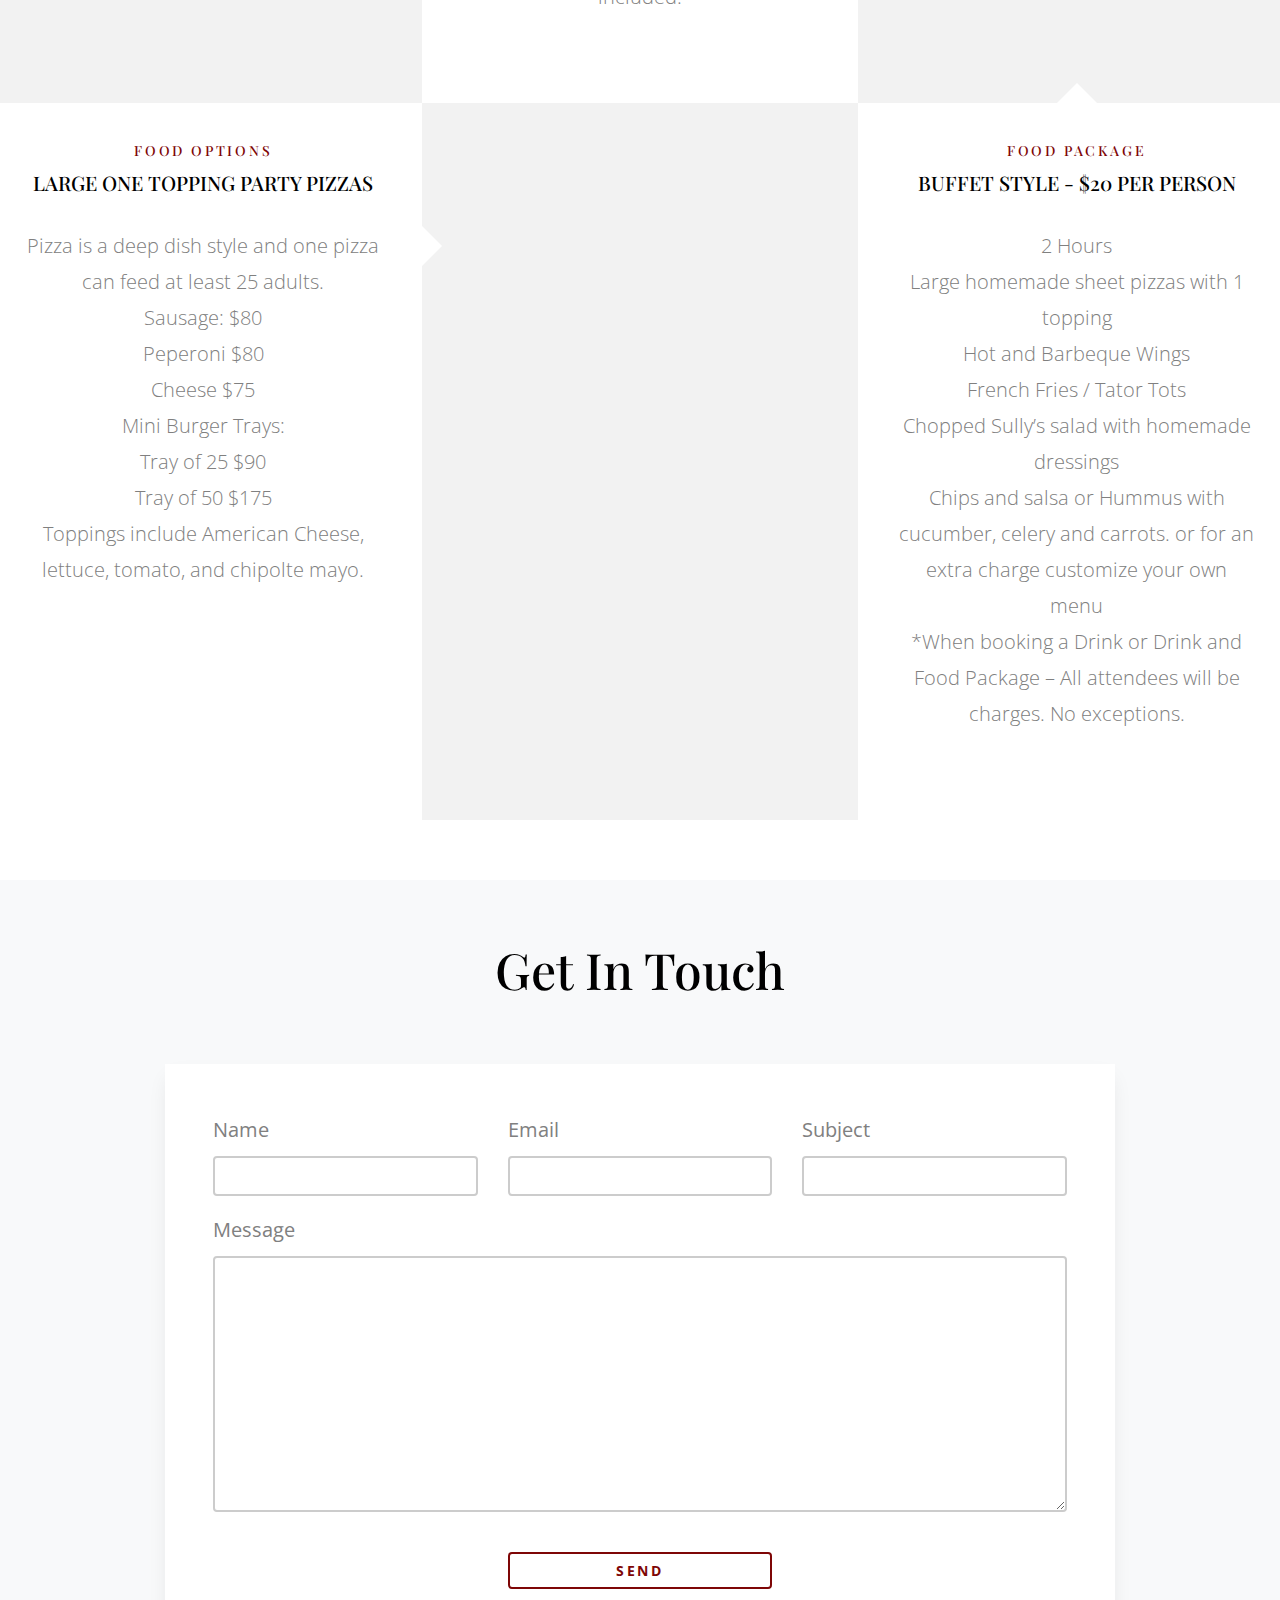
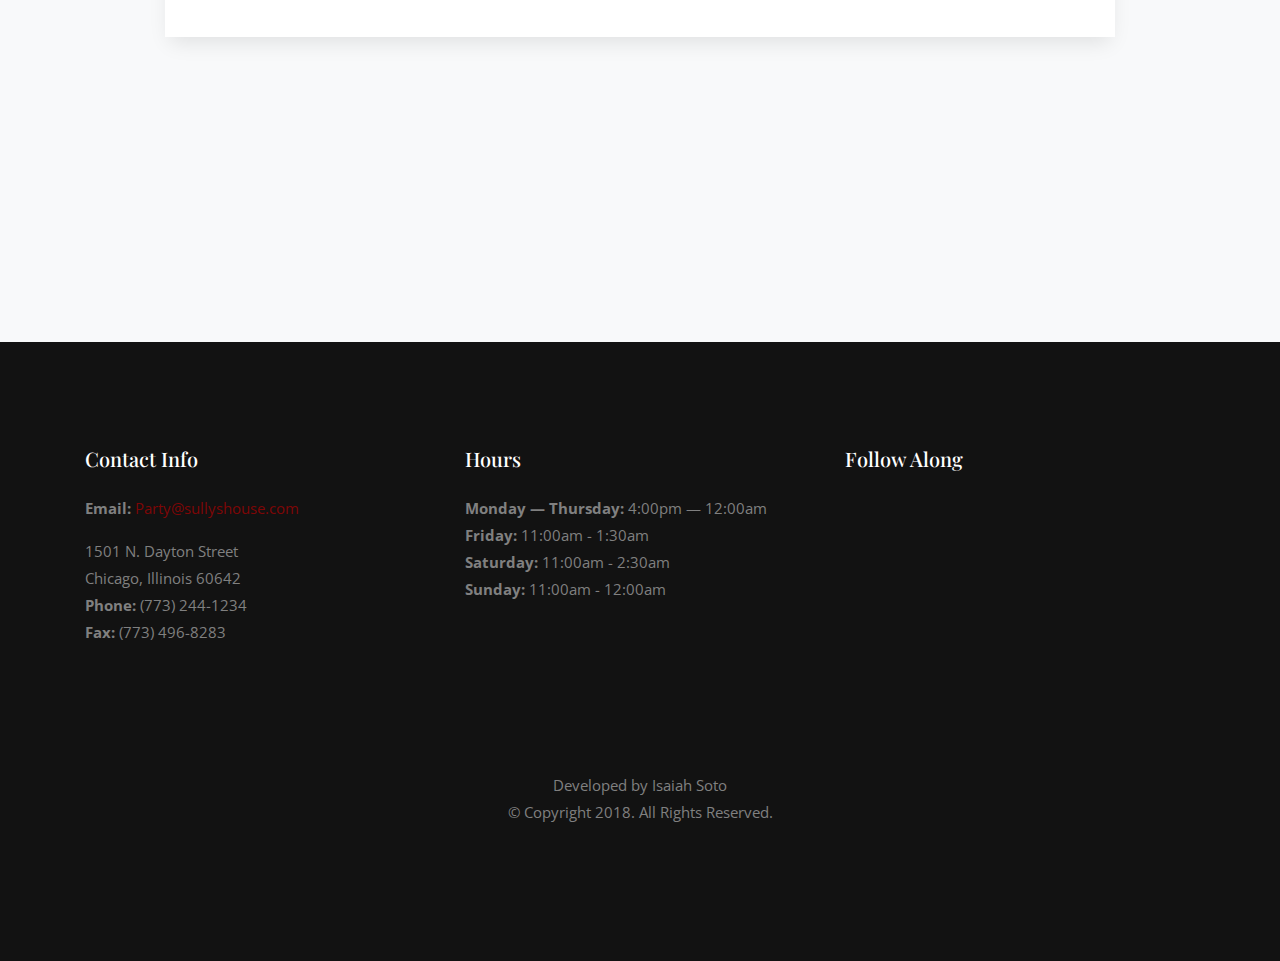
==== commit df038d43: "Add files via upload" ====
--- a/index.html
+++ b/index.html
@@ -508,7 +508,7 @@
     <script src="js/aos.js"></script>
     
 
-    <script src="https://maps.googleapis.com/maps/api/js?key=AIzaSyDjHE3F5UREsh7XrB6WaUqxpYZvkXTRprA"></script>
+    <script src="https://maps.googleapis.com/maps/api/js?key=#"></script>
 
     <script src="js/main.js"></script>
   </body>
--- a/css/style.css
+++ b/css/style.css
@@ -20,7 +20,20 @@
     background-repeat:no-repeat;
     background-size:100%;
     height: 100%;
-    
+}
+
+.instaimg{
+    padding:10px;
+    width:50%;
+    margin: 0 auto;
+}
+.instaimg:hover{
+    opacity: 0.8;
+    -moz-opacity:0.8;
+    -webkit-opacity:0.8;
+}
+.gallery.a{
+    width:300px;
 }
 .white{
     color: white;
@@ -1351,13 +1364,17 @@
   background-repeat: no-repeat;
   background-size: cover!important;
   background-position: center center;
-  min-height: 30px;
+  background-attachment: fixed;
+  min-height: 50px;
   height: 20vh;
 }
 @media (max-width: 700px) {
-    .img_bg2,img_bg3{
-        display: none;
+    .img_bg2{
+       display: none;
        background-repeat: no-repeat;
+    }
+    .img_bg3{
+        min-height: 250px;
     }
   }
 
